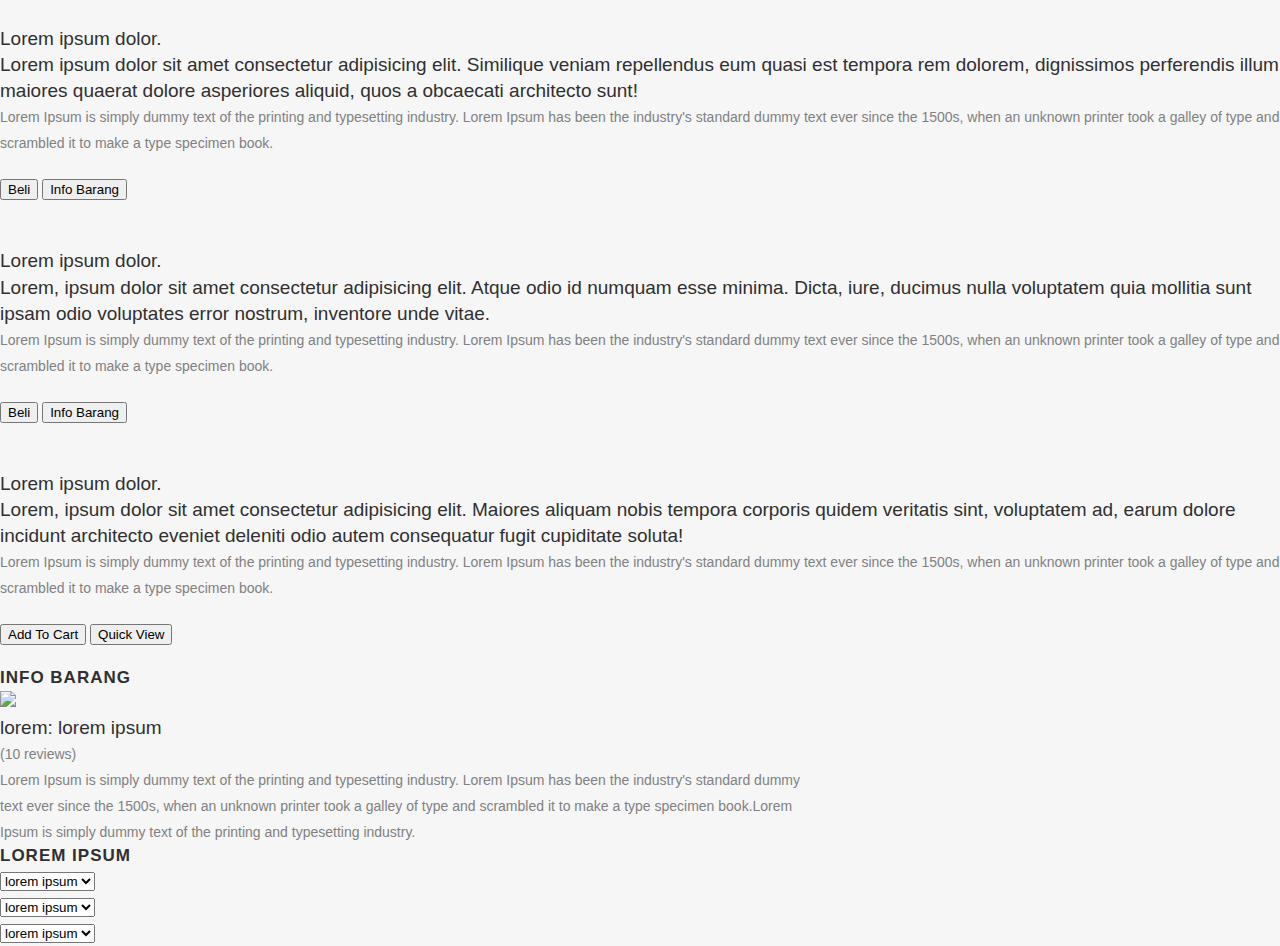
==== index.html @ 594ed44a "update-modal" ====
<!DOCTYPE html>
<html>

<head>
    <meta charset="utf-8">
    <meta name="viewport" content="width=device-width, initial-scale=1.0">
    <meta http-equiv="X-UA-Compatible" content="IE=edge">

    <title>Furniture Shop</title>

    <!-- Bootstrap Styling -->
    <link rel="stylesheet" href="https://stackpath.bootstrapcdn.com/bootstrap/4.1.0/css/bootstrap.min.css" integrity="sha384-9gVQ4dYFwwWSjIDZnLEWnxCjeSWFphJiwGPXr1jddIhOegiu1FwO5qRGvFXOdJZ4" crossorigin="anonymous">
    <link rel="stylesheet" href="Assets/css/style.css">

    <!-- Font Awesome JS -->
    <script defer src="https://use.fontawesome.com/releases/v5.0.13/js/solid.js" integrity="sha384-tzzSw1/Vo+0N5UhStP3bvwWPq+uvzCMfrN1fEFe+xBmv1C/AtVX5K0uZtmcHitFZ" crossorigin="anonymous"></script>
    <script defer src="https://use.fontawesome.com/releases/v5.0.13/js/fontawesome.js" integrity="sha384-6OIrr52G08NpOFSZdxxz1xdNSndlD4vdcf/q2myIUVO0VsqaGHJsB0RaBE01VTOY" crossorigin="anonymous"></script>

    <!-- script-->
    <script src="http://code.jquery.com/jquery-3.5.1.min.js" integrity="sha256-9/aliU8dGd2tb6OSsuzixeV4y/faTqgFtohetphbbj0=" crossorigin="anonymous"></script>
    <script src="https://stackpath.bootstrapcdn.com/bootstrap/4.5.0/js/bootstrap.min.js" integrity="sha384-OgVRvuATP1z7JjHLkuOU7Xw704+h835Lr+6QL9UvYjZE3Ipu6Tp75j7Bh/kR0JKI" crossorigin="anonymous"></script>
    <script src="https://code.jquery.com/jquery-3.5.1.slim.min.js" integrity="sha384-DfXdz2htPH0lsSSs5nCTpuj/zy4C+OGpamoFVy38MVBnE+IbbVYUew+OrCXaRkfj" crossorigin="anonymous"></script>
    <script src="https://cdn.jsdelivr.net/npm/popper.js@1.16.0/dist/umd/popper.min.js" integrity="sha384-Q6E9RHvbIyZFJoft+2mJbHaEWldlvI9IOYy5n3zV9zzTtmI3UksdQRVvoxMfooAo" crossorigin="anonymous"></script>
    <script src="//code.jquery.com/jquery-1.11.1.min.js"></script>
</head>


<body>
    <div class="container">
        <div class="row">
            <div class="col-md-4">
                  <div class="thumbnail">
                    <img src="Assets/images/sample.jpg" alt="" class="img-responsive">
                    <div class="caption">
                      <h4 class="pull-right">Lorem ipsum dolor.</h4>
                      <h4><a href="#">Lorem ipsum dolor sit amet consectetur adipisicing elit. Similique veniam repellendus eum quasi est tempora rem dolorem, dignissimos perferendis illum maiores quaerat dolore asperiores aliquid, quos a obcaecati architecto sunt!</a></h4>
                      <p>Lorem Ipsum is simply dummy text of the printing and typesetting industry. Lorem Ipsum has been the industry's standard dummy text ever since the 1500s, when an unknown printer took a galley of type and scrambled it to make a type specimen book.</p>
                    </div>
                    <div class="space-ten"></div>
                    <div class="btn-ground text-center">
                        <button type="button" class="btn btn-primary"><i class="fa fa-shopping-cart"></i>Beli</button>
                        <button type="button" class="btn btn-primary" data-toggle="modal" data-target="#product_view"><i class="fa fa-search"></i>Info Barang</button>
                    </div>
                    <div class="space-ten"></div>
                  </div>
                </div>
                <div class="col-md-4">
                  <div class="thumbnail">
                    <img src="Assets/images/sample.jpg" alt="" class="img-responsive">
                    <div class="caption">
                      <h4 class="pull-right">Lorem ipsum dolor.</h4>
                      <h4><a href="#">Lorem, ipsum dolor sit amet consectetur adipisicing elit. Atque odio id numquam esse minima. Dicta, iure, ducimus nulla voluptatem quia mollitia sunt ipsam odio voluptates error nostrum, inventore unde vitae.</a></h4>
                      <p>Lorem Ipsum is simply dummy text of the printing and typesetting industry. Lorem Ipsum has been the industry's standard dummy text ever since the 1500s, when an unknown printer took a galley of type and scrambled it to make a type specimen book.</p>
                    </div>
                    <div class="space-ten"></div>
                    <div class="btn-ground text-center">
                        <button type="button" class="btn btn-primary"><i class="fa fa-shopping-cart"></i>Beli</button>
                        <button type="button" class="btn btn-primary" data-toggle="modal" data-target="#product_view"><i class="fa fa-search"></i>Info Barang</button>
                    </div>
                    <div class="space-ten"></div>
                  </div>
                </div>
                <div class="col-md-4">
                  <div class="thumbnail">
                    <img src="Assets/images/sample.jpg" alt="" class="img-responsive">
                    <div class="caption">
                      <h4 class="pull-right">Lorem ipsum dolor.</h4>
                      <h4><a href=  "#">Lorem, ipsum dolor sit amet consectetur adipisicing elit. Maiores aliquam nobis tempora corporis quidem veritatis sint, voluptatem ad, earum dolore incidunt architecto eveniet deleniti odio autem consequatur fugit cupiditate soluta!</a></h4>
                      <p>Lorem Ipsum is simply dummy text of the printing and typesetting industry. Lorem Ipsum has been the industry's standard dummy text ever since the 1500s, when an unknown printer took a galley of type and scrambled it to make a type specimen book.</p>
                    </div>
                    <div class="space-ten"></div>
                    <div class="btn-ground text-center">
                        <button type="button" class="btn btn-primary"><i class="fa fa-shopping-cart"></i> Add To Cart</button>
                        <button type="button" class="btn btn-primary" data-toggle="modal" data-target="#product_view"><i class="fa fa-search"></i> Quick View</button>
                    </div>
                    <div class="space-ten"></div>
                  </div>
                </div>
        </div>
    </div>
    <div class="modal fade product_view" id="product_view">
        <div class="modal-dialog">
            <div class="modal-content">
                <div class="modal-header">
                    <a href="#" data-dismiss="modal" class="class pull-right"><span class="glyphicon glyphicon-remove"></span></a>
                    <h3 class="modal-title">Info barang</h3>
                </div>
                <div class="modal-body">
                    <div class="row">
                        <div class="col-md-6 product_img">
                            <img src="Assets/images/sample.jpg" class="img-responsive">
                        </div>
                        <div class="col-md-6 product_content">
                            <h4>lorem: <span>lorem ipsum</span></h4>
                            <div class="rating">
                                <span class="glyphicon glyphicon-star"></span>
                                <span class="glyphicon glyphicon-star"></span>
                                <span class="glyphicon glyphicon-star"></span>
                                <span class="glyphicon glyphicon-star"></span>
                                <span class="glyphicon glyphicon-star"></span>
                                (10 reviews)
                            </div>
                            <p>Lorem Ipsum is simply dummy text of the printing and typesetting industry. Lorem Ipsum has been the industry's standard dummy text ever since the 1500s, when an unknown printer took a galley of type and scrambled it to make a type specimen book.Lorem Ipsum is simply dummy text of the printing and typesetting industry.</p>
                            <h3 class="cost"><span class="glyphicon glyphicon-usd"></span>lorem ipsum <small class="pre-cost"></small></h3>
                            <div class="row">
                                <div class="col-md-4 col-sm-6 col-xs-12">
                                    <select class="form-control" name="select">
                                        <option value="" selected="">lorem ipsum</option>
                                        <option value="black">lorem ipsum</option>
                                        <option value="white">lorem ipsum</option>
                                        <option value="gold">lorem ipsum</option>
                                        <option value="rose gold">lorem ipsum</option>
                                    </select>
                                </div>
                                <!-- end col -->
                                <div class="col-md-4 col-sm-6 col-xs-12">
                                    <select class="form-control" name="select">
                                        <option value="">lorem ipsum</option>
                                        <option value="">lorem ipsum</option>
                                        <option value="">lorem ipsum</option>
                                        <option value="">lorem ipsum</option>
                                        <option value="">lorem ipsum</option>
                                    </select>
                                </div>
                                <!-- end col -->
                                <div class="col-md-4 col-sm-12">
                                    <select class="form-control" name="select">
                                        <option value="" selected="">lorem ipsum</option>
                                        <option value="">1</option>
                                        <option value="">2</option>
                                        <option value="">3</option>
                                    </select>
                                </div>
                                <!-- end col -->
                            </div>
                        </div>
                    </div>
                </div>
            </div>
        </div>
    </div>
</body>

</html>
---- Assets/css/style.css ----
.wp-caption, .wp-caption-text, .sticky, .gallery-caption, .bypostauthor {
    opacity: 1;
}
.clearfix:before, .clearfix:after {
    content: " ";
    display: table;
}
.clearfix:after {
    clear: both;
}
.clearfix {
    *zoom: 1;
}
.clear:after {
    clear: both;
    content: "";
    display: block;
}
::selection {
    background: #1abc9c;
    color: #fff;
}
::-moz-selection {
    background: #1abc9c;
    color: #fff;
}
.alignleft {
    float: left;
    margin: 0 20px 20px 0;
}
.alignright {
    float: right;
    margin: 0 0 20px 20px;
}
.aligncenter {
    display: block;
    margin: 10px auto;
}
.header_top .aligncenter {
    margin: 8px auto;
}
.text-align-right {
    text-align: right;
}
.text-align-left {
    text-align: left;
}
.text-align-center {
    text-align: center;
}
.content ul ul, .content ol ol {
    padding: 0 0 0 15px;
}
html, body, div, span, applet, object, iframe, h1, h2, h3, h4, h5, h6, p, blockquote, pre, a, abbr, acronym, address, big, cite, code, del, dfn, em, font, ins, kbd, q, s, samp, small, strike, strong, sub, sup, tt, var, b, u, i, center, dl, dt, dd, ol, ul, li, fieldset, form, label, legend, table, caption, tbody, tfoot, thead, tr, th, td {
    background: transparent;
    border: 0;
    margin: 0;
    padding: 0;
    vertical-align: baseline;
    outline: 0;
}
article, aside, details, figcaption, figure, footer, header, hgroup, nav, section {
    display: block;
}
blockquote {
    quotes: none;
}
blockquote:before, blockquote:after {
    content: '';
    content: none;
}
del {
    text-decoration: line-through;
}
table {
    border-collapse: collapse;
    border-spacing: 0;
    border: medium none;
    vertical-align: middle;
}
table th {
    border: 0;
    padding: 5px 7px;
    text-align: center;
}
table td {
    padding: 5px 10px;
    text-align: center;
}
a img {
    border: 0;
}
img {
    max-width: 100%;
    height: auto;
}
h1, h2, h3, h4, h5, h6 {
    color: #303030;
}
h1 {
    font-size: 30px;
    line-height: 1.25em;
}
h2 {
    font-size: 24px;
    line-height: 1.384615384615385em;
    text-transform: uppercase;
    letter-spacing: 1px;
    font-weight: 600;
}
h3 {
    font-size: 17px;
    line-height: 1.304347826086957em;
    text-transform: uppercase;
    letter-spacing: 1px;
    font-weight: 600;
}
h4 {
    font-size: 19px;
    line-height: 1.375em;
    font-weight: 400;
}
h5 {
    font-size: 15px;
    line-height: 1.571428571428571em;
    text-transform: uppercase;
    letter-spacing: 1px;
    font-weight: 600;
}
h6 {
    font-size: 13px;
    line-height: 1.538461538461538em;
    text-transform: uppercase;
    letter-spacing: 1px;
    font-weight: 600;
}
h1 a, h2 a, h3 a, h4 a, h5 a, h6 a {
    color: #303030;
}
h1 a:hover, h2 a:hover, h3 a:hover, h4 a:hover, h5 a:hover, h6 a:hover {
    color: #1abc9c;
}
a, p a {
    color: #303030;
    text-decoration: none;
    cursor: pointer;
}
a:hover, p a:hover {
    color: #1abc9c;
    text-decoration: none;
}
input[type='submit'], .woocommerce input[type='button'], .woocommerce-page input[type='button'] {
    -webkit-appearance: none;
}
ul {
    list-style-position: inside;
}
html {
    height: 100%;
    margin: 0!important;
    -webkit-transition: all 1.3s ease-out;
    -moz-transition: all 1.3s ease-out;
    -o-transition: all 1.3s ease-out;
    -ms-transition: all 1.3s ease-out;
    transition: all 1.3s ease-out;
}
body {
    font-family: 'Raleway', sans-serif;
    font-size: 14px;
    line-height: 26px;
    color: #818181;
    font-weight: 400;
    background-color: #f6f6f6;
    overflow-y: scroll;
    overflow-x: hidden!important;
    -webkit-font-smoothing: antialiased;
}
.wrapper {
    background-color: #f6f6f6;
    position: relative;
    z-index: 1000;
    -webkit-transition: left .33s cubic-bezier(0.694, 0.0482, 0.335, 1);
    -moz-transition: left .33s cubic-bezier(0.694, 0.0482, 0.335, 1);
    -o-transition: left .33s cubic-bezier(0.694, 0.0482, 0.335, 1);
    -ms-transition: left .33s cubic-bezier(0.694, 0.0482, 0.335, 1);
    transition: left .33s cubic-bezier(0.694, 0.0482, 0.335, 1);
    left: 0;
}
.right_side_menu_opened .wrapper {
    left: -270px;
}
.right_side_menu_opened .wrapper header.fixed, .right_side_menu_opened .wrapper header.fixed_hiding, .right_side_menu_opened .wrapper header.sticky {
    left: -270px;
}
@media only screen and (min-width:1100px) {
    .right_side_menu_opened: not(.boxed) .carousel-inner:not(.relative_position) {
    left: -270px!important;
}
}
.wrapper_inner {
    width: 100%;
    overflow: hidden;
}
body.boxed .wrapper_inner {
    overflow: visible;
}
body.boxed .content {
    overflow: hidden;
}
.meta {
    display: none;
}
.ajax_loader {
    position: fixed;
    top: 50%;
    left: 50%;
    z-index: 1100;
    display: none;
}
.ajax_loader_1 {
    position: relative;
    display: inline-block;
    width: 100%;
    height: 100%}
.ajax_loader_2 {
    margin: -50% 0 0 -50%}
.ajax_loader .pulse {
    width: 32px;
    height: 32px;
    margin: -16px 0 0 -16px;
    background-color: #303030;
    -webkit-border-radius: 16px;
    -moz-border-radius: 16px;
    -ms-border-radius: 16px;
    -o-border-radius: 16px;
    border-radius: 16px;
    -webkit-animation: scaleout 1.0s infinite ease-in-out;
    animation: scaleout 1.0s infinite ease-in-out;
}
@-webkit-keyframes scaleout {
    0% {
    -webkit-transform: scale(0);
}
100% {
    -webkit-transform: scale(1);
    opacity: 0;
}
}@-moz-keyframes scaleout {
    0% {
    -moz-transform: scale(0);
}
100% {
    -moz-transform: scale(1);
    opacity: 0;
}
}@-ms-keyframes scaleout {
    0% {
    -ms-transform: scale(0);
}
100% {
    -ms-transform: scale(1);
    opacity: 0;
}
}@-o-keyframes scaleout {
    0% {
    -o-transform: scale(0);
}
100% {
    -o-transform: scale(1);
    opacity: 0;
}
}@keyframes scaleout {
    0% {
    transform: scale(0);
    -webkit-transform: scale(0);
}
100% {
    transform: scale(1);
    -webkit-transform: scale(1);
    opacity: 0;
}
}.ajax_loader .double_pulse {
    width: 40px;
    height: 40px;
    margin: -20px 0 0 -20px;
    position: relative;
}
.ajax_loader .double_pulse .double-bounce1, .ajax_loader .double_pulse .double-bounce2 {
    width: 100%;
    height: 100%;
    border-radius: 50%;
    background-color: #303030;
    opacity: .6;
    position: absolute;
    top: 0;
    left: 0;
    -webkit-animation: bounce 2.0s infinite ease-in-out;
    animation: bounce 2.0s infinite ease-in-out;
}
.ajax_loader .double_pulse .double-bounce2 {
    -webkit-animation-delay: -1.0s;
    animation-delay: -1.0s;
}
@-webkit-keyframes bounce {
    0%, 100% {
    -webkit-transform: scale(0.0);
}
50% {
    -webkit-transform: scale(1.0);
}
}@keyframes bounce {
    0%, 100% {
    transform: scale(0.0);
    -webkit-transform: scale(0.0);
}
50% {
    transform: scale(1.0);
    -webkit-transform: scale(1.0);
}
}.ajax_loader .cube {
    width: 60px;
    height: 60px;
    margin: -30px 0 0 -30px;
    background-color: #303030;
    -webkit-animation: rotateplane 1.2s infinite ease-in-out;
    animation: rotateplane 1.2s infinite ease-in-out;
}
@-webkit-keyframes rotateplane {
    0% {
    -webkit-transform: perspective(120px);
}
50% {
    -webkit-transform: perspective(120px) rotateY(180deg);
}
100% {
    -webkit-transform: perspective(120px) rotateY(180deg) rotateX(180deg);
}
}@keyframes rotateplane {
    0% {
    transform: perspective(120px) rotateX(0deg) rotateY(0deg);
    -webkit-transform: perspective(120px) rotateX(0deg) rotateY(0deg);
}
50% {
    transform: perspective(120px) rotateX(-180.1deg) rotateY(0deg);
    -webkit-transform: perspective(120px) rotateX(-180.1deg) rotateY(0deg);
}
100% {
    transform: perspective(120px) rotateX(-180deg) rotateY(-179.9deg);
    -webkit-transform: perspective(120px) rotateX(-180deg) rotateY(-179.9deg);
}
}.ajax_loader .rotating_cubes {
    width: 32px;
    height: 32px;
    margin: -16px 0 0 -16px;
    position: relative;
}
.ajax_loader .rotating_cubes .cube1, .ajax_loader .rotating_cubes .cube2 {
    background-color: #303030;
    width: 10px;
    height: 10px;
    position: absolute;
    top: 0;
    left: 0;
    -webkit-animation: cubemove 1.8s infinite ease-in-out;
    animation: cubemove 1.8s infinite ease-in-out;
}
.ajax_loader .rotating_cubes .cube2 {
    -webkit-animation-delay: -0.9s;
    animation-delay: -0.9s;
}
@-webkit-keyframes cubemove {
    25% {
    -webkit-transform: translateX(42px) rotate(-90deg) scale(0.5);
}
50% {
    -webkit-transform: translateX(42px) translateY(42px) rotate(-180deg);
}
75% {
    -webkit-transform: translateX(0px) translateY(42px) rotate(-270deg) scale(0.5);
}
100% {
    -webkit-transform: rotate(-360deg);
}
}@keyframes cubemove {
    25% {
    transform: translateX(42px) rotate(-90deg) scale(0.5);
    -webkit-transform: translateX(42px) rotate(-90deg) scale(0.5);
}
50% {
    transform: translateX(42px) translateY(42px) rotate(-179deg);
    -webkit-transform: translateX(42px) translateY(42px) rotate(-179deg);
}
50.1% {
    transform: translateX(42px) translateY(42px) rotate(-180deg);
    -webkit-transform: translateX(42px) translateY(42px) rotate(-180deg);
}
75% {
    transform: translateX(0px) translateY(42px) rotate(-270deg) scale(0.5);
    -webkit-transform: translateX(0px) translateY(42px) rotate(-270deg) scale(0.5);
}
100% {
    transform: rotate(-360deg);
    -webkit-transform: rotate(-360deg);
}
}.ajax_loader .stripes {
    width: 50px;
    height: 60px;
    margin: -30px 0 0 -25px;
    text-align: center;
    font-size: 10px;
}
.ajax_loader .stripes>div {
    background-color: #303030;
    height: 100%;
    width: 6px;
    display: inline-block;
    margin: 0 3px 0 0;
    -webkit-animation: stretchdelay 1.2s infinite ease-in-out;
    animation: stretchdelay 1.2s infinite ease-in-out;
}
.ajax_loader .stripes .rect2 {
    -webkit-animation-delay: -1.1s;
    animation-delay: -1.1s;
}
.ajax_loader .stripes .rect3 {
    -webkit-animation-delay: -1.0s;
    animation-delay: -1.0s;
}
.ajax_loader .stripes .rect4 {
    -webkit-animation-delay: -0.9s;
    animation-delay: -0.9s;
}
.ajax_loader .stripes .rect5 {
    -webkit-animation-delay: -0.8s;
    animation-delay: -0.8s;
}
@-webkit-keyframes stretchdelay {
    0%, 40%, 100% {
    -webkit-transform: scaleY(0.4);
}
20% {
    -webkit-transform: scaleY(1.0);
}
}@keyframes stretchdelay {
    0%, 40%, 100% {
    transform: scaleY(0.4);
    -webkit-transform: scaleY(0.4);
}
20% {
    transform: scaleY(1.0);
    -webkit-transform: scaleY(1.0);
}
}.ajax_loader .wave {
    width: 72px;
    text-align: center;
    margin: -9px 0 0 -36px;
}
.ajax_loader .wave>div {
    width: 18px;
    height: 18px;
    background-color: #303030;
    margin: 0 3px 0 0;
    border-radius: 100%;
    display: inline-block;
    -webkit-animation: bouncedelay 1.4s infinite ease-in-out;
    animation: bouncedelay 1.4s infinite ease-in-out;
    -webkit-animation-fill-mode: both;
    animation-fill-mode: both;
}
.ajax_loader .wave .bounce1 {
    -webkit-animation-delay: -0.32s;
    animation-delay: -0.32s;
}
.ajax_loader .wave .bounce2 {
    -webkit-animation-delay: -0.16s;
    animation-delay: -0.16s;
}
@-webkit-keyframes bouncedelay {
    0%, 80%, 100% {
    -webkit-transform: scale(0.0);
}
40% {
    -webkit-transform: scale(1.0);
}
}@keyframes bouncedelay {
    0%, 80%, 100% {
    transform: scale(0.0);
    -webkit-transform: scale(0.0);
}
40% {
    transform: scale(1.0);
    -webkit-transform: scale(1.0);
}
}.ajax_loader .two_rotating_circles {
    width: 40px;
    height: 40px;
    margin: -20px 0 0 -20px;
    position: relative;
    text-align: center;
    -webkit-animation: rotatecircles 2.0s infinite linear;
    animation: rotatecircles 2.0s infinite linear;
}
.ajax_loader .two_rotating_circles .dot1, .ajax_loader .two_rotating_circles .dot2 {
    width: 60%;
    height: 60%;
    display: inline-block;
    position: absolute;
    top: 0;
    background-color: #303030;
    border-radius: 100%;
    -webkit-animation: bounce 2.0s infinite ease-in-out;
    animation: bounce 2.0s infinite ease-in-out;
}
.ajax_loader .two_rotating_circles .dot2 {
    top: auto;
    bottom: 0;
    -webkit-animation-delay: -1.0s;
    animation-delay: -1.0s;
}
@-webkit-keyframes rotatecircles {
    100% {
    -webkit-transform: rotate(360deg);
}
}@keyframes rotatecircles {
    100% {
    transform: rotate(360deg);
    -webkit-transform: rotate(360deg);
}
}.ajax_loader .five_rotating_circles {
    width: 60px;
    height: 60px;
    margin: -30px 0 0 -30px;
    position: relative;
}
.ajax_loader .five_rotating_circles .container1>div, .ajax_loader .five_rotating_circles .container2>div, .ajax_loader .five_rotating_circles .container3>div {
    width: 12px;
    height: 12px;
    background-color: #303030;
    border-radius: 100%;
    position: absolute;
    -webkit-animation: bouncedelay 1.2s infinite ease-in-out;
    animation: bouncedelay 1.2s infinite ease-in-out;
    -webkit-animation-fill-mode: both;
    animation-fill-mode: both;
}
.ajax_loader .five_rotating_circles .spinner-container {
    position: absolute;
    width: 100%;
    height: 100%}
.ajax_loader .five_rotating_circles .container2 {
    -webkit-transform: rotateZ(45deg);
    transform: rotateZ(45deg);
}
.ajax_loader .five_rotating_circles .container3 {
    -webkit-transform: rotateZ(90deg);
    transform: rotateZ(90deg);
}
.ajax_loader .five_rotating_circles .circle1 {
    top: 0;
    left: 0;
}
.ajax_loader .five_rotating_circles .circle2 {
    top: 0;
    right: 0;
}
.ajax_loader .five_rotating_circles .circle3 {
    right: 0;
    bottom: 0;
}
.ajax_loader .five_rotating_circles .circle4 {
    left: 0;
    bottom: 0;
}
.ajax_loader .five_rotating_circles .container2 .circle1 {
    -webkit-animation-delay: -1.1s;
    animation-delay: -1.1s;
}
.ajax_loader .five_rotating_circles .container3 .circle1 {
    -webkit-animation-delay: -1.0s;
    animation-delay: -1.0s;
}
.ajax_loader .five_rotating_circles .container1 .circle2 {
    -webkit-animation-delay: -0.9s;
    animation-delay: -0.9s;
}
.ajax_loader .five_rotating_circles .container2 .circle2 {
    -webkit-animation-delay: -0.8s;
    animation-delay: -0.8s;
}
.ajax_loader .five_rotating_circles .container3 .circle2 {
    -webkit-animation-delay: -0.7s;
    animation-delay: -0.7s;
}
.ajax_loader .five_rotating_circles .container1 .circle3 {
    -webkit-animation-delay: -0.6s;
    animation-delay: -0.6s;
}
.ajax_loader .five_rotating_circles .container2 .circle3 {
    -webkit-animation-delay: -0.5s;
    animation-delay: -0.5s;
}
.ajax_loader .five_rotating_circles .container3 .circle3 {
    -webkit-animation-delay: -0.4s;
    animation-delay: -0.4s;
}
.ajax_loader .five_rotating_circles .container1 .circle4 {
    -webkit-animation-delay: -0.3s;
    animation-delay: -0.3s;
}
.ajax_loader .five_rotating_circles .container2 .circle4 {
    -webkit-animation-delay: -0.2s;
    animation-delay: -0.2s;
}
.ajax_loader .five_rotating_circles .container3 .circle4 {
    -webkit-animation-delay: -0.1s;
    animation-delay: -0.1s;
}
body.smooth_scroll {
    overflow-y: hidden;
}
body.boxed .wrapper_inner, body.boxed .footer_inner {
    width: 1150px;
    margin: 0 auto;
}
header {
    width: 100%;
    display: inline-block;
    margin: 0;
    vertical-align: middle;
    position: relative;
    z-index: 110;
    -webkit-backface-visibility: hidden;
}
header .header_inner_left {
    position: absolute;
    left: 45px;
    top: 0;
}
header .container_inner .header_inner_left {
    position: absolute;
    left: 0;
    top: 0;
}
.boxed header {
    background-color: transparent!important;
    border: 0!important;
}
.boxed .header_inner {
    width: 1150px;
    margin: 0 auto;
}
.header_inner_right {
    float: right;
    position: relative;
    z-index: 110;
}
.header_top {
    position: relative;
    z-index: 111;
    line-height: 33px;
    height: 33px;
    padding: 0;
    font-size: 13px;
    background-color: #fff;
    -webkit-transition: all .2s ease 0s;
    -moz-transition: all .2s ease 0s;
    -o-transition: all .2s ease 0s;
    transition: all .2s ease 0s;
}
header.scrolled .header_top {
    background-color: #fff!important;
}
.header_top p {
    line-height: 32px;
    padding: 0 15px;
}
.header_top .left {
    float: left;
}
.header_top .right {
    float: right;
}
.header_top .right .inner #lang_sel {
    float: left;
    padding: 0;
}
.header_top .inner #lang_sel>ul {
    list-style: none;
}
.header_top .left .inner>div, .header_top .left .inner>div:last-child {
    float: left;
    border-bottom: 0;
    border-top: 0;
}
.header_top .right .inner>div {
    border-left: 0;
    float: left;
}
header.scrolled:not(.scroll_header_top_area) .header_top {
    border-bottom: 0;
}
.header_bottom {
    padding: 0 45px;
    position: relative;
    background-color: #fff;
    -webkit-transition: all .2s ease 0s;
    -moz-transition: all .2s ease 0s;
    -o-transition: all .2s ease 0s;
    transition: all .2s ease 0s;
}
.boxed .header_bottom {
    padding: 0 25px;
}
.logo_wrapper {
    height: 100px;
    float: left;
}
.q_logo {
    position: relative;
    top: 50%;
    left: 0;
}
.q_logo a {
    position: relative;
    display: block;
    visibility: hidden;
}
.q_logo img {
    display: block;
    opacity: 1;
    position: absolute;
    top: -50%;
    width: auto!important;
    max-width: none;
    -webkit-transition: opacity .6s ease-in-out;
    -moz-transition: opacity .6s ease-in-out;
    -o-transition: opacity .6s ease-in-out;
    -ms-transition: opacity .6s ease-in-out;
}
.q_logo img.light, .q_logo img.sticky, .q_logo img.dark, .q_logo img.popup {
    opacity: 0;
}
header.scrolled .q_logo img.normal, header.scrolled.dark .q_logo img.normal, header.scrolled.light .q_logo img.normal {
    opacity: 1;
}
header.scrolled .q_logo img.light, header.scrolled.light .q_logo img.light, header.scrolled.dark .q_logo img.light, header.scrolled .q_logo img.dark, header.scrolled.light .q_logo img.dark, header.scrolled.dark .q_logo img.dark {
    opacity: 0;
}
header.light .q_logo img.normal {
    opacity: 0;
}
header.light .q_logo img.light {
    opacity: 1;
}
header.light .q_logo img.dark {
    opacity: 0;
}
header.dark .q_logo img.normal {
    opacity: 0;
}
header.dark .q_logo img.light {
    opacity: 0;
}
header.dark .q_logo img.dark {
    opacity: 1;
}
header.sticky {
    -webkit-transition: all .33s cubic-bezier(0.694, 0.0482, 0.335, 1);
    -moz-transition: all .33s cubic-bezier(0.694, 0.0482, 0.335, 1);
    -o-transition: all .33s cubic-bezier(0.694, 0.0482, 0.335, 1);
    -ms-transition: all .33s cubic-bezier(0.694, 0.0482, 0.335, 1);
    transition: all .33s cubic-bezier(0.694, 0.0482, 0.335, 1);
    top: -120px;
    left: 0;
    position: fixed;
    -moz-background-clip: border;
    -webkit-background-clip: border;
    background-clip: border-box;
    -moz-background-clip: padding;
    -webkit-background-clip: padding;
    background-clip: padding-box;
    -moz-background-clip: content;
    -webkit-background-clip: content;
    background-clip: content-box;
}
header.sticky .header_top {
    display: none;
}
header.sticky .header_bottom {
    background-color: #fff!important;
    box-shadow: 0 1px 3px rgba(0, 0, 0, 0.11);
}
header.sticky.no_shadow .header_bottom {
    box-shadow: none;
}
header.sticky.centered_logo {
    top: -300px;
}
header.sticky.sticky_animate {
    top: 0;
}
header.sticky .q_logo img.sticky {
    opacity: 1;
}
header.sticky .q_logo img.normal, header.sticky .q_logo img.light, header.sticky .q_logo img.dark, header.sticky .q_logo img.popup {
    opacity: 0!important;
}
header.sticky .logo_wrapper, header.sticky.centered_logo .logo_wrapper {
    height: 60px!important;
    float: left;
}
header.sticky .drop_down .second {
    margin-top: 0;
}
header.sticky .header_fixed_right_area {
    display: none;
}
header.sticky .side_menu_button {
    height: 60px;
}
.sticky .header_menu_bottom {
    position: static;
}
header.fixed, header.fixed_hiding {
    -webkit-transition: left .13s cubic-bezier(0.694, 0.0482, 0.335, 1), left .33s cubic-bezier(0.694, 0.0482, 0.335, 1);
    -moz-transition: left .13s cubic-bezier(0.694, 0.0482, 0.335, 1), left .33s cubic-bezier(0.694, 0.0482, 0.335, 1);
    -o-transition: left .13s cubic-bezier(0.694, 0.0482, 0.335, 1), left .33s cubic-bezier(0.694, 0.0482, 0.335, 1);
    -ms-transition: left .13s cubic-bezier(0.694, 0.0482, 0.335, 1), left .33s cubic-bezier(0.694, 0.0482, 0.335, 1);
    transition: left .13s cubic-bezier(0.694, 0.0482, 0.335, 1), left .33s cubic-bezier(0.694, 0.0482, 0.335, 1);
    width: 100%;
    position: fixed;
    z-index: 110;
    top: 0;
    left: 0;
}
header.fixed.scrolled .header_bottom, header.fixed_hiding.scrolled .header_bottom {
    -webkit-box-shadow: 0 1px 3px rgba(0, 0, 0, 0.11);
    -moz-box-shadow: 0 1px 3px rgba(0, 0, 0, 0.11);
    box-shadow: 0 1px 3px rgba(0, 0, 0, 0.11);
    background-color: #fff!important;
}
header.menu_bottom .header_inner_left {
    left: 0;
}
header:not(.sticky) .header_menu_bottom nav.main_menu>ul>li>a {
    line-height: 60px;
}
header:not(.sticky) .header_menu_bottom nav.main_menu>ul>li:first-child>a {
    padding-left: 0;
}
header.menu_bottom:not(.sticky) .drop_down .second {
    top: 100%}
header:not(.sticky) .header_menu_bottom .side_menu_button {
    height: 60px;
}
header.menu_bottom.has_header_fixed_right .mobile_menu_button {
    height: 130px;
}
header.menu_bottom .header_inner_left {
    position: relative;
}
.menu_bottom.sticky .container_inner .header_inner_left {
    position: absolute;
}
.menu_bottom .logo_wrapper {
    float: none;
}
.menu_bottom .q_logo a {
    display: inline-block;
}
.menu_bottom.sticky .logo_wrapper {
    float: left;
}
.header_menu_bottom {
    position: relative;
    display: block;
}
header.centered_logo {
    text-align: center;
}
header.centered_logo .header_inner_left {
    float: none;
    position: relative;
    display: block;
    margin: 20px 0 10px 0;
}
header.centered_logo.sticky .header_inner_left {
    margin: 0;
}
header.centered_logo .logo_wrapper {
    float: none;
    height: auto!important;
}
header.centered_logo .q_logo {
    top: 0;
}
header.centered_logo.sticky .q_logo {
    top: 50%}
header.centered_logo .q_logo a {
    display: inline-block;
    vertical-align: middle;
}
header.centered_logo .q_logo img {
    top: 0;
    margin: 0;
}
@media only screen and (min-width:1000px) {
    header.centered_logo: not(.sticky) .q_logo img {
    -webkit-transform: translate(-50%, 0px);
    -moz-transform: translate(-50%, 0px);
    -ms-transform: translate(-50%, 0px);
    -o-transform: translate(-50%, 0px);
    transform: translate(-50%, 0px);
}
}header.centered_logo.centered_logo_animate .q_logo img, header:not(.centered_logo) .q_logo img {
    height: 100%}
header.centered_logo.sticky .q_logo img {
    top: -50%}
header.centered_logo.sticky .q_logo img {
    height: 100%!important;
}
header.centered_logo .header_inner_right {
    float: none;
    display: inline-block;
    position: relative;
    vertical-align: middle;
}
header.centered_logo .header_right_widget {
    float: left;
}
header.centered_logo nav.main_menu, header.centered_logo nav.main_menu.right {
    position: relative;
    display: inline-block;
    left: auto;
    float: none;
    vertical-align: middle;
}
header.centered_logo nav.main_menu>ul {
    left: 0;
}
@media only screen and (min-width:1000px) {
    header.fixed_hiding .holeder_for_hidden_menu {
    overflow: hidden;
    max-height: 150px;
    vertical-align: middle;
    -webkit-transition: max-height .2s cubic-bezier(0.23, 1, 0.32, 1) 0s;
    -moz-transition: max-height .2s cubic-bezier(0.23, 1, 0.32, 1) 0s;
    -o-transition: max-height .2s cubic-bezier(0.23, 1, 0.32, 1) 0s;
    -ms-transition: max-height .2s cubic-bezier(0.23, 1, 0.32, 1) 0s;
    transition: max-height .2s cubic-bezier(0.23, 1, 0.32, 1) 0s;
}
header.fixed_hiding.scrolled .holeder_for_hidden_menu {
    max-height: 0;
}
header.fixed_hiding .holeder_for_hidden_menu:hover {
    overflow: visible;
}
header.fixed_hiding.scrolled:hover .holeder_for_hidden_menu {
    max-height: 150px;
    transition-duration: .5s;
    -webkit-transition-duration: .8s;
    -moz-transition-duration: .8s;
    -ms-transition-duration: .8s;
    -o-transition-duration: .8s;
}
header.fixed_hiding.centered_logo .header_inner_left {
    margin: 20px 0;
    display: table;
    width: 100%}
header.fixed_hiding.centered_logo.fixed_hiding .header_inner_left {
    height: 50px;
}
header.fixed_hiding .header-left-from-logo-widget, header.fixed_hiding .header-right-from-logo-widget, header.fixed_hiding .logo_wrapper {
    display: table-cell;
    width: 33.33%;
    vertical-align: middle;
    position: relative;
}
header.fixed_hiding .header-left-from-logo-widget-inner, header.fixed_hiding .header-right-from-logo-widget-inner {
    width: 100%}
header.fixed_hiding .header-left-from-logo-widget {
    text-align: left;
}
header.fixed_hiding .header-right-from-logo-widget {
    text-align: right;
}
header.fixed_hiding .q_logo a, header.fixed_hiding .q_logo {
    max-height: 124px;
    opacity: 1;
    -webkit-transition: max-height .2s ease 0s, opacity .2s ease 0s;
    -moz-transition: max-height .2s ease 0s, opacity .2s ease 0s;
    -o-transition: max-height .2s ease 0s, opacity .2s ease 0s;
    -ms-transition: max-height .2s ease 0s, opacity .2s ease 0s;
    transition: max-height .2s ease-out 0s, opacity .2s ease 0s;
}
header.fixed_hiding.scrolled .q_logo, header.fixed_hiding.scrolled .q_logo a {
    -webkit-transition: max-height .2s ease 0s, opacity .4s ease 0s;
    -moz-transition: max-height .2s ease 0s, opacity .4s ease 0s;
    -o-transition: max-height .2s ease 0s, opacity .4s ease 0s;
    -ms-transition: max-height .2s ease 0s, opacity .4s ease 0s;
    transition: max-height .2s ease-out 0s, opacity .4s ease 0s;
    max-height: 0!important;
    opacity: 0;
}
header.fixed_hiding .q_logo_hidden a {
    height: 50px;
    position: relative;
    display: block;
    opacity: 0;
    max-height: 0;
    -webkit-transition: opacity 0s ease 0s, max-height 0s ease 0s;
    -moz-transition: opacity 0s ease 0s, max-height 0s ease 0s;
    -o-transition: opacity 0s ease 0s, max-height 0s ease 0s;
    -ms-transition: opacity 0s ease 0s, max-height 0s ease 0s;
    transition: opacity 0s ease 0s, max-height 0s ease 0s;
}
header.fixed_hiding.scrolled .q_logo_hidden a {
    max-height: 500px;
    opacity: 1;
    -webkit-transition: opacity .15s ease .3s, max-height .15s ease .2s;
    -moz-transition: opacity .15s ease .3s, max-height .15s ease .2s;
    -o-transition: opacity .15s ease .3s, max-height .15s ease .2s;
    -ms-transition: opacity .15s ease .3s, max-height .15s ease .2s;
    transition: opacity .15s ease .3s, max-height .15s ease .2s;
}
}nav.main_menu {
    position: absolute;
    left: 50%;
    z-index: 100;
    text-align: left;
}
nav.main_menu.right {
    position: relative;
    left: auto;
    float: right;
}
nav.main_menu ul {
    list-style: none outside none;
    margin: 0;
    padding: 0;
}
nav.main_menu>ul {
    left: -50%;
    position: relative;
}
nav.main_menu.right>ul {
    left: auto;
}
nav.main_menu ul li {
    display: inline-block;
    float: left;
    padding: 0;
    margin: 0;
    background-repeat: no-repeat;
    background-position: right;
}
nav.main_menu ul li a {
    color: #777;
    font-weight: 400;
    text-decoration: none;
    display: inline-block;
    position: relative;
    line-height: 100px;
    padding: 0;
    margin: 0;
    cursor: pointer;
}
header.sticky nav.main_menu>ul>li>a, .light.sticky nav.main_menu>ul>li>a, .light.sticky nav.main_menu>ul>li>a:hover, .light.sticky nav.main_menu>ul>li.active>a, .dark.sticky nav.main_menu>ul>li>a, .dark.sticky nav.main_menu>ul>li>a:hover, .dark.sticky nav.main_menu>ul>li.active>a {
    line-height: 60px;
}
nav.main_menu>ul>li>a, nav.main_menu>ul>li>a {
    display: inline-block;
    height: 100%;
    background-color: transparent;
    -webkit-transition: opacity .3s ease-in-out, color .3s ease-in-out;
    -moz-transition: opacity .3s ease-in-out, color .3s ease-in-out;
    -o-transition: opacity .3s ease-in-out, color .3s ease-in-out;
    -ms-transition: opacity .3s ease-in-out, color .3s ease-in-out;
    transition: opacity .3s ease-in-out, color .3s ease-in-out;
}
.with_hover_bg_color nav.main_menu>ul>li>a {
    -webkit-transition: background-color 0 ease-in-out .15s, color 0 ease-in-out .15s;
    -moz-transition: background-color 0 ease-in-out .15s, color 0 ease-in-out .15s;
    -ms-transition: background-color 0 ease-in-out .15s, color 0 ease-in-out .15s;
    -o-transition: background-color 0 ease-in-out .15s, color 0 ease-in-out .15s;
    transition: background-color 0 ease-in-out .15s, color 0 ease-in-out .15s;
}
header:not(.with_hover_bg_color) nav.main_menu>ul>li:hover>a {
    opacity: .8;
}
nav.main_menu>ul>li.active>a {
    color: #303030;
}
nav.main_menu>ul>li>a>i.blank {
    display: none;
}
nav.main_menu>ul>li.has_sub>a>i.q_menu_arrow {
    display: inline-block;
    margin-left: 6px;
}
.light:not(.sticky):not(.scrolled) nav.main_menu>ul>li>a, .light:not(.sticky):not(.scrolled) nav.main_menu>ul>li>a:hover, .light:not(.sticky):not(.scrolled) nav.main_menu>ul>li.active>a, .light:not(.sticky):not(.scrolled) nav.main_menu>ul>li:before {
    color: #fff;
}
.dark:not(.sticky):not(.scrolled) nav.main_menu>ul>li>a, .dark:not(.sticky):not(.scrolled) nav.main_menu>ul>li.active>a, .dark:not(.sticky):not(.scrolled) nav.main_menu>ul>li:not(:first-child):before {
    color: #000;
}
nav.main_menu>ul>li>a {
    position: relative;
    padding: 0 17px;
    color: #9d9d9d;
    text-transform: uppercase;
    font-weight: 600;
    font-size: 13px;
    letter-spacing: 1px;
}
.drop_down ul {
    list-style: none;
}
.drop_down ul li {
    position: relative;
}
header.transparent.fixed.scrolled .drop_down .second, header.transparent.fixed_hiding.scrolled .drop_down .second {
    top: 100%}
.drop_down .second {
    left: 0;
    margin: 0;
    top: 100%;
    position: absolute;
    display: block;
    visibility: hidden;
    overflow: hidden;
    opacity: 0;
    z-index: 10;
    -webkit-transition: top .3s ease-in-out;
    -moz-transition: top .3s ease-in-out;
    -ms-transition: top .3s ease-in-out;
    -o-transition: top .3s ease-in-out;
    transition: top .3s ease-in-out;
}
header.transparent:not(.sticky) .drop_down .second {
    top: 75%}
header.transparent.with_border:not(.sticky) .drop_down .second, header.transparent.with_hover_bg_color:not(.sticky) .drop_down .second {
    top: 100%}
.drop_down li.left_position .second {
    left: auto;
    right: 0;
}
header.transparent .drop_down .second:not(.right) {
    left: 16px;
}
header.transparent.with_hover_bg_color .drop_down .second:not(.right) {
    left: 0;
}
.drop_down li.right_position .second {
    left: -100%}
.drop_down .second.drop_down_start {
    visibility: visible;
    overflow: visible;
    opacity: 1;
}
nav.main_menu>ul>li:hover>.second {
    z-index: 20;
}
.drop_down .second .inner {
    position: relative;
    padding: 0;
    display: block;
    z-index: 997;
}
.drop_down .second .inner>ul, li.narrow .second .inner ul {
    display: inline-block;
    position: relative;
    background-color: #262626;
    border-color: #3d3d3d;
}
li.narrow .second .inner ul {
    padding: 7px 0;
}
.drop_down .second .inner ul li {
    display: block;
    padding: 0 15px;
    position: relative;
    float: none;
    height: auto;
    background: 0;
    width: 190px;
}
li.narrow .second .inner ul li:last-child {
    border-bottom: 0;
}
.drop_down .wide.left_position .second ul li, .drop_down .wide.right_position .second ul li {
    width: 180px;
}
.drop_down .second .inner ul li a, .drop_down .second .inner ul li h5 {
    display: block;
    font-weight: 600;
    color: #9d9d9d;
    height: auto;
    line-height: 16px;
    margin: 0;
    padding: 9px 0;
    -webkit-transition: color .3s ease-in-out;
    -moz-transition: color .3s ease-in-out;
    -ms-transition: color .3s ease-in-out;
    -o-transition: color .3s ease-in-out;
    transition: color .3s ease-in-out;
    font-size: 11px;
    text-transform: uppercase;
    letter-spacing: 1px;
}
.drop_down .second .inner>ul>li:last-child>a, .drop_down .second .inner>ul>li>ul>li:last-child>a, .drop_down .second .inner>ul>li>ul>li>ul>li:last-child>a {
    border-bottom: 0;
}
.drop_down .second .inner ul.right li a {
    padding: 9px 20px 9px 0;
}
.drop_down .second .inner>ul>li>a:hover, .drop_down .second .inner ul li.sub ul li a:hover {
    color: #fff;
}
.drop_down .narrow .second .inner ul li {
    padding: 0;
    width: 225px;
}
.drop_down .narrow .second .inner ul li a {
    padding-left: 20px;
    padding-right: 20px;
}
.drop_down .wide .second ul li a, .drop_down .wide .second .inner ul li.sub a, .drop_down .wide .second .inner ul li h5 {
    background: 0;
}
.drop_down .second i {
    display: none;
}
.drop_down .second .inner ul li ul {
    position: absolute;
    left: 100%;
    top: -7px;
    height: auto;
    display: none;
    overflow: hidden;
    z-index: 10;
}
.drop_down .second .inner ul li:hover ul {
    z-index: 20;
    display: block;
}
.drop_down .second.right {
    right: 0;
    left: auto;
}
.drop_down .second .inner ul.right li a, .drop_down .second .inner ul.right li h5 {
    text-align: right;
}
.drop_down .second .inner ul.right li ul {
    left: -100%}
.drop_down .second .inner ul li.sub ul li a, .drop_down .second .inner ul.right li.sub ul li a {
    background: 0;
}
.drop_down .second .inner .widget {
    padding: 0 20px;
}
.drop_down .second .inner .widget p {
    font-size: 13px;
    line-height: 16px;
    padding: 12px 0;
}
.drop_down .wide .second ul {
    padding: 15px 10px;
}
.drop_down .second ul li {
    border-bottom-width: 1px;
    border-bottom-color: #3d3d3d;
}
.drop_down .wide .second ul li {
    float: left;
    width: 249px;
    padding: 0 10px 0 10px;
    border-left: 1px solid #3d3d3d;
    border-bottom: 0;
}
.drop_down .wide .second>.inner>ul>li.sub>ul>li>a, .drop_down .wide .second ul li a {
    padding: 11px 9px;
}
.drop_down .wide:not(.right_position) .second ul li:first-child, .drop_down .wide.right_position .second ul li:last-child {
    border-left-color: transparent;
}
.drop_down .wide .second ul li:last-child {
    margin-right: 0;
}
.drop_down .wide.right_position .second ul li {
    float: right;
}
.drop_down .wide .second ul li:hover {
    background-color: transparent;
}
.drop_down .wide .second ul li:nth-child(4n+1) {
    clear: both;
}
.drop_down .second .inner ul li.sub a i.q_menu_arrow {
    display: inline-block;
    float: right;
    position: relative;
    top: 2px;
    font-size: 12px;
    color: #888;
}
.drop_down .second .inner ul li.sub ul li a i.q_menu_arrow, .drop_down .wide .second .inner ul li.sub a i.q_menu_arrow {
    display: none;
}
.drop_down .second .inner ul.right li.sub a i.q_menu_arrow {
    float: left;
    -ms-transform: rotate(180deg);
    -moz-transform: rotate(180deg);
    -webkit-transform: rotate(180deg);
}
.drop_down .wide .second .inner>ul>li>a {
    color: #fff;
    border-bottom: 0;
    text-transform: uppercase;
    letter-spacing: 1px;
    font-weight: 600;
}
.drop_down .wide .second .inner>ul>li>a {
    margin-bottom: 7px;
    font-size: 13px;
}
.drop_down .wide .second .inner ul li.sub h5 a, .drop_down .wide .second .inner ul li h5 a {
    padding: 0!important;
}
.drop_down .wide .second ul li ul {
    display: block;
    left: 0;
    padding: 0;
    position: relative;
    top: 0;
    visibility: visible;
    background-color: transparent!important;
}
.drop_down .wide .second ul li ul .widget {
    padding: 0 10px;
}
.drop_down .second .inner ul li ul {
    overflow: visible;
}
.drop_down .wide .second ul li.show_widget_area_in_popup:hover .popup_wrapper>a {
    color: #fff;
}
.drop_down .wide .second ul li.show_widget_area_in_popup .popup_wrapper {
    position: relative;
    display: inline-block;
    vertical-align: middle;
}
.drop_down .wide .second ul li.show_widget_area_in_popup a {
    display: inline-block;
    vertical-align: middle;
}
.drop_down .wide .second ul li.show_widget_area_in_popup .widget {
    height: 0;
    width: 0;
    overflow: hidden;
    opacity: 0;
    position: absolute;
    left: 100%;
    top: 0;
    padding: 5px;
    margin: 5px 0 0 5px;
    background-color: #262626;
}
.drop_down .wide .second ul li ul li {
    z-index: 1;
}
.drop_down .wide .second ul li.show_widget_area_in_popup:hover {
    z-index: 10;
}
.drop_down .wide .second ul li.show_widget_area_in_popup:hover .widget {
    height: auto;
    width: auto;
    opacity: 1;
}
.drop_down .wide .second ul li.show_widget_area_in_popup .widget img {
    max-width: inherit;
    display: block;
    position: relative;
}
.drop_down .wide .second ul li.show_widget_area_in_popup .widget a {
    padding: 0;
}
.drop_down .wide .second ul li ul li {
    padding: 0;
    margin: 0;
    border: 0;
}
.drop_down .wide .second ul li ul li.menu-item-has-children>a, .drop_down .wide .second ul li ul li.menu-item-has-children>a:hover {
    border-bottom: 0 none;
    color: #303030;
    font-size: 15px;
}
.drop_down .wide.icons .second ul li a span {
    position: relative;
    display: block;
}
.drop_down .wide.icons .second i {
    width: 24px;
    height: 16px;
    float: left;
    display: inline-block;
    color: #888;
    line-height: 16px;
    -webkit-transition: color .3s ease-in-out;
    -moz-transition: color .3s ease-in-out;
    -ms-transition: color .3s ease-in-out;
    -o-transition: color .3s ease-in-out;
    transition: color .3s ease-in-out;
}
.drop_down .wide.icons .second a:hover i {
    color: #fff;
}
.drop_down .wide.icons .second i.blank {
    background: 0;
    border: 0;
    display: none;
}
@media only screen and (min-width:1000px) {
    header.stick_with_left_right_menu: not(.sticky) {
    text-align: center;
}
header.stick_with_left_right_menu .header_inner_left {
    display: inline-block;
    vertical-align: middle;
    position: relative;
    top: 0;
    left: auto;
    z-index: 100;
}
header.stick_with_left_right_menu.sticky .header_inner_left {
    display: none;
}
header.stick_with_left_right_menu nav.main_menu.left_side {
    text-align: right;
    position: absolute;
    width: 49%;
    top: 0;
    left: 0;
    z-index: 50;
}
header.stick_with_left_right_menu nav.main_menu.left_side>ul {
    text-align: left;
    display: inline-block;
    vertical-align: middle;
}
header.stick_with_left_right_menu nav.main_menu.right_side {
    position: absolute;
    width: 49%;
    top: 0;
    right: 0;
    left: auto;
    z-index: 50;
}
header.stick_with_left_right_menu nav.main_menu.left_side:hover, header.stick_with_left_right_menu nav.main_menu.right_side:hover {
    z-index: 200;
}
header.stick_with_left_right_menu.sticky nav.main_menu.left_side, header.stick_with_left_right_menu.sticky nav.main_menu.right_side {
    position: relative;
    display: inline-block;
    vertical-align: middle;
}
header.stick_with_left_right_menu.sticky nav.main_menu.left_side>ul>li:last-child, header.stick_with_left_right_menu.sticky nav.main_menu.right_side>ul>li:first-child {
    margin: 0!important;
}
nav.main_menu.left_side>ul, nav.main_menu.right_side>ul {
    left: auto;
}
}.mobile_menu_button {
    display: none;
    float: left;
    height: 100px;
    margin: 0 20px 0 0;
}
.mobile_menu_button span {
    color: #777;
    width: 19px;
    height: 17px;
    font-size: 14px;
    z-index: 50;
    display: table-cell;
    position: relative;
    cursor: pointer;
    vertical-align: middle;
}
.dark .mobile_menu_button span {
    color: #000;
}
nav.mobile_menu {
    display: none;
    width: 100%;
    float: left;
    position: relative;
    top: 0;
    text-align: left;
    overflow: hidden;
    background-color: #fff;
    z-index: 100;
}
nav.mobile_menu ul {
    display: none;
    width: 100%;
    position: relative;
    list-style: none;
    padding: 0;
    margin: 0;
}
nav.mobile_menu>ul {
    margin-bottom: -1px!important;
}
nav.mobile_menu ul li {
    margin: 0;
    padding: 0;
    position: relative;
}
nav.mobile_menu ul li a {
    -webkit-transition: all .2s ease;
    -moz-transition: all .2s ease;
    -o-transition: all .2s ease;
    -webkit-tap-highlight-color: transparent;
}
nav.mobile_menu ul li, nav.mobile_menu ul li, nav.mobile_menu ul li ul li {
    border-bottom: 1px solid #eaeaea;
}
nav.mobile_menu ul li.open_sub>ul {
    border-top: 1px solid #eaeaea;
}
nav.mobile_menu ul li:last-child {
    border: 0!important;
}
nav.mobile_menu ul>li.has_sub>span.mobile_arrow, nav.mobile_menu ul>li.has_sub>span.mobile_arrow {
    cursor: pointer;
    display: inline-block;
    float: right;
    height: 46px;
    line-height: 46px;
    margin: 0;
    padding: 0 10px 0 0;
    position: absolute;
    top: 0;
    right: 0;
    text-align: right;
    width: 50px;
    z-index: 9000;
    -webkit-tap-highlight-color: transparent;
}
nav.mobile_menu ul li span.mobile_arrow i, nav.mobile_menu ul li span.mobile_arrow i {
    color: #888;
}
nav.mobile_menu ul>li>span.mobile_arrow i {
    display: none;
}
nav.mobile_menu ul>li.has_sub>span.mobile_arrow i {
    display: inline;
}
nav.mobile_menu ul>li.has_sub>span.mobile_arrow i.fa-angle-down, nav.mobile_menu ul>li.has_sub>span.mobile_arrow i.fa-angle-down {
    display: none;
}
nav.mobile_menu ul>li.has_sub.open_sub>span.mobile_arrow i.fa-angle-right, nav.mobile_menu ul>li.has_sub>ul.open_sub>li>span.mobile_arrow i.fa-angle-right {
    display: none;
}
nav.mobile_menu ul>li.has_sub.open_sub>span.mobile_arrow i.fa-angle-down, nav.mobile_menu ul>li.has_sub ul.open_sub>li>span.mobile_arrow i.fa-angle-down {
    display: inline;
}
nav.mobile_menu ul li a, nav.mobile_menu ul li h3 {
    font-size: 13px;
    font-weight: 400;
    color: #888;
    padding: 10px 0 10px 0;
    display: block;
    position: relative;
    text-transform: none;
    line-height: 26px;
    letter-spacing: 0;
}
nav.mobile_menu ul li a:hover, nav.mobile_menu ul li.active>a {
    color: #1abc9c;
}
nav.mobile_menu ul li ul li {
    margin: 0 0 0 20px;
}
header:not(.centered_logo) .header_fixed_right_area {
    position: absolute;
    right: 0;
    top: 0;
    height: 100%;
    line-height: 100px;
}
.header_menu_bottom .main_menu {
    left: auto;
}
.sticky .header_menu_bottom .main_menu {
    float: right;
    left: auto;
    position: relative;
}
.sticky .header_menu_bottom .main_menu_header_inner_right_holder .main_menu {
    float: left;
}
.sticky .header_menu_bottom .main_menu_header_inner_right_holder.with_center_logo .main_menu {
    float: left;
}
.sticky .header_menu_bottom .main_menu_header_inner_right_holder {
    float: right;
}
.header_menu_bottom nav.main_menu>ul {
    left: auto;
}
.sticky .header_menu_bottom nav.main_menu>ul {
    left: auto;
}
.side_menu_button_wrapper {
    display: table;
}
.side_menu_button {
    cursor: pointer;
    display: table-cell;
    vertical-align: middle;
    height: 100px;
}
.header_bottom_right_widget_holder {
    display: table-cell;
    vertical-align: middle;
    height: 100%;
    padding: 0 17px;
}
@media only screen and (min-width:1000px) {
    header.dark: not(.sticky):not(.scrolled) .header_bottom_right_widget_holder a.qbutton {
    border-color: #000!important;
    background-color: transparent!important;
    color: #000!important;
}
header.light:not(.sticky):not(.scrolled) .header_bottom_right_widget_holder a.qbutton {
    border-color: #fff!important;
    background-color: transparent!important;
    color: #fff!important;
}
}.side_menu_button>a {
    font-size: 14px;
    position: relative;
    display: inline;
    width: 20px;
    height: 20px;
    padding: 0 12px;
}
.side_menu_button>a.side_menu_button_link.medium {
    display: inline-block;
    font-size: 21px;
    line-height: 30px;
    height: 30px;
    width: 19px;
}
.side_menu_button>a.side_menu_button_link.large {
    display: inline-block;
    font-size: 28px;
    line-height: 34px;
    height: 34px;
    width: 24px;
}
.side_menu_button>a, .mobile_menu_button span {
    -webkit-transition: opacity .3s ease;
    -moz-transition: opacity .3s ease;
    -ms-transition: opacity .3s ease;
    -o-transition: opacity .3s ease;
    color: #9d9d9d;
}
.side_menu_button>a:hover, .mobile_menu_button span:hover {
    opacity: .8;
}
.light:not(.sticky):not(.scrolled) .header-widget .q_social_icon_holder i.simple_social, .light:not(.sticky):not(.scrolled) .header-widget, .light:not(.sticky):not(.scrolled) .header-widget.widget_nav_menu ul.menu>li>a, .light:not(.sticky):not(.scrolled) .header-widget p, .light:not(.sticky):not(.scrolled) .header-widget a, .light:not(.sticky):not(.scrolled) .header-widget span {
    color: #fff;
}
.light:not(.sticky):not(.scrolled) .header-widget .q_social_icon_holder i.simple_social, .light:not(.sticky):not(.scrolled) .header-widget #lang_sel>ul>li>a, .light:not(.sticky):not(.scrolled) .header-widget #lang_sel_click>ul>li>a {
    color: #fff!important;
}
.dark:not(.sticky):not(.scrolled) .q_social_icon_holder i.simple_social, .dark:not(.sticky):not(.scrolled) .header-widget, .dark:not(.sticky):not(.scrolled) .header-widget.widget_nav_menu ul.menu>li>a, .dark:not(.sticky):not(.scrolled) .header-widget p, .dark:not(.sticky):not(.scrolled) .header-widget a, .dark:not(.sticky):not(.scrolled) .header-widget span {
    color: #000;
}
.dark:not(.sticky):not(.scrolled) .header-widget .q_social_icon_holder i.simple_social, .dark:not(.sticky):not(.scrolled) .header-widget #lang_sel>ul>li>a, .dark:not(.sticky):not(.scrolled) .header-widget #lang_sel_click>ul>li>a {
    color: #000!important;
}
.side_menu_button a:last-child {
    padding: 0 0 0 8px;
}
.side_menu .q_font_awsome_icon i {
    color: #818181;
    -webkit-transition: color .3s ease-in-out;
    -moz-transition: color .3s ease-in-out;
    -o-transition: color .3s ease-in-out;
    -ms-transition: color .3s ease-in-out;
    transition: color .3s ease-in-out;
    margin: 0 8px 0 0;
    -webkit-backface-visibility: visible;
}
.side_menu li:hover .q_font_awsome_icon i {
    color: #fff;
}
.q_slider {
    width: 100%;
    overflow: hidden;
    position: relative;
    z-index: 10;
}
.ls-wp-fullwidth-helper {
    left: 0!important;
}
.content {
    margin-top: 0;
    position: relative;
    z-index: 100;
    background-color: #f6f6f6;
}
.content.content_top_margin {
    margin-top: 100px!important;
}
.content.content_top_margin_none {
    margin-top: 0!important;
}
.container {
    position: relative;
    padding: 0;
    width: 100%;
    z-index: 100;
}
.container_inner {
    width: 1100px;
    margin: 0 auto;
}
.content .container {
    background-color: #f6f6f6;
}
.content .container .container_inner {
    padding: 0;
}
.content .container .container_inner.page_container_inner {
    padding: 30px 0 0 0;
}
.full_page_container_inner {
    padding: 30px 0 0 0;
}
.full_width {
    position: relative;
    z-index: 100;
    background-color: #f6f6f6;
}
.header_bottom .container_inner {
    position: relative;
}
.content .title .container_inner {
    padding: 0!important;
}
section.section {
    display: block;
    position: relative;
    padding: 50px 0;
    overflow: hidden;
}
div.section {
    position: relative;
    background-position: center center;
    background-repeat: no-repeat;
    background-size: cover;
}
.use_row_as_box {
    -moz-border-radius: 4px;
    -webkit-border-radius: 4px;
    -ms-border-radius: 4px;
    -o-border-radius: 4px;
    border-radius: 4px;
}
div.video_section {
    overflow: hidden;
}
.boxed .section .section_inner, .grid_section .section_inner {
    width: 1100px;
    margin: 0 auto;
    position: relative;
    z-index: 20;
}
.full_section_inner {
    position: relative;
    z-index: 20;
}
.section .mobile-video-image {
    background-position: center center;
    background-repeat: no-repeat;
    background-size: cover;
    display: none;
    height: 100%;
    left: 0;
    position: absolute;
    top: 0;
    width: 100%;
    z-index: 10;
}
.section .video-overlay {
    height: 3000px;
    left: 0;
    opacity: 0;
    position: absolute;
    top: 0;
    width: 100%;
    z-index: 11;
}
.section .video-overlay.active {
    background-image: url("img/pixel-video.png");
    background-position: 0 0;
    background-repeat: repeat;
    opacity: 1;
}
.section .video-wrap {
    top: 0;
    left: 0;
    overflow: hidden;
    position: absolute;
    width: 100%;
    z-index: 10;
}
.section .video-wrap .mejs-poster {
    background-size: cover!important;
    -moz-background-size: cover!important;
    -webkit-background-size: cover!important;
    -o-background-size: cover!important;
}
.section .video-wrap .mejs-container .mejs-controls {
    display: none!important;
}
.section .video-wrap .mejs-controls .mejs-button button:focus {
    outline: none!important;
}
.section .video-wrap .mejs-controls .mejs-time-rail .mejs-time-loaded {
    background-color: rgba(255, 255, 255, 0.18)!important;
}
.section .video-wrap .mejs-container {
    background-color: transparent!important;
    background-image: none!important;
    height: auto!important;
}
.section .video-wrap .mejs-mediaelement {
    background: none!important;
    border: 0!important;
}
.section .video-wrap .mejs-container .mejs-poster img {
    max-width: none!important;
    width: 100%!important;
}
.section .video-wrap .mejs-controls button {
    opacity: .8;
}
.section .video-wrap .mejs-controls button:hover, .mejs-controls .mejs-fullscreen-button:hover button {
    opacity: 1!important;
}
.section .video-wrap .mejs-controls .mejs-time-rail .mejs-time-total {
    background: #1f1f1f none repeat scroll 0 0!important;
}
.section .video-wrap .mejs-controls .mejs-horizontal-volume-slider .mejs-horizontal-volume-current {
    background: transparent!important;
}
.two_columns_66_33 {
    width: 100%}
.two_columns_66_33>.column1 {
    width: 66.66%;
    float: left;
}
.two_columns_66_33>.column1>.column_inner {
    padding: 0 20px 0 0;
}
.two_columns_66_33>.column2 {
    width: 33.33%;
    float: left;
}
.two_columns_66_33>.column2>.column_inner {
    padding: 0 0 0 20px;
}
.two_columns_33_66 {
    width: 100%}
.two_columns_33_66>.column1 {
    width: 33.33%;
    float: left;
}
.two_columns_33_66>.column1>.column_inner {
    padding: 0 20px 0 0;
}
.two_columns_33_66>.column2 {
    width: 66.66%;
    float: left;
}
.two_columns_33_66>.column2>.column_inner {
    padding: 0 0 0 20px;
}
.two_columns_75_25 {
    width: 100%}
.two_columns_75_25>.column1 {
    width: 75%;
    float: left;
}
.two_columns_75_25>.column1>.column_inner {
    padding: 0 20px 0 0;
}
.two_columns_75_25>.column2 {
    width: 25%;
    float: left;
}
.two_columns_75_25>.column2>.column_inner {
    padding: 0 0 0 20px;
}
.two_columns_25_75 {
    width: 100%}
.two_columns_25_75>.column1 {
    width: 25%;
    float: left;
}
.two_columns_25_75>.column1>.column_inner {
    padding: 0 20px 0 0;
}
.two_columns_25_75>.column2 {
    width: 75%;
    float: left;
}
.two_columns_25_75>.column2>.column_inner {
    padding: 0 0 0 20px;
}
.two_columns_50_50 {
    width: 100%}
.two_columns_50_50>.column1 {
    width: 50%;
    float: left;
}
.two_columns_50_50>.column1>.column_inner {
    padding: 0 10px 0 0;
}
.two_columns_50_50>.column2 {
    width: 50%;
    float: left;
}
.two_columns_50_50>.column2>.column_inner {
    padding: 0 0 0 10px;
}
.three_columns {
    width: 100%}
.three_columns>.column1, .three_columns>.column2, .three_columns>.column3 {
    width: 33.33%;
    float: left;
}
.three_columns>.column1>.column_inner {
    padding: 0 15px 0 0;
}
.three_columns>.column2>.column_inner {
    padding: 0 5px 0 10px;
}
.three_columns>.column3>.column_inner {
    padding: 0 0 0 15px;
}
.four_columns {
    width: 100%}
.four_columns>.column1, .four_columns>.column2, .four_columns>.column3, .four_columns>.column4 {
    width: 25%;
    float: left;
}
.four_columns>.column1>.column_inner {
    padding: 0 15px 0 0;
}
.four_columns>.column2>.column_inner {
    padding: 0 10px 0 5px;
}
.four_columns>.column3>.column_inner {
    padding: 0 5px 0 10px;
}
.four_columns>.column4>.column_inner {
    padding: 0 0 0 15px;
}
.five_columns>.column1, .five_columns>.column2, .five_columns>.column3, .five_columns>.column4, .five_columns>.column5 {
    width: 20%;
    float: left;
}
.five_columns>.column1>.column_inner, .five_columns>.column2>.column_inner, .five_columns>.column3>.column_inner, .five_columns>.column4>.column_inner {
    margin: 0 2.5% 0 0;
}
.five_columns>.column5>.column_inner {
    margin: 0;
}
.title_outer.animate_title_area {
    overflow: hidden;
}
.title {
    display: block;
    width: 100%;
    height: 100px;
    text-align: left;
    position: relative;
    z-index: 101;
    border-bottom-color: #eee;
}
.title_outer.with_image .title {
    height: auto!important;
    line-height: normal;
    background: 0;
}
.title img {
    display: block;
    position: relative;
    width: 100%}
.title .not_responsive {
    display: none;
}
.title .title_holder {
    display: table;
    height: 100%;
    left: 0;
    position: relative;
    width: 100%}
.title_outer.with_image .title .title_holder, .title_outer .has_fixed_background.title .title_holder, .title_outer .has_background.title .title_holder {
    position: absolute;
    top: 0;
    display: block;
}
.title .title_overlay {
    position: absolute;
    width: 100%;
    height: 100%;
    background-repeat: repeat;
    background-position: 0 0;
    top: 0;
}
.title .title_holder .container {
    display: table-cell;
    vertical-align: middle;
    background-color: transparent;
}
.title_outer.with_image .title .title_holder .container, .title_outer .has_fixed_background.title .title_holder .container, .title_outer .has_background.title .title_holder .container {
    display: block;
    height: 100%}
.content .title_outer.with_image .title .container_inner, .title_outer .has_fixed_background.title .title_holder .container_inner, .title_outer .has_background.title .title_holder .container_inner {
    display: table;
    height: 100%}
.title_subtitle_holder {
    display: block;
    padding: 0;
    position: relative;
}
.title_outer.with_image .title .title_subtitle_holder, .title_outer .has_fixed_background.title .title_subtitle_holder, .title_outer .has_background.title .title_subtitle_holder {
    display: table-cell;
    vertical-align: middle;
    width: 100%}
.title_subtitle_holder_inner {
    position: relative;
}
.title h1 {
    color: #303030;
    padding: 0;
    text-transform: uppercase;
    letter-spacing: 1px;
    font-weight: 600;
}
.title.title_size_medium h1 {
    font-size: 24px;
    line-height: 1.384615384615385em;
}
.title.title_size_small h1, .title h1 {
    font-size: 17px;
    line-height: 1.304347826086957em;
}
.title.title_size_large h1 {
    font-size: 47px;
    line-height: 60px;
}
.title_text_shadow .title h1 {
    text-shadow: 1px 1px 2px rgba(0, 0, 0, 0.4);
}
.subtitle {
    display: block;
}
.title_text_shadow .subtitle {
    text-shadow: 1px 1px 2px rgba(0, 0, 0, 0.4);
}
.animate_title_text .title h1 {
    -webkit-animation: title-from-right .5s 1 cubic-bezier(0.175, 0.885, 0.320, 1.275) 1s;
    -moz-animation: title-from-right .5s 1 cubic-bezier(0.175, 0.885, 0.320, 1.275) 1s;
    -o-animation: title-from-right .5s 1 cubic-bezier(0.175, 0.885, 0.320, 1.275) 1s;
    animation: title-from-right .5s 1 cubic-bezier(0.175, 0.885, 0.320, 1.275) 1s;
    -webkit-animation-fill-mode: both;
    -moz-animation-fill-mode: both;
    -ms-animation-fill-mode: both;
    -o-animation-fill-mode: both;
    animation-fill-mode: both;
    visibility: visible;
}
@-webkit-keyframes title-from-right {
    0% {
    filter: alpha(opacity=0);
    opacity: 0;
    -webkit-transform: translate(50%, 0);
}
100% {
    filter: alpha(opacity=100);
    opacity: 1;
    -webkit-transform: translate(0, 0);
}
}@-moz-keyframes title-from-right {
    0% {
    filter: alpha(opacity=0);
    opacity: 0;
    -moz-transform: translate(50%, 0);
}
100% {
    filter: alpha(opacity=100);
    opacity: 1;
    -moz-transform: translate(0, 0);
}
}@-o-keyframes title-from-right {
    0% {
    filter: alpha(opacity=0);
    opacity: 0;
    -o-transform: translate(50%, 0);
}
100% {
    filter: alpha(opacity=100);
    opacity: 1;
    -o-transform: translate(0, 0);
}
}@keyframes title-from-right {
    0% {
    filter: alpha(opacity=0);
    opacity: 0;
    transform: translate(50%, 0);
}
100% {
    filter: alpha(opacity=100);
    opacity: 1;
    transform: translate(0, 0);
}
}.position_center.title .title_subtitle_holder {
    text-align: center;
}
.position_right.title .title_subtitle_holder {
    text-align: right;
}
.position_right .breadcrumb {
    left: 0;
    right: auto;
}
.title.has_background {
    background-repeat: no-repeat;
    background-position: center 0;
}
.title.has_fixed_background {
    background-repeat: no-repeat;
    background-attachment: fixed;
    background-position: center 0;
    position: relative;
    z-index: 101;
}
.breadcrumb {
    position: absolute;
    height: 100%;
    font-size: 13px;
    top: 0;
    right: 0;
    color: #303030;
}
.breadcrumbs {
    display: table;
    height: 100%;
    width: 100%;
    line-height: 1em;
}
.breadcrumbs .breadcrumbs_inner {
    display: table-cell;
    vertical-align: middle;
}
.title_text_shadow .breadcrumbs .breadcrumbs_inner {
    text-shadow: 1px 1px 2px rgba(0, 0, 0, 0.4);
}
.position_center.title .breadcrumb {
    position: relative;
    text-align: center;
}
.title .separator.small, .title .separator.small.left, .title .separator.small.right {
    margin-top: 14px;
    margin-bottom: 10px;
}
.breadcrumb .current {
    color: #303030;
}
.breadcrumb a {
    color: #303030;
}
.breadcrumb a:hover {
    color: #1abc9c;
}
.touch .title.has_fixed_background {
    background-attachment: scroll;
}
.box_image_with_border {
    display: block;
    position: relative;
    border-bottom: 5px solid #ddd;
    -webkit-transition: all .4s ease-out 0s;
    -moz-transition: all .4s ease-out 0s;
    -o-transition: all .4s ease-out 0s;
    -ms-transition: all .4s ease-out 0s;
    text-align: center;
}
.box_image_with_border:hover {
    border-color: #1abc9c;
}
.box_image_with_border h3 {
    margin: 0 0 15px;
}
.box_image_holder {
    display: block;
    position: relative;
    margin: 0 0 56px;
    text-align: left;
}
.box_image_holder a {
    position: relative;
    display: block;
}
.box_image_holder .box_image_shadow {
    display: block;
    position: absolute;
    bottom: -8px;
    left: 0;
    width: 100%;
    height: 100%;
    background-image: url('img/box_image_shadow.png');
    background-repeat: no-repeat;
    background-position: center bottom;
    background-size: 100% 30px;
    -webkit-background-size: 100% 30px;
    -moz-background-size: 100% 30px;
    -o-background-size: 100% 30px;
    -webkit-transition: all .4s ease-out 0s;
    -moz-transition: all .4s ease-out 0s;
    -o-transition: all .4s ease-out 0s;
    -ms-transition: all .4s ease-out 0s;
}
.box_image_with_border:hover .box_image_shadow {
    bottom: -13px;
    opacity: .2;
    filter: alpha(opacity=20);
}
.box_image_holder .image_holder_inner {
    position: relative;
    display: inline-block;
    width: 100%;
    top: 0;
    left: 0;
    -webkit-transition: all .4s ease-out 0s;
    -moz-transition: all .4s ease-out 0s;
    -o-transition: all .4s ease-out 0s;
    -ms-transition: all .4s ease-out 0s;
}
.box_image_with_border:hover .box_image_holder .image_holder_inner {
    top: -15px;
}
.box_image_holder img {
    width: 100%}
.box_image_holder .box_icon {
    display: inline-block;
    position: absolute;
    left: 50%;
    bottom: 0;
    -webkit-transform: translateZ(0px);
    -moz-transform: translateZ(0px);
}
.box_image_holder .box_icon .fa-stack {
    margin: 0 0 0 -50%;
    font-size: 4em;
}
.box_image_holder .box_icon .fa-stack i {
    margin: 35% 0 0;
}
.box_image_holder .box_icon .fa-stack i.fa-stack-base {
    color: #1abc9c;
}
.separator {
    position: relative;
    display: block;
    height: 1px;
    background-color: #eaeaea;
    margin: 10px 0;
}
.separator.transparent {
    background-color: transparent;
}
.separator.small {
    background-color: #303030;
    height: 2px;
    position: relative;
    width: 22px;
    display: block;
    margin: 10px auto 20px auto;
}
.wpb_column>.wpb_wrapper .separator.small {
    margin-bottom: 20px;
}
.separator.small.left {
    margin: 10px 0 20px 0;
}
.separator.small.right {
    margin: 10px 0 20px auto;
}
.q_icon_list {
    margin-bottom: 21px;
}
.q_icon_list p {
    font-size: 15px;
    line-height: 27px;
    font-weight: 400;
    margin: 0 0 10px;
    padding: 0 0 0 38px;
    position: relative;
    color: #303030;
}
.q_icon_list i {
    background-color: #1abc9c;
    color: #fff;
    font-size: 18px;
    line-height: 27px;
    height: 27px;
    width: 27px;
    text-align: center;
    border-radius: 2em;
    -webkit-border-radius: 2em;
    -moz-border-radius: 2em;
    -o-border-radius: 2em;
}
.q_icon_list i.transparent {
    background: transparent;
    border: 0;
    color: #ababab;
}
.q_progress_bar {
    position: relative;
    margin: 0 0 28px 0;
    width: 100%;
    overflow: hidden;
    text-align: left;
}
.q_progress_bar .progress_content_outer {
    background-color: #e3e3e3;
    position: relative;
    overflow: hidden;
    height: 13px;
}
.q_progress_bar .progress_content {
    position: absolute;
    top: 0;
    left: 0;
    max-width: 100%;
    overflow: hidden;
    background-color: #1abc9c;
    height: 13px;
    box-sizing: border-box;
}
.q_progress_bar .progress_title_holder {
    position: relative;
    margin: 0 0 7px 0;
}
.q_progress_bar .progress_title {
    display: inline-block;
    z-index: 100;
}
.q_progress_bar .progress_number_wrapper {
    text-align: right;
    position: absolute;
    left: 0;
    z-index: 10;
    opacity: 0;
    filter: alpha(opacity=0);
    color: #fff;
}
.q_progress_bar .progress_number {
    position: absolute;
    right: 0;
    font-size: 18px;
    font-weight: 500;
    top: -1px;
}
.q_progress_bars_vertical .progress_content_outer {
    height: 200px;
    position: relative;
    background-color: #e3e3e3;
}
.q_progress_bars_vertical .progress_number {
    font-size: 18px;
    line-height: 1em;
    color: #303030;
    display: block;
    position: relative;
    font-weight: 500;
    margin-bottom: 14px;
}
.q_progress_bars_vertical .progress_title {
    margin-bottom: .7777777777777778em;
    margin-top: 1em;
}
.q_progress_bars_vertica .progress_text {
    display: inline-block;
    line-height: 18px;
}
.q_progress_bars_vertical .progress_content_outer .progress_content {
    display: inline-block;
    width: 100%;
    position: absolute;
    bottom: 0;
    left: 0;
    background-color: #1abc9c;
    box-sizing: border-box;
}
.q_counter_holder {
    display: block;
    opacity: 0;
    filter: alpha(opacity=0);
    -webkit-transition: opacity .4s ease 0s;
    -moz-transition: opacity .4s ease 0s;
    -o-transition: opacity .4s ease 0s;
    padding: 20px 0;
}
.q_counter_holder.boxed_counter {
    border: 1px solid #eaeaea;
    padding: 20px 40px;
    background-color: #fff;
}
.q_counter_holder.left {
    text-align: left;
}
.q_counter_holder.right {
    text-align: right;
}
.q_counter_holder.center {
    text-align: center;
    padding: 20px 40px;
}
.q_counter_holder span.counter {
    font-size: 60px;
    line-height: 1em;
    font-weight: 300;
    color: #1abc9c;
    display: inline-block!important;
    height: 1em;
}
.q_counter_holder p.counter_text {
    font-weight: 600;
    text-transform: uppercase;
    letter-spacing: 1px;
    margin: 12px 0 0 00;
}
.q_counter_holder .separator.small {
    background-color: #eaeaea;
    margin: 19px auto 0 auto;
}
.q_counter_holder.left .separator.small {
    margin-left: 0;
    margin-right: auto;
}
.q_counter_holder.right .separator.small {
    margin-left: auto;
    margin-right: 0;
}
.q_box_holder {
    display: block;
    position: relative;
    border: 1px solid transparent;
    z-index: 200;
}
.q_box_holder.with_icon {
    border: 2px solid #c0c0c0;
    -webkit-border-radius: 4px;
    -moz-border-radius: 4px;
    -ms-border-radius: 4px;
    -o-border-radius: 4px;
    border-radius: 4px;
}
.box_holder_inner {
    padding: 30px 20px;
    display: block;
}
.q_box_holder.with_icon .box_holder_inner.tiny {
    padding: 37px 20px 30px;
}
.q_box_holder.with_icon .box_holder_inner.small {
    padding: 45px 20px 30px;
}
.q_box_holder.with_icon .box_holder_inner.medium {
    padding: 58px 20px 30px;
}
.q_box_holder.with_icon .box_holder_inner.large {
    padding: 71px 20px 30px;
}
.q_box_holder.with_icon .box_holder_inner.very_large {
    padding: 85px 20px 30px;
}
.box_holder_inner.left {
    text-align: left;
}
.box_holder_inner.right {
    text-align: right;
}
.box_holder_inner.center {
    text-align: center;
}
.box_holder_icon {
    position: absolute;
    display: block;
    left: 50%;
    top: 0;
    z-index: 250;
}
.box_holder_icon_inner {
    margin: -50% 0 0 -50%}
.box_holder_icon_inner.circle, .box_holder_icon_inner.square, .box_holder_icon_inner.image {
    margin: -50% 0 0 -50%}
.box_holder_icon_inner.circle .fa-stack, .circle .icon_holder .fa-stack {
    -o-border-radius: 2em;
    -moz-border-radius: 2em;
    -webkit-border-radius: 2em;
    -ms-border-radius: 2em;
    border-radius: 2em;
}
.box_holder_icon .fa-stack i {
    color: #1abc9c;
}
.box_holder_icon_inner.tiny i.fa-circle {
    font-size: 40px;
}
.box_holder_icon_inner.image.tiny img {
    height: 35px;
}
.box_holder_icon_inner.image.small img {
    height: 52px;
}
.box_holder_icon_inner.image.medium img {
    height: 78px;
}
.box_holder_icon_inner.image.large img {
    height: 104px;
}
.box_holder_icon_inner.image.very_large img {
    height: 130px;
}
.qbutton, .load_more a, .blog_load_more_button a, #submit_comment, .drop_down .wide .second ul li .qbutton, .drop_down .wide .second ul li ul li .qbutton {
    position: relative;
    display: inline-block;
    width: auto;
    height: 39px;
    line-height: 39px;
    margin: 0;
    padding: 0 23px;
    border: 2px solid #303030;
    font-size: 13px;
    font-weight: 700;
    font-family: inherit;
    text-align: left;
    color: #303030;
    text-decoration: none;
    cursor: pointer;
    white-space: nowrap;
    outline: 0;
    font-style: normal;
    text-transform: uppercase;
    letter-spacing: 1px;
    -o-border-radius: 4px;
    -moz-border-radius: 4px;
    -webkit-border-radius: 4px;
    -ms-border-radius: 4px;
    border-radius: 4px;
    text-shadow: none;
    background-color: transparent;
    -webkit-transition: color .1s linear, background-color .1s linear, border-color .1s linear;
    -moz-transition: color .1s linear, background-color .1s linear, border-color .1s linear;
    -ms-transition: color .1s linear, background-color .1s linear, border-color .1s linear;
    -o-transition: color .1s linear, background-color .1s linear, border-color .1s linear;
    transition: color .1s linear, background-color .1s linear, border-color .1s linear;
    -webkit-box-sizing: initial!important;
    -moz-box-sizing: initial!important;
    box-sizing: initial!important;
}
input.qbutton {
    line-height: 36px;
}
.qbutton:hover, .load_more a:hover, .blog_load_more_button a:hover, #submit_comment:hover, .drop_down .wide .second ul li .qbutton:hover, .drop_down .wide .second ul li ul li .qbutton:hover {
    background-color: #1abc9c;
    border-color: #1abc9c;
    color: #fff;
    text-decoration: none;
}
.qbutton.left {
    text-align: left;
}
.qbutton.right {
    text-align: right;
}
.qbutton.center {
    text-align: center;
}
.qbutton.big_large {
    height: 58px;
    line-height: 58px;
    font-size: 20px;
    padding: 0 22px;
}
.qbutton.big_large_full_width {
    width: 100%;
    height: 90px;
    line-height: 90px;
    font-size: 20px;
    padding: 0;
    text-align: center;
    -webkit-box-sizing: border-box;
    -moz-box-sizing: border-box;
    -ms-box-sizing: border-box;
    -o-box-sizing: border-box;
}
.qbutton.large {
    height: 47px;
    line-height: 47px;
    font-size: 16px;
    padding: 0 29px;
}
.qbutton.small {
    height: 30px;
    line-height: 30px;
    font-size: 12px;
    padding: 0 17px;
}
.qbutton.white {
    border-color: #fff;
    color: #fff;
}
.qbutton.white:hover {
    background-color: #1abc9c;
    border-color: #1abc9c;
}
.qbutton.green {
    border-color: #1abc9c;
    color: #fff;
    background-color: #1abc9c;
}
.qbutton.green:hover {
    background-color: #fff;
    border-color: #fff;
    color: #a2a2a2;
}
.qbutton i {
    margin: 0 0 0 10px;
}
.qbutton.large i {
    margin: 0 0 0 17px;
}
.qbutton.medium i {
    margin: 0 0 0 15px;
}
.qbutton.small i {
    margin: 0 0 0 10px;
}
.qbutton.tiny i {
    margin: 0 0 0 8px;
}
.qbutton.big_large i, .qbutton.big_large_full_width i {
    margin: 0 0 0 19px;
}
#submit_comment, .load_more.tiny a {
    height: 39px;
    line-height: 39px;
    font-size: 12px;
    padding: 0 18px;
}
#submit_comment {
    line-height: 36px;
}
.easyPieChart {
    position: relative;
}
.easyPieChart canvas {
    position: absolute;
    top: 0;
    left: 0;
}
.q_pie_chart_holder, .q_pie_chart_with_icon_holder {
    display: block;
    margin: 0 0 30px;
    opacity: 0;
    filter: alpha(opacity=0);
    -webkit-transition: opacity .3s ease 0s;
    -moz-transition: opacity .3s ease 0s;
    -o-transition: opacity .3s ease 0s;
}
.q_percentage {
    font-size: 35px;
    font-weight: 500;
    color: #303030;
    text-align: center;
    margin: 0 auto;
    opacity: 0;
    filter: alpha(opacity=0);
    -webkit-transition: opacity .3s ease 0s;
    -moz-transition: opacity .3s ease 0s;
    -o-transition: opacity .3s ease 0s;
}
.q_percentage_with_icon {
    color: #1abc9c;
    text-align: center;
    margin: 0 auto;
    opacity: 0;
    filter: alpha(opacity=0);
    -webkit-transition: opacity .3s ease 0s;
    -moz-transition: opacity .3s ease 0s;
    -o-transition: opacity .3s ease 0s;
    -webkit-backface-visibility: hidden;
}
.q_pie_chart_holder .tocounter {
    float: none;
    margin: 0;
}
.q_percentage_with_icon i {
    float: none;
    margin: 0;
    vertical-align: middle!important;
    color: #b9b9b9;
}
.q_pie_chart_holder .pie_chart_text, .q_pie_chart_with_icon_holder .pie_chart_text {
    text-align: center;
    margin: 28px 0 0;
}
.q_pie_chart_holder .pie_chart_text .pie_title, .q_pie_chart_with_icon_holder .pie_chart_text .pie_title {
    margin: 0 0 .35em;
}
.q_pie_chart_holder .separator.small {
    background-color: #eaeaea;
    margin: 10px auto 12px auto;
}
.image_with_text {
    display: inline-block;
    width: 100%;
    position: relative;
}
.image_with_text img {
    display: block;
    margin: 0 0 22px 0;
}
.call_to_action {
    position: relative;
    display: block;
    padding: 51px 21px;
    background-color: #1abc9c;
}
.call_to_action .two_columns_75_25 {
    position: relative;
}
.call_to_action .text_wrapper {
    position: relative;
}
.call_to_action .text_wrapper .call_to_action_text {
    color: #fff;
    letter-spacing: 1px;
    font-size: 22px;
    font-weight: 500;
}
.call_to_action.with_icon .text_wrapper .call_to_action_text {
    padding: 0 0 0 54px;
    line-height: 1em;
}
.call_to_action .text_wrapper .call_to_action_icon_holder {
    position: absolute;
    height: 100%}
.call_to_action .text_wrapper .call_to_action_icon {
    display: table;
    height: 100%}
.call_to_action .text_wrapper .call_to_action_icon_inner {
    display: table-cell;
    height: 100%;
    vertical-align: middle;
}
.call_to_action .text_wrapper .call_to_action_icon_inner i {
    color: #fff;
}
.call_to_action .column2.button_wrapper {
    text-align: right;
}
.call_to_action .column2.button_wrapper .qbutton {
    position: absolute;
    right: 0;
    top: 50%;
    margin: -21px 0 0 0;
}
.call_to_action .column2.button_wrapper .qbutton.small {
    margin-top: -17px;
}
.call_to_action .column2.button_wrapper .qbutton.large {
    margin-top: -25px;
}
.call_to_action .column2.button_wrapper .qbutton.big_large {
    margin-top: -31px;
}
.full_width .parallax_content {
    width: 1100px;
    margin: 0 auto;
}
section.section section.parallax {
    margin: -50px 0;
}
.boxed section.section section.parallax {
    margin: -50px -25px;
}
.boxed .full_width .parallax_content {
    width: auto;
    margin: 0;
    padding: 0 25px;
}
section.parallax_section_holder {
    position: static;
    padding: 0;
    background-repeat: no-repeat;
    background-color: transparent;
    background-position: center 0;
    background-attachment: fixed;
    overflow: hidden;
}
.parallax_content {
    z-index: 100;
    position: relative;
}
.parallax_content.left {
    text-align: left;
}
.parallax_content.center {
    text-align: center;
}
.parallax_content.right {
    text-align: right;
}
.portfolio_single {
    display: block;
    position: relative;
}
.portfolio_single_text_holder, .portfolio_detail, .lightbox_single_portfolio {
    position: relative;
}
.portfolio_single .flexslider, .portfolio_single .portfolio_single_text_holder {
    margin: 0 0 40px;
}
.portfolio_single .portfolio_images .fluid-width-video-wrapper, .portfolio_single .portfolio_images img {
    margin: 0 0 18px;
}
.portfolio_single .portfolio_container {
    position: relative;
    z-index: 200;
}
.portfolio_single h2 {
    margin: 0 0 5px 0;
}
.portfolio_single h3 {
    margin: 0 0 8px 0;
}
.portfolio_detail.portfolio_single_follow {
    position: relative;
}
.portfolio_detail .info {
    padding: 0 0 9px;
    margin: 0 0 9px;
}
.portfolio_detail .info:last-child {
    border: 0;
}
.video_holder {
    position: relative;
    width: 100%;
    display: block;
    min-height: 1px;
}
.portfolio_single .video .mobile-video-image {
    background-position: center center;
    background-repeat: no-repeat;
    background-size: cover;
    display: none;
    height: 100%;
    left: 0;
    position: absolute;
    top: 0;
    width: 100%;
    z-index: 10;
}
.portfolio_single .video {
    margin: 0 0 44px;
    position: relative;
}
.portfolio_single .video .video-wrap {
    overflow: hidden;
    position: relative;
    width: 100%;
    z-index: 10;
}
.portfolio_single .video .video-wrap .mejs-poster {
    background-size: cover!important;
    -moz-background-size: cover!important;
    -webkit-background-size: cover!important;
    -o-background-size: cover!important;
    width: 100%!important;
    height: 100%!important;
}
.portfolio_single .video .video-wrap .mejs-container {
    background-color: transparent!important;
    background-image: none!important;
    height: 100%!important;
    width: 100%!important;
    overflow: hidden;
}
.portfolio_single .video .video-wrap .mejs-mediaelement {
    background: none!important;
    border: 0!important;
}
.portfolio_single .video .video-wrap .mejs-container .mejs-poster img {
    max-width: none!important;
    width: 100%!important;
}
.portfolio_single .mejs-container .mejs-controls {
    visibility: visible!important;
}
.portfolio_single .mejs-controls .mejs-volume-button .mejs-volume-slider {
    display: none!important;
}
.flexslider .slides .mejs-poster img, .portfolio_slider .portfolio_slides .mejs-poster img {
    display: none;
}
.portfolio_single .flexslider .video .video-wrap {
    margin: 0;
}
.portfolio_navigation {
    display: inline-block;
    width: 100%;
    text-align: center;
    padding: 28px 0 50px;
    z-index: 100;
    position: relative;
}
.portfolio_navigation .portfolio_prev, .portfolio_navigation .portfolio_next, .portfolio_navigation .portfolio_button {
    display: inline-block;
    height: 35px;
    line-height: 35px;
}
.portfolio_navigation .portfolio_prev {
    position: absolute;
    left: 0;
}
.portfolio_navigation .portfolio_next {
    position: absolute;
    right: 0;
}
.portfolio_navigation .portfolio_prev a, .portfolio_navigation .portfolio_next a {
    position: relative;
    display: inline-block;
    width: 38px;
    height: 38px;
    line-height: 38px;
    margin: 0 11px 0 0;
    text-align: center;
    font-size: 18px;
    color: #b4b4b4;
    text-decoration: none;
    text-transform: uppercase;
    cursor: pointer;
    white-space: nowrap;
    border: 2px solid #e5e5e5;
    outline: 0;
    -o-border-radius: 4px;
    -moz-border-radius: 4px;
    -webkit-border-radius: 4px;
    -ms-border-radius: 4px;
    border-radius: 4px;
    text-shadow: none;
    -webkit-transition: all .3s ease-in-out;
    -moz-transition: all .3s ease-in-out;
    -ms-transition: all .3s ease-in-out;
    -o-transition: all .3s ease-in-out;
    transition: all .3s ease-in-out;
}
.portfolio_navigation .portfolio_prev a:hover, .portfolio_navigation .portfolio_next a:hover {
    color: #303030;
    background-color: #e3e3e3;
    border-color: #e3e3e3;
}
.portfolio_navigation .portfolio_button a {
    background-image: url('img/portfolio_list_button.png');
    background-position: 0 0;
    background-repeat: no-repeat;
    width: 19px;
    display: block;
    height: 19px;
    margin: 11px 0 0 0;
    -webkit-transition: background-image .3s ease-in-out;
    -moz-transition: background-image .3s ease-in-out;
    -ms-transition: background-image .3s ease-in-out;
    -o-transition: background-image .3s ease-in-out;
    transition: background-image .3s ease-in-out;
}
.portfolio_navigation .portfolio_button a:hover {
    background-image: url('img/portfolio_list_button_hover.png');
}
@media only screen and (-webkit-min-device-pixel-ratio:1.5), only screen and (min--moz-device-pixel-ratio:1.5), only screen and (-o-min-device-pixel-ratio:150/100), only screen and (min-device-pixel-ratio:1.5), only screen and (min-resolution:160dpi) {
    .portfolio_navigation .portfolio_button a {
    background-image: url('img/portfolio_list_button@1_5x.png');
    -o-background-size: 19px 19px;
    -webkit-background-size: 19px 19px;
    -moz-background-size: 19px 19px;
    background-size: 19px 19px;
}
.portfolio_navigation .portfolio_button a:hover {
    background-image: url('img/portfolio_list_button_hover@1_5x.png');
}
}@media only screen and (-webkit-min-device-pixel-ratio:2.0), only screen and (min--moz-device-pixel-ratio:2.0), only screen and (-o-min-device-pixel-ratio:200/100), only screen and (min-device-pixel-ratio:2.0), only screen and (min-resolution:210dpi) {
    .portfolio_navigation .portfolio_button a {
    background-image: url('img/portfolio_list_button@2x.png');
    -o-background-size: 19px 19px;
    -webkit-background-size: 19px 19px;
    -moz-background-size: 19px 19px;
    background-size: 19px 19px;
}
.portfolio_navigation .portfolio_button a:hover {
    background-image: url('img/portfolio_list_button_hover@2x.png');
}
}.portfolio_navigation .portfolio_prev a:hover, .portfolio_navigation .portfolio_next a:hover {
    background-image: url('img/button-bg-px.png')!important;
}
.portfolio_social_holder {
    width: 100%;
    display: inline-block;
}
.portfolio_single .portfolio_social_holder .portfolio_share, .portfolio_single .portfolio_social_holder .portfolio_like {
    display: inline-block;
    margin: 0;
}
.portfolio_gallery {
    display: inline-block;
    width: 100%;
    position: relative;
    margin: 0 0 15px 0;
}
.portfolio_single .portfolio_gallery {
    margin: 0 0 3px 0;
}
.portfolio_gallery a {
    position: relative;
    float: left;
    display: inline-block;
    overflow: hidden;
    -webkit-backface-visibility: hidden;
    -webkit-transform: translateZ(0px);
    -moz-transform: translateZ(0px);
}
.portfolio_gallery a.v2 {
    width: 49%;
    margin: 0 2% 2% 0;
}
.portfolio_gallery a.v3 {
    width: 32%;
    margin: 0 2% 2% 0;
}
.portfolio_gallery a.v4 {
    width: 23.5%;
    margin: 0 2% 2% 0;
}
.portfolio_gallery a.v2:nth-child(2n), .portfolio_gallery a.v3:nth-child(3n), .portfolio_gallery a.v4:nth-child(4n) {
    margin: 0 0 2% 0;
}
.portfolio_gallery a img, .portfolio_gallery a frame {
    position: relative;
    display: block;
    width: 100%;
    z-index: 100;
}
.portfolio_gallery iframe {
    min-height: 200px;
}
.portfolio_gallery a .gallery_text_holder {
    background-color: #000;
    background-color: rgba(0, 0, 0, 0.50);
    position: absolute;
    bottom: 0;
    left: 0;
    width: 100%;
    height: 100%;
    display: inline-block;
    z-index: 200;
    opacity: 0;
    filter: alpha(opacity=0);
    visibility: visible;
    -webkit-transition: opacity .4s;
    -moz-transition: opacity .4s;
    -o-transition: opacity .4s;
    -ms-transition: opacity .4s;
}
.portfolio_gallery a img {
    -webkit-transition: all .3s ease-out;
    -moz-transition: all .3s ease-out;
    -o-transition: all .3s ease-out;
    transition: all .3s ease-out;
}
.portfolio_gallery a:hover .gallery_text_holder {
    opacity: 1;
    filter: alpha(opacity=100);
}
.portfolio_gallery a .gallery_text_inner {
    display: table;
    text-align: center;
    vertical-align: middle;
    width: 100%;
    height: 100%}
.portfolio_gallery a .gallery_text_inner h6 {
    display: table-cell;
    text-align: center;
    vertical-align: middle;
    width: 100%;
    height: 100%;
    margin: 0;
    padding: 0 15px;
    color: #fff;
}
.projects_holder_outer {
    margin: 0;
    display: block;
    width: 100%}
.projects_holder_outer .container .container_inner {
    padding: 0;
}
.full_width .projects_holder_outer.v6 .hover_text, .full_width .projects_holder_outer.v5 .hover_text, .full_width .projects_holder_outer.v4 .hover_text, .full_width .projects_holder_outer.v5 .standard, .full_width .projects_holder_outer.v6 .standard, .full_width .projects_holder_outer.v4 .standard {
    width: 95%;
    margin: 0 auto;
}
.full_width .section_inner .projects_holder_outer.v6 .hover_text, .full_width .section_inner .projects_holder_outer.v5 .hover_text, .full_width .section_inner .projects_holder_outer.v4 .hover_text, .full_width .section_inner .projects_holder_outer.v5 .standard, .full_width .section_inner .projects_holder_outer.v6 .standard, .full_width .section_inner .projects_holder_outer.v4 .standard {
    width: 100%}
.full_width .projects_holder_outer.v6 .hover_text.no_space, .full_width .projects_holder_outer.v5 .hover_text.no_space, .full_width .projects_holder_outer.v4 .hover_text.no_space {
    width: 100%;
    margin: 0;
}
.projects_holder {
    font-size: .1px;
    line-height: 0;
    list-style-type: none;
    text-align: justify;
}
.projects_holder:after, .projects_holder:before {
    content: "";
    display: inline-block!important;
    width: 100%}
.projects_holder>.mix {
    display: none;
    position: relative;
    vertical-align: top;
    -webkit-transition: all .7s ease-out;
    -moz-transition: all .7s ease-out;
    -o-transition: all .7s ease-out;
    transition: all .7s ease-out;
    text-align: left;
}
.projects_holder .mix .image {
    position: relative;
    display: block;
    overflow: hidden;
    width: 100%;
    -moz-transform: translateZ(0px);
    -webkit-transform: translateZ(0px);
}
.projects_holder article .image img {
    position: relative;
    display: block;
    width: 100%;
    z-index: 100;
}
.projects_holder article .image img, .portfolio_slider .portfolio_slides li.item img {
    -webkit-transform: scale(1);
    -moz-transform: scale(1);
    -ms-transform: scale(1);
    -o-transform: scale(1);
    transform: scale(1);
    -webkit-transition: -webkit-transform .3s ease-in-out;
    -moz-transition: -moz-transform .3s ease-in-out;
    -ms-transition: -ms-transform .3s ease-in-out;
    -o-transition: -o-transform .3s ease-in-out;
    transition: transform .3s ease-in-out;
}
.projects_holder.hover_text.no_space article .image img {
    margin: 0 1px;
}
.projects_holder article .image_holder:hover .image img, .portfolio_slider .portfolio_slides li.item:hover img {
    -webkit-transform: scale(1.1);
    -moz-transform: scale(1.1);
    -ms-transform: scale(1.1);
    -o-transform: scale(1.1);
    transform: scale(1.1);
}
.projects_holder article .image_holder, .projects_holder article .portfolio_description {
    display: block;
    position: relative;
}
.projects_holder article .portfolio_description {
    padding: 20px 0 22px;
    text-align: center;
    background-color: #fff;
    border-style: none;
    border-top: none!important;
    border-width: 1px;
    border-color: #fefefe;
}
.projects_holder article .portfolio_description.text_align_left {
    text-align: left;
}
.projects_holder article .portfolio_description.text_align_center {
    text-align: center;
}
.projects_holder article .portfolio_description.text_align_right {
    text-align: right;
}
.standard_no_space.projects_holder article .portfolio_description {
    margin: 0 -1px 0 0;
}
.projects_holder article .portfolio_description .portfolio_title {
    display: block;
    margin: 0 0 7px 0;
}
.portfolio_slider .image_holder .separator.small {
    margin: 10px auto;
    background-color: #fff;
}
.projects_holder article .hover_feature_holder_title .separator.small, .projects_masonry_holder article .hover_feature_holder_title .separator.small {
    background-color: #fff;
    margin-top: 10px;
    margin-bottom: 10px;
}
.projects_holder article .portfolio_description .separator.small {
    margin-top: 10px;
    margin-bottom: 10px;
}
.wpb_column>.wpb_wrapper .portfolio_slider .image_holder .separator.small {
    background-color: #fff;
}
.portfolio_slider .image_holder .separator.small.transparent {
    background-color: transparent!important;
}
.projects_holder.hover_text article .hover_feature_holder_title .separator {
    background-color: #fff;
}
.projects_holder.hover_text article .hover_feature_holder_title .portfolio_title a, .projects_holder.hover_text article span.text_holder span.text_inner .hover_feature_holder_title .project_category {
    color: #fff;
}
.projects_holder.hover_text article span.text_holder span.text_inner .hover_feature_holder_title .project_category {
    font-weight: 500;
}
.projects_holder.hover_text article .hover_feature_holder_title .portfolio_title {
    margin: 0 0 7px;
}
.projects_holder article .portfolio_description .project_category, .projects_holder.hover_text article .project_category {
    line-height: 22px;
    display: block;
    font-size: 13px;
    font-weight: 500;
}
.portfolio_single .portfolio_like {
    position: relative;
    display: inline-block;
    cursor: pointer;
    padding: 0;
}
.portfolio_single .dots {
    padding: 0 7px 0 4px;
}
.portfolio_single .dots i {
    font-size: 3px;
    vertical-align: middle;
}
.portfolio_single .portfolio_like a {
    display: block;
    font-size: 13px;
    line-height: 13px;
    text-align: center;
}
.portfolio_single .portfolio_like span {
    line-height: 19px;
}
.portfolio_slider .portfolio_like a:hover i, .portfolio_slider .portfolio_like span {
    color: #e0e0e0;
}
.projects_holder article .portfolio_like a, .projects_holder article .portfolio_like:hover a {
    color: #fff;
}
.projects_holder article span.text_holder {
    background-color: #000;
    background-color: rgba(21, 21, 21, 0.78);
    bottom: 0;
    display: inline-block;
    height: 100%;
    left: 0;
    opacity: 0;
    position: absolute;
    transition: opacity .4s ease-in-out;
    -webkit-transition: opacity .4s ease-in-out;
    -moz-transition: opacity .4s ease-in-out;
    -o-transition: opacity .4s ease-in-out;
    -ms-transition: opacity .4s ease-in-out;
    visibility: visible;
    overflow: hidden;
    width: 100%;
    z-index: 200;
}
.touch .projects_holder article span.text_holder {
    display: none!important;
    height: 0!important;
    width: 0!important;
    opacity: 0!important;
    visibility: hidden!important;
}
.projects_holder article:hover span.text_holder {
    height: 100%!important;
}
.projects_holder article .image_holder:hover span.text_holder {
    opacity: 1;
    filter: alpha(opacity=100);
}
.projects_holder.hover_text.with_mask article .image_holder:hover .image_hover {
    opacity: 0;
    filter: alpha(opacity=0);
}
.projects_holder article span.text_holder span.text_outer {
    display: table;
    text-align: center;
    vertical-align: middle;
    width: 100%;
    height: 100%;
    overflow: hidden;
}
.projects_holder article span.text_holder span span.text_inner {
    display: table-cell;
    text-align: center;
    vertical-align: middle;
    width: 100%;
    height: 100%;
    margin: 0;
    padding: 0;
}
.projects_holder article span.text_holder span span.text_inner .project_category {
    color: #a6a6a6;
    display: block;
    font-size: 13px;
    line-height: 22px;
}
.projects_holder article .feature_holder, .projects_holder article .feature_holder .feature_holder_icons {
    display: inline-block;
}
.projects_holder.hover_text article .feature_holder {
    width: 100%}
.projects_holder.hover_text article .feature_holder .feature_holder_icons {
    margin: 20px 0 0 0;
}
.portfolio_slider, .portfolio_slides .image_holder {
    position: relative;
    display: block;
    -webkit-backface-visibility: hidden;
}
.portfolio_slides .image_pixel_hover {
    position: absolute;
    height: 100%;
    width: 100%;
    display: block;
    background-color: transparent;
    -webkit-transition: all .3s ease-in-out;
    -moz-transition: all .3s ease-in-out;
    -ms-transition: all .3s ease-in-out;
    -o-transition: all .3s ease-in-out;
    transition: all .3s ease-in-out;
    z-index: 100;
}
.touch .portfolio_slides .image_pixel_hover {
    display: none!important;
}
.portfolio_slides li:hover .image_pixel_hover {
    background-color: #000;
    background-color: rgba(21, 21, 21, 0.78);
}
.portfolio_slides .image_holder .image {
    position: relative;
    display: block;
    overflow: hidden;
    width: 100%;
    -webkit-transition: -webkit-transform .4s;
    -moz-transition: -moz-transform .4s;
    transition: transform .4s;
    -webkit-backface-visibility: hidden;
    -moz-backface-visibility: hidden;
}
.portfolio_slides .hover_feature_holder {
    position: absolute;
    display: block;
    top: 0;
    left: 0;
    width: 100%;
    height: 100%;
    z-index: 101;
}
.touch .portfolio_slides .hover_feature_holder {
    display: none!important;
}
.portfolio_slides .hover_feature_holder_icons {
    position: relative;
    opacity: 0;
    text-align: center;
    display: inline-block;
    width: 100%;
    margin: 0 0 30px;
    -webkit-transition: opacity .4s ease-in-out .1s;
    -moz-transition: opacity .4s ease-in-out .1s;
    -o-transition: opacity .4s ease-in-out .1s;
    -ms-transition: opacity .4s ease-in-out .1s;
    transition: opacity .4s ease-in-out .1s;
    -webkit-transform: translateZ(0px);
    -moz-transform: translateZ(0px);
    display: none;
}
.portfolio_slides li:hover .hover_feature_holder_icons {
    opacity: 1;
}
.portfolio_slides .hover_feature_holder_icons_inner {
    display: inline-block;
    position: relative;
}
.portfolio_slides .hover_feature_holder_outer {
    position: relative;
    opacity: 1!important;
    top: 0;
    height: 100%;
    display: table;
    width: 100%}
.portfolio_slides .hover_feature_holder_inner {
    height: 100%;
    width: 100%;
    top: 0;
    -webkit-box-sizing: border-box;
    -moz-box-sizing: border-box;
    -ms-box-sizing: border-box;
    -o-box-sizing: border-box;
    box-sizing: border-box;
    opacity: 0;
    display: table-cell;
    vertical-align: middle;
    padding: 0 5%;
    text-align: center;
    color: #fff;
    -webkit-transition: all .3s ease-in-out;
    -moz-transition: all .3s ease-in-out;
    -ms-transition: all .3s ease-in-out;
    -o-transition: all .3s ease-in-out;
    transition: all .3s ease-in-out;
    -webkit-backface-visibility: hidden;
    -moz-backface-visibility: hidden;
}
.portfolio_slides .hover_feature_holder_inner .portfolio_title {
    text-transform: uppercase;
    letter-spacing: 1px;
}
.portfolio_slides .hover_feature_holder_inner .portfolio_title a {
    color: #fff;
}
.portfolio_slides .hover_feature_holder_inner .qbutton {
    margin-top: 24px;
    margin-left: 5px;
    margin-right: 5px;
}
.portfolio_slides .hover_feature_holder_inner .qbutton:hover {
    border-color: #1abc9c;
}
.portfolio_slides li:hover .hover_feature_holder_inner {
    opacity: 1;
}
.projects_holder.hover_text article .image_holder {
    overflow: hidden;
}
.projects_holder.hover_text.no_space article .image_holder {
    margin: 0 -1px;
}
.projects_holder article a.lightbox, .projects_holder article a.preview, .projects_holder article .portfolio_like, .portfolio_slider a.lightbox, .portfolio_slider a.preview, .portfolio_slider .portfolio_like {
    position: relative;
    display: inline-block;
    margin: 0 0 5px 0;
    -webkit-backface-visibility: hidden;
}
.projects_holder article a.lightbox, .portfolio_slider a.lightbox {
    margin: 0 10px 0 0;
}
.projects_holder article .portfolio_like, .portfolio_slider .portfolio_like {
    margin: 0 0 0 10px;
}
.projects_holder article .portfolio_like i, .portfolio_slider .portfolio_like i {
    line-height: 20px;
    margin: 4px 0 0 0;
}
.portfolio_like .qode-like-count span {
    display: none;
}
.projects_holder article .portfolio_like .qode-like-count, .portfolio_slider article .portfolio_like .qode-like-count {
    font-size: 13px;
    line-height: 13px;
    color: #fff;
}
.projects_holder .filler {
    display: inline-block;
    height: 0;
}
.projects_holder.v6 .mix, .projects_holder.v6.hover_text .mix {
    width: 15.7%;
    margin: 0 0 1.2%}
.projects_holder.v6.hover_text .mix {
    margin: 0 0 1.7%}
.projects_holder.v6 .filler, .projects_holder.v6.hover_text .filler {
    width: 15.7%}
.projects_holder.v6.standard_no_space .mix, .projects_holder.v6.hover_text.no_space .mix {
    width: 16.66%;
    margin: 0;
}
.projects_holder.v6.standard_no_space .mix {
    margin: 0;
}
.projects_holder.v6.standard_no_space .filler, .projects_holder.v6.hover_text.no_space .filler {
    width: 16.66%}
.safari_browser .projects_holder.v6.standard_no_space .mix, .safari_browser .projects_holder.v6.hover_text.no_space .mix {
    width: 16.6%}
.safari_browser .projects_holder.v6.standard_no_space .filler, .safari_browser .projects_holder.v6.hover_text.no_space .filler {
    width: 16.6%}
.projects_holder.v5 .mix, .projects_holder.v5.hover_text .mix {
    width: 18%;
    margin: 0 0 2.9%}
.projects_holder.v5.hover_text .mix {
    margin: 0 0 2%}
.projects_holder.v5 .filler, .projects_holder.v5.hover_text .filler {
    width: 18.5%}
.projects_holder.v5.standard_no_space .mix, .projects_holder.v5.hover_text.no_space .mix {
    width: 19.99%;
    margin: 0;
}
.projects_holder.v5.standard_no_space .mix {
    margin: 0;
}
.projects_holder.v5.standard_no_space .filler, .projects_holder.v5.hover_text.no_space .filler {
    width: 19.99%}
.safari_browser .projects_holder.v5.standard_no_space .mix, .safari_browser .projects_holder.v5.hover_text.no_space .mix {
    width: 19.93%}
.safari_browser .projects_holder.v5.standard_no_space .filler, .safari_browser .projects_holder.v5.hover_text.no_space .filler {
    width: 19.93%}
.projects_holder.v4 .mix, .projects_holder.v4.hover_text .mix {
    width: 23.5%;
    margin: 0 0 2.5%}
.projects_holder.v4.hover_text .mix {
    margin: 0 0 2.2%}
.projects_holder.v4 .filler, .projects_holder.v4.hover_text .filler {
    width: 23.5%}
.projects_holder.v4.standard_no_space .mix, .projects_holder.v4.hover_text.no_space .mix {
    width: 24.99%;
    margin: 0;
}
.projects_holder.v4.standard_no_space .mix {
    margin: 0;
}
.projects_holder.v4.standard_no_space .filler, .projects_holder.v4.hover_text.no_space .filler {
    width: 24.99%}
.projects_holder.v3 .mix, .projects_holder.v3.hover_text .mix {
    width: 32%;
    margin: 0 0 2.4%}
.projects_holder.v3.hover_text .mix {
    margin: 0 0 2.2%}
.projects_holder.v3 .filler, .projects_holder.v3.hover_text .filler {
    width: 32%}
.projects_holder.v3.standard_no_space .mix, .projects_holder.v3.hover_text.no_space .mix {
    width: 33.32%;
    margin: 0;
}
.projects_holder.v3.standard_no_space .mix {
    margin: 0;
}
.projects_holder.v3.standard_no_space .filler, .projects_holder.v3.hover_text.no_space .filler {
    width: 33.32%}
.safari_browser .projects_holder.v3.standard_no_space .mix, .safari_browser .projects_holder.v3.hover_text.no_space .mix {
    width: 33.3%}
.safari_browser .projects_holder.v3.standard_no_space .filler, .safari_browser .projects_holder.v3.hover_text.no_space .filler {
    width: 33.3%}
.projects_holder.v2 .mix, .projects_holder.v2.hover_text .mix {
    width: 49%;
    margin: 0 0 2.4%}
.projects_holder.v2.hover_text .mix {
    margin: 0 0 2.1%}
.projects_holder.v2 .filler, .projects_holder.v2.hover_text .filler {
    width: 49%}
.projects_holder.v2.standard_no_space .mix, .projects_holder.v2.hover_text.no_space .mix {
    width: 49.99%;
    margin: 0;
}
.projects_holder.v2.standard_no_space .mix {
    margin: 0;
}
.projects_holder.v2.standard_no_space .filler, .projects_holder.v2.hover_text.no_space .filler {
    width: 49.99%}
.portfolio_paging, .portfolio_paging_loading {
    text-align: center;
    margin: 40px 0 0;
}
.portfolio_paging_loading {
    display: none;
}
.portfolio_with_space .portfolio_paging, .portfolio_with_space .portfolio_paging_loading {
    margin: 15px 0 0;
}
.filter_outer {
    display: block;
    position: relative;
    height: 37px;
    margin: -30px 0 40px;
    text-align: center;
}
.vertical_menu_enabled .full_width .filter_outer {
    margin: 0 0 40px;
}
.filter_holder {
    display: inline-block;
}
.filter_holder ul {
    display: inline-block;
    list-style: none;
}
.filter_holder ul li {
    cursor: pointer;
    display: block;
    margin: 0;
    float: left;
    text-align: center;
}
.filter_holder ul li span {
    display: inline-block;
    padding: 0 22px;
    position: relative;
    letter-spacing: 1px;
    text-transform: uppercase;
    font-weight: 600;
}
.filter_holder ul li.active span {
    color: #1abc9c!important;
}
.filter_holder ul li:hover span {
    color: #1abc9c!important;
}
.projects_masonry_holder {
    opacity: 0;
}
.projects_masonry_holder .portfolio_masonry_item, .projects_masonry_holder .portfolio_masonry_item.large_height {
    width: 33.33%}
.projects_masonry_holder .portfolio_masonry_item.large_width, .projects_masonry_holder .portfolio_masonry_item.large_width_height {
    width: 66.66%}
.full_width .projects_masonry_holder .portfolio_masonry_item, .full_width .projects_masonry_holder .portfolio_masonry_item.large_height {
    width: 19.96%}
.full_width .projects_masonry_holder .portfolio_masonry_item.large_width, .full_width .projects_masonry_holder .portfolio_masonry_item.large_width_height {
    width: 39.92%}
.projects_masonry_holder:after, .projects_masonry_holder .portfolio_masonry_item:after {
    clear: both;
    content: "";
    display: block;
    height: 0;
    visibility: hidden;
}
.projects_masonry_holder .image_holder img {
    vertical-align: top;
    width: 100%;
    height: auto;
}
.projects_masonry_holder .image_holder {
    margin: 0 -1px 0 0;
}
.projects_masonry_holder .text_holder {
    position: absolute;
    top: 0;
    left: 0;
    width: 100.2%;
    height: 100%;
    background-color: rgba(0, 0, 0, 0.8);
    text-align: center;
    transition: opacity .4s ease-in-out;
    -webkit-transition: opacity .4s ease-in-out;
    -moz-transition: opacity .4s ease-in-out;
    -o-transition: opacity .4s ease-in-out;
    -ms-transition: opacity .4s ease-in-out;
    visibility: visible;
    overflow: hidden;
    z-index: 200;
    opacity: 0;
    filter: alpha(opacity=0);
}
.projects_masonry_holder .text_holder .text_outer {
    display: table;
    text-align: center;
    vertical-align: middle;
    width: 100%;
    height: 100%;
    overflow: hidden;
}
.projects_masonry_holder .text_holder .text_inner {
    display: table-cell;
    text-align: center;
    vertical-align: middle;
    width: 100%;
    height: 100%;
    margin: 0;
    padding: 0;
}
.projects_masonry_holder article.portfolio_masonry_item:hover .text_holder {
    opacity: 1;
    filter: alpha(opacity=100);
}
.projects_masonry_holder .portfolio_title {
    margin: 0 0 7px;
}
.projects_masonry_holder .portfolio_title a {
    color: #fff;
}
.projects_masonry_holder .project_category {
    font-weight: 500;
    color: #fff;
}
.projects_masonry_holder .feature_holder_icons {
    margin: 20px 0 0 0;
    display: inline-block;
}
.projects_masonry_holder .feature_holder {
    width: 100%;
    display: inline-block;
}
.projects_masonry_holder a.lightbox {
    margin: 0 10px 0 0;
}
.projects_masonry_holder .portfolio_like {
    margin: 0 0 0 10px;
}
.projects_masonry_holder .portfolio_like a, .projects_masonry_holder .portfolio_like:hover a {
    color: #fff;
}
.masonry_with_space .projects_holder {
    position: relative;
    opacity: 0;
}
.masonry_with_space .projects_holder .mix {
    display: block;
    padding: 0 7px;
    margin: 0 0 14px 0!important;
    -webkit-transition: none;
    -moz-transition: none;
    -o-transition: none;
    transition: none;
    -webkit-box-sizing: border-box;
    -moz-box-sizing: border-box;
    box-sizing: border-box;
}
.masonry_with_space .projects_holder.v6 .mix {
    width: 16.66%}
.masonry_with_space .projects_holder.v5 .mix {
    width: 20%}
.masonry_with_space .projects_holder.v4 .mix {
    width: 25%}
.masonry_with_space .projects_holder.v3 .mix {
    width: 33.33%}
.masonry_with_space .projects_holder.v2 .mix {
    width: 49.99%}
.q_tabs {
    display: block;
    visibility: hidden;
}
.q_tabs .tabs-nav {
    list-style: none outside none;
    margin: 0;
    overflow: hidden;
    padding: 0;
    display: inline-block;
    position: relative;
}
.q_tabs .tabs-nav li {
    margin: 0;
    overflow: hidden;
    padding: 0;
    position: relative;
    display: inline-block;
    float: left;
}
.q_tabs .tabs-nav li a {
    height: 40px;
    line-height: 40px;
    display: block;
    margin: 0;
    padding: 0 14px;
    font-size: 13px;
    text-decoration: none;
    font-style: normal;
    color: #b4b4b4;
    text-transform: uppercase;
    letter-spacing: 1px;
    font-weight: 700;
    -webkit-transition: color .3s ease-in-out;
    -moz-transition: color .3s ease-in-out;
    transition: color .3s ease-in-out;
}
.q_tabs .tabs-nav li.active a {
    color: #303030;
}
.q_tabs .tabs-nav li.active a:hover, .q_tabs .tabs-nav li a:hover {
    color: #1abc9c;
}
.q_tabs.horizontal.center {
    text-align: center;
}
.q_tabs.horizontal.left {
    text-align: left;
}
.q_tabs.horizontal.right {
    text-align: right;
}
.q_tabs.horizontal .tabs-container {
    padding-top: 4px;
    text-align: left;
}
.q_tabs.horizontal.right .tabs-container {
    text-align: right;
}
.q_tabs.horizontal .tabs-nav li:first-child a {
    padding-left: 0;
}
.q_tabs.vertical .tabs-nav {
    width: 24.02957486136784%;
    margin: 0;
}
.q_tabs.vertical.right .tabs-nav {
    float: right;
}
.q_tabs.vertical.left .tabs-nav {
    float: left;
}
.q_tabs.vertical .tabs-nav li {
    display: block;
    width: 100%}
.q_tabs.vertical .tabs-nav li a {
    text-align: center;
    height: auto;
    line-height: normal;
    padding: 13px 17px;
}
.q_tabs.vertical .tabs-nav li.active a {
    border: 2px solid #e3e3e3;
    padding: 11px 14px 11px 14px;
    position: relative;
    z-index: 100;
}
.q_tabs.vertical.left .tabs-nav li.active a {
    border-right-color: #fff;
    -webkit-border-top-left-radius: 4px;
    -webkit-border-bottom-left-radius: 4px;
    -moz-border-radius-topleft: 4px;
    -moz-border-radius-bottomleft: 4px;
    border-top-left-radius: 4px;
    border-bottom-left-radius: 4px;
}
.q_tabs.vertical.right .tabs-nav li.active a {
    border-left-color: #fff;
    -webkit-border-top-right-radius: 4px;
    -webkit-border-bottom-right-radius: 4px;
    -moz-border-radius-topright: 4px;
    -moz-border-radius-bottomright: 4px;
    border-top-right-radius: 4px;
    border-bottom-right-radius: 4px;
}
.q_tabs.vertical .tabs-container {
    width: 73.68576709796673%}
.q_tabs.vertical.left .tabs-container {
    float: left;
    text-align: left;
}
.q_tabs.vertical.right .tabs-container {
    float: right;
    text-align: right;
}
.q_tabs.vertical .tab-content {
    position: relative;
    z-index: 50;
}
.q_tabs.vertical.left .tab-content {
    padding-left: 17px;
    border-left: 2px solid #e3e3e3;
    left: -2px;
}
.q_tabs.vertical.right .tab-content {
    padding-right: 17px;
    border-right: 2px solid #e3e3e3;
    right: -2px;
}
.q_tabs.boxed {
    text-align: left;
}
.q_tabs.boxed .tabs-nav {
    display: block;
}
.q_tabs.boxed .tabs-nav li a {
    border-bottom: 0;
    position: relative;
    z-index: 200;
}
.q_tabs.boxed .tabs-nav li.active a {
    position: relative;
    z-index: 100;
    line-height: 40px;
    height: 40px;
    padding: 0 12px;
    border: 2px solid #e3e3e3;
    border-bottom-color: #fff;
    -webkit-border-top-left-radius: 3px;
    -moz-border-radius-topleft: 3px;
    border-top-left-radius: 3px;
    -webkit-border-top-right-radius: 3px;
    -moz-border-radius-topright: 3px;
    border-top-right-radius: 3px;
}
.q_tabs.boxed .tabs-container {
    overflow: hidden;
    text-align: left;
    padding: 19px 0 0;
    border-top: 2px solid #e3e3e3;
    position: relative;
    top: -2px;
    z-index: 50;
}
.q_accordion_holder {
    position: relative;
    display: block;
    visibility: hidden;
    margin: 0 0 30px;
}
.q_accordion_holder.accordion.with_icon {
    border-top: 1px solid #eaeaea;
}
.q_accordion_holder.accordion .ui-accordion-header {
    cursor: pointer;
    position: relative;
    display: block;
    line-height: 2em;
    min-height: 45px;
    padding: 0;
    margin: 0 0 5px;
    -webkit-transform: translateZ(0px);
    -moz-transform: translateZ(0px);
    box-sizing: border-box;
}
.q_accordion_holder.accordion h3.ui-accordion-header {
    padding-top: 3px;
}
.q_accordion_holder.accordion h4.ui-accordion-header {
    padding-top: 5px;
}
.q_accordion_holder.accordion h5.ui-accordion-header {
    font-size: 14px;
    padding-top: 9px;
}
.q_accordion_holder.accordion h6.ui-accordion-header {
    padding-top: 10px;
}
.q_accordion_holder.accordion.with_icon h3.ui-accordion-header {
    padding-bottom: 3px;
}
.q_accordion_holder.accordion.with_icon h4.ui-accordion-header {
    padding-bottom: 5px;
}
.q_accordion_holder.accordion.with_icon h5.ui-accordion-header {
    padding-bottom: 9px;
}
.q_accordion_holder.accordion.with_icon h6.ui-accordion-header {
    padding-bottom: 10px;
}
.q_accordion_holder.accordion.with_icon .ui-accordion-header {
    line-height: 3em;
    min-height: 3em;
    margin: 0;
    border: 1px solid #eaeaea;
    border-top: 0!important;
    -webkit-transition: border-bottom .3s ease-in-out;
    -moz-transition: border-bottom .3s ease-in-out;
    -o-transition: border-bottom .3s ease-in-out;
    -ms-transition: border-bottom .3s ease-in-out;
}
.q_accordion_holder.accordion .ui-accordion-header, .q_accordion_holder.accordion.with_icon .ui-accordion-header {
    -webkit-transition: color .3s ease-in-out;
    -moz-transition: color .3s ease-in-out;
    -o-transition: color .3s ease-in-out;
    -ms-transition: color .3s ease-in-out;
    color: #303030;
    font-weight: 600;
    text-transform: uppercase;
    letter-spacing: 1px;
}
.q_accordion_holder.accordion .ui-accordion-header:hover {
    color: #1abc9c;
}
.q_accordion_holder.accordion.with_icon .ui-accordion-header:last-child {
    border-bottom: 0!important;
}
.q_accordion_holder.accordion.with_icon .ui-accordion-header span.tab-title {
    width: 72%;
    line-height: 1.5625em;
    margin: .85em 0 .85em 20px;
    display: inline-block;
}
.q_accordion_holder.accordion.without_icon .ui-accordion-header span.tab-title {
    padding: 0 0 0 63px;
    display: block;
}
.q_accordion_holder.accordion.with_icon .ui-state-active {
    border-bottom-color: transparent;
    -webkit-transition: border-bottom .3s ease-in-out;
    -moz-transition: border-bottom .3s ease-in-out;
    -o-transition: border-bottom .3s ease-in-out;
    -ms-transition: border-bottom .3s ease-in-out;
}
.q_accordion_holder.accordion.with_icon .ui-state-active, .q_accordion_holder.accordion .ui-state-active {
    -webkit-transition: color .3s ease-in-out;
    -moz-transition: color .3s ease-in-out;
    -o-transition: color .3s ease-in-out;
    -ms-transition: color .3s ease-in-out;
}
.q_accordion_holder.accordion.with_icon .ui-accordion-header-active, .q_accordion_holder.with_icon div.accordion_content {
    background-color: #fbfbfb;
}
.q_accordion_holder.accordion.with_icon .ui-accordion-header div.icon-wrapper, .q_accordion_holder .ui-accordion-header .accordion_mark {
    float: left;
    line-height: 3.25em;
    position: relative;
    top: .09375em;
}
.q_accordion_holder.accordion.without_icon .ui-accordion-header div.icon-wrapper {
    display: none!important;
}
.q_accordion_holder.accordion.with_icon .ui-accordion-header i {
    margin: 0 0 0 15px;
    font-size: 18px;
    color: #1abc9c;
}
.q_accordion_holder.accordion .ui-accordion-header .accordion_mark_icon {
    display: block;
    width: 41px;
    height: 41px;
    background-image: url(img/plus.png);
    background-repeat: no-repeat;
    background-position: center;
}
.q_accordion_holder.with_icon .ui-accordion-header.ui-state-active .accordion_icon_mark {
    background-image: url(img/minus.png);
}
.q_accordion_holder.accordion .ui-accordion-header .accordion_mark {
    display: block;
    width: 45px;
    height: 45px;
    border: 2px solid #e3e3e3;
    -webkit-border-radius: 3px;
    -moz-border-radius: 3px;
    -o-border-radius: 3px;
    -ms-border-radius: 3px;
    border-radius: 3px;
    background-color: transparent;
    transition: background-color .3s ease-in-out;
    box-sizing: border-box;
}
.q_accordion_holder.accordion .ui-accordion-header .accordion_mark:hover {
    background-image: url('img/button-bg-px.png')!important;
}
.q_accordion_holder.accordion .ui-accordion-header .accordion_mark.left_mark {
    position: absolute;
    top: 0;
    left: 0;
}
.q_accordion_holder.accordion .ui-accordion-header .accordion_mark.right_mark {
    position: absolute;
    right: .65em;
    top: .65em;
}
.q_accordion_holder.accordion.without_icon .ui-accordion-header .accordion_mark.right_mark, .q_accordion_holder.accordion.with_icon .ui-accordion-header .accordion_mark.left_mark {
    display: none;
}
.q_accordion_holder.accordion .ui-accordion-header.ui-state-active .accordion_mark_icon {
    background-image: url(img/minus.png);
}
.q_accordion_holder.accordion .ui-accordion-header.ui-state-active .accordion_mark {
    background-color: #e3e3e3;
    transition: background-color .3s ease-in-out;
}
@media only screen and (-webkit-min-device-pixel-ratio:1.5), only screen and (min--moz-device-pixel-ratio:1.5), only screen and (-o-min-device-pixel-ratio:150/100), only screen and (min-device-pixel-ratio:1.5), only screen and (min-resolution:160dpi) {
    .q_accordion_holder.with_icon .accordion_icon_mark, .q_accordion_holder.accordion .ui-accordion-header .accordion_mark_icon {
    -o-background-size: 9px 9px;
    -webkit-background-size: 9px 9px;
    -moz-background-size: 9px 9px;
    background-size: 9px 9px;
    background-image: url('img/plus@1_5x.png');
}
.q_accordion_holder.with_icon .ui-accordion-header.ui-state-active .accordion_icon_mark, .q_accordion_holder.accordion .ui-accordion-header.ui-state-active .accordion_mark_icon {
    -o-background-size: 9px 9px;
    -webkit-background-size: 9px 9px;
    -moz-background-size: 9px 9px;
    background-size: 9px 9px;
    background-image: url('img/minus@1_5x.png');
}
}@media only screen and (-webkit-min-device-pixel-ratio:2.0), only screen and (min--moz-device-pixel-ratio:2.0), only screen and (-o-min-device-pixel-ratio:200/100), only screen and (min-device-pixel-ratio:2.0), only screen and (min-resolution:210dpi) {
    .q_accordion_holder.with_icon .accordion_icon_mark, .q_accordion_holder.accordion .ui-accordion-header .accordion_mark_icon {
    -o-background-size: 9px 9px;
    -webkit-background-size: 9px 9px;
    -moz-background-size: 9px 9px;
    background-size: 9px 9px;
    background-image: url('img/plus@2x.png');
}
.q_accordion_holder.with_icon .ui-accordion-header.ui-state-active .accordion_icon_mark, .q_accordion_holder.accordion .ui-accordion-header.ui-state-active .accordion_mark_icon {
    -o-background-size: 9px 9px;
    -webkit-background-size: 9px 9px;
    -moz-background-size: 9px 9px;
    background-size: 9px 9px;
    background-image: url('img/minus@2x.png');
}
}.q_accordion_holder.accordion div.accordion_content {
    padding: 0 0 0 63px;
    margin: 0;
}
.q_accordion_holder.with_icon div.accordion_content {
    padding: 0 0 0 50px;
    border: 1px solid #eaeaea;
    border-top: 0;
}
.q_accordion_holder.accordion.with_icon div.accordion_content.no_icon {
    padding: 0 0 0 22px;
}
.q_accordion_holder.accordion div.accordion_content_inner {
    padding: 8px 0 25px;
    display: block;
}
.q_accordion_holder.with_icon div.accordion_content_inner {
    padding: 10px 27px 19px 0;
}
.q_accordion_holder.accordion.boxed .ui-accordion-header {
    text-align: center;
    background-color: #e3e3e3;
}
.q_accordion_holder.boxed .ui-accordion-header .accordion_mark {
    display: none;
}
.q_accordion_holder.boxed div.accordion_content {
    padding-left: 26px;
}
.q_accordion_holder.boxed div.accordion_content_inner {
    padding-top: 20px;
}
.highlight {
    background-color: #1abc9c;
    color: #fff;
    padding: 0 3px;
}
.testimonials_holder {
    text-align: center;
}
.testimonials {
    position: relative;
}
.testimonials .testimonial_container {
    overflow: hidden;
    width: 100%;
    background-color: transparent;
    text-align: left;
    margin: 0 0 16px;
}
.testimonials_holder .flex-direction-nav {
    display: block;
    position: static;
}
.testimonials_holder .flex-direction-nav li {
    display: inline-block;
    height: 30px;
    margin-top: 37px;
}
.testimonials_holder .flex-direction-nav li:first-child {
    margin-right: 5px;
}
.testimonials_holder .flex-direction-nav li:last-child {
    margin-left: 4px;
}
.testimonials_holder .flex-direction-nav a {
    position: relative;
    width: 30px;
    height: 30px;
    border: 2px solid #303030;
    -webkit-border-radius: 4px;
    -moz-border-radius: 4px;
    -ms-border-radius: 4px;
    border-radius: 4px;
    opacity: 1;
    background-color: transparent;
    text-indent: -9999px;
    box-sizing: border-box;
    -moz-box-sizing: border-box;
    -webkit-box-sizing: border-box;
}
.testimonials_holder .flex-direction-nav a:hover {
    background-color: #303030;
}
.testimonials_holder.light .flex-direction-nav a {
    border-color: #fff;
}
.testimonials_holder.light .flex-direction-nav a:hover {
    background-color: #1abc9c;
    border-color: #1abc9c;
}
.testimonials_holder.light .flex-direction-nav a:before {
    color: #fff;
}
.testimonials_holder .flex-direction-nav a:before {
    font-family: 'FontAwesome', sans-serif;
    position: absolute;
    height: 26px;
    width: 26px;
    line-height: 26px;
    top: 0;
    left: 0;
    color: #000;
    text-indent: 0;
    font-size: 16px;
}
.testimonials_holder .flex-direction-nav a:hover:before {
    color: #fff;
}
.testimonials_holder .flex-direction-nav a.flex-prev:before {
    content: '\f104'}
.testimonials_holder .flex-direction-nav a.flex-next:before {
    content: '\f105'}
.testimonials_holder.full_width {
    background: 0;
}
.content .testimonial_content .container .container_inner {
    padding: 0;
}
.testimonial_text_holder {
    position: relative;
    display: block;
}
.testimonials .author_image_holder {
    margin-left: 15px;
    position: relative;
}
.author_image_holder .image_holder {
    border-radius: 3em;
    border: 1px solid #eaeaea;
    width: 60px;
    height: 60px;
    display: inline-block;
    float: left;
    margin: 0 15px 0 0;
    overflow: hidden;
}
.testimonials .testimonial_text_inner p.testimonial_author {
    font-size: 13px;
    color: #303030;
    margin-top: 22px;
    font-weight: 500;
}
.testimonials .testimonial_text_inner p.testimonial_author span.author_company {
    color: #1abc9c;
}
.testimonial_content_inner .testimonial_author .website {
    color: #303030;
    font-weight: 300;
    display: block;
}
.testimonial_content_inner .testimonial_author h4 {
    color: #00a8e8;
}
.testimonial_text_inner .testimonial_name {
    display: block;
}
.testimonial_content_inner .testimonial_author .company_position {
    color: #1abc9c;
}
.testimonials .testimonial_text_inner {
    display: block;
}
.testimonials .testimonial_text_inner p {
    line-height: 1.666666666666667em;
    font-size: 21px;
}
.testimonials_holder.standard .testimonials .testimonial_text_inner {
    -webkit-border-radius: 4px;
    -moz-border-radius: 4px;
    -ms-border-radius: 4px;
    -o-border-radius: 4px;
    border-radius: 4px;
}
.testimonials_holder.full_width .testimonials .testimonial_text_inner {
    border-left: none;
    border-right: 0;
    position: relative;
    text-align: center;
}
.testimonials_holder.full_width .testimonials .testimonial_text_inner p {
    margin: 0 0 19px;
}
.testimonial_arrow {
    width: 20px;
    height: 20px;
    display: inline-block;
    margin: 0 0 0 -10px;
    z-index: 999;
    position: relative;
    overflow: hidden;
    left: 45px;
    bottom: 11px;
    background-color: #fbfbfb;
    border-width: 0 1px 1px 0;
    border-style: solid;
    border-color: #eaeaea;
    -webkit-transform: rotate(45deg);
    -moz-transform: rotate(45deg);
    -o-transform: rotate(45deg);
    transform: rotate(45deg);
}
.testimonials.transparent .testimonial_text_inner {
    background-color: transparent!important;
    padding: 0;
    border: 0;
}
.testimonial_image_holder {
    text-align: center;
    border-radius: 60px;
    -webkit-border-radius: 60px;
    -moz-border-radius: 60px;
    -o-border-radius: 60px;
    display: inline-block;
    position: relative;
    overflow: hidden;
    height: 47px;
    width: 47px;
}
blockquote {
    position: relative;
    padding: 14px 14px 14px 10px;
    border-left: 4px solid transparent;
}
blockquote h5 {
    line-height: 1.5625em;
    text-transform: none;
    font-size: 21px;
    letter-spacing: normal;
    font-weight: 400;
    margin: 0!important;
}
blockquote.with_quote_icon h5 {
    padding: 0 0 0 40px;
}
blockquote i.pull-left {
    font-size: 22px;
    color: #c1c0c0;
    margin: 6px 0 0!important;
}
.gallery_holder {
    display: block;
    position: relative;
}
.wpb_image_grid .gallery_holder {
    width: 100.1%}
.gallery_holder ul {
    list-style: none;
    display: block;
    width: 100%;
    position: relative;
    margin: 0;
    padding: 0;
}
.gallery_holder ul li {
    position: relative;
    display: block;
    float: left;
    overflow: hidden;
}
.gallery_holder ul li a {
    display: block;
    position: relative;
    -webkit-backface-visibility: hidden;
}
.gallery_holder ul li a {
    display: block;
    overflow: hidden;
    -webkit-transform: translateZ(0px);
    -moz-transform: translateZ(0px);
}
.wpb_image_grid .gallery_holder ul li a {
    margin-right: -1px;
    margin-bottom: -1px!important;
}
.gallery_holder ul li a img {
    display: block;
    width: 100%;
    -webkit-transition: all .3s ease-in-out;
    -moz-transition: all .3s ease-in-out;
    -ms-transition: all .3s ease-in-out;
    -o-transition: all .3s ease-in-out;
    transition: all .3s ease-in-out;
    -webkit-transform: scale(1, 1);
    -moz-transform: scale(1, 1);
    -ms-transform: scale(1, 1);
    -o-transform: scale(1, 1);
    transform: scale(1, 1);
}
.gallery_holder ul li.grayscale a img {
    -webkit-filter: grayscale(100%);
    -moz-filter: grayscale(100%);
    filter: gray;
    filter: grayscale(100%);
    filter: url(img/desaturate.svg#grayscale);
}
.gallery_holder ul li.grayscale:hover a img {
    -webkit-filter: grayscale(0);
    filter: none;
}
.gallery_holder ul li:hover a img {
    -webkit-transform: scale(1.03, 1.03);
    -moz-transform: scale(1.03, 1.03);
    -ms-transform: scale(1.03, 1.03);
    -o-transform: scale(1.03, 1.03);
    transform: scale(1.03, 1.03);
}
.gallery_holder ul li .gallery_hover {
    position: absolute;
    bottom: 0;
    left: 0;
    width: 100%;
    height: 100%;
    display: inline-block;
    background-color: #000;
    background-color: rgba(0, 0, 0, 0.81);
    visibility: visible;
    opacity: 0;
    filter: alpha(opacity=0);
    -webkit-transition: opacity .4s;
    -moz-transition: opacity .4s;
    -o-transition: opacity .4s;
    -ms-transition: opacity .4s;
    -webkit-transform: translateZ(0px);
    -moz-transform: translateZ(0px);
    -webkit-backface-visibility: hidden;
    z-index: 1000;
}
.gallery_holder ul li:hover .gallery_hover {
    opacity: 1;
    filter: alpha(opacity=100);
}
.gallery_holder ul li .gallery_hover i {
    position: absolute;
    top: 50%;
    left: 50%;
    margin: -15px 0 0 -15px;
    font-size: 30px;
    color: #fff;
    width: 30px;
    height: 30px;
    line-height: 30px;
    text-align: center;
    display: inline-block;
}
.gallery_holder ul.v5 li, .wpb_gallery_slides .gallery_holder ul.v5 li {
    width: 20%;
    margin: 0;
}
.gallery_holder ul.v4 li, .wpb_gallery_slides .gallery_holder ul.v4 li {
    width: 25%;
    margin: 0;
}
.gallery_holder ul.v3 li, .wpb_gallery_slides .gallery_holder ul.v3 li {
    width: 33.33333333333333%;
    margin: 0;
}
.gallery_holder ul.v2 li, .wpb_gallery_slides .gallery_holder ul.v2 li {
    width: 50%;
    margin: 0;
}
.wpb_content_element.wpb_single_image img {
    vertical-align: middle;
}
.q_dropcap {
    position: relative;
    display: inline-block;
    float: left;
    height: 48px;
    width: 48px;
    line-height: 48px;
    font-size: 23px;
    color: #1abc9c;
    text-align: center;
    margin: 5px 20px 0 0;
    border: 1px solid transparent;
}
.q_dropcap.circle, .q_dropcap.square {
    margin: 5px 20px 0 0;
    font-size: 22px;
    background-color: #1abc9c;
    border: 1px solid transparent;
    color: #fff;
    font-weight: 300;
}
.q_dropcap.normal {
    font-weight: 700;
    position: relative;
    left: 8px;
}
.q_dropcap.circle {
    -webkit-border-radius: 2em;
    -moz-border-radius: 2em;
    -ms-border-radius: 2em;
    -o-border-radius: 2em;
    border-radius: 2em;
}
.q_dropcap.square {
    -webkit-border-radius: 4px;
    -moz-border-radius: 4px;
    -ms-border-radius: 4px;
    -o-border-radius: 4px;
    border-radius: 4px;
}
.q_message {
    position: relative;
    padding: 26px 30px;
    color: #fff;
    background-color: #1abc9c;
}
.q_message .q_message_inner {
    position: relative;
}
.q_message.with_icon .q_message_icon_holder {
    float: left;
    padding: 0 27px 0 0;
}
.q_message.with_icon .q_message_icon {
    display: table;
    height: 100%}
.q_message.with_icon .q_message_icon_inner {
    display: table-cell;
    height: 100%;
    vertical-align: middle;
}
.q_message.with_icon>i {
    line-height: 1em;
}
.q_message.with_icon img {
    float: left;
}
.q_message a.close {
    position: absolute;
    top: -19px;
    right: -23px;
    line-height: 13px;
    color: #fff;
}
.q_message a.close i {
    width: 14px;
    height: 14px;
    display: inline-block;
    background-repeat: no-repeat;
    background-position: center;
}
.q_message .message_text {
    display: table;
    height: 100%;
    font-weight: 700;
    font-size: 18px;
    text-transform: uppercase;
    letter-spacing: 1px;
}
.q_message .message_text_holder {
    padding: 0 20px 0 0;
}
.q_message .message_text_inner {
    display: table-cell;
    height: 100%;
    vertical-align: middle;
}
.q_message.with_icon .message_text_holder {
    padding: 0 20px 0 0;
}
.q_price_table {
    position: relative;
    width: 100%;
    padding: 0;
    color: #fff;
    border-top: 1px solid #ebebeb;
    margin-left: 2.5%;
    float: left;
}
.qode_pricing_tables.two_columns .q_price_table {
    width: 48.75%}
.qode_pricing_tables.three_columns .q_price_table {
    width: 31.666666666666668%}
.qode_pricing_tables.four_columns .q_price_table {
    width: 23.125%}
.qode_pricing_tables .q_price_table:first-child {
    margin-left: 0;
}
.q_price_table .price_table_inner {
    background-color: #262626;
    position: relative;
}
.q_price_table.active .active_text {
    position: absolute;
    top: 0;
    left: 0;
    width: 100%;
    text-align: center;
    background-color: #1abc9c;
    font-size: 13px;
    line-height: 31px;
}
.q_price_table.active .price_table_inner>ul {
    padding: 31px 0 0;
    margin: -31px 0;
}
.price_table_inner ul {
    list-style: none outside none;
    margin: 0;
    padding-left: 0!important;
}
.price_table_inner ul li {
    text-align: center;
    margin: 0;
    padding: 2px 20px 13px;
}
.price_table_inner ul li.pricing_table_content {
    padding: 20px 27px 10px;
}
.price_table_inner ul li.pricing_table_content li {
    font-size: 13px;
}
.price_table_inner ul li.pricing_table_content li:last-child {
    border-bottom: 0;
}
.price_table_inner ul li.prices {
    padding-top: 0;
    padding-bottom: 3px;
}
.price_table_inner ul li.table_title {
    padding: 25px 25px 3px;
}
.price_table_inner ul li.table_title .title_content {
    color: #fff;
    font-weight: 700;
    font-size: 17px;
}
.price_in_table {
    text-align: center;
}
.price_in_table .value {
    font-size: 20px;
    font-weight: 600;
    vertical-align: top;
    position: relative;
    top: 17px;
}
.price_in_table .price {
    font-size: 83px;
    line-height: 1em;
    padding: 0 3px;
    font-weight: 200;
    vertical-align: middle;
}
.price_in_table .mark {
    vertical-align: bottom;
    position: relative;
    font-size: 16px;
    font-weight: 600;
    text-transform: uppercase;
    top: 10px;
}
.price_table_inner .price_button {
    padding: 0 0 32px;
}
.price_button .qbutton {
    margin: 0 7px;
}
.q_icon_with_title {
    display: block;
    position: relative;
}
.q_icon_with_title .icon_holder {
    float: left;
    display: inline-block;
    position: relative;
    z-index: 2;
}
.q_icon_with_title .icon_text_holder .icon_title {
    display: block;
    margin: 0 0 1.08em;
    font-weight: 600;
}
.q_icon_with_title.large .icon_text_holder .icon_title {
    margin-bottom: .35em;
}
.q_icon_with_title .icon_with_title_link {
    display: inline-block;
    margin: 13px 0 0;
    color: #1abc9c;
}
.q_icon_with_title .icon_with_title_link:hover {
    color: #303030;
}
.q_icon_with_title .icon_holder.q_icon_animation, .box_holder_icon_inner.q_icon_animation {
    -webkit-transform: scale(0);
    -moz-transform: scale(0);
    -ms-transform: scale(0);
    -o-transform: scale(0);
    transform: scale(0);
    -webkit-transition: all .4s ease;
    -moz-transition: all .4s ease;
    -o-transition: all .4s ease;
    transition: all .4s ease;
    -webkit-backface-visibility: hidden;
}
.q_icon_with_title .icon_holder.q_icon_animation.q_show_animation, .box_holder_icon_inner.q_icon_animation.q_show_animation {
    -webkit-transform: scale(1.0);
    -moz-transform: scale(1.0);
    -ms-transform: scale(1.0);
    -o-transform: scale(1.0);
    transform: scale(1.0);
}
.q_icon_with_title .icon_holder .fa-stack, .box_holder_icon_inner .fa-stack, .q_font_awsome_icon_square, .q_font_awsome_icon_stack i.fa-stack-base {
    border: 2px solid #c0c0c0;
    -webkit-transition: all .1s linear;
    -moz-transition: all .1s linear;
    -ms-transition: all .1s linear;
    -o-transition: all .1s linear;
    transition: all .1s linear;
    -webkit-backface-visibility: hidden;
    -webkit-box-sizing: initial;
    -moz-box-sizing: initial;
    box-sizing: initial;
}
.q_font_awsome_icon_stack i.fa-stack-base {
    border: 0;
}
.q_icon_with_title .icon_text_holder {
    position: relative;
}
.q_icon_with_title span.fa-stack i:last-child, .q_box_holder.with_icon span.fa-stack i:last-child {
    font-size: .7em;
    color: #c0c0c0;
    -webkit-transition: all .1s linear;
    -moz-transition: all .1s linear;
    -ms-transition: all .1s linear;
    -o-transition: all .1s linear;
    transition: all .1s ease-in-out;
}
.q_icon_with_title.circle span.fa-stack i:last-child {
    font-size: .9em;
}
.q_icon_with_title span.fa-stack.custom-font i:last-child {
    font-size: .7em;
}
.q_icon_with_title .icon_text_inner {
    padding: 0 0 18px;
}
.q_icon_with_title .icon_title_holder {
    display: table;
    width: 100%;
    height: 100%;
    margin: 0 0 12px;
}
.q_icon_with_title .icon_title_holder .icon_holder {
    display: table-cell;
    text-align: center;
    height: 100%;
    vertical-align: middle;
    float: none;
    padding: 0 15px 0 0;
    box-sizing: content-box;
    -moz-box-sizing: content-box;
    -webkit-box-sizing: content-box;
}
.q_icon_with_title .icon_title_holder .icon_holder span {
    position: relative;
    top: 2px;
}
.q_icon_with_title .icon_text_holder .icon_title_holder .icon_title {
    display: table-cell;
    margin: 0;
    vertical-align: middle;
    width: 100%}
.q_font_awsome_icon_square i {
    color: #fff;
}
.q_font_awsome_icon_stack i:last-child {
    color: #fff;
}
.qode_icon_shortcode.fa-stack a {
    display: inline-block;
    width: 100%;
    height: 100%}
.touch .no_animation_on_touch .q_icon_animation {
    -webkit-transform: scale(1.0);
    -moz-transform: scale(1.0);
    -ms-transform: scale(1.0);
    -o-transform: scale(1.0);
    transform: scale(1.0);
}
.q_icon_with_title.center {
    text-align: center;
}
.q_icon_with_title.center.center .icon_holder {
    float: none;
    display: block;
    margin: 0 0 20px;
}
.q_icon_with_title.icon_image.center .icon_holder {
    margin: 0 0 13px;
}
.q_icon_with_title.center .icon_holder {
    width: 100%!important;
}
.q_icon_with_title.center .icon_holder .font_awsome_icon i {
    color: #7b7b7b;
    -webkit-transition: color .3s ease-in-out;
    -moz-transition: color .3s ease-in-out;
    -o-transition: color .3s ease-in-out;
    transition: color .3s ease-in-out;
}
.q_icon_with_title.center .icon_holder .font_awsome_icon i:hover {
    color: #1abc9c;
}
.q_icon_with_title.boxed .icon_holder .fa-stack, .q_font_awsome_icon_square {
    background-color: #1abc9c;
    border-radius: 4px;
    text-align: center;
    -webkit-transition: all .3s ease-in-out;
    -moz-transition: all .3s ease-in-out;
    -o-transition: all .3s ease-in-out;
    transition: all .3s ease-in-out;
    -webkit-backface-visibility: hidden;
}
.q_box_holder.with_icon .box_holder_icon_inner .fa-stack i.fa-stack-base {
    color: #1abc9c;
    -webkit-transition: all .3s ease-in-out;
    -moz-transition: all .3s ease-in-out;
    -o-transition: all .3s ease-in-out;
    transition: all .3s ease-in-out;
    -webkit-backface-visibility: hidden;
}
.q_icon_with_title.square .icon_holder .fa-stack, .box_holder_icon_inner.square .fa-stack {
    -webkit-border-radius: 4px;
    -moz-border-radius: 4px;
    border-radius: 4px;
    line-height: 1.7em;
}
.q_font_awsome_icon_square {
    -webkit-border-radius: 4px;
    -moz-border-radius: 4px;
    border-radius: 4px;
}
.q_icon_with_title.square .icon_holder .fa-stack:hover, .box_holder_icon_inner.square .fa-stack:hover, .box_holder_icon_inner.circle .fa-stack:hover, .circle .icon_holder .fa-stack:hover {
    background-color: #1abc9c;
    border-color: transparent!important;
}
.q_font_awsome_icon_stack .fa-circle, .q_icon_with_title.boxed .icon_holder .fa-stack {
    color: #1abc9c;
    -webkit-transition: color .4s ease-in-out;
    -moz-transition: color .4s ease-in-out;
    -o-transition: color .4s ease-in-out;
    transition: color .4s ease-in-out;
}
.q_icon_with_title.circle .icon_holder .fa-stack:hover i.fa-circle, .q_font_awsome_icon_stack:hover .fa-circle, .q_box_holder.with_icon .box_holder_icon_inner .fa-stack:hover i.fa-stack-base {
    color: #f3f3f3!important;
}
.q_icon_with_title.boxed .icon_holder .fa-stack {
    -webkit-transition: background-color .2s ease-in-out;
    -moz-transition: background-color .2s ease-in-out;
    -o-transition: background-color .2s ease-in-out;
    transition: background-color .2s ease-in-out;
}
.q_icon_with_title.circle .icon_holder .fa-stack:hover i:last-child, .q_font_awsome_icon_stack:hover i:last-child, .q_icon_with_title.boxed .icon_holder .fa-stack:hover i, .q_box_holder.with_icon span.fa-stack:hover i:last-child, .q_icon_with_title.square .icon_holder .fa-stack:hover i, .box_holder_icon_inner.square:hover i, .q_font_awsome_icon_square:hover i {
    color: #fff;
}
.q_box_holder.with_icon .tiny span.fa-stack i:last-child {
    top: 1px;
}
.q_icon_with_title.with_border_line .icon_text_inner {
    border-bottom: 1px solid #fbfbfb;
}
.q_icon_with_title.tiny .icon_text_holder {
    padding: 0 0 0 44px;
}
.q_icon_with_title.small .icon_text_holder {
    padding: 0 0 0 46px;
}
.q_icon_with_title.left_from_title .icon_text_holder {
    padding: 0;
}
.q_icon_with_title.medium .icon_holder, .q_icon_with_title.tiny.square .icon_holder, .q_icon_with_title.small.square .icon_holder {
    text-align: center;
}
.q_icon_with_title.tiny.square .icon_text_holder, .q_icon_with_title.medium .icon_text_holder {
    padding: 0 0 0 56px;
}
.q_icon_with_title.large .icon_text_holder {
    padding: 0 0 0 65px;
}
.q_icon_with_title.large .icon_holder {
    text-align: center;
}
.q_icon_with_title.very_large .icon_text_holder {
    padding: 0 0 0 84px;
}
.q_icon_with_title.tiny.boxed .icon_text_holder, .q_icon_with_title.tiny.circle .icon_text_holder, .q_icon_with_title.tiny.icon_image .icon_text_holder {
    padding: 0 0 0 55px;
}
.q_icon_with_title.small.square .icon_text_holder, .q_icon_with_title.small.boxed .icon_text_holder, .q_icon_with_title.small.circle .icon_text_holder, .q_icon_with_title.small.icon_image .icon_text_holder {
    padding: 0 0 0 72px;
}
.q_icon_with_title.medium.circle .icon_text_holder {
    padding: 0 0 0 119px;
}
.q_icon_with_title.medium.boxed .icon_text_holder, .q_icon_with_title.medium.icon_image .icon_text_holder, .q_icon_with_title.medium.square .icon_text_holder {
    padding: 0 0 0 95px;
}
.q_icon_with_title.large.boxed .icon_text_holder, .q_icon_with_title.large.circle .icon_text_holder, .q_icon_with_title.large.icon_image .icon_text_holder, .q_icon_with_title.large.square .icon_text_holder {
    padding: 0 0 0 122px;
}
.q_icon_with_title.very_large.boxed .icon_text_holder, .q_icon_with_title.very_large.circle .icon_text_holder, .q_icon_with_title.very_large.icon_image .icon_text_holder, .q_icon_with_title.very_large.square .icon_text_holder {
    padding: 0 0 0 150px;
}
.q_icon_with_title.left_from_title .icon_text_holder {
    padding: 0 0 0 0!important;
}
.q_icon_with_title.left_from_title .icon_text_holder .icon_holder {
    width: auto!important;
}
.q_icon_with_title.tiny.center .icon_text_holder, .q_icon_with_title.small.center .icon_text_holder, .q_icon_with_title.medium.center .icon_text_holder, .q_icon_with_title.large.center .icon_text_holder, .q_icon_with_title.very_large.center .icon_text_holder, .q_icon_with_title.tiny.boxed.center .icon_text_holder, .q_icon_with_title.tiny.circle.center .icon_text_holder, .q_icon_with_title.small.boxed.center .icon_text_holder, .q_icon_with_title.small.circle.center .icon_text_holder, .q_icon_with_title.medium.boxed.center .icon_text_holder, .q_icon_with_title.medium.circle.center .icon_text_holder, .q_icon_with_title.large.boxed.center .icon_text_holder, .q_icon_with_title.large.circle.center .icon_text_holder, .q_icon_with_title.very_large.boxed.center .icon_text_holder, .q_icon_with_title.very_large.circle.center .icon_text_holder, .q_icon_with_title.tiny.icon_image.center .icon_text_holder, .q_icon_with_title.small.icon_image.center .icon_text_holder, .q_icon_with_title.medium.icon_image.center .icon_text_holder, .q_icon_with_title.large.icon_image.center .icon_text_holder, .q_icon_with_title.very_large.icon_image.center .icon_text_holder {
    padding: 0;
}
.q_icon_with_title.left_from_title .icon_holder {
    display: block;
}
.q_icon_with_title.tiny .icon_holder img, .q_icon_with_title.left_from_title.tiny .icon_holder, .q_icon_with_title.left_from_title.small.normal_icon .icon_holder {
    width: 35px;
}
.q_icon_with_title.small .icon_holder img, .q_icon_with_title.left_from_title.small .icon_holder, .q_icon_with_title.left_from_title.large.normal_icon .icon_holder {
    width: 52px;
}
.q_icon_with_title.medium .icon_holder img, .q_icon_with_title.left_from_title.medium .icon_holder, .q_icon_with_title.left_from_title.very_large.normal_icon .icon_holder {
    width: 78px;
}
.q_icon_with_title.large .icon_holder img, .q_icon_with_title.left_from_title.large .icon_holder {
    width: 104px;
}
.q_icon_with_title.very_large .icon_holder img, .q_icon_with_title.left_from_title.very_large .icon_holder {
    width: 130px;
}
.q_icon_with_title.left_from_title.tiny.normal_icon .icon_holder {
    width: 25px;
}
.q_icon_with_title.left_from_title.medium.normal_icon .icon_holder {
    width: 45px;
}
.q_font_awsome_icon {
    display: inline-block;
}
.q_font_awsome_icon i {
    color: #1abc9c;
    -webkit-transition: color .3s ease-in-out;
    -moz-transition: color .3s ease-in-out;
    -o-transition: color .3s ease-in-out;
    -ms-transition: color .3s ease-in-out;
    transition: color .3s ease-in-out;
    -webkit-backface-visibility: hidden;
}
.q_font_awsome_icon i:hover {
    color: #1abc9c;
}
.q_font_awsome_icon.pull-center {
    display: block;
    text-align: center;
}
.q_font_awsome_icon_square.pull-center, .q_font_awsome_icon_stack.pull-center {
    display: block;
    margin: 0 auto!important;
}
.q_font_awsome_icon.q_icon_animation, .q_font_awsome_icon_square.q_icon_animation, .q_font_awsome_icon_stack.q_icon_animation {
    -webkit-transform: scale(0);
    -moz-transform: scale(0);
    -ms-transform: scale(0);
    -o-transform: scale(0);
    transform: scale(0);
    -webkit-transition: -webkit-transform .4s ease;
    -moz-transition: -moz-transform .4s ease;
    -o-transition: -o-transform .4s ease;
    -ms-transition: -ms-transform .4s ease;
    transition: transform .4s ease;
    -webkit-backface-visibility: hidden;
}
.q_font_awsome_icon.q_icon_animation.q_show_animation, .q_font_awsome_icon_square.q_icon_animation.q_show_animation, .q_font_awsome_icon_stack.q_icon_animation.q_show_animation {
    -webkit-transform: scale(1.0);
    -moz-transform: scale(1.0);
    -ms-transform: scale(1.0);
    -o-transform: scale(1.0);
    transform: scale(1.0);
}
#back_to_top span, .q_social_icon_holder .fa-stack, .q_icon_with_title.square .icon_holder .fa-stack, .box_holder_icon_inner.square .fa-stack {
    text-align: center;
}
.drop_down .wide .second ul li div.flexslider li:nth-child(4n+1) {
    clear: none;
}
.drop_down .wide .second ul li .flexslider ul {
    padding: 0;
    border: 0;
}
.drop_down .wide .second ul li ul.flex-direction-nav a {
    position: absolute;
    top: 0;
    border: 0;
    margin: 0;
}
.drop_down .wide .second ul li ul.flex-direction-nav {
    position: absolute;
    top: 45px;
    left: 0;
    overflow: visible;
    width: 100%}
.drop_down .wide .second ul li div.flexslider {
    margin: 0;
}
.drop_down .wide .second ul li .flexslider.widget_flexslider ul.flex-direction-nav li {
    width: 100%}
.flexslider.widget_flexslider h3, .drop_down .wide .second ul li ul li .flexslider.widget_flexslider h3, .drop_down .wide .second ul li ul li .flexslider.widget_flexslider h3 a {
    color: #fff;
    font-size: 15px;
    font-weight: 400;
    line-height: 22px;
    padding: 10px 0 2px!important;
}
.flexslider.widget_flexslider ul li h3 a, .drop_down .wide .second .inner ul li.flexslider.widget_flexslider ul li h3 a {
    color: #000;
    font-size: 18px;
    font-weight: 300;
    line-height: 22px;
}
.flexslider.widget_flexslider ul.flex-direction-nav a.flex-prev, .drop_down .wide .second .inner ul li.sub .flexslider.widget_flexslider ul.flex-direction-nav a.flex-prev {
    background-color: #000;
    background-color: rgba(0, 0, 0, 0.4);
    width: 40px;
    height: 40px;
    line-height: 40px;
}
.drop_down .second .flexslider.widget_flexslider ul.flex-direction-nav i {
    display: inline;
}
.drop_down .wide.icons .second .flexslider.widget_flexslider ul.flex-direction-nav i {
    width: auto;
    float: none;
    height: auto;
    color: #fff;
}
.flexslider.widget_flexslider ul.flex-direction-nav a.flex-next, .drop_down .wide .second .inner ul li.sub .flexslider.widget_flexslider ul.flex-direction-nav a.flex-next {
    background-color: #000;
    background-color: rgba(0, 0, 0, 0.4);
    width: 40px;
    height: 40px;
    line-height: 40px;
}
.flexslider.widget_flexslider ul.flex-direction-nav a.flex-next:hover, .drop_down .wide .second .inner ul li.sub .flexslider.widget_flexslider ul.flex-direction-nav a.flex-next:hover, .flexslider.widget_flexslider ul.flex-direction-nav a.flex-prev:hover, .drop_down .wide .second .inner ul li.sub .flexslider.widget_flexslider ul.flex-direction-nav a.flex-prev:hover {
    background-color: #000;
}
.drop_down .wide .second .inner ul li.sub .flexslider.widget_flexslider .menu_recent_post_text {
    padding: 10px 0;
}
.drop_down .wide .second .inner ul li.sub .flexslider.widget_flexslider .menu_recent_post_text a {
    display: inline;
    padding: 0;
}
.drop_down .wide .second .inner ul li.sub .flexslider.widget_flexslider .menu_recent_post_text a:hover {
    color: #fff;
}
.drop_down .wide .second .inner ul li.sub .flexslider.widget_flexslider a, .drop_down .wide .second ul li .flexslider.widget_flexslider a {
    padding: 0;
    margin: 0;
}
.drop_down .wide .second .inner ul li.sub .flexslider.widget_flexslider a i, .drop_down .wide .second ul li .flexslider.widget_flexslider a i {
    font-size: 20px;
}
ul.flickr_widget {
    display: inline-block;
    position: relative;
    padding: 0;
}
ul.flickr_widget li {
    float: left;
    margin: 0 5px 5px 0;
}
ul.flickr_widget li:nth-child(3n) {
    margin: 0 0 5px;
}
ul.flickr_widget li a img {
    float: left;
}
.menu_recent_post_text {
    display: block;
}
.menu_recent_post_text a {
    display: inline-block!important;
    color: #fff!important;
}
.q_progress_bars_icons {
    display: block;
    position: relative;
    opacity: 0;
    filter: alpha(opacity=0);
}
.q_progress_bars_icons_inner {
    position: relative;
    width: 100%}
.q_progress_bars_icons_inner .bar {
    position: relative;
    float: left;
    margin: 0 10px 10px 0;
}
.q_progress_bars_icons_inner.normal .bar {
    margin: 0 0 10px;
}
.q_progress_bars_icons_inner.tiny .bar {
    height: 39px;
    width: 39px;
}
.q_progress_bars_icons_inner.small .bar {
    width: 56px;
    height: 56px;
}
.q_progress_bars_icons_inner.medium .bar {
    width: 83px;
    height: 83px;
}
.q_progress_bars_icons_inner.large .bar {
    width: 109px;
    height: 109px;
}
.q_progress_bars_icons_inner.very_large .bar {
    width: 135px;
    height: 135px;
}
.q_progress_bars_icons_inner .bar .bar_noactive, .q_progress_bars_icons_inner .bar .bar_active {
    display: inline-block;
    position: absolute;
    top: 0;
    left: 0;
    overflow: hidden;
    z-index: 50;
}
.q_progress_bars_icons_inner .bar.active .bar_noactive {
    z-index: 100;
}
.q_progress_bars_icons_inner.square .bar .bar_noactive, .q_progress_bars_icons_inner.square .bar .bar_active {
    border: 1px solid #d7d7d7;
    -webkit-border-radius: 4px;
    -moz-border-radius: 4px;
    -ms-border-radius: 4px;
    -o-border-radius: 4px;
    border-radius: 4px;
}
.q_progress_bars_icons_inner.circle .bar .bar_noactive, .q_progress_bars_icons_inner.circle .bar .bar_active {
    border: 1px solid #d7d7d7;
    -webkit-border-radius: 2em;
    -moz-border-radius: 2em;
    -ms-border-radius: 2em;
    -o-border-radius: 2em;
    border-radius: 2em;
}
.q_progress_bars_icons_inner.square .bar.active .bar_noactive, .q_progress_bars_icons_inner.square .bar.active .bar_active, .q_progress_bars_icons_inner.circle .bar.active .bar_noactive, .q_progress_bars_icons_inner.circle .bar.active .bar_active {
    border: 1px solid #1abc9c;
}
.q_progress_bars_icons_inner.square .bar.active i, .q_progress_bars_icons_inner.circle .bar.active i, .q_progress_bars_icons_inner.normal .bar.active i, .q_progress_bars_icons_inner .bar.active i.fa-circle {
    color: #1abc9c;
}
.q_progress_bars_icons_inner.square .bar i, .q_progress_bars_icons_inner.circle .bar i, .q_progress_bars_icons_inner.normal .bar i, .q_progress_bars_icons_inner .bar i.fa-circle {
    color: #d7d7d7;
}
.more_facts_outer {
    position: relative;
    display: block;
    height: 0;
    overflow: hidden;
}
.more_facts_inner_holder {
    position: relative;
    display: inline-block;
    width: 100%;
    vertical-align: middle;
}
.more_facts_inner {
    display: inline-block;
    width: 100%;
    padding: 70px 0 0;
    position: relative;
}
.more_facts_holder {
    background-color: #f6f6f6;
}
.more_facts_button {
    display: block;
    position: relative;
    margin: 0;
    padding: 39px 0 15px;
    color: #303030;
    font-size: 19px;
    line-height: 22px;
    cursor: pointer;
    z-index: 90;
}
.more_facts_button:hover {
    color: #1abc9c;
}
.more_facts_button .more_facts_button_text, .more_facts_button .more_facts_button_arrow {
    display: block;
}
.more_facts_button .more_facts_button_text {
    display: block;
    font-size: 17px;
    font-weight: 600;
    letter-spacing: 1px;
    text-transform: uppercase;
    padding: 0 0 5px;
}
.more_facts_button .more_facts_button_arrow {
    -webkit-transition: -webkit-transform 300ms ease-in-out;
    -moz-transition: -moz-transform 300ms ease-in-out;
    -ms-transition: -ms-transform 300ms ease-in-out;
    -o-transition: -o-transform 300ms ease-in-out;
    transition: transform 300ms ease-in-out;
}
.more_facts_button .more_facts_button_arrow.rotate_arrow {
    -webkit-transform: rotate(-180deg);
    -moz-transform: rotate(-180deg);
    -ms-transform: rotate(-180deg);
    -o-transform: rotate(-180deg);
    transform: rotate(-180deg);
}
.more_facts_button_holder {
    display: block;
    position: relative;
}
.more_facts_button_holder.left {
    text-align: left;
}
.more_facts_button_holder.center {
    text-align: center;
}
.more_facts_button_holder.right {
    text-align: right;
}
.ordered ul, .ordered ol {
    counter-reset: li;
    display: block;
    list-style-type: decimal;
    background-position: left center;
    background-repeat: no-repeat;
    margin: 0 0 30px;
    padding: 0 0 0 20px;
}
.ordered ol li {
    margin: 0 0 21px;
    padding: 0 0 0 4px;
    color: #303030;
}
.q_list.normal ul>li {
    font-weight: 400!important;
}
.q_list.light ul>li {
    font-weight: 300!important;
}
.q_list.bold ul>li {
    font-weight: 600!important;
}
.q_list.circle ul, .q_list.number ul {
    display: block;
    list-style-type: none;
    margin: 0;
    padding: 0;
}
.q_list.number ul {
    counter-reset: li;
}
.q_list.number.circle_number li {
    padding-left: 43px;
    margin-bottom: 22px;
}
.q_list.circle ul>li, .q_list.number ul>li {
    position: relative;
    font-weight: 400;
    margin: 0 0 22px;
    padding: 0 0 0 22px;
    color: #303030;
}
.q_list.circle ul>li:before {
    position: absolute;
    left: 0;
    width: 7px;
    height: 7px;
    top: 9px;
    background-color: #ababab;
    display: block;
    content: '';
    border-radius: 25px;
}
.q_list.number ul>li:before {
    height: 20px;
    width: 20px;
    line-height: 20px;
    display: inline-block;
    position: absolute;
    left: 0;
    top: 1px;
    padding: 0;
    color: #1abc9c;
    text-align: center;
    content: counter(li, decimal-leading-zero);
    counter-increment: li;
    font-weight: 500;
}
.q_list.number.circle_number ul>li:before {
    color: #fff;
    background-color: #1abc9c;
    border-radius: 2em;
    height: 31px;
    width: 31px;
    line-height: 31px;
    top: -3px;
}
.q_list.circle.animate_list ul li, .q_list.number.animate_list ul li {
    opacity: 0;
    filter: alpha(opacity = 0);
    top: -40px;
}
.touch .no_animation_on_touch .q_list.circle.animate_list ul li, .touch .no_animation_on_touch .q_list.number.animate_list ul li {
    opacity: 1;
    filter: alpha(opacity = 100);
    top: 0;
}
.q_social_icon_holder {
    display: inline-block;
    position: relative;
}
.q_social_icon_holder.normal_social {
    margin: 0 6px;
}
header .header_top .q_social_icon_holder {
    float: left;
    margin: 0;
    width: 32px;
}
.q_social_icon_holder i.simple_social {
    color: #bcbcbc;
    -webkit-transition: all .3s ease-in-out;
    -moz-transition: all .3s ease-in-out;
    -ms-transition: all .3s ease-in-out;
    -o-transition: all .3s ease-in-out;
    transition: all .3s ease-in-out;
}
.q_social_icon_holder:hover i.simple_social {
    color: #1abc9c;
}
header .header_top .q_social_icon_holder a {
    display: block;
}
header .header_top .q_social_icon_holder:last-child {
    border-right: 0;
}
header .header_top .q_social_icon_holder i.simple_social.fa-lg {
    font-size: 13px;
}
.q_social_icon_holder .fa-stack {
    background-color: #e3e3e3;
    border: 0 solid #f0f0f0;
    -o-border-radius: 2em;
    -moz-border-radius: 2em;
    -webkit-border-radius: 2em;
    border-radius: 2em;
    margin: .2307692307692308em;
    -webkit-transition: all .3s ease-out;
    -moz-transition: all .3s ease-out;
    -o-transition: all .3s ease-out;
    transition: all .3s ease-out;
}
.q_social_icon_holder .fa-stack .header_top .q_social_icon_holder .fa-stack {
    background: transparent;
    border: 0;
    padding: 0;
    margin: 0;
    box-shadow: none;
    border-radius: 0;
    font-size: 13px;
}
.header_top .q_social_icon_holder .fa-stack:hover i {
    color: #fff;
}
.q_social_icon_holder .fa-stack i {
    color: #b9b9b9;
    -webkit-transition: color .3s ease-out;
    -moz-transition: color .3s ease-out;
    -o-transition: color .3s ease-out;
    transition: color .3s ease-out;
}
.header_top .q_social_icon_holder .fa-stack i {
    color: #7b7b7b;
}
.q_social_icon_holder.circle_social .fa-stack:hover {
    background-color: #1abc9c;
    border-color: transparent;
}
.q_social_icon_holder.circle_social .fa-stack:hover i {
    color: #fff;
}
.q_social_icon_holder .fa-stack i.fa-circle {
    color: #fbfbfb;
}
.q_social_icon_holder .fa-stack.fa-2x {
    width: 36px;
    height: 36px;
    line-height: 31px;
}
.q_social_icon_holder .fa-stack i:last-child {
    font-size: .7692307692307692em;
}
.q_social_icon_holder .fa-stack.fa-lg i:last-child {
    font-size: 1em;
}
.social_share_holder {
    position: relative;
    display: inline-block;
}
.social_share_holder:hover .social_share_title {
    cursor: pointer;
}
.social_share_holder:hover .social_share_dropdown {
    visibility: visible;
}
.social_share_title {
    display: inline-block;
}
.social_share_dropdown {
    display: block;
    left: 3px;
    margin: 0;
    padding: 10px 0 0 0;
    position: absolute;
    top: 100%;
    width: 35px;
    visibility: hidden;
    z-index: 950;
}
.social_share_dropdown .inner_arrow {
    display: block;
    position: absolute;
    top: -6px;
    left: 8px;
    width: 0;
    height: 0;
    border-color: transparent transparent #323232 transparent;
    border-style: solid;
    border-width: 9px;
    z-index: 999;
}
.social_share_dropdown ul {
    list-style: none;
    position: relative;
    display: block;
    background-color: #323232;
    z-index: 990;
    -webkit-border-radius: 4px;
    -moz-border-radius: 4px;
    -ms-border-radius: 4px;
    -o-border-radius: 4px;
    border-radius: 4px;
    padding: 4px 0!important;
    width: 35px;
}
.page_share {
    position: relative;
}
.social_share_dropdown ul li {
    display: block;
    position: relative;
    text-align: center;
}
.social_share_dropdown ul li.share_title {
    display: block;
    text-align: center;
    color: #fff;
    background-color: #1abc9c;
    padding: 10px 20px;
}
.social_share_dropdown ul li a {
    display: block;
    height: 20px;
    line-height: 20px;
    padding: 5px 0;
    -webkit-box-sizing: content-box;
    -moz-box-sizing: content-box;
    box-sizing: content-box;
    margin: 0!important;
}
.social_share_dropdown ul li:last-child a {
    border-bottom: 0;
}
.social_share_dropdown ul li i {
    font-size: 17px;
    width: 22px;
    height: 22px;
    line-height: 22px;
    color: #fff;
    text-align: center;
}
.social_share_dropdown ul li img {
    width: 22px;
    float: left;
    margin: 0 13px 0 0;
}
.social_share_dropdown ul li :hover i {
    color: #1abc9c;
}
.social_share_list_holder ul {
    list-style: none;
    display: inline-block;
}
.social_share_list_holder ul li {
    display: inline;
    margin-right: 10px;
}
.social_share_list_holder ul li i {
    color: #bcbcbc;
    -webkit-transition: color .3s ease-in-out;
    -moz-transition: color .3s ease-in-out;
    -ms-transition: color .3s ease-in-out;
    -o-transition: color .3s ease-in-out;
    transition: color .3s ease-in-out;
}
.social_share_list_holder ul li i:hover {
    color: #1abc9c;
}
.latest_post_holder {
    display: inline-block;
    width: 100%}
.latest_post_holder.date_in_box .latest_post {
    padding-left: 85px;
}
.latest_post_holder.minimal .latest_post {
    border-bottom: 0;
    padding-bottom: 0;
}
.latest_post_holder li:last-child .latest_post {
    border-bottom: 0;
}
.latest_post_holder .latest_post_date {
    float: left;
    margin-right: 25px;
    width: 59px;
    border-radius: 4px;
    text-align: center;
    margin-top: 5px;
}
.latest_post_holder .latest_post_date .post_publish_day {
    font-size: 22px;
    color: #fff;
    height: 39px;
    line-height: 39px;
    background-color: #1abc9c;
}
.latest_post_holder .latest_post_date .post_publish_month {
    border: 1px solid #eaeaea;
    background-color: #f4f4f4;
    color: #303030;
    font-size: 12px;
    -webkit-border-bottom-left-radius: 2px;
    -webkit-border-bottom-right-radius: 2px;
    -moz-border-radius-bottomleft: 2px;
    -moz-border-radius-bottomright: 2px;
    border-bottom-left-radius: 2px;
    border-bottom-right-radius: 2px;
    height: 18px;
    line-height: 18px;
}
.latest_post_holder>ul {
    list-style: none;
    display: inline-block;
    width: 100%;
    position: relative;
    margin: 0;
    padding: 0;
}
.latest_post_holder>ul>li {
    display: block;
    position: relative;
    padding-top: 15px;
}
.latest_post_holder.minimal>ul>li {
    padding-top: 11px;
}
.latest_post_holder.image_in_box .latest_post_holder>ul>li {
    padding-top: 15px;
}
.latest_post_holder>ul>li:first-child {
    padding-top: 0;
}
.latest_post_holder.boxes>ul {
    clear: both;
}
.latest_post_holder.boxes>ul>li {
    padding: 0;
    float: left;
    border: 0;
    -webkit-box-sizing: border-box;
    -moz-box-sizing: border-box;
    -ms-box-sizing: border-box;
    -o-box-sizing: border-box;
    margin: 0 2% 0 0;
    background-color: #fff;
}
.latest_post_holder.boxes.two_columns>ul>li {
    width: 49%}
.latest_post_holder.boxes.three_columns>ul>li {
    width: 32%}
.latest_post_holder.boxes.four_columns>ul>li {
    width: 23.5%}
.latest_post_holder.boxes>ul>li:last-child {
    margin: 0;
}
.latest_post_holder.boxes>ul>li .latest_post {
    padding: 19px 20px 10px;
    border-top: 0;
}
.latest_post_holder.boxes>ul>li .latest_post p.excerpt {
    margin: 10px 0 9px;
}
.latest_post_holder.boxes>ul>li .latest_post .post_infos>a, .latest_post_holder.boxes>ul>li .latest_post .post_infos>span {
    display: inline-block;
}
.latest_post_holder.boxes>ul>li .latest_post .latest-vert-separator {
    margin-left: 3px;
}
.latest_post_holder.boxes .boxes_image {
    overflow: hidden;
}
.latest_post_holder.boxes .boxes_image a {
    display: block;
    -webkit-transform: scale(1);
    -moz-transform: scale(1);
    -ms-transform: scale(1);
    -o-transform: scale(1);
    transform: scale(1);
    -webkit-transition: -webkit-transform .3s ease-in-out;
    -moz-transition: -moz-transform .3s ease-in-out;
    -ms-transition: -ms-transform .3s ease-in-out;
    -o-transition: -o-transform .3s ease-in-out;
    transition: transform .3s ease-in-out;
    -webkit-backface-visibility: hidden;
}
.latest_post_holder.boxes .boxes_image a img {
    vertical-align: top;
}
.latest_post_holder.boxes .boxes_image a:hover {
    -webkit-transform: scale(1.1);
    -moz-transform: scale(1.1);
    -ms-transform: scale(1.1);
    -o-transform: scale(1.1);
    transform: scale(1.1);
}
.latest_post_holder>ul>li .date_hour_holder i {
    margin-right: 8px;
}
.latest_post, .latest_post>a, .latest_post a img {
    display: block;
    position: relative;
}
.latest_post_image {
    width: 95px;
    float: left;
}
.latest_post_image img {
    width: 100%;
    float: left;
}
.latest_post_text {
    display: block;
    width: auto;
}
.latest_post_holder.image_in_box .latest_post_text {
    padding: 0 0 0 116px;
}
.latest_post_holder.minimal .latest_post_inner {
    margin: 0 0 0!important;
}
.latest_post_inner {
    margin: 0 0 10px!important;
}
.latest_post_holder.image_in_box .latest_post_text_inner {
    display: table-cell;
    vertical-align: middle;
}
.latest_post_holder.image_in_box .latest_post_inner {
    display: table;
    width: 100%;
    margin: 0 0 0!important;
}
.latest_post_inner .post_infos {
    display: block;
    font-weight: 500;
}
.latest_post_inner .post_infos a {
    color: #303030;
}
.latest_post_inner .post_infos a {
    margin: 0 7px 0 0;
}
.latest_post_inner .post_infos a.post_comments {
    margin: 0;
}
.latest_post_inner .post_infos a:hover {
    color: #1abc9c;
}
.latest_post_holder.minimal .latest_post_inner .post_infos {
    margin: 0 0 3px 0;
}
.latest_post_holder.image_in_box .latest_post_text .latest_post_title {
    margin: -3px 0 2px 0;
}
.latest_post_holder.image_in_box .latest_post_text .excerpt {
    margin: 0 0 8px 0;
}
.latest_post_holder .post_infos .dots {
    padding: 0 7px 0 7px;
}
.latest_post_holder .post_infos .dots i {
    font-size: 3px;
    vertical-align: middle;
}
.q_masonry_blog {
    margin-bottom: 50px;
    transition: none!important;
    overflow: visible!important;
    opacity: 0;
    filter: alpha(opacity=0);
}
.q_masonry_blog article, .full_width .grid_section .q_masonry_blog article {
    width: 31.2%;
    margin: 0 0 20px;
    padding: 0;
    text-align: left;
    vertical-align: top;
    z-index: 100;
    border: 0;
    background-color: #fff;
    float: left;
    display: block;
}
.full_width .q_masonry_blog article {
    width: 18.9%;
    margin-left: .5%;
    margin-right: .5%}
.q_masonry_blog article.format-link:hover, .q_masonry_blog article.format-quote:hover {
    background-color: #1abc9c;
}
.q_masonry_blog article.format-link .q_masonry_blog_post_title, .q_masonry_blog article.format-quote .q_masonry_blog_post_title {
    padding: 0 0 0 60px;
}
.q_masonry_blog article.format-quote .q_masonry_blog_post_text i.qoute_mark, .q_masonry_blog article.format-link .q_masonry_blog_post_text i.link_mark {
    margin: 7px 0 0;
    color: #c0c0c0;
    font-size: 36px;
}
.q_masonry_blog article.format-quote .q_masonry_blog_post_text p, .q_masonry_blog article.format-link .q_masonry_blog_post_text p {
    font-size: 21px;
    line-height: 35px;
    color: #303030;
}
.q_masonry_blog article.format-link:hover .q_masonry_blog_post_info, .q_masonry_blog article.format-link:hover .q_masonry_blog_post_info a, .q_masonry_blog article.format-quote:hover .q_masonry_blog_post_info, .q_masonry_blog article.format-quote:hover .q_masonry_blog_post_info a, .q_masonry_blog article.format-quote:hover .q_masonry_blog_post_text .quote_author, .q_masonry_blog article.format-quote:hover .q_masonry_blog_post_text i.qoute_mark, .q_masonry_blog article.format-link:hover .q_masonry_blog_post_text i.link_mark, .q_masonry_blog article.format-quote:hover .q_masonry_blog_post_text p a, .q_masonry_blog article.format-link:hover .q_masonry_blog_post_text p a {
    color: #fff;
}
.two_columns_75_25 .q_masonry_blog article, .two_columns_66_33 .q_masonry_blog article, .two_columns_33_66 .q_masonry_blog article, .two_columns_25_75 .q_masonry_blog article {
    width: 48%}
.q_masonry_blog article:hover {
    z-index: 200;
}
.q_masonry_blog article .q_masonry_blog_post_image {
    margin: 0;
    width: auto;
}
.q_masonry_blog article .q_masonry_blog_post_image img {
    vertical-align: middle;
}
.q_masonry_blog article .q_masonry_blog_post_info {
    margin: 15px 0 0 0;
    color: #303030;
}
.q_masonry_blog article .q_masonry_blog_post_info a {
    color: #bebebe;
}
.q_masonry_blog article .q_masonry_blog_post_info a:hover {
    color: #1abc9c;
}
.q_masonry_blog article .quote_author {
    font-family: inherit;
    font-weight: 400;
    display: block;
    font-size: 21px;
    line-height: 35px;
    color: #c0c0c0;
}
.q_masonry_blog article.format-link .q_masonry_blog_post_info, .q_masonry_blog article.format-quote .q_masonry_blog_post_info {
    margin: 0 0 20px;
}
.q_masonry_blog article .q_masonry_blog_post_text {
    padding: 20px 15px 20px 15px;
}
.q_masonry_blog article h5 {
    margin: 0 0 10px;
}
.q_masonry_blog article .mejs-controls div.mejs-horizontal-volume-slider {
    margin: 0 10px 0 0;
}
.q_masonry_blog article .flexslider {
    margin-bottom: 0;
}
.blog_holder article {
    display: inline-block;
    width: 100%;
    margin: 0 0 60px;
}
.blog_holder.masonry article, .blog_holder.masonry_full_width article {
    display: block;
    float: left;
}
.blog_holder.blog_large_image_simple article {
    margin: 0 0 23px;
}
.blog_holder.blog_single article {
    margin: 0;
}
.blog_holder.blog_small_image article {
    margin: 0 0 32px;
}
.single-post .blog_single p {
    margin-bottom: 22px;
}
.single-post .blog_single p:last-child {
    margin-bottom: 0;
}
.blog_single.blog_holder article .post_text .post_text_inner {
    padding-left: 0;
    padding-right: 0;
    padding-bottom: 0;
    background-color: transparent;
}
.blog_single.blog_holder article.format-link .post_text .post_text_inner, .blog_single.blog_holder article.format-quote .post_text .post_text_inner {
    padding: 23px 23px 35px 23px;
    background-color: #fff;
    margin: 0 0 30px 0;
}
.blog_holder article .post_content_holder {
    width: 100%}
.blog_holder article .post_image, .blog_holder article .post_image>a, .blog_holder article .post_image img {
    position: relative;
    width: 100%;
    display: block;
}
.blog_holder article .post_text .post_text_inner {
    padding: 23px 23px 35px 23px;
    background-color: #fff;
}
.blog_holder.blog_large_image_simple article .post_text .post_text_inner {
    background-color: transparent;
    padding-left: 195px;
    padding-right: 195px;
    padding-top: 45px;
    padding-bottom: 45px;
    text-align: center;
}
.blog_holder.masonry article .post_text .post_text_inner, .blog_holder.masonry_full_width article .post_text .post_text_inner {
    padding: 17px 15px 18px 15px;
    background-color: #fff;
}
.blog_large_image_simple .minimalist_date {
    padding-bottom: 9px;
    color: #1abc9c;
}
.blog_large_image_simple .separator.small {
    margin-top: 22px;
}
.blog_holder article .post_text h5 {
    margin: 0 0 10px;
}
.blog_holder article .post_text h2 .date {
    color: #bebebe;
}
.blog_holder article .post_info {
    display: inline-block;
    width: 100%;
    margin: 0 0 18px;
    color: #bebebe;
    font-weight: 500;
}
.blog_holder article .post_info a {
    color: #bebebe;
}
.blog_holder article .post_info a:hover {
    color: #1abc9c;
}
.blog_holder article.format-quote .post_info, .blog_holder article.format-link .post_info {
    margin: 0 0 15px;
}
.blog_holder article .post_info .dots {
    padding: 0 7px 0 4px;
}
.blog_holder article .post_info .dots i {
    font-size: 3px;
    vertical-align: middle;
}
.blog_holder article .post_more {
    margin: 30px 0 0;
}
.blog_holder article .video .mobile-video-image {
    background-position: center center;
    background-repeat: no-repeat;
    background-size: cover;
    display: none;
    height: 100%;
    left: 0;
    position: absolute;
    top: 0;
    width: 100%;
    z-index: 10;
}
.blog_holder article .video {
    position: relative;
}
.blog_holder article .video .video-wrap {
    overflow: hidden;
    position: relative;
    width: 100%;
    z-index: 10;
}
.blog_holder article .video .video-wrap .mejs-poster {
    background-size: cover!important;
    -moz-background-size: cover!important;
    -webkit-background-size: cover!important;
    -o-background-size: cover!important;
    width: 100%!important;
    height: 100%!important;
}
.blog_holder article .video .video-wrap .mejs-container {
    background-color: transparent!important;
    background-image: none!important;
    height: 100%!important;
    width: 100%!important;
    overflow: hidden;
}
.blog_holder article .video .video-wrap .mejs-mediaelement {
    background: none!important;
    border: 0!important;
}
.blog_holder article .video .video-wrap .mejs-container .mejs-poster img {
    max-width: none!important;
    width: 100%!important;
}
.blog_holder article .mejs-container .mejs-controls {
    visibility: visible!important;
}
.blog_holder article .mejs-controls .mejs-volume-button .mejs-volume-slider {
    display: none!important;
}
.blog_holder article .post_image .mejs-poster img {
    display: none!important;
}
.blog_holder article.format-gallery .flexslider {
    margin: 0;
    overflow: hidden;
}
.portfolio_single .flexslider {
    overflow: hidden;
}
.blog_holder.blog_small_image article .post_image, .blog_holder.blog_small_image article .post_text {
    width: 50%;
    float: left;
    margin: 0;
}
.blog_holder.blog_small_image article .post_text .post_text_inner {
    padding: 23px 23px 23px 23px;
}
.grid2 .blog_holder.blog_small_image article .post_comments {
    margin-left: 0;
}
.blog_holder article .post_description {
    margin: 2px 0 10px;
}
.latest_post_inner .post_comments i {
    font-size: 16px;
    color: #adadad;
    padding: 0 8px 0 0;
}
.latest_post_inner .post_comments:hover i {
    color: #1abc9c;
}
.blog_holder article .post_info .post_info_left a.post_author_avatar {
    display: inline-block;
    float: left;
    padding: 0 10px 0 0;
}
.blog_holder article .post_info .post_info_left a.post_author {
    display: inline-block;
    line-height: 64px;
    float: left;
}
.post_author_avatar img {
    border-radius: 60px;
    border: 2px solid #eaeaea;
}
.blog_holder.masonry article .post_description, .blog_holder.masonry_full_width article .post_description {
    margin: 0 0 4px;
}
.blog_holder article .post_description a:hover, .blog_holder article .post_description .post_comments:hover {
    color: #1abc9c;
}
.blog_like {
    display: inline-block;
}
.blog_like a {
    display: block;
    line-height: 14px;
}
.blog_like a i {
    color: #adadad;
    font-size: 16px;
}
.blog_holder.masonry article .blog_like a i, .blog_holder.masonry_full_width article .blog_like a i, .blog_holder.blog_single article .blog_like a i, .blog_holder.blog_large_image article .blog_like a i {
    display: inline-block;
}
.blog_like a:hover i, .blog_like a.liked i, .blog_like a:hover span {
    color: #1abc9c;
}
.blog_like span {
    padding: 0 0 0 4px;
}
.blog_holder.masonry article .blog_like span, .blog_holder.masonry_full_width article .blog_like span, .blog_holder.blog_single article .blog_like span, .blog_holder.blog_large_image article .blog_like span {
    display: inline-block;
    padding: 0 0 0 5px;
}
.blog_holder article .post_info .qbutton.dark {
    text-transform: none;
}
.blog_share {
    display: inline-block;
}
.blog_holder article.format-quote .post_text i.qoute_mark, .blog_holder article.format-link .post_text i.link_mark {
    margin: 7px 0 0;
    color: #c0c0c0;
    font-size: 36px;
}
.blog_large_image_simple.blog_holder article.format-quote .post_text i.qoute_mark, .blog_large_image_simple.blog_holder article.format-link .post_text i.link_mark {
    margin: 20px 0;
    float: none;
}
.blog_holder article.format-quote .post_text .post_title, .blog_holder article.format-link .post_text .post_title {
    padding: 0 0 0 60px;
}
.blog_large_image_simple.blog_holder article.format-quote .post_text .post_title, .blog_large_image_simple.blog_holder article.format-link .post_text .post_title {
    padding: 0;
}
.blog_holder article.format-quote .post_text .post_title p, .blog_holder article.format-link .post_text .post_title p {
    font-size: 21px;
    line-height: 35px;
    color: #303030;
}
.blog_holder article.format-quote .post_text .quote_author {
    font-family: inherit;
    font-weight: 400;
    display: block;
    font-size: 21px;
    line-height: 35px;
    color: #c0c0c0;
}
.blog_holder article.format-link .post_text:hover .post_text_inner, .blog_holder article.format-quote .post_text:hover .post_text_inner {
    background-color: #1abc9c!important;
}
.blog_holder article.format-link .post_text:hover .post_text_inner, .blog_holder article.format-quote .post_text:hover .post_text_inner {
    border-color: #1abc9c!important;
}
.blog_holder article.format-link .post_text:hover .post_info, .blog_holder article.format-link .post_text:hover .post_info a, .blog_holder article.format-quote .post_text:hover .post_info, .blog_holder article.format-quote .post_text:hover .post_info a, .blog_holder article.format-quote .blog_like a:hover span, .blog_holder article.format-quote .post_text:hover .quote_author, .blog_holder article.format-quote .post_text:hover i.qoute_mark, .blog_holder article.format-link .post_text:hover i.link_mark, .blog_holder article.format-link .blog_like a:hover span, .blog_holder article.format-quote .post_text:hover p a, .blog_holder article.format-link .post_text:hover p a, .blog_holder.blog_single article.format-quote .post_text:hover p, .blog_holder.blog_single article.format-link .post_text:hover p, .blog_large_image_simple article.format-quote .post_text:hover .minimalist_date, .blog_large_image_simple article.format-link .post_text:hover .minimalist_date {
    color: #fff;
}
.blog_holder.blog_single article h2 {
    display: block;
}
.blog_load_more_button_holder {
    text-align: center;
    padding: 0 0 40px;
}
.blog_load_more_button_loading {
    display: none;
}
.single_links_pages {
    margin: 50px 0 0;
    display: block;
    text-align: center;
    display: block;
    text-decoration: none;
}
.single_links_pages span {
    position: relative;
    display: inline-block;
    width: 38px;
    height: 38px;
    line-height: 38px;
    margin: 0 11px 0 0;
    text-align: center;
    color: #303030;
    text-decoration: none;
    text-transform: uppercase;
    cursor: pointer;
    white-space: nowrap;
    border: 2px solid #e3e3e3;
    background-color: #e3e3e3;
    outline: 0;
    -o-border-radius: 4px;
    -moz-border-radius: 4px;
    -webkit-border-radius: 4px;
    -ms-border-radius: 4px;
    border-radius: 4px;
    text-shadow: none;
    -webkit-transition: all .3s ease-in-out;
    -moz-transition: all .3s ease-in-out;
    -ms-transition: all .3s ease-in-out;
    -o-transition: all .3s ease-in-out;
    transition: all .3s ease-in-out;
}
.single_links_pages a span {
    color: #b4b4b4;
    background-color: transparent;
    border-color: #e5e5e5;
}
.single_links_pages a:hover span {
    background-color: #e3e3e3;
    border-color: #e3e3e3;
    color: #303030;
}
.author_description {
    display: block;
    position: relative;
    margin: 34px 0 0;
    background-color: #fff;
    padding: 23px 23px;
}
.author_description_inner {
    display: block;
}
.author_description_inner .image {
    display: block;
    width: 75px;
    height: 75px;
    float: left;
    border-radius: 75px;
    overflow: hidden;
}
.author_text_holder {
    padding: 0 0 0 100px;
    min-height: 100px;
    position: relative;
}
.author_text_holder .author_name {
    display: block;
    margin: 0 0 4px 0;
}
.author_text_holder .author_email {
    display: block;
    margin: 0 0 6px 0;
}
.single_tags {
    margin: 26px 0 0 0;
}
.single_tags a, .widget .tagcloud a {
    letter-spacing: 1px;
}
.single_tags h5 {
    display: inline-block;
}
.widget .tagcloud a {
    display: inline-block;
    font-size: 13px!important;
}
.widget .tagcloud a:after {
    content: ", "}
.widget .tagcloud a:last-child:after {
    content: ""}
.blog_social_and_comments {
    display: inline-block;
    width: 100%;
    margin: 0 0 20px;
}
.comment_number_holder {
    display: inline-block;
    float: left;
}
.blog_single_social {
    display: inline-block;
    float: right;
}
.blog_single_social .blog_like {
    float: right;
    margin: 0 0 0 15px;
}
.comment_holder {
    padding: 28px 0 38px;
    margin: 0;
}
.comment_number_holder .comment_number {
    color: #000;
}
.comment_holder .comment_number {
    margin: 0 0 20px;
}
.comment_number .comment_number_inner i {
    position: relative;
    top: -1px;
    padding: 0 10px 0 0;
}
.comment_holder ul.comment-list {
    list-style: none;
    position: relative;
    z-index: 150;
    padding: 0;
}
.comment_holder .comment-list {
    margin: 0;
}
.comment_holder .comment-list li {
    display: inline-block;
    position: relative;
    width: 100%}
.comment_holder .comment-list li ul.children li:last-child {
    padding: 0;
}
.comment_holder .comment-list>li {
    margin: 0 0 18px;
}
.comment_holder .comment-list>li:last-child {
    margin: 0;
}
.comment_holder .comment {
    padding: 23px;
    background-color: #fff;
}
.comment_holder .comment .image {
    display: block;
    width: 75px;
    height: 75px;
    float: left;
    border-radius: 75px;
    overflow: hidden;
}
.comment_holder .comment .text {
    padding: 0 0 0 100px;
    min-height: 80px;
    position: relative;
}
.comment_holder .comment .text .name {
    display: block;
    color: #303030;
}
.comment_holder .comment .text .replay, .comment_holder .comment .text .comment-reply-link {
    color: #1abc9c;
    font-size: 9px;
    text-transform: uppercase;
    font-weight: 700;
    padding: 0 0 0 5px;
}
.comment_holder .comment .text .text_holder {
    display: block;
    margin: 3px 0 0 0;
}
.comment_holder .comment .logged-in-as {
    margin: 10px 0;
}
.comment_holder .comment .form-submit {
    margin: 0 0 20px;
}
.comment_holder .comment-list li ul.children {
    margin: 18px 0 0 0;
    padding: 0 0 0 70px;
}
.comment_holder .comment-list li ul.children li {
    margin: 0;
    border-bottom: 0;
}
#respond h3 {
    margin: 0 0 15px 0;
}
#respond h3.comment-reply-title {
    margin: 0;
}
#respond small {
    display: block;
    margin: 0 0 12px;
    position: relative;
}
.comment_holder .comment .comment-respond {
    margin-top: 20px;
}
#respond textarea, #respond input[type='text'], .contact_form input[type='text'], .contact_form textarea {
    width: 100%;
    margin: 0 0 20px 0;
    padding: 15px 12px;
    border: 0;
    outline: 0;
    resize: none;
    font-size: 13px;
    line-height: 17px;
    background-color: #fff;
    color: #818181;
    font-family: 'Raleway';
    font-weight: 400;
    -webkit-box-sizing: border-box;
    -moz-box-sizing: border-box;
    box-sizing: border-box;
}
#respond textarea {
    padding: 12px;
}
.comment_holder #respond textarea, .comment_holder #respond input[type='text'] {
    background-color: #fff;
}
.comment_holder .comment #respond textarea, .comment_holder .comment #respond input[type='text'] {
    background-color: #f6f6f6;
}
.comment_holder #respond textarea {
    margin: 0 0 12px;
}
div.comment_form {
    display: inline-block;
    margin: 0 0 30px;
    width: 100%}
div.comment_form form p.form-submit, div.comment_holder .comment p.form-submit {
    margin: 0;
    text-align: right;
}
div.comment_form form p.form-submit .success p {
    margin: 10px 0 0;
}
div.comment_form form p.logged-in-as {
    margin: 0 0 17px;
}
#cancel-comment-reply-link {
    margin: 0;
    display: inline-block;
    width: 100%}
body.page-template-blog-masonry-full-width-php .content .full_width {
    padding: 0 20px 25px 45px;
}
body.page-template-blog-masonry-full-width-php.vertical_menu_enabled .content .full_width {
    padding-left: 305px;
}
.blog_holder.masonry, .blog_holder.masonry_full_width {
    margin-bottom: 20px;
    transition: none!important;
    overflow: visible!important;
    opacity: 0;
    filter: alpha(opacity=0);
}
#infscr-loading {
    position: absolute;
    bottom: -15px;
    left: 50%}
.blog_infinite_scroll_button {
    display: none;
}
.blog_holder.masonry article, .blog_holder.masonry_full_width article {
    width: 31.2%;
    margin: 0 0 20px;
    padding: 0;
    text-align: left;
    vertical-align: top;
    z-index: 100;
    border: 0;
}
.blog_holder.masonry_full_width article {
    width: 18.7%}
.two_columns_75_25 .blog_holder.masonry article, .two_columns_66_33 .blog_holder.masonry article, .two_columns_33_66 .blog_holder.masonry article, .two_columns_25_75 .blog_holder.masonry article {
    width: 48%}
.blog_holder.masonry article:hover {
    z-index: 200;
}
.blog_holder.masonry article .post_image {
    margin: 0;
    width: auto;
}
.blog_holder.masonry article .post_info, .blog_holder.masonry_full_width article .post_info {
    margin: 15px 0 0 0;
    color: #303030;
}
.blog_holder.masonry article.format-link .post_info, .blog_holder.masonry_full_width article.format-link .post_info, .blog_holder.masonry_full_width article.format-quote .post_info, .blog_holder.masonry article.format-quote .post_info {
    margin: 0 0 20px;
}
.blog_holder.masonry article .post_text .post_text_innet, .blog_holder.masonry_full_width article .post_text .post_text_innet {
    padding: 20px 15px 20px 15px;
}
.blog_holder.masonry article.format-link .post_text, .blog_holder.masonry_full_width article.format-link .post_text, .blog_holder.masonry article.format-quote .post_text, .blog_holder.masonry_full_width article.format-quote .post_text {
    border: 0;
}
.blog_holder article.format-quote h3 {
    margin: 0 0 10px;
    line-height: 35px;
}
.blog_holder.masonry article h4, .blog_holder.masonry_full_width article h4 {
    margin: 0 0 4px;
}
.blog_holder.masonry article h3 a {
    font-weight: 300;
}
.blog_holder.masonry article.format-link .post_text, .blog_holder.masonry_full_width article.format-link .post_text, .blog_holder.masonry_full_width article.format-quote .post_text, .blog_holder.masonry article.format-quote .post_text {
    padding: 0;
}
.blog_holder.masonry article .mejs-controls div.mejs-horizontal-volume-slider, .blog_holder.masonry_full_width article .mejs-controls div.mejs-horizontal-volume-slider {
    margin: 0 10px 0 0;
}
.isotope-item {
    z-index: 2;
}
.isotope-hidden.isotope-item {
    pointer-events: none;
    z-index: 1;
}
.isotope {
    -webkit-transition-property: height;
    -moz-transition-property: height;
    -ms-transition-property: height;
    -o-transition-property: height;
    transition-property: height;
}
.isotope .isotope-item {
    -webkit-transition-property: -webkit-transform, opacity;
    -moz-transition-property: -moz-transform, opacity;
    -ms-transition-property: -ms-transform, opacity;
    -o-transition-property: -o-transform, opacity;
    transition-property: transform, opacity;
}
.isotope.no-transition, .isotope.no-transition .isotope-item, .isotope .isotope-item.no-transition {
    -webkit-transition-duration: 0s;
    -moz-transition-duration: 0s;
    -ms-transition-duration: 0s;
    -o-transition-duration: 0s;
    transition-duration: 0s;
}
.pagination {
    display: inline-block;
    width: 100%;
    text-align: center;
    margin: 0 0 50px;
    position: relative;
}
.pagination ul {
    display: inline-block;
    list-style-type: none;
    margin: 0;
    padding: 0;
}
.pagination ul li {
    float: left;
}
.pagination ul li span, .pagination ul li a {
    position: relative;
    display: inline-block;
    width: 38px;
    height: 38px;
    line-height: 38px;
    margin: 0 11px 0 0;
    text-align: center;
    color: #b4b4b4;
    font-size: 18px;
    text-decoration: none;
    text-transform: uppercase;
    cursor: pointer;
    white-space: nowrap;
    border: 2px solid #e5e5e5;
    outline: 0;
    -o-border-radius: 4px;
    -moz-border-radius: 4px;
    -webkit-border-radius: 4px;
    -ms-border-radius: 4px;
    border-radius: 4px;
    text-shadow: none;
    -webkit-transition: all .3s ease-in-out;
    -moz-transition: all .3s ease-in-out;
    -ms-transition: all .3s ease-in-out;
    -o-transition: all .3s ease-in-out;
    transition: all .3s ease-in-out;
}
.pagination ul li span, .pagination ul li a:hover {
    color: #303030;
    background-color: #e3e3e3;
    border-color: #e3e3e3;
}
.google_map_holder {
    position: relative;
}
.google_map_ovrlay {
    position: absolute;
    z-index: 1000;
    width: 100%;
    height: 100%;
    display: none;
}
.google_map {
    display: block;
    width: 100%;
    height: 450px;
    margin: 0 0 25px;
}
.google_map iframe, .google_map object, .google_map embed {
    width: 100%;
    display: block;
}
.google_map img {
    max-width: none;
}
.contact_form h5 {
    margin: 0 0 18px;
}
.contact_info .q_social_icon_holder .fa-stack {
    margin: .2307692307692308em .4615384615384616em .2307692307692308em 0;
}
.contact-error {
    display: block;
    margin: 0;
    position: relative;
    top: -20px;
}
.contact_section {
    text-align: center;
    padding: 0 0 55px;
}
.contact_section.contact_section_position_left {
    text-align: left;
}
.contact_section.contact_section_position_right {
    text-align: right;
}
.contact_section .separator, .contact_section .separator.small.right, .contact_section .separator.small.left {
    margin-top: 6px;
    margin-bottom: 35px;
}
span.submit_button_contact {
    display: block;
    text-align: right;
}
.contact_form {
    margin: 0 0 50px;
}
.contact_detail.map_grid .google_map {
    margin: 0 0 35px;
}
.header-widget.widget_nav_menu {
    padding: 0 15px 0 0;
    position: relative;
    font-size: 12px;
}
.header-widget.widget_nav_menu ul ul {
    display: none;
    height: auto;
    border-top: 0;
    background-color: #262626;
    z-index: 1010;
    position: absolute;
    top: 33px;
    left: -1px;
    width: 180px;
    padding: 0;
}
.header-widget.widget_nav_menu ul li:hover ul {
    display: block;
}
.header-widget.widget_nav_menu ul li {
    list-style: none;
}
.header-widget.widget_nav_menu ul.menu>li {
    display: inline-block;
    float: left;
    position: relative;
}
.header-widget.widget_nav_menu ul.menu li a {
    display: inline-block;
    padding: 0 0 0 15px;
    color: #777;
}
.header-widget.widget_nav_menu ul.menu>li.menu-item-has-children>a:after {
    content: "\f107";
    font-family: 'FontAwesome', sans-serif;
    margin-left: 5px;
}
.header-widget.widget_nav_menu ul.menu li a:hover {
    color: #1abc9c;
}
.header-widget.widget_nav_menu ul.menu li ul li a {
    color: #9d9d9d;
    display: block;
    white-space: nowrap;
    font-size: 11px;
    font-weight: 600;
    line-height: 38px;
    padding: 0 15px;
    border-bottom: 1px solid #303030;
    text-transform: uppercase;
}
.header-widget.widget_nav_menu ul.menu li ul li:last-child a {
    border-bottom: 0;
}
.header-widget ul.menu li:last-child {
    margin-right: 0;
}
.header-left-from-logo-widget, .header-right-from-logo-widget {
    display: block;
    height: 100%;
    position: absolute;
    top: 0;
    left: 0;
    padding: 0 50px;
}
.header-right-from-logo-widget {
    left: auto;
    right: 0;
}
header .container_inner .header-left-from-logo-widget, header .container_inner .header-right-from-logo-widget {
    padding: 0;
}
.header-left-from-logo-widget-inner, .header-right-from-logo-widget-inner {
    display: table;
    height: 100%}
.header-left-from-logo-widget-inner2, .header-right-from-logo-widget-inner2 {
    display: table-cell;
    height: 100%;
    vertical-align: middle;
}
header.sticky .header-left-from-logo-widget, header.sticky .header-right-from-logo-widget {
    display: none;
}
.container aside {
    position: relative;
    z-index: 11;
}
aside .widget a, .side_menu a, .side_menu .widget li {
    font-weight: 400;
    -webkit-transition: color .3s ease-in-out;
    -moz-transition: color .3s ease-in-out;
    -ms-transition: color .3s ease-in-out;
    -o-transition: color .3s ease-in-out;
    transition: color .3s ease-in-out;
}
aside .widget a:hover {
    color: #1abc9c;
}
.side_menu .widget a:hover, .side_menu .widget li:hover, .side_menu .widget li:hover>a {
    color: #fff;
}
aside .widget ul, .side_menu .widget ul {
    list-style: none;
    padding: 0;
}
aside .widget li, .side_menu .widget li {
    margin: 0 0 10px;
}
aside .widget li:last-child, .side_menu .widget li:last-child {
    margin: 0;
}
.widget.widget_rss li a.rsswidget, #wp-calendar caption {
    color: #000;
}
.footer_top .widget.widget_rss li a.rsswidget, .footer_top #wp-calendar caption {
    color: #fff;
}
#wp-calendar th, #wp-calendar td {
    padding: 3px 4px;
}
#wp-calendar td#today {
    color: #fff;
    background-color: #1abc9c;
    -webkit-border-radius: 4px;
    -moz-border-radius: 4px;
    -ms-border-radius: 4px;
    -o-border-radius: 4px;
    border-radius: 4px;
}
#wp-calendar {
    width: 100%;
    text-align: center;
}
.widget.widget_rss li span.rss-date, #wp-calendar caption {
    margin: 0 0 15px;
}
.widget.widget_rss li {
    margin: 0 0 25px;
}
aside .widget.widget_search {
    border-bottom: 0;
    padding: 0;
}
aside .widget h5 {
    margin-bottom: 14px;
}
aside .widget.posts_holder li {
    padding: 7px 0 7px 0;
    margin: 0;
}
aside .widget.posts_holder li.page_item_has_children>ul.children li:last-child, aside .widget.posts_holder li.menu-item-has-children>ul.sub-menu li:last-child {
    border-bottom: 0;
}
aside .widget.posts_holder li:hover {
    color: #1abc9c;
}
aside .widget.posts_holder li.page_item_has_children>ul.children, aside .widget.posts_holder li.menu-item-has-children>ul.sub-menu {
    padding-left: 10px;
}
aside .widget.posts_holder li.page_item_has_children>a, aside .widget.posts_holder li.menu-item-has-children>a {
    display: block;
}
aside .widget a {
    color: inherit;
}
aside .widget {
    margin: 0 0 42px;
}
aside .widget_nav_menu .sub-menu, aside .widget_pages .children {
    margin-left: 20px;
    margin-top: 6px;
}
.side_menu {
    background-color: #1b1b1b;
    height: 100%;
    min-height: 100%;
    overflow: hidden;
    padding: 30px;
    position: fixed;
    top: 0;
    right: -270px;
    width: 210px;
    z-index: 90;
    visibility: hidden;
}
.side_menu h5, .side_menu h6 {
    margin: 0 0 12px 0;
    color: #fff;
}
.side_menu .widget li {
    position: relative;
}
.side_menu .widget ul li.page_item_has_children, .side_menu .widget ul li.menu-item-has-children {
    padding-right: 0;
    border-bottom: 0;
}
.side_menu .widget ul ul {
    padding: 6px 0 0 20px;
}
.side_menu .widget {
    margin: 0 0 43px;
}
.side_menu a, .side_menu li, .side_menu span, .side_menu p, .side_menu .widget.widget_rss li a.rsswidget, .side_menu #wp-calendar caption, .side_menu #wp-calendar th, .side_menu #wp-calendar td {
    color: #818181;
}
.side_menu .side_menu_title {
    display: block;
    margin: 0 0 12px;
}
.side_menu .widget.widget_nav_menu li:last-child, .side_menu .widget.widget_nav_menu li a {
    margin: 0;
}
.side_menu a.close_side_menu {
    display: inline-block;
    position: absolute;
    top: 29px;
    right: 25px;
    width: 13px;
    height: 13px;
    line-height: 13px;
    background-image: url('img/close_side_menu.png');
    background-repeat: no-repeat;
    z-index: 1000;
    -webkit-transition: all .5s ease;
    -moz-transition: all .5s ease;
    -ms-transition: all .5s ease;
    -o-transition: all .5s ease;
    transition: all .5s ease;
}
.side_menu a.close_side_menu:hover {
    transform: rotate(180deg);
    -ms-transform: rotate(180deg);
    -webkit-transform: rotate(180deg);
    -o-transform: rotate(180deg);
    -moz-transform: rotate(180deg);
}
@media only screen and (-webkit-min-device-pixel-ratio:2.0), only screen and (min--moz-device-pixel-ratio:2.0), only screen and (-o-min-device-pixel-ratio:200/100), only screen and (min-device-pixel-ratio:2.0), only screen and (min-resolution:210dpi) {
    .side_menu a.close_side_menu {
    background-image: url("img/close_side_menu@2x.png");
    -o-background-size: 13px 13px;
    -webkit-background-size: 13px 13px;
    -moz-background-size: 13px 13px;
    background-size: 13px 13px;
}
}@media only screen and (-webkit-min-device-pixel-ratio:1.5), only screen and (min--moz-device-pixel-ratio:1.5), only screen and (-o-min-device-pixel-ratio:150/100), only screen and (min-device-pixel-ratio:1.5), only screen and (min-resolution:160dpi) {
    .side_menu a.close_side_menu {
    background-image: url("img/close_side_menu@2x.png");
    -o-background-size: 13px 13px;
    -webkit-background-size: 13px 13px;
    -moz-background-size: 13px 13px;
    background-size: 13px 13px;
}
}.side_menu.dark a.close_side_menu {
    background-image: url('img/close_side_menu_dark.png');
}
@media only screen and (-webkit-min-device-pixel-ratio:2.0), only screen and (min--moz-device-pixel-ratio:2.0), only screen and (-o-min-device-pixel-ratio:200/100), only screen and (min-device-pixel-ratio:2.0), only screen and (min-resolution:210dpi) {
    .side_menu.dark a.close_side_menu {
    background-image: url("img/close_side_menu_dark@2x.png");
    -o-background-size: 13px 13px;
    -webkit-background-size: 13px 13px;
    -moz-background-size: 13px 13px;
    background-size: 13px 13px;
}
}@media only screen and (-webkit-min-device-pixel-ratio:1.5), only screen and (min--moz-device-pixel-ratio:1.5), only screen and (-o-min-device-pixel-ratio:150/100), only screen and (min-device-pixel-ratio:1.5), only screen and (min-resolution:160dpi) {
    .side_menu.dark a.close_side_menu {
    background-image: url("img/close_side_menu_dark@2x.png");
    -o-background-size: 13px 13px;
    -webkit-background-size: 13px 13px;
    -moz-background-size: 13px 13px;
    background-size: 13px 13px;
}
}.footer_top .widget.widget_nav_menu li {
    margin: 0;
    line-height: 22px;
}
.widget.widget_archive select, .widget.widget_categories select, .widget.widget_text select {
    width: 100%;
    overflow: hidden;
    border: 1px solid transparent;
    font-size: 13px;
    background-color: #fff;
    outline: 0;
    color: #818181;
    font-family: inherit;
    padding: 2px 4%;
    height: 37px;
}
.widget #searchform {
    display: inline-block;
    width: 100%;
    overflow: hidden;
    background-color: #fff;
}
.footer_top .widget #searchform {
    background-color: transparent;
    border: 1px solid #6a6a6a;
}
.header_top #searchform {
    padding: 0 10px;
    height: 33px;
}
.widget.widget_search form.form_focus {
    border-color: #1abc9c;
}
.widget.widget_search form input[type="submit"], .header_top #searchform input[type="submit"] {
    width: 37px;
    height: 37px;
    line-height: 37px;
    display: inline-block;
    margin: 0;
    padding: 0 4%;
    outline: 0;
    border: 0;
    text-decoration: none;
    background-color: transparent;
    color: #b9b9b9;
    font-family: 'FontAwesome', sans-serif;
    cursor: pointer;
    white-space: nowrap;
    float: right;
    -webkit-transition: all .2s ease-in-out;
    -moz-transition: all .2s ease-in-out;
    -o-transition: all .2s ease-in-out;
    -ms-transition: all .2s ease-in-out;
}
.footer_top .widget #searchform input[type="submit"] {
    color: #6a6a6a;
}
.header_top #searchform input[type="submit"] {
    width: 22px;
    height: 25px;
    line-height: 25px;
    margin: 4px 0 0;
    background: 0;
}
.widget.widget_search form .screen-reader-text, .header_top #searchform .screen-reader-text {
    display: none;
}
.widget.widget_search form input[type="text"], .header_top #searchform input[type="text"] {
    display: inline-block;
    text-decoration: none;
    border: 0;
    outline: 0;
    color: #adadad;
    background-color: transparent;
    font-family: inherit;
    margin: 0;
    padding: 2px 4%;
    width: 74%;
    height: 33px;
    float: left;
}
.footer_top .widget #searchform input[type="text"] {
    color: #6a6a6a;
}
.header_top #searchform input[type="text"] {
    height: 29px;
    font-size: 12px;
}
.side_menu .widget #searchform input[type="text"], .footer_top .widget.widget_search form input[type="text"] {
    width: 70%!important;
}
.widget .tagcloud {
    display: inline-block;
    width: 100%}
.widget .tagcloud a {
    margin: 0 0 3px 0;
}
.side_menu .widget .tagcloud a {
    color: #fff;
}
footer {
    display: block;
    width: 100%;
    margin: 0 auto;
    z-index: 100;
    position: relative;
}
footer.uncover {
    position: fixed;
    bottom: 0;
    left: 0;
    z-index: 99;
    -webkit-transition: left .33s cubic-bezier(0.694, 0.0482, 0.335, 1);
    -moz-transition: left .33s cubic-bezier(0.694, 0.0482, 0.335, 1);
    -o-transition: left .33s cubic-bezier(0.694, 0.0482, 0.335, 1);
    -ms-transition: left .33s cubic-bezier(0.694, 0.0482, 0.335, 1);
    transition: left .33s cubic-bezier(0.694, 0.0482, 0.335, 1);
    -webkit-backface-visibility: hidden;
}
.boxed footer {
    width: 100%!important;
    box-sizing: border-box;
    -moz-box-sizing: border-box;
}
.right_side_menu_opened footer.uncover {
    left: -270px;
}
footer .container_inner {
    position: relative;
}
.footer_top_holder {
    display: block;
    background-color: #262626;
}
.footer_top {
    padding: 72px 0 52px;
}
.footer_top.footer_top_full {
    padding: 48px 24px;
}
.footer_top h5 {
    color: #fff;
    margin: 0 0 22px;
}
.footer_top ul {
    list-style: none;
}
.footer_top a, .footer_top p, .footer_top span, .footer_top li, .footer_top .textwidget {
    color: #818181;
    word-wrap: break-word;
}
.footer_top a {
    -webkit-transition: color .2s ease-in-out;
    -moz-transition: color .2s ease-in-out;
    -o-transition: color .2s ease-in-out;
    -ms-transition: color .2s ease-in-out;
}
.footer_top a:hover {
    color: #fff!important;
}
.footer_top .four_columns .column2 .column_inner>div, .footer_top .three_columns .column2 .column_inner>div, .footer_top .two_columns_50_50 .column2 .column_inner>div {
    margin: 0 0 0 15px;
}
.footer_top .four_columns .column3 .column_inner>div, .footer_top .three_columns .column3 .column_inner>div {
    margin: 0 0 0 10px;
}
.footer_top .four_columns .column4 .column_inner>div {
    margin: 0 0 0 5px;
}
.footer_top .widget_nav_menu li.menu-item a {
    margin-bottom: 0;
}
.footer_top .widget_recent_entries>ul>li, .footer_top .widget_recent_comments>ul>li, .footer_top .widget_meta>ul>li, .footer_top .widget_nav_menu ul li, .footer_top .widget_pages ul li {
    padding: 0 0 17px;
    position: relative;
}
.footer_top .widget_nav_menu ul li ul, .footer_top .widget_pages ul li ul {
    padding: 0 0 0 10px;
}
.footer_top .widget_recent_entries>ul>li>a, .footer_top .widget_pages>ul>li>a, .footer_top .widget_meta>ul>li>a, .footer_top .widget_nav_menu ul li a, .footer_top .widget_recent_comments>ul>li>a, .footer_top .widget_recent_entries>ul>li>span {
    display: block;
}
.footer_top .widget_recent_entries>ul>li>span {
    color: #9d9d9d;
}
.footer_bottom_holder {
    display: block;
    background-color: #1b1b1b;
}
.footer_bottom {
    display: table-cell;
    text-align: center;
    font-size: 12px;
    line-height: 22px;
    height: 53px;
    width: 1%;
    vertical-align: middle;
}
.footer_bottom p, .footer_bottom span {
    margin: 0;
}
.footer_bottom .footer_text_title {
    display: none;
}
.footer_bottom ul {
    list-style: none;
    text-align: center;
}
.footer_bottom ul li {
    display: inline-block;
    margin-right: 46px;
}
.footer_bottom ul li:last-child {
    margin-right: 0;
}
.footer_bottom ul li a {
    color: #fff;
    text-transform: uppercase;
    font-weight: 500;
    letter-spacing: 1px;
    font-size: 13px;
    -webkit-transition: color .3s ease-in-out;
    -moz-transition: color .3s ease-in-out;
    -ms-transition: color .3s ease-in-out;
    -o-transition: color .3s ease-in-out;
    transition: color .3s ease-in-out;
}
.footer_bottom ul li a:hover {
    color: #818181;
}
.footer_top .q_social_icon_holder i.simple_social {
    margin-right: 16px;
}
.footer_top .q_social_icon_holder i.simple_social, .side_menu .q_social_icon_holder i.simple_social {
    color: #818181;
}
.footer_top .q_social_icon_holder:hover i.simple_social, .side_menu .q_social_icon_holder:hover i.simple_social {
    color: #fff!important;
}
.footer_top .q_social_icon_holder.normal_social {
    margin: 0;
}
.footer_top .q_social_icon_holder:last-child i.simple_social {
    margin-right: 0;
}
.footer_top .q_social_icon_holder i.simple_social {
    -webkit-transition: all .3s ease 0s;
    -moz-transition: all .3s ease 0s;
    -o-transition: all .3s ease 0s;
    transition: all .3s ease 0s;
}
#back_to_top {
    color: #cdcdcd;
    height: auto;
    position: fixed;
    bottom: 65px;
    margin: 0;
    z-index: 10000;
    -webkit-transition: all .3s ease 0s;
    -moz-transition: all .3s ease 0s;
    -o-transition: all .3s ease 0s;
    transition: all .3s ease 0s;
    right: 25px;
    opacity: 0;
    filter: alpha(opacity=0);
    visibility: hidden;
    -webkit-backface-visibility: hidden;
}
#back_to_top.off {
    opacity: 0;
    filter: alpha(opacity=0);
    right: 25px;
}
#back_to_top.on {
    opacity: 1;
    filter: alpha(opacity=100);
    visibility: visible;
    right: 25px;
}
#back_to_top .hover {
    display: none;
}
#back_to_top span {
    width: 52px;
    height: 52px;
    line-height: 52px;
    text-decoration: none;
    -o-border-radius: 52px;
    -moz-border-radius: 52px;
    -webkit-border-radius: 52px;
    border-radius: 52px;
    -webkit-transition: all .2s ease 0s;
    -moz-transition: all .2s ease 0s;
    -o-transition: all .2s ease 0s;
    border: 2px solid #e8e8e8;
    background: transparent;
}
#back_to_top span i {
    font-size: 22px;
    -webkit-transition: color .2s ease 0s;
    -moz-transition: color .2s ease 0s;
    -o-transition: color .2s ease 0s;
    color: #b0b0b0;
    line-height: 52px;
}
#back_to_top:hover span {
    background-color: #e8e8e8;
}
.right_side_menu_opened #back_to_top {
    display: none;
}
.q_steps_holder {
    width: 100%;
    text-align: center;
}
.q_steps_holder_inner {
    position: relative;
    display: inline-block;
}
.q_steps_holder .circle_small, .q_steps_holder .circle_small_inner {
    width: 192px;
    height: 192px;
}
.q_steps_holder .circle_small_wrapper {
    margin: 0 auto;
    border-radius: 530px;
    border: 2px solid transparent;
    border-top: 2px solid #1abc9c;
    width: 193px;
    height: 192px;
}
.q_steps_holder .circle_small {
    margin: 0 auto;
    border: 1px solid #c7c7c7;
    color: #666;
    font-family: inherit;
    font-size: 26px;
    border-radius: 500px;
    text-align: center;
}
.q_steps_holder .circle_small:hover span, .q_steps_holder .circle_small:hover .step_title {
    color: #1abc9c!important;
}
.q_steps_holder .circle_small_inner {
    display: table-cell;
    vertical-align: middle;
}
.q_steps_holder .circle_small_inner span {
    font-size: 50px;
    font-weight: 500;
    line-height: 50px;
}
.q_steps_holder a.circle_small_inner {
    color: #666;
}
.q_steps_holder a.circle_small_inner:hover {
    color: inherit;
}
.q_steps_holder .circle_small span {
    display: block;
    margin-bottom: 5px;
    -webkit-transition: color .2s ease 0s;
    -moz-transition: color .2s ease 0s;
    -o-transition: color .2s ease 0s;
}
.q_steps_holder .circle_small .step_title {
    color: #666;
    letter-spacing: 1px;
    font-size: 16px;
    -webkit-transition: color .2s ease 0s;
    -moz-transition: color .2s ease 0s;
    -o-transition: color .2s ease 0s;
}
.q_steps_holder .circle_small_holder p {
    margin-top: 5px;
    text-align: center;
    padding: 0 21px;
}
.q_steps_holder .circle_small_holder {
    width: 265px;
    display: inline-block;
}
.q_steps_holder .circle_small_holder_inner {
    position: relative;
}
.q_steps_holder .circle_small_holder:last-child .circle_small_holder_inner .arrow_holder {
    background: 0;
}
.q_steps_holder.show .circle_small_holder {
    opacity: 1;
    -webkit-transform: scale(1);
    -moz-transform: scale(1);
    -ms-transform: scale(1);
    -o-transform: scale(1);
    transform: scale(1);
}
.q_steps_holder .circle_small_holder {
    -webkit-transform: scale(0.7);
    -moz-transform: scale(0.7);
    -ms-transform: scale(0.7);
    -o-transform: scale(0.7);
    transform: scale(0.7);
    opacity: 0;
    -webkit-transition: all .3s ease-out;
    -moz-transition: all .3s ease-out;
    -o-transition: all .3s ease-out;
    transition: all .3s ease-out;
}
.q_steps_holder .step1 {
    left: 40px;
    top: 85px;
    -webkit-transition-delay: .5s;
    -moz-transition-delay: .5s;
    -ms-transition-delay: .5s;
    -o-transition-delay: .5s;
    transition-delay: .5s;
}
.q_steps_holder .step1 .circle_small_wrapper {
    transform: rotate(-25deg);
    -ms-transform: rotate(-25deg);
    -webkit-transform: rotate(-25deg);
}
.q_steps_holder .step1 .circle_small {
    transform: rotate(25deg);
    -ms-transform: rotate(25deg);
    -webkit-transform: rotate(25deg);
}
.q_steps_holder .step2 {
    -webkit-transition-delay: 1s;
    -moz-transition-delay: 1s;
    -ms-transition-delay: 1s;
    -o-transition-delay: 1s;
    transition-delay: 1s;
}
.q_steps_holder .step2 .circle_small_wrapper {
    transform: rotate(-175deg);
    -ms-transform: rotate(-175deg);
    -webkit-transform: rotate(-175deg);
}
.q_steps_holder .step2 .circle_small {
    transform: rotate(175deg);
    -ms-transform: rotate(175deg);
    -webkit-transform: rotate(175deg);
}
.q_steps_holder .step3 {
    -webkit-transition-delay: 1.5s;
    -moz-transition-delay: 1.5s;
    -ms-transition-delay: 1.5s;
    -o-transition-delay: 1.5s;
    transition-delay: 1.5s;
}
.q_steps_holder .step3 .circle_small_wrapper {
    transform: rotate(25deg);
    -ms-transform: rotate(25deg);
    -webkit-transform: rotate(25deg);
}
.q_steps_holder .step3 .circle_small {
    transform: rotate(-25deg);
    -ms-transform: rotate(-25deg);
    -webkit-transform: rotate(-25deg);
}
.q_steps_holder .step4 .circle_small_wrapper {
    transform: rotate(-170deg);
    -ms-transform: rotate(-170deg);
    -webkit-transform: rotate(-170deg);
}
.q_steps_holder .step4 .circle_small {
    transform: rotate(170deg);
    -ms-transform: rotate(170deg);
    -webkit-transform: rotate(170deg);
}
.q_steps_holder .step4 {
    -webkit-transition-delay: 2s;
    -moz-transition-delay: 2s;
    -ms-transition-delay: 2s;
    -o-transition-delay: 2s;
    transition-delay: 2s;
}
.vc_text_separator.full {
    padding-bottom: 20px;
    border-top: 1px solid #eaeaea;
    margin-top: 20px;
    border-bottom: 0;
}
.vc_text_separator.full.separator_align_center {
    text-align: center;
}
.vc_text_separator.full.separator_align_right {
    text-align: right;
}
.vc_text_separator.full div {
    padding: 0 35px;
    line-height: 36px;
    top: -19px;
    font-size: 12px;
    color: #fff;
    font-weight: 700;
    background-color: #1abc9c;
    border-radius: 2px;
    -webkit-border-radius: 2px;
    -moz-border-radius: 2px;
    -o-border-radius: 2px;
    border: 1px solid transparent;
    display: inline-block;
    position: relative;
}
.page_not_found {
    text-align: center;
    margin: 0 0 83px;
}
.page_not_found h2 {
    margin: 40px 0 20px;
    font-size: 32px;
}
.page_not_found p {
    margin: 15px 0 35px;
}
.custom_font_holder {
    display: block;
    position: relative;
}
body div.pp_default .pp_loaderIcon {
    background-color: #fff;
    border-radius: 20px;
}
div.pp_default .pp_top, div.pp_default .pp_top .pp_middle, div.pp_default .pp_top .pp_left, div.pp_default .pp_top .pp_right, div.pp_default .pp_bottom, div.pp_default .pp_bottom .pp_left, div.pp_default .pp_bottom .pp_middle, div.pp_default .pp_bottom .pp_right {
    height: 13px;
}
div.pp_default .pp_top .pp_left {
    background: url(img/prettyPhoto/sprite.png) -78px -93px no-repeat;
}
div.pp_default .pp_top .pp_middle {
    background: url(img/prettyPhoto/sprite_x.png) top left repeat-x;
}
div.pp_default .pp_top .pp_right {
    background: url(img/prettyPhoto/sprite.png) -112px -93px no-repeat;
}
div.pp_default .pp_content .ppt {
    color: #f8f8f8;
}
div.pp_default .pp_content_container .pp_left {
    background: url(img/prettyPhoto/sprite_y.png) -7px 0 repeat-y;
    padding-left: 13px;
}
div.pp_default .pp_content_container .pp_right {
    background: url(img/prettyPhoto/sprite_y.png) top right repeat-y;
    padding-right: 13px;
}
div.pp_default .pp_next:hover {
    background: url(img/prettyPhoto/sprite_next.png) center right no-repeat;
    cursor: pointer;
}
div.pp_default .pp_previous:hover {
    background: url(img/prettyPhoto/sprite_prev.png) center left no-repeat;
    cursor: pointer;
}
div.pp_default .pp_expand {
    background: url(img/prettyPhoto/sprite.png) 0 -29px no-repeat;
    cursor: pointer;
    width: 28px;
    height: 28px;
}
div.pp_default .pp_expand:hover {
    background: url(img/prettyPhoto/sprite.png) 0 -56px no-repeat;
    cursor: pointer;
}
div.pp_default .pp_contract {
    background: url(img/prettyPhoto/sprite.png) 0 -84px no-repeat;
    cursor: pointer;
    width: 28px;
    height: 28px;
}
div.pp_default .pp_contract:hover {
    background: url(img/prettyPhoto/sprite.png) 0 -113px no-repeat;
    cursor: pointer;
}
div.pp_default .pp_close {
    width: 30px;
    height: 30px;
    background: url(img/prettyPhoto/sprite.png) 2px 1px no-repeat;
    cursor: pointer;
}
div.pp_default .pp_gallery ul li a {
    background: url(img/prettyPhoto/default_thumb.png) center center #f8f8f8;
    border: 1px solid #aaa;
}
div.pp_default .pp_social {
    margin-top: 7px;
}
div.pp_default .pp_gallery a.pp_arrow_previous, div.pp_default .pp_gallery a.pp_arrow_next {
    position: static;
    left: auto;
}
div.pp_default .pp_nav .pp_play, div.pp_default .pp_nav .pp_pause {
    background: url(img/prettyPhoto/sprite.png) -51px 1px no-repeat;
    height: 30px;
    width: 30px;
}
div.pp_default .pp_nav .pp_pause {
    background-position: -51px -29px;
}
div.pp_default a.pp_arrow_previous, div.pp_default a.pp_arrow_next {
    background: url(img/prettyPhoto/sprite.png) -31px -3px no-repeat;
    height: 20px;
    width: 20px;
    margin: 4px 0 0;
}
div.pp_default a.pp_arrow_next {
    left: 52px;
    background-position: -82px -3px;
}
div.pp_default .pp_content_container .pp_details {
    margin-top: 5px;
}
div.pp_default .pp_nav {
    clear: none;
    height: 30px;
    width: 110px;
    position: relative;
}
div.pp_default .pp_nav .currentTextHolder {
    font-family: inherit;
    color: #999;
    font-size: 13px;
    left: 65px;
    line-height: 25px;
    position: absolute;
    top: 2px;
    margin: 0;
    padding: 0 0 0 10px;
}
div.pp_default .pp_close:hover, div.pp_default .pp_nav .pp_play:hover, div.pp_default .pp_nav .pp_pause:hover, div.pp_default .pp_arrow_next:hover, div.pp_default .pp_arrow_previous:hover {
    opacity: .7;
}
div.pp_default .pp_description {
    font-size: 15px;
    font-weight: 300;
    line-height: 14px;
    margin: 10px 50px 10px 0;
}
div.pp_default .pp_bottom .pp_left {
    background: url(img/prettyPhoto/sprite.png) -78px -127px no-repeat;
}
div.pp_default .pp_bottom .pp_middle {
    background: url(img/prettyPhoto/sprite_x.png) bottom left repeat-x;
}
div.pp_default .pp_bottom .pp_right {
    background: url(img/prettyPhoto/sprite.png) -112px -127px no-repeat;
}
div.pp_default .pp_loaderIcon {
    background: url(img/prettyPhoto/loader.gif) center center no-repeat;
}
div.pp_pic_holder a:focus {
    outline: 0;
}
div.pp_overlay {
    background-color: #000;
    display: none;
    left: 0;
    position: absolute;
    top: 0;
    width: 100%;
    z-index: 9500;
}
div.pp_pic_holder {
    display: none;
    position: absolute;
    width: 100px;
    z-index: 10000;
}
.pp_content {
    height: 40px;
    min-width: 40px;
}
* html .pp_content {
    width: 40px;
}
.pp_content_container {
    position: relative;
    text-align: left;
    width: 100%}
.pp_content_container .pp_left {
    padding-left: 20px;
}
.pp_content_container .pp_right {
    padding-right: 20px;
}
.pp_content_container .pp_details {
    float: left;
    margin: 10px 0 2px;
}
.pp_description {
    display: none;
    margin: 0;
}
.pp_social {
    float: left;
    margin: 0;
}
.pp_social .facebook {
    float: left;
    margin-left: 5px;
    width: 55px;
    overflow: hidden;
}
.pp_social .twitter {
    float: left;
}
.pp_nav {
    clear: right;
    float: left;
    margin: 3px 10px 0 0;
}
.pp_nav p {
    float: left;
    white-space: nowrap;
    margin: 2px 4px;
}
.pp_nav .pp_play, .pp_nav .pp_pause {
    float: left;
    margin-right: 4px;
    text-indent: -10000px;
}
a.pp_arrow_previous, a.pp_arrow_next {
    display: block;
    float: left;
    height: 15px;
    margin-top: 3px;
    overflow: hidden;
    text-indent: -10000px;
    width: 14px;
}
.pp_hoverContainer {
    position: absolute;
    top: 0;
    width: 100%;
    z-index: 2000;
}
.pp_gallery {
    display: none;
    left: 50%;
    margin-top: -50px;
    position: absolute;
    z-index: 10000;
}
.pp_gallery div {
    float: left;
    overflow: hidden;
    position: relative;
}
.pp_gallery ul {
    float: left;
    height: 35px;
    position: relative;
    white-space: nowrap;
    margin: 0 0 0 5px;
    padding: 0;
}
.pp_gallery ul a {
    border: 1px rgba(0, 0, 0, 0.5) solid;
    display: block;
    float: left;
    height: 33px;
    overflow: hidden;
}
.pp_gallery ul a img {
    border: 0;
}
.pp_gallery li {
    display: block;
    float: left;
    margin: 0 5px 0 0;
    padding: 0;
}
.pp_gallery li.default a {
    background: url(../images/prettyPhoto/facebook/default_thumbnail.gif) 0 0 no-repeat;
    display: block;
    height: 33px;
    width: 50px;
}
.pp_gallery .pp_arrow_previous, .pp_gallery .pp_arrow_next {
    margin-top: 7px!important;
}
a.pp_next {
    display: block;
    float: right;
    height: 100%;
    text-indent: -10000px;
    width: 49%}
a.pp_previous {
    display: block;
    float: left;
    height: 100%;
    text-indent: -10000px;
    width: 49%}
a.pp_expand, a.pp_contract {
    cursor: pointer;
    display: none;
    height: 20px;
    position: absolute;
    right: 30px;
    text-indent: -10000px;
    top: 10px;
    width: 20px;
    z-index: 20000;
}
a.pp_close {
    position: absolute;
    right: 0;
    top: 0;
    display: block;
    line-height: 22px;
    text-indent: -10000px;
}
.pp_loaderIcon {
    display: block;
    height: 24px;
    left: 50%;
    position: absolute;
    top: 50%;
    width: 24px;
    margin: -12px 0 0 -12px;
}
#pp_full_res {
    line-height: 1!important;
}
#pp_full_res .pp_inline {
    text-align: left;
}
#pp_full_res .pp_inline p {
    margin: 0 0 15px;
}
div.ppt {
    color: #fff;
    display: none;
    font-size: 17px;
    z-index: 9999;
    margin: 0 0 5px 15px;
}
div.pp_default .pp_content {
    background-color: #fff;
}
div.pp_default #pp_full_res .pp_inline {
    color: #000;
}
div.pp_default .pp_gallery ul li a:hover, div.pp_default .pp_gallery ul li.selected a, .pp_gallery ul a:hover, .pp_gallery li.selected a {
    border-color: #fff;
}
div.pp_default .pp_details {
    position: relative;
}
.pp_top, .pp_bottom {
    height: 20px;
    position: relative;
}
* html .pp_top, * html .pp_bottom {
    padding: 0 20px;
}
.pp_top .pp_left, .pp_bottom .pp_left {
    height: 20px;
    left: 0;
    position: absolute;
    width: 20px;
}
.pp_top .pp_middle, .pp_bottom .pp_middle {
    height: 20px;
    left: 20px;
    position: absolute;
    right: 20px;
}
* html .pp_top .pp_middle, * html .pp_bottom .pp_middle {
    left: 0;
    position: static;
}
.pp_top .pp_right, .pp_bottom .pp_right {
    height: 20px;
    left: auto;
    position: absolute;
    right: 0;
    top: 0;
    width: 20px;
}
.pp_fade, .pp_gallery li.default a img {
    display: none;
}
body div.pp_overlay {
    opacity: .7!important;
}
body div.pp_default .pp_content_container .pp_left {
    background: 0;
    padding: 0;
}
body div.pp_default .pp_content_container .pp_right {
    background: 0;
    padding: 0;
}
body div.pp_default .pp_top, body div.pp_default .pp_top .pp_middle, body div.pp_default .pp_top .pp_left, body div.pp_default .pp_top .pp_right, body div.pp_default .pp_bottom, body div.pp_default .pp_bottom .pp_left, body div.pp_default .pp_bottom .pp_middle, body div.pp_default .pp_bottom .pp_right {
    background: 0;
    display: none;
}
body div.pp_default .pp_expand {
    display: none!important;
}
body div.pp_default .pp_content {
    background: 0;
}
body a.pp_next, body a.pp_previous {
    background: none!important;
    opacity: 0;
    -webkit-transition: opacity .3s ease-in-out;
    -moz-transition: opacity .3s ease-in-out;
    -ms-transition: opacity .3s ease-in-out;
    -o-transition: opacity .3s ease-in-out;
    transition: opacity .3s ease-in-out;
}
body div.pp_default .pp_content:hover a.pp_next, body div.pp_default .pp_content:hover a.pp_previous {
    opacity: 1;
}
body a.pp_next:after {
    border: 2px solid #fff;
    border-radius: 50px;
    color: #fff;
    content: "\f105";
    display: block!important;
    font-family: 'FontAwesome', serif;
    font-size: 30px;
    height: 54px;
    line-height: 54px;
    margin: -27px 0 0;
    position: absolute;
    right: 25px;
    text-align: center;
    top: 50%;
    width: 54px;
    text-indent: 0;
}
body a.pp_previous:after {
    border: 2px solid #fff;
    border-radius: 50px;
    color: #fff;
    content: "\f104";
    display: block!important;
    font-family: 'FontAwesome', serif;
    font-size: 30px;
    height: 54px;
    line-height: 54px;
    margin: -27px 0 0;
    position: absolute;
    left: 25px;
    text-align: center;
    top: 50%;
    width: 54px;
    text-indent: 0;
}
body div.pp_default .pp_content_container .pp_details {
    opacity: .7;
}
body div.pp_default .pp_description {
    display: none!important;
}
body div.pp_default .pp_nav {
    float: none;
    width: auto;
    margin: 0;
}
body div.pp_default .pp_nav .currentTextHolder {
    left: auto;
    position: relative;
    float: left;
    padding: 0 20px;
    font-family: 'Raleway', sans-serif;
    font-size: 15px;
    color: #fff;
    font-weight: 600;
}
body .pp_gallery {
    display: none!important;
}
body div.pp_default .pp_nav .pp_play, body div.pp_default .pp_nav .pp_pause {
    display: none;
}
body div.pp_default a.pp_arrow_previous, body div.pp_default a.pp_arrow_next {
    background: 0;
    position: relative;
    left: 0;
}
body div.pp_default a.pp_arrow_previous:after {
    color: #fff;
    content: "\f104";
    font-family: 'FontAwesome', serif;
    font-size: 20px;
    height: 20px;
    line-height: 20px;
    text-align: center;
    width: 20px;
    text-indent: 0;
    position: absolute;
    top: 0;
    left: 0;
}
body div.pp_default a.pp_arrow_next:after {
    color: #fff;
    content: "\f105";
    font-family: 'FontAwesome', serif;
    font-size: 20px;
    height: 20px;
    line-height: 20px;
    text-align: center;
    width: 20px;
    text-indent: 0;
    position: absolute;
    top: 0;
    right: 0;
}
body div.pp_default .pp_close {
    background: 0;
    opacity: 1!important;
}
body div.pp_default .pp_close:after {
    color: #fff;
    content: "\f00d";
    font-family: 'FontAwesome', serif;
    font-size: 15px;
    height: 15px;
    line-height: 30px;
    text-align: center;
    width: 30px;
    text-indent: 0;
    position: absolute;
    top: 0;
    left: 0;
}
.mejs-container {
    position: relative;
    text-align: left;
    vertical-align: top;
    text-indent: 0;
    height: 40px!important;
    border-radius: 4px;
    -webkit-border-radius: 4px;
    -moz-border-radius: 4px;
    background-color: #fff;
}
.mejs-container.wp-audio-shortcode {
    height: 30px!important;
    border-radius: 0;
    -webkit-border-radius: 0;
    -moz-border-radius: 0;
}
.blog_holder.masonry .mejs-container {
    border: 0;
}
.blog_holder.small_images article .post_text .post_inner .mejs-container {
    margin: 0 0 15px;
}
.me-plugin {
    position: absolute;
}
.mejs-embed, .mejs-embed body {
    width: 100%;
    height: 100%;
    margin: 0;
    padding: 0;
    overflow: hidden;
}
.mejs-fullscreen {
    overflow: hidden!important;
}
.mejs-container-fullscreen {
    position: fixed;
    left: 0;
    top: 0;
    right: 0;
    bottom: 0;
    overflow: hidden;
    z-index: 1000;
}
.mejs-container-fullscreen .mejs-mediaelement, .mejs-container-fullscreen video {
    width: 100%;
    height: 100%}
.mejs-clear {
    clear: both;
}
.mejs-background {
    position: absolute;
    top: 0;
    left: 0;
}
.mejs-mediaelement {
    position: absolute;
    top: 0;
    left: 0;
    width: 100%;
    height: 100%;
    -webkit-border-radius: 4px;
    -moz-border-radius: 4px;
    border-radius: 4px;
}
.blog_holder.masonry .mejs-mediaelement {
    border: 0;
}
.mejs-poster {
    position: absolute;
    top: 0;
    left: 0;
    background-size: contain;
    background-position: 50% 50%;
    background-repeat: no-repeat;
}
:root .mejs-poster img {
    display: none;
}
.mejs-poster img {
    border: 0;
    padding: 0;
    border: 0;
}
.mejs-overlay {
    position: absolute;
    top: 0;
    left: 0;
}
.mejs-overlay-play {
    cursor: pointer;
}
.mejs-container .mejs-controls {
    position: absolute;
    list-style-type: none;
    margin: 0;
    padding: 0;
    bottom: 0;
    left: 0;
    height: 40px;
    width: 100%}
.mejs-container .mejs-controls div {
    list-style-type: none;
    background-image: none;
    display: block;
    float: left;
    margin: 0;
    padding: 0;
    width: 35px;
    height: 40px;
    border: 0;
}
.mejs-controls .mejs-button button {
    cursor: pointer;
    display: block;
    font-size: 0;
    line-height: 0;
    text-decoration: none;
    margin: 14px 15px 13px 15px;
    padding: 0;
    position: absolute;
    width: 12px;
    height: 13px;
    border: 0;
    background: transparent;
}
.no-svg .mejs-controls .mejs-button button {
    background-image: url(img/audio/controls.png);
}
.mejs-controls .mejs-button button:focus {
    outline: 0;
}
.mejs-container .mejs-controls .mejs-time {
    color: #000;
    display: block;
    height: 40px;
    width: auto;
    padding: 0;
    overflow: hidden;
    text-align: center;
    -moz-box-sizing: content-box;
    -webkit-box-sizing: content-box;
    box-sizing: content-box;
}
.mejs-container .mejs-controls .mejs-time span {
    color: #000;
    font-size: 13px;
    font-weight: 400;
    line-height: 40px;
    display: block;
    float: left;
    margin: 0;
    width: auto;
}
.mejs-controls .mejs-play button {
    background-image: url(img/audio/play.png);
    background-repeat: no-repeat;
    background-position: center;
}
.mejs-controls .mejs-pause button {
    background-image: url(img/audio/pause.png);
    background-repeat: no-repeat;
    background-position: center;
}
.mejs-controls .mejs-stop button {
    background-image: url(img/audio/stop.png);
    background-repeat: no-repeat;
    background-position: center;
}
.mejs-controls div.mejs-time-rail {
    direction: ltr;
    width: 200px;
}
.mejs-controls .mejs-time-rail span {
    display: block;
    position: absolute;
    width: auto;
    height: 8px;
    margin: 16px 15px;
    cursor: pointer;
}
.mejs-controls .mejs-time-rail .mejs-time-total {
    background-color: #ddd;
}
.mejs-controls .mejs-time-rail .mejs-time-buffering {
    width: 100%;
    background-image: -o-linear-gradient(-45deg, rgba(224, 222, 222, 0.15) 25%, transparent 25%, transparent 50%, rgba(224, 222, 222, 0.15) 50%, rgba(224, 222, 222, 0.15) 75%, transparent 75%, transparent);
    background-image: -webkit-gradient(linear, 0 100%, 100% 0, color-stop(0.25, rgba(224, 222, 222, 0.15)), color-stop(0.25, transparent), color-stop(0.5, transparent), color-stop(0.5, rgba(224, 222, 222, 0.15)), color-stop(0.75, rgba(224, 222, 222, 0.15)), color-stop(0.75, transparent), to(transparent));
    background-image: -webkit-linear-gradient(-45deg, rgba(224, 222, 222, 0.15) 25%, transparent 25%, transparent 50%, rgba(224, 222, 222, 0.15) 50%, rgba(224, 222, 222, 0.15) 75%, transparent 75%, transparent);
    background-image: -moz-linear-gradient(-45deg, rgba(224, 222, 222, 0.15) 25%, transparent 25%, transparent 50%, rgba(224, 222, 222, 0.15) 50%, rgba(224, 222, 222, 0.15) 75%, transparent 75%, transparent);
    background-image: -ms-linear-gradient(-45deg, rgba(224, 222, 222, 0.15) 25%, transparent 25%, transparent 50%, rgba(224, 222, 222, 0.15) 50%, rgba(224, 222, 222, 0.15) 75%, transparent 75%, transparent);
    background-image: linear-gradient(-45deg, rgba(224, 222, 222, 0.15) 25%, transparent 25%, transparent 50%, rgba(224, 222, 222, 0.15) 50%, rgba(224, 222, 222, 0.15) 75%, transparent 75%, transparent);
    -webkit-background-size: 15px 15px;
    -moz-background-size: 15px 15px;
    -o-background-size: 15px 15px;
    background-size: 15px 15px;
    -webkit-animation: buffering-stripes 2s linear infinite;
    -moz-animation: buffering-stripes 2s linear infinite;
    -ms-animation: buffering-stripes 2s linear infinite;
    -o-animation: buffering-stripes 2s linear infinite;
    animation: buffering-stripes 2s linear infinite;
}
@-webkit-keyframes buffering-stripes {
    from {
    background-position: 0 0;
}
to {
    background-position: 30px 0;
}
}@-moz-keyframes buffering-stripes {
    from {
    background-position: 0 0;
}
to {
    background-position: 30px 0;
}
}@-ms-keyframes buffering-stripes {
    from {
    background-position: 0 0;
}
to {
    background-position: 30px 0;
}
}@-o-keyframes buffering-stripes {
    from {
    background-position: 0 0;
}
to {
    background-position: 30px 0;
}
}@keyframes buffering-stripes {
    from {
    background-position: 0 0;
}
to {
    background-position: 30px 0;
}
}.mejs-controls .mejs-time-rail .mejs-time-loaded {
    width: 0;
    margin: 0;
}
.mejs-controls .mejs-time-rail .mejs-time-current {
    background-color: #1abc9c;
    margin: 0;
}
.mejs-controls .mejs-time-rail .mejs-time-handle {
    display: none;
    position: absolute;
    margin: 0;
    width: 10px;
    background-color: #1abc9c;
    cursor: pointer;
    top: 0;
    text-align: center;
}
.mejs-controls .mejs-time-rail .mejs-time-float {
    position: absolute;
    display: none;
    width: 36px;
    height: 15px;
    top: -35px;
    margin-left: -18px;
    text-align: center;
    color: #000;
}
.mejs-controls .mejs-time-rail .mejs-time-float-current {
    margin: 2px;
    width: 30px;
    display: block;
    text-align: center;
    left: 0;
}
.mejs-controls .mejs-time-rail .mejs-time-float-corner {
    display: none;
}
.mejs-long-video .mejs-controls .mejs-time-rail .mejs-time-float {
    width: 48px;
}
.mejs-long-video .mejs-controls .mejs-time-rail .mejs-time-float-current {
    width: 44px;
}
.mejs-long-video .mejs-controls .mejs-time-rail .mejs-time-float-corner {
    left: 18px;
}
.mejs-controls .mejs-volume-button {
    background-image: url(img/audio/sound.png);
    background-repeat: no-repeat;
    background-position: center;
}
.mejs-controls .mejs-mute button {
    background-image: url(img/audio/sound.png);
    background-repeat: no-repeat;
    background-position: center;
}
.mejs-controls .mejs-unmute button {
    background-image: url(img/audio/mute.png);
    background-repeat: no-repeat;
    background-position: center;
}
.mejs-controls .mejs-volume-button {
    position: relative;
}
.mejs-controls .mejs-volume-button button {
    width: 18px;
    height: 16px;
    margin: 12px 6px 12px 11px;
}
.mejs-controls .mejs-volume-button .mejs-volume-slider {
    display: none;
    height: 115px;
    width: 25px;
    background-image: url(img/audio/sound.png);
    background-repeat: no-repeat;
    background-position: center;
    top: -115px;
    left: 0;
    z-index: 1;
    position: absolute;
    margin: 0;
}
.mejs-controls .mejs-volume-button .mejs-volume-slider .mejs-volume-total {
    position: absolute;
    left: 11px;
    top: 8px;
    width: 2px;
    height: 100px;
    margin: 0;
}
.mejs-controls .mejs-volume-button .mejs-volume-slider .mejs-volume-current {
    position: absolute;
    left: 11px;
    top: 8px;
    width: 2px;
    height: 100px;
    margin: 0;
}
.mejs-controls .mejs-volume-button .mejs-volume-slider .mejs-volume-handle {
    position: absolute;
    left: 4px;
    top: -3px;
    width: 16px;
    height: 6px;
    cursor: N-resize;
    margin: 0;
}
.mejs-controls div.mejs-horizontal-volume-slider {
    height: 40px;
    width: 45px;
    position: relative;
}
.mejs-controls .mejs-horizontal-volume-slider .mejs-horizontal-volume-total {
    position: absolute;
    left: 0;
    top: 16px;
    width: 35px;
    height: 8px;
    margin: 0;
    padding: 0;
    font-size: 1px;
    background-color: #ddd;
}
.mejs-controls .mejs-horizontal-volume-slider .mejs-horizontal-volume-current {
    position: absolute;
    left: 0;
    top: 16px;
    width: 40px;
    height: 8px;
    margin: 0;
    padding: 0;
    font-size: 1px;
    background-color: #1abc9c;
}
.mejs-controls .mejs-horizontal-volume-slider .mejs-horizontal-volume-handle {
    display: none;
}
.me-cannotplay a {
    color: #fff;
    font-weight: bold;
}
.me-cannotplay span {
    padding: 15px;
    display: block;
}
.mejs-controls .mejs-loop-off button {
    background-position: -64px -16px;
}
.mejs-controls .mejs-loop-on button {
    background-position: -64px 0;
}
.mejs-controls .mejs-backlight-off button {
    background-position: -80px -16px;
}
.mejs-controls .mejs-backlight-on button {
    background-position: -80px 0;
}
.q_pie_graf_holder, .q_line_graf_holder {
    display: block;
    position: relative;
    overflow: hidden;
}
.q_pie_graf, .q_line_graf {
    margin: 0 22px 0 0;
    float: left;
}
.q_pie_graf_legend {
    position: relative;
    float: left;
    width: 40%}
.q_line_graf_legend {
    position: relative;
    float: left;
    width: 20%}
.q_pie_graf_legend ul, .q_line_graf_legend ul {
    list-style: none;
    padding: 0;
}
.q_pie_graf_legend ul li, .q_line_graf_legend ul li {
    display: block;
    margin: 0 0 10px 0;
}
.q_pie_graf_legend ul li .color_holder, .q_line_graf_legend ul li .color_holder {
    width: 25px;
    height: 25px;
    background-color: #1abc9c;
    float: left;
}
.q_pie_graf_legend ul li p, .q_line_graf_legend ul li p {
    line-height: 25px;
    margin: 0;
    padding: 0 0 0 50px;
}
.header_top .right #lang_sel ul ul img.iclflag, .header_top .right #lang_sel_click ul ul img.iclflag {
    float: right;
    top: 11px;
    margin-right: 0;
    margin-left: 15px;
}
.header_top .left #lang_sel ul ul img.iclflag, .header_top .left #lang_sel_click ul ul img.iclflag {
    float: left;
    top: 11px;
}
.header_top .right #lang_sel ul ul, .header_top .right #lang_sel_click ul ul {
    left: auto;
    right: 0;
}
.header_top #lang_sel_click ul ul {
    padding: 5px 15px!important;
}
.header_top .right #lang_sel ul ul li, .header_top .right #lang_sel_click ul ul li {
    width: 100%;
    text-align: right;
}
.header_top .left #lang_sel ul ul li, .header_top .left #lang_sel_click ul ul li {
    width: 100%}
.header_top #lang_sel ul ul li img.iclflag, .header_top #lang_sel_click ul ul li img.iclflag {
    position: relative;
    top: 11px;
}
.header_top #lang_sel li, .header_top #lang_sel_click li {
    width: auto;
}
.header_top #lang_sel, .header_top #lang_sel_click {
    font-family: inherit;
    float: left;
    padding: 0;
    z-index: 1000;
    height: 33px;
    position: relative;
}
.header_top #lang_sel ul>li>a, .header_top #lang_sel_click ul>li>a {
    width: auto;
    float: none;
    padding: 0 15px!important;
}
.header_top #lang_sel>ul>li:hover, .header_top #lang_sel_click>ul>li:hover {
    border-bottom: none!important;
}
.header_top #lang_sel>ul>li>a, .header_top #lang_sel_click>ul>li>a {
    color: #777!important;
    line-height: 33px!important;
    height: 33px;
    z-index: 2500;
    font-size: 13px;
}
.header_top #lang_sel>ul>li>a:hover, .header_top #lang_sel_click>ul>li>a:hover {
    color: #1abc9c!important;
}
.header_top .left #lang_sel>ul>li>a, .header_top .left #lang_sel_click>ul>li>a {
    left: 0;
    right: auto;
}
.header_top #lang_sel>ul>li>a:hover, .header_top #lang_sel_click>ul>li>a:hover, .header_top #lang_sel>ul>li:hover>a, .header_top #lang_sel_click>ul>li:hover>a {
    top: 0;
}
.header_top #lang_sel ul>li ul>li, .header_top #lang_sel_click ul>li ul>li {
    padding: 0!important;
}
.header_top #lang_sel ul>li a.lang_sel_sel, .header_top #lang_sel_click ul>li a.lang_sel_sel {
    background: 0;
    line-height: 30px;
    border: 0;
    padding: 0;
}
.header_top .right #lang_sel ul>li a.lang_sel_sel, .header_top .right #lang_sel_click ul>li a.lang_sel_sel {
    text-align: right;
}
.header_top .right #lang_sel ul>li a.lang_sel_sel {
    padding-right: 0!important;
}
.header_top .left #lang_sel ul>li a.lang_sel_sel {
    padding-left: 0!important;
}
.header_top #lang_sel .lang_sel_sel:after, .header_top #lang_sel_click .lang_sel_sel:after {
    content: "\f107";
    font-family: 'FontAwesome', sans-serif;
    margin-left: 5px;
}
.header_top .left #lang_sel ul>li a.lang_sel_sel, .header_top .left #lang_sel_click ul>li a.lang_sel_sel {
    text-align: left;
}
.header_top #lang_sel ul ul, .header_top #lang_sel_click ul ul {
    height: auto;
    border-top: 0;
    background-color: #262626;
    z-index: 1000;
    position: absolute;
    top: 33px;
    left: -1px;
    width: 180px;
    list-style: none;
}
.header_top #lang_sel ul li ul li a, .header_top #lang_sel ul li ul li a:visited, .header_top #lang_sel_click ul li ul li a, .header_top #lang_sel_click ul li ul li a:visited {
    background: 0;
    border: 0;
    color: #9d9d9d;
    display: block;
    height: 38px;
    white-space: nowrap;
    font-weight: 600;
    font-size: 11px;
    text-transform: uppercase;
    line-height: 38px;
    padding: 0 15px!important;
    border-bottom: 1px solid #303030;
    -webkit-transition: color .3s ease-in-out;
    -moz-transition: color .3s ease-in-out;
    -ms-transition: color .3s ease-in-out;
    -o-transition: color .3s ease-in-out;
    transition: color .3s ease-in-out;
}
.header_top #lang_sel ul li ul li:last-child a, .header_top #lang_sel_click ul li ul li:last-child a {
    border-bottom: 0;
}
.header_top #lang_sel ul li ul li a:hover, .header_top #lang_sel_click ul li ul li a:hover {
    color: #fff;
}
.header_top #lang_sel_list {
    font-family: inherit;
    height: auto;
    width: auto;
    float: left;
}
.header_top #lang_sel_list ul {
    border: 0;
    padding: 0!important;
    width: auto;
}
.header_top #lang_sel_list li {
    display: inline-block;
    float: none;
    width: auto;
}
.header_top #lang_sel_list ul li a, .header_top #lang_sel_list ul li a:visited {
    padding: 0 8px 0 8px;
    border: 0;
    background: none repeat scroll 0 0 transparent;
    line-height: 33px;
    font-size: 13px;
    color: #818181;
    margin: 0!important;
    -webkit-transition: color .3s ease-in-out;
    -moz-transition: color .3s ease-in-out;
    -ms-transition: color .3s ease-in-out;
    -o-transition: color .3s ease-in-out;
    transition: color .3s ease-in-out;
}
.header_top #lang_sel_list ul li a.lang_sel_sel, .header_top #lang_sel_list ul li a:hover {
    color: #1abc9c;
}
.header_top #lang_sel img.iclflag, .header_top #lang_sel_click img.iclflag, .header_top #lang_sel_list img.iclflag {
    display: inline;
    float: none;
    top: 1px;
    position: relative;
    margin-right: 5px;
}
aside .widget.posts_holder #lang_sel li:after, aside .widget.posts_holder #lang_sel_click li:after {
    content: none;
}
aside .widget #lang_sel_list, section.side_menu #lang_sel_list, footer #lang_sel_list {
    height: auto;
    font-family: inherit;
    width: 100%}
aside .widget #lang_sel_list li, section.side_menu #lang_sel_list li, footer #lang_sel_list li {
    float: none;
    margin-bottom: 0!important;
    padding: 9px 10px 9px 0!important;
    width: auto;
}
footer #lang_sel_list li {
    padding: 5px 5px 5px 0!important;
}
aside .widget #lang_sel_list li a, aside .widget #lang_sel li a, aside .widget #lang_sel_click li a, section.side_menu #lang_sel_list li a, section.side_menu #lang_sel li a, section.side_menu #lang_sel_click li a, footer #lang_sel_list li a, footer #lang_sel li a, footer #lang_sel_click li a {
    font-family: inherit;
    font-size: 13px;
    font-weight: 400;
    border: 0;
    color: #777;
}
aside .widget #lang_sel_list li a, section.side_menu #lang_sel_list li a, aside .widget #lang_sel_list li a, footer #lang_sel_list li a {
    display: inline;
}
aside .widget #lang_sel li, aside .widget #lang_sel_click li, section.side_menu #lang_sel li, section.side_menu #lang_sel_click li, footer #lang_sel li, footer #lang_sel_click li {
    margin-bottom: 0;
}
aside .widget #lang_sel, aside .widget #lang_sel_click, section.side_menu #lang_sel, section.side_menu #lang_sel_click, footer #lang_sel, footer #lang_sel_click {
    width: 100%}
aside .widget #lang_sel>ul>li>a, aside .widget #lang_sel_click>ul>li>a, section.side_menu #lang_sel>ul>li>a, section.side_menu #lang_sel_click>ul>li>a, footer #lang_sel>ul>li>a, footer #lang_sel_click>ul>li>a {
    height: 35px;
    line-height: 35px!important;
    font-family: inherit;
    font-weight: 300;
    padding-left: 13px;
    font-weight: 300;
    background-image: url(img/wc_select_arrow.png)!important;
    background-repeat: no-repeat;
    background-position: right;
}
footer #lang_sel>ul>li>a, footer #lang_sel_click>ul>li>a, section.side_menu #lang_sel>ul>li>a, section.side_menu #lang_sel_click>ul>li>a {
    background-image: url(img/wc_select_arrow_footer.png)!important;
    background-repeat: no-repeat;
    background-position: right;
}
aside .widget #lang_sel>ul>li a, aside .widget #lang_sel_click>ul>li a {
    background-color: #fff;
}
footer #lang_sel>ul>li a, footer #lang_sel_click>ul>li a, section.side_menu #lang_sel>ul>li a, section.side_menu #lang_sel_click>ul>li a {
    background-color: #262626!important;
}
footer #lang_sel ul li a, footer #lang_sel ul ul a, footer #lang_sel_click ul li a, footer #lang_sel_click ul ul a, footer #lang_sel_click ul ul a span, section.side_menu #lang_sel ul li a, section.side_menu #lang_sel ul ul a, section.side_menu #lang_sel ul ul a:visited, section.side_menu #lang_sel_click>ul>li>a, section.side_menu #lang_sel_click ul ul a, section.side_menu #lang_sel_click ul ul a:visited {
    color: #777!important;
}
aside .widget #lang_sel>ul li a, aside .widget #lang_sel ul ul a, aside .widget #lang_sel_click>ul li a, aside .widget #lang_sel_click ul ul a, aside .widget #lang_sel_list li a {
    color: #adadad;
    font-family: 'Raleway', sans-serif;
    background-color: #fff;
}
aside .widget #lang_sel a.lang_sel_sel:hover, aside .widget #lang_sel_click a.lang_sel_sel:hover, aside .widget #lang_sel ul ul a:hover, aside .widget #lang_sel_click ul ul a:hover, aside .widget #lang_sel_list li a.lang_sel_sel, aside .widget #lang_sel_list li a:hover {
    color: #1abc9c;
}
footer #lang_sel_list li a:hover, footer #lang_sel a.lang_sel_sel, footer #lang_sel a.lang_sel_sel:hover, footer #lang_sel ul ul a:hover, footer #lang_sel_click a.lang_sel_sel, footer #lang_sel_click ul ul a:hover, footer #lang_sel_click ul ul a:hover span, footer #lang_sel_list a.lang_sel_sel, footer #lang_sel_list ul ul a:hover, footer #lang_sel_list ul ul a:hover span, section.side_menu a.lang_sel_sel, section.side_menu #lang_sel ul li a.lang_sel_sel, section.side_menu #lang_sel_click ul li a.lang_sel_sel, section.side_menu #lang_sel_list li a:hover, section.side_menu #lang_sel ul ul a:hover, section.side_menu #lang_sel_click ul ul a:hover, section.side_menu #lang_sel_click ul ul a:hover span {
    color: #fff!important;
}
aside .widget #lang_sel li, aside .widget #lang_sel_click li, section.side_menu #lang_sel li, section.side_menu #lang_sel_click li, footer #lang_sel li, footer #lang_sel_click li {
    width: 100%;
    padding: 0;
    border: 0;
}
aside .widget #lang_sel ul ul, aside .widget #lang_sel_click ul ul {
    width: 100%;
    top: 32px;
    height: auto;
    border: 0;
    z-index: 1000;
    padding: 3px 0 0 0;
    overflow: hidden;
}
footer #lang_sel ul ul, footer #lang_sel_click ul ul, section.side_menu #lang_sel ul ul, section.side_menu #lang_sel_click ul ul {
    width: 100%;
    top: 32px;
    border: 0;
}
section.side_menu #lang_sel li a:after, section.side_menu #lang_sel li:before {
    display: none;
}
section.side_menu #lang_sel ul ul a, #lang_sel ul ul a:visited {
    padding: 8px 10px;
}
footer #lang_sel ul ul, footer #lang_sel_click ul ul, section.side_menu #lang_selul ul, section.side_menu #lang_sel_click ul ul {
    left: 0!important;
}
aside .widget #lang_sel ul ul a, aside .widget #lang_sel_click ul ul a, aside .widget #lang_sel ul ul a:visited, aside .widget #lang_sel_click ul ul a:visited {
    padding: 10px 13px;
}
footer #lang_sel ul ul a, footer #lang_sel_click ul ul a, footer #lang_sel ul ul a:visited, footer #lang_sel_click ul ul a:visited {
    padding: 10px 13px;
}
aside .widget #lang_sel_list.lang_sel_list_vertical ul, section.side_menu #lang_sel_list.lang_sel_list_vertical ul, footer #lang_sel_list.lang_sel_list_vertical ul {
    height: auto;
    border-top: 0;
}
aside .widget #lang_sel_list.lang_sel_list_vertical a, aside .widget #lang_sel_list.lang_sel_list_vertical a:visited, section.side_menu #lang_sel_list.lang_sel_list_vertical a, section.side_menu #lang_sel_list.lang_sel_list_vertical a:visited, footer #lang_sel_list.lang_sel_list_vertical a, footer #lang_sel_list.lang_sel_list_vertical a:visited {
    border: 0;
    padding: 0;
}
section.side_menu #lang_sel_list.lang_sel_list_vertical a, section.side_menu #lang_sel_list.lang_sel_list_vertical a:visited, section.side_menu #lang_sel_list.lang_sel_list_horizontal a, section.side_menu #lang_sel_list.lang_sel_list_horizontal a:visited, footer #lang_sel_list.lang_sel_list_vertical a, footer #lang_sel_list.lang_sel_list_vertical a:visited, footer #lang_sel_list.lang_sel_list_horizontal a, footer #lang_sel_list.lang_sel_list_horizontal a:visited {
    background: transparent;
}
aside #lang_sel img.iclflag, aside #lang_sel_click img.iclflag, section.side_menu #lang_sel img.iclflag, section.side_menu #lang_sel_click img.iclflag, footer #lang_sel img.iclflag, footer #lang_sel_click img.iclflag, footer #lang_sel_list.lang_sel_list_horizontal a img, footer #lang_sel_list.lang_sel_list_vertical a img {
    margin-right: 5px;
}
footer #lang_sel_list.lang_sel_list_horizontal a:hover, footer #lang_sel_list.lang_sel_list_vertical a:hover, .side_menu #lang_sel_list.lang_sel_list_horizontal a:hover, .side_menu #lang_sel_list.lang_sel_list_vertical a:hover {
    color: #fff;
}
footer #lang_sel_list.lang_sel_list_horizontal a, footer #lang_sel_list.lang_sel_list_vertical a, .side_menu #lang_sel_list.lang_sel_list_horizontal a, .side_menu #lang_sel_list.lang_sel_list_vertical a {
    color: #777;
}
#lang_sel_footer {
    background-color: #111;
    border: 0;
    z-index: 1500;
    position: relative;
    font-family: 'Roboto', sans-serif;
}
#lang_sel_footer a {
    font-size: 13px;
    color: #777;
    -webkit-transition: color .3s ease 0s!important;
    -moz-transition: color .3s ease 0s!important;
    -o-transition: color .3s ease 0s!important;
    -ms-transition: color .3s ease 0s!important;
    transition: color .3s ease 0s!important;
}
#lang_sel_footer a:hover {
    color: #fff;
    -webkit-transition: color .3s ease 0s!important;
    -moz-transition: color .3s ease 0s!important;
    -o-transition: color .3s ease 0s!important;
    -ms-transition: color .3s ease 0s!important;
    transition: color .3s ease 0s!important;
}
#lang_sel_footer a img {
    margin-right: 15px;
}
.ls-nav-prev, .ls-nav-next {
    position: absolute;
    display: block!important;
    line-height: 40px;
    margin: -20px 0 0;
    top: 60%;
    z-index: 90;
    cursor: pointer;
    opacity: .6!important;
    filter: alpha(opacity=60)!important;
}
.ls-nav-prev {
    background-image: none!important;
    background-color: transparent!important;
    height: 54px;
    width: 54px;
    border: 2px solid #fff!important;
    line-height: 54px;
    font-size: 14px;
    position: absolute;
    top: 50%;
    margin-top: -27px;
    text-align: center;
    z-index: 10;
    -webkit-transition: opacity .3s ease 0s!important;
    -moz-transition: opacity .3s ease 0s!important;
    -o-transition: opacity .3s ease 0s!important;
    transition: opacity .3s ease-in-out!important;
    opacity: .7;
    -webkit-border-radius: 56px;
    -moz-border-radius: 56px;
    -ms-border-radius: 56px;
    -o-border-radius: 56px;
    border-radius: 56px;
    position: absolute;
    left: 23px;
}
.ls-nav-prev:after {
    position: absolute;
    left: 0!important;
    color: #fff;
    width: 100%;
    height: 100%;
    content: "\f104";
    font-family: 'FontAwesome', serif;
    line-height: 54px;
    text-align: center;
    display: block!important;
    font-size: 30px;
}
.ls-nav-next {
    background-image: none!important;
    background-color: transparent!important;
    height: 54px;
    width: 54px;
    border: 2px solid #fff!important;
    line-height: 54px;
    font-size: 14px;
    position: absolute;
    top: 50%;
    margin-top: -27px;
    text-align: center;
    z-index: 10;
    -webkit-transition: opacity .3s ease 0s;
    -moz-transition: opacity .3s ease 0s;
    -o-transition: opacity .3s ease 0s;
    transition: opacity .3s ease-in-out;
    opacity: 0;
    -webkit-border-radius: 56px;
    -moz-border-radius: 56px;
    -ms-border-radius: 56px;
    -o-border-radius: 56px;
    border-radius: 56px;
    right: 23px;
}
.ls-nav-next:after {
    position: absolute;
    left: 0!important;
    color: #fff;
    width: 100%;
    height: 100%;
    content: "\f105";
    font-family: 'FontAwesome', serif;
    line-height: 54px;
    text-align: center;
    display: block!important;
    font-size: 30px;
}
.ls-nav-prev:hover, .ls-nav-next:hover {
    opacity: 1!important;
    filter: alpha(opacity=100)!important;
}
.element_from_left, .element_from_right, .element_from_top, .element_from_bottom, .element_from_fade {
    display: inline-block;
    width: 100%}
.touch .no_animation_on_touch .element_from_left>div, .touch .no_animation_on_touch .element_from_right>div, .touch .no_animation_on_touch .element_from_top>div, .touch .no_animation_on_touch .element_from_bottom>div, .touch .no_animation_on_touch .element_from_fade>div, .touch .no_animation_on_touch .element_transform>div {
    opacity: 1;
    filter: alpha(opacity = 100);
    -webkit-transform: scale(1);
    -moz-transform: scale(1);
    -o-transform: scale(1);
    transform: scale(1);
    -webkit-animation: none;
    -moz-animation: none;
    -o-animation: none;
    animation: none;
}
.element_from_left>div, .element_from_right>div, .element_from_top>div, .element_from_bottom>div, .element_from_fade>div {
    opacity: 0;
    display: inline-block;
    width: 100%;
    filter: alpha(opacity = 0);
}
.element_transform>div {
    opacity: .2;
    -webkit-transform: scale(0.5);
    -moz-transform: scale(0.5);
    -o-transform: scale(0.5);
    transform: scale(0.5);
}
.element_from_fade.element_from_fade_on>div {
    opacity: 1;
    filter: alpha(opacity = 100);
    -webkit-transition: opacity .8s ease 0s;
    -moz-transition: opacity .8s ease 0s;
    -o-transition: opacity .8s ease 0s;
    -webkit-backface-visibility: hidden;
}
.element_from_left.element_from_left_on>div {
    -webkit-animation: element-from-left .7s 1 ease-in-out;
    -moz-animation: element-from-left .7s 1 ease-in-out;
    -o-animation: element-from-left .7s 1 ease-in-out;
    animation: element-from-left .7s 1 ease-in-out;
    opacity: 1;
    filter: alpha(opacity = 100);
    -webkit-backface-visibility: hidden;
}
.element_from_right.element_from_right_on>div {
    -webkit-animation: element-from-right .7s 1 ease-in-out;
    -moz-animation: element-from-right .7s 1 ease-in-out;
    -o-animation: element-from-right .7s 1 ease-in-out;
    animation: element-from-right .7s 1 ease-in-out;
    opacity: 1;
    filter: alpha(opacity = 100);
    -webkit-backface-visibility: hidden;
}
.element_from_top.element_from_top_on>div {
    -webkit-animation: element-from-top .7s 1 ease-in-out;
    -moz-animation: element-from-top .7s 1 ease-in-out;
    -o-animation: element-from-top .7s 1 ease-in-out;
    animation: element-from-top .7s 1 ease-in-out;
    opacity: 1;
    filter: alpha(opacity = 100);
    -webkit-backface-visibility: hidden;
}
.element_from_bottom.element_from_bottom_on>div {
    -webkit-animation: element-from-bottom .7s 1 ease-in-out;
    -moz-animation: element-from-bottom .7s 1 ease-in-out;
    -o-animation: element-from-bottom .7s 1 ease-in-out;
    animation: element-from-bottom .7s 1 ease-in-out;
    opacity: 1;
    filter: alpha(opacity = 100);
    -webkit-backface-visibility: hidden;
}
.element_transform.element_transform_on>div {
    -webkit-animation: element-transform .4s 1 cubic-bezier(0.175, 0.885, 0.320, 1.275);
    -moz-animation: element-transform .4s 1 cubic-bezier(0.175, 0.885, 0.320, 1.275);
    -o-animation: element-transform .4s 1 cubic-bezier(0.175, 0.885, 0.320, 1.275);
    animation: element-transform .4s 1 cubic-bezier(0.175, 0.885, 0.320, 1.275);
    opacity: 1;
    -webkit-transform: scale(1);
    -moz-transform: scale(1);
    -o-transform: scale(1);
    transform: scale(1);
}
@-webkit-keyframes element-from-left {
    0% {
    -webkit-transform: translate(-20%, 0);
    opacity: 0;
}
100% {
    -webkit-transform: translate(0, 0);
    opacity: 1;
}
}@-moz-keyframes element-from-left {
    0% {
    -moz-transform: translate(-20%, 0);
    opacity: 0;
}
100% {
    -moz-transform: translate(0, 0);
    opacity: 1;
}
}@-o-keyframes element-from-left {
    0% {
    -o-transform: translate(-20%, 0);
    opacity: 0;
}
100% {
    -o-transform: translate(0, 0);
    opacity: 1;
}
}@keyframes element-from-left {
    0% {
    transform: translate(-20%, 0);
    opacity: 0;
}
100% {
    transform: translate(0, 0);
    opacity: 1;
}
}@-webkit-keyframes element-from-right {
    0% {
    -webkit-transform: translate(20%, 0);
    opacity: 0;
}
100% {
    -webkit-transform: translate(0, 0);
    opacity: 1;
}
}@-moz-keyframes element-from-right {
    0% {
    -moz-transform: translate(20%, 0);
    opacity: 0;
}
100% {
    -moz-transform: translate(0, 0);
    opacity: 1;
}
}@-o-keyframes element-from-right {
    0% {
    -o-transform: translate(20%, 0);
    opacity: 0;
}
100% {
    -o-transform: translate(0, 0);
    opacity: 1;
}
}@keyframes element-from-right {
    0% {
    transform: translate(20%, 0);
    opacity: 0;
}
100% {
    transform: translate(0, 0);
    opacity: 1;
}
}@-webkit-keyframes element-from-bottom {
    0% {
    -webkit-transform: translate(0, 30%);
    opacity: 0;
}
100% {
    -webkit-transform: translate(0, 0);
    opacity: 1;
}
}@-moz-keyframes element-from-bottom {
    0% {
    -moz-transform: translate(0, 30%);
    opacity: 0;
}
100% {
    -moz-transform: translate(0, 0);
    opacity: 1;
}
}@-o-keyframes element-from-bottom {
    0% {
    -o-transform: translate(0, 30%);
    opacity: 0;
}
100% {
    -o-transform: translate(0, 0);
    opacity: 1;
}
}@keyframes element-from-bottom {
    0% {
    transform: translate(0, 30%);
    opacity: 0;
}
100% {
    transform: translate(0, 0);
    opacity: 1;
}
}@-webkit-keyframes element-from-top {
    0% {
    -webkit-transform: translate(0, -30%);
    opacity: 0;
}
100% {
    -webkit-transform: translate(0, 0);
    opacity: 1;
}
}@-moz-keyframes element-from-top {
    0% {
    -moz-transform: translate(0, -30%);
    opacity: 0;
}
100% {
    -moz-transform: translate(0, 0);
    opacity: 1;
}
}@-o-keyframes element-from-top {
    0% {
    -o-transform: translate(0, -30%);
    opacity: 0;
}
100% {
    -o-transform: translate(0, 0);
    opacity: 1;
}
}@keyframes element-from-top {
    0% {
    transform: translate(0, -30%);
    opacity: 0;
}
100% {
    transform: translate(0, 0);
    opacity: 1;
}
}@-webkit-keyframes element-transform {
    0% {
    -webkit-transform: scale(0.3);
    opacity: .1;
}
100% {
    -webkit-transform: scale(1);
    opacity: 1;
}
}@-moz-keyframes element-transform {
    0% {
    -moz-transform: scale(0.3);
    opacity: .1;
}
100% {
    -moz-transform: scale(1);
    opacity: 1;
}
}@-o-keyframes element-transform {
    0% {
    -o-transform: scale(0.3);
    opacity: .1;
}
100% {
    -o-transform: scale(1);
    opacity: 1;
}
}@keyframes element-transform {
    0% {
    transform: scale(0.3);
    opacity: .1;
}
100% {
    transform: scale(1);
    opacity: 1;
}
}.q_image_with_text_over {
    display: inline-block;
    position: relative;
    margin: 0;
    width: 100%}
.q_image_with_text_over.one_half {
    width: 50%}
.q_image_with_text_over.one_third {
    width: 33.33%}
.q_image_with_text_over.one_fourth {
    width: 25%}
.q_image_with_text_over img {
    display: block;
    position: relative;
    width: 100%;
    z-index: 10;
}
.q_image_with_text_over .shader {
    position: absolute;
    width: 100%;
    height: 100%;
    top: 0;
    left: 0;
    z-index: 20;
    background-color: rgba(0, 0, 0, 0.5);
}
.q_image_with_text_over .text {
    position: absolute;
    width: 100%;
    height: 100%;
    top: 0;
    left: 0;
    z-index: 30;
    text-align: center;
}
.q_image_with_text_over table {
    position: absolute;
    width: 100%;
    height: 100%;
    top: 0;
    left: 0;
    width: 100%;
    height: 100%}
.q_image_with_text_over table td {
    padding: 0;
    vertical-align: middle;
    background: none!important;
}
.q_image_with_text_over .caption, .q_image_with_text_over .icon_holder {
    opacity: 1;
    filter: alpha(opacity = 100);
    -webkit-transition: opacity .4s ease-in-out;
    -moz-transition: opacity .4s ease-in-out;
    -o-transition: opacity .4s ease-in-out;
    -ms-transition: opacity .4s ease-in-out;
    -webkit-transform: translateZ(0px);
}
.q_image_with_text_over .caption {
    line-height: 1em;
}
.q_image_with_text_over .text p, .q_image_with_text_over .caption, .q_image_with_text_over .icon_holder {
    color: #fff;
}
.q_image_with_text_over .icon_holder {
    display: inline-block;
}
.q_image_with_text_over .icon_holder.fa-2x {
    padding: .67em .7em;
}
.q_image_with_text_over .icon_holder.fa-3x {
    padding: .6em .62em;
}
.q_image_with_text_over .caption {
    margin: 2% 0 0;
}
.q_image_with_text_over .caption.no_icon {
    margin: 0;
}
.q_image_with_text_over .desc {
    margin: 0 30px;
    opacity: 0;
    filter: alpha(opacity = 0);
    -webkit-transition: opacity .4s ease-in-out;
    -moz-transition: opacity .4s ease-in-out;
    -o-transition: opacity .4s ease-in-out;
    -ms-transition: opacity .4s ease-in-out;
    -webkit-backface-visibility: hidden;
    -webkit-transform: translateZ(0px);
    color: #fff;
}
.q_image_with_text_over .text:hover .caption, .q_image_with_text_over .text:hover .icon_holder {
    opacity: 0;
    filter: alpha(opacity = 0);
}
.q_image_with_text_over .text:hover .desc {
    opacity: 1;
    filter: alpha(opacity = 100);
}
.q_team {
    background-color: #fff;
    overflow: hidden;
}
.q_team_inner {
    overflow: hidden;
    width: 100%}
.q_team .q_team_image {
    position: relative;
}
.q_team .q_team_image img {
    width: 100%;
    vertical-align: middle;
}
.q_team .q_team_description_wrapper {
    position: absolute;
    top: 0;
    width: 100%;
    height: 100%;
    background-color: rgba(255, 255, 255, 0.95);
    opacity: 0;
    -webkit-transition: opacity .3s ease-in-out;
    -moz-transition: opacity .3s ease-in-out;
    -ms-transition: opacity .3s ease-in-out;
    -o-transition: opacity .3s ease-in-out;
    transition: opacity .3s ease-in-out;
    cursor: default;
}
.q_team .q_team_image:hover .q_team_description_wrapper {
    opacity: 1;
}
.q_team .q_team_description {
    display: table;
    width: 100%;
    height: 100%}
.q_team .q_team_description_inner {
    display: table-cell;
    vertical-align: middle;
    text-align: center;
    padding: 0 50px;
}
.q_team .q_team_description_inner p {
    color: #303030;
}
.q_team .q_team_text {
    padding: 23px 16px 23px;
    border-style: none;
    border-width: 1px;
    border-color: #f6f6f6;
    border-top: none!important;
}
.q_team .q_team_title_holder {
    margin: 0 0 9px;
    text-align: center;
}
.q_team .q_team_title_holder .q_team_name {
    margin-bottom: 7px;
}
.q_team .q_team_text_inner .separator {
    background-color: #1abc9c;
    margin-bottom: 16px!important;
}
.q_team .q_team_social_holder {
    position: relative;
    text-align: center;
}
.q_team .q_team_social_holder .q_social_icon_holder i.simple_social {
    font-size: 19px;
    color: #bcbcbc;
}
.q_team .q_team_social_holder .q_social_icon_holder:hover i.simple_social {
    color: #1abc9c;
}
.circle_item .circle {
    font-size: 15px;
    line-height: 13px;
    width: 155px;
    height: 155px;
    display: inline-block;
    text-align: center;
    color: #000;
    background-color: #fbfbfb;
    -o-border-radius: 182px;
    -moz-border-radius: 182px;
    -webkit-border-radius: 182px;
    border-radius: 182px;
    -webkit-transition: all .5s ease 0s;
    -moz-transition: all .5s ease 0s;
    -o-transition: all .5s ease 0s;
    -webkit-transform: translateZ(0px);
    -moz-transform: translateZ(0px);
}
.circle_item .circle div {
    padding: 69.5px 0;
}
.circle_left {
    width: 100%;
    display: inline-block;
    margin: 0 0 25px 0;
}
.circle_left .circle {
    float: left;
}
.circle_left .text {
    padding: 0 10px 0 170px;
}
.circle_top {
    width: 100%;
    display: inline-block;
    text-align: center;
    margin: 0 0 25px 0;
}
.circle_top .circle {
    margin: 0 auto;
}
.circle_top .text {
    margin: 25px 0 0;
}
.circle_top .text p {
    margin: 0;
}
.circle_item .circle a {
    text-decoration: none;
}
.circle_item .circle:hover {
    background-color: #1abc9c;
    color: #fff;
}
.circle_item .circle.hover {
    cursor: pointer;
}
.circle_item .circle:hover a {
    color: #fff;
}
.fade_in_circle_holder {
    display: block;
    cursor: pointer;
    overflow: hidden;
}
.fade_in_circle_holder.animate_circle {
    opacity: 1;
    filter: alpha(opacity=100);
    -webkit-transform: scale(1);
    -moz-transform: scale(1);
    -o-transform: scale(1);
    -ms-transform: scale(1);
    transform: scale(1);
}
.fade_in_circle_holder {
    display: table;
    position: relative;
    overflow: hidden;
    opacity: 0;
    filter: alpha(opacity=0);
    -webkit-transform: scale(0.1);
    -moz-transform: scale(0.1);
    -o-transform: scale(0.1);
    -ms-transform: scale(0.1);
    -webkit-transition: all .4s ease-in-out;
    -moz-transition: all .4s ease-in-out;
    -o-transition: all .4s ease-in-out;
    -ms-transition: all .4s ease-in-out;
    transition: all .4s ease-in-out;
    -webkit-backface-visibility: hidden;
    z-index: 2000;
}
.touch .no_animation_on_touch .fade_in_circle_holder {
    opacity: 1;
    filter: alpha(opacity=100);
    -webkit-transform: scale(1);
    -moz-transform: scale(1);
    -o-transform: scale(1);
    -ms-transform: scale(1);
    transform: scale(1);
}
.image_hover {
    position: relative;
    display: inline-block;
    width: 100%}
.image_hover .images_holder {
    position: relative;
    display: inline-block;
}
.image_hover .images_holder img.hover_image {
    position: absolute;
    top: 0;
    left: 0;
}
.image_hover .images_holder img.active_image {
    opacity: 1;
    filter: alpha(opacity = 100);
    position: relative;
    display: block;
}
.image_hover .images_holder img.active_image, .image_hover .images_holder img.hover_image, .image_hover.hovered.show .images_holder img.active_image, .image_hover.hovered.show .images_holder img.hover_image {
    -webkit-transition: all .3s ease-in-out;
    -ms-transition: all .3s ease-in-out;
    -moz-transition: all .3s ease-in-out;
    -o-transition: all .3s ease-in-out;
    -webkit-backface-visibility: hidden;
    -webkit-transform: translateZ(0px);
}
.image_hover .images_holder img.hover_image {
    opacity: 0;
    filter: alpha(opacity = 0);
}
.image_hover .images_holder:hover img.active_image, .image_hover.hovered.show .images_holder img.active_image {
    opacity: 0;
    filter: alpha(opacity = 0);
}
.image_hover .images_holder:hover img.hover_image, .image_hover.hovered.show .images_holder img.hover_image {
    opacity: 1;
    filter: alpha(opacity = 100);
}
.content_bottom {
    position: relative;
    z-index: 100;
}
.qode_call_to_action.container {
    background-color: #1abc9c;
}
.qode_call_to_action.in_grid {
    -webkit-border-radius: 4px;
    -moz-border-radius: 4px;
    -ms-border-radius: 4px;
    -o-border-radius: 4px;
    border-radius: 4px;
}
.qode_call_to_action.container .container_inner {
    padding: 40px 0;
}
.call_to_action_text_wrapper p {
    font-size: 19px;
    font-weight: 300;
    line-height: 1.692307692307692em;
    color: #fff;
    text-align: center;
}
.qode_call_to_action .call_to_action_text_wrapper {
    line-height: 40px;
}
.qode_call_to_action .qbutton {
    position: static;
}
.call_to_action_button_wrapper {
    text-align: left;
}
.call_to_action_button_wrapper.left {
    text-align: left;
}
.qode_call_to_action .two_columns_75_25>.column2.left>.column_inner {
    padding: 0 20px 0 0;
}
.qode_call_to_action.in_grid .two_columns_75_25>.column2.left>.column_inner {
    padding-left: 28px;
}
.qode_call_to_action.in_grid .two_columns_75_25>.column2>.column_inner {
    padding-right: 28px;
}
.qode_call_to_action.in_grid .two_columns_75_25>.column1.left>.column_inner {
    padding-right: 28px;
}
.qode_call_to_action.in_grid .two_columns_75_25>.column1>.column_inner {
    padding-left: 28px;
}
.qode_call_to_action .two_columns_75_25>.column1.left>.column_inner {
    padding: 0;
}
.qode_call_to_action .two_columns_75_25>.column1.left {
    text-align: right;
}
.carousel {
    position: relative;
}
.carousel-inner {
    position: relative;
    width: 100%;
    overflow: hidden;
}
.boxed .carousel-inner {
    width: 1150px;
    left: auto!important;
}
.carousel-inner .video {
    position: static;
    left: 0;
    direction: ltr;
}
.carousel-inner>.item {
    position: relative;
    display: none;
    -webkit-transition: .6s ease-in-out left;
    transition: .6s ease-in-out left;
}
.carousel-inner>.item>img, .carousel-inner>.item>a>img {
    display: block;
    height: auto;
    max-width: 100%;
    line-height: 1;
}
.carousel-inner>.active, .carousel-inner>.next, .carousel-inner>.prev {
    display: block;
}
.carousel-inner>.active {
    left: 0;
}
.carousel-inner>.next, .carousel-inner>.prev {
    position: absolute;
    top: 0;
    width: 100%}
.carousel-inner>.next {
    left: 100%}
.carousel-inner>.prev {
    left: -100%}
.carousel-inner>.next.left, .carousel-inner>.prev.right {
    left: 0;
}
.carousel-inner>.active.left {
    left: -100%}
.carousel-inner>.active.right {
    left: 100%}
.carousel.fade .item {
    -webkit-transition: opacity .5s ease-in-out;
    -moz-transition: opacity .5s ease-in-out;
    -ms-transition: opacity .5s ease-in-out;
    -o-transition: opacity .5s ease-in-out;
    transition: opacity .5s ease-in-out;
    opacity: 1;
    filter: alpha(opacity=100);
}
.carousel.fade .active.left, .carousel.fade .active.right {
    opacity: 0;
    filter: alpha(opacity=0);
}
.carousel.fade .active.item {
    opacity: 1;
    filter: alpha(opacity=100);
}
.carousel.fade .active.left, .carousel.fade .active.right {
    left: 0;
    z-index: 2;
    opacity: 0;
    filter: alpha(opacity=0);
}
.carousel.fade .next, .carousel.fade .prev {
    left: 0;
    z-index: 1;
}
.carousel-indicators {
    position: absolute;
    bottom: 20px;
    left: 50%;
    z-index: 15;
    width: 60%;
    padding-left: 0;
    margin-left: -30%;
    text-align: center;
    list-style: none;
}
.carousel-indicators li {
    display: inline-block;
    width: 8px;
    height: 8px;
    margin: 1px;
    text-indent: -999px;
    cursor: pointer;
    border-radius: 10px;
}
.carousel-caption {
    position: absolute;
    right: 15%;
    bottom: 40px;
    left: 15%;
    z-index: 10;
    padding-top: 20px;
    padding-bottom: 20px;
    color: #fff;
    text-align: center;
    text-shadow: 0 1px 2px rgba(0, 0, 0, 0.6);
}
.carousel-caption .btn {
    text-shadow: none;
}
@media screen and (min-width:768px) {
    .carousel-control .icon-prev, .carousel-control .icon-next {
    width: 30px;
    height: 30px;
    margin-top: -15px;
    margin-left: -15px;
    font-size: 30px;
}
.carousel-caption {
    right: 20%;
    left: 20%;
    padding-bottom: 30px;
}
}.carousel {
    margin-bottom: 0;
}
.carousel.full_screen {
    height: 1500px;
}
.qode_slider_preloader {
    width: 100%;
    background-color: #1c1c1c;
    position: absolute;
    z-index: 20;
}
.qode_slider_preloader {
    height: 1500px;
}
.qode_slider_preloader .ajax_loader {
    position: absolute;
}
.carousel-inner .slider_content_outer {
    position: relative;
    height: 100%;
    width: 1100px;
    margin: 0 auto;
    z-index: 12;
}
.carousel-inner .slider_content {
    position: absolute;
    width: 100%}
.carousel-inner .slider_content .slide_anchor_holder {
    margin-top: 8%}
.carousel-inner .item.dark .slider_content .text .slide_anchor_holder .slide_anchor_button {
    color: #000;
}
.carousel-inner .slider_content .slide_anchor_holder .slide_anchor_button {
    font-size: 51px;
    color: #fff;
}
.carousel-inner .slider_content .thumb {
    opacity: 0;
    filter: alpha(opacity = 0);
    text-align: center;
    height: 100%}
@media only screen and (max-height:850px) {
    .full_screen .carousel-inner .slider_content {
    height: 35%}
}@media only screen and (max-height:600px) {
    .full_screen .carousel-inner .slider_content {
    height: 25%}
}.carousel-inner .slider_content.left .thumb {
    text-align: left;
}
.carousel-inner .slider_content.right .thumb {
    text-align: right;
}
.carousel-inner .active .slider_content .thumb {
    -webkit-animation: rotate 1s 1 ease-out;
    -moz-animation: rotate 1s 1 ease-out;
    -o-animation: rotate 1s 1 ease-out;
    animation: rotate 1s 1 ease-out;
    opacity: 1;
    filter: alpha(opacity = 100);
}
.carousel-inner .active .slider_content .thumb.fade {
    -webkit-animation: fade 1s 1 ease-out;
    -moz-animation: fade 1s 1 ease-out;
    -o-animation: fade 1s 1 ease-out;
    animation: fade 1s 1 ease-out;
}
.carousel-inner .slider_content .thumb img {
    max-height: 100%}
.carousel-inner .slider_content .text {
    text-align: center;
    opacity: 0;
    filter: alpha(opacity = 0);
    position: relative;
    display: inline-block;
    width: 100%;
    margin: 10px 0 10px 0;
    -webkit-transform: translateZ(0px);
    -moz-transform: translateZ(0px);
    -ms-transform: translateZ(0px);
    -o-transform: translateZ(0px);
    transform: translateZ(0px);
}
.carousel-inner .active .slider_content .text {
    -webkit-animation: text-from-bottom 1.5s 1 cubic-bezier(0.165, 0.840, 0.440, 1.000);
    -moz-animation: text-from-bottom 1.5s 1 cubic-bezier(0.165, 0.840, 0.440, 1.000);
    -o-animation: text-from-bottom 1.5s 1 cubic-bezier(0.165, 0.840, 0.440, 1.000);
    animation: text-from-bottom 1.5s 1 cubic-bezier(0.165, 0.840, 0.440, 1.000);
    opacity: 1;
    filter: alpha(opacity = 100);
}
.carousel-inner .slider_content .text.one_by_one {
    -webkit-animation: none;
    -moz-animation: none;
    -o-animation: none;
    animation: none;
    opacity: 1;
}
.carousel-inner .slider_content .text.one_by_one h2, .carousel-inner .slider_content .text.one_by_one h4, .carousel-inner .slider_content .text.one_by_one .separator, .carousel-inner .slider_content .text.one_by_one p, .carousel-inner .slider_content .text.one_by_one a.qbutton, .carousel-inner .slider_content .text.one_by_one .slide_anchor_holder {
    opacity: 0;
    filter: alpha(opacity = 0);
    position: relative;
    top: 70px;
}
.carousel-inner .active .slider_content .text.one_by_one h2, .carousel-inner .active .slider_content .text.one_by_one h4, .carousel-inner .active .slider_content .text.one_by_one .separator, .carousel-inner .active .slider_content .text.one_by_one p, .carousel-inner .active .slider_content .text.one_by_one a.qbutton, .carousel-inner .active .slider_content .text.one_by_one .slide_anchor_holder {
    -webkit-animation: text-from-bottom-one-by-one 1.2s 1 cubic-bezier(0.165, 0.840, 0.440, 1.000) 0s;
    -moz-animation: text-from-bottom-one-by-one 1.2s 1 cubic-bezier(0.165, 0.840, 0.440, 1.000) 0s;
    -o-animation: text-from-bottom-one-by-one 1.2s 1 cubic-bezier(0.165, 0.840, 0.440, 1.000) 0s;
    animation: text-from-bottom-one-by-one 1.2s 1 cubic-bezier(0.165, 0.840, 0.440, 1.000) 0s;
    -webkit-animation-fill-mode: both;
    -moz-animation-fill-mode: both;
    -ms-animation-fill-mode: both;
    -o-animation-fill-mode: both;
    animation-fill-mode: both;
    opacity: 1;
    filter: alpha(opacity = 100);
}
.carousel-inner .active .slider_content .text.one_by_one.subtitle_above_title.no_separator h2 {
    animation-delay: .15s;
    -webkit-animation-delay: .15s;
}
.carousel-inner .active .slider_content .text.one_by_one.subtitle_above_title.no_separator p {
    animation-delay: .3s;
    -webkit-animation-delay: .3s;
}
.carousel-inner .active .slider_content .text.one_by_one.subtitle_above_title.no_separator a.qbutton {
    animation-delay: .45s;
    -webkit-animation-delay: .45s;
}
.carousel-inner .active .slider_content .text.one_by_one.subtitle_above_title.no_separator .slide_anchor_holder {
    animation-delay: .6s;
    -webkit-animation-delay: .6s;
}
.carousel-inner .active .slider_content .text.one_by_one.subtitle_above_title.has_separator h2 {
    animation-delay: .15s;
    -webkit-animation-delay: .15s;
}
.carousel-inner .active .slider_content .text.one_by_one.subtitle_above_title.has_separator .separator {
    animation-delay: .3s;
    -webkit-animation-delay: .3s;
}
.carousel-inner .active .slider_content .text.one_by_one.subtitle_above_title.has_separator p {
    animation-delay: .45s;
    -webkit-animation-delay: .45s;
}
.carousel-inner .active .slider_content .text.one_by_one.subtitle_above_title.has_separator a.qbutton {
    animation-delay: .6s;
    -webkit-animation-delay: .6s;
}
.carousel-inner .active .slider_content .text.one_by_one.subtitle_above_title.has_separator .slide_anchor_holder {
    animation-delay: .75s;
    -webkit-animation-delay: .75s;
}
.carousel-inner .active .slider_content .text.one_by_one.subtitle_bellow_title.no_separator h4 {
    animation-delay: .15s;
    -webkit-animation-delay: .15s;
}
.carousel-inner .active .slider_content .text.one_by_one.subtitle_bellow_title.no_separator p {
    animation-delay: .3s;
    -webkit-animation-delay: .3s;
}
.carousel-inner .active .slider_content .text.one_by_one.subtitle_bellow_title.no_separator a.qbutton {
    animation-delay: .45s;
    -webkit-animation-delay: .45s;
}
.carousel-inner .active .slider_content .text.one_by_one.subtitle_bellow_title.no_separator .slide_anchor_holder {
    animation-delay: .6s;
    -webkit-animation-delay: .6s;
}
.carousel-inner .active .slider_content .text.one_by_one.subtitle_bellow_title.has_separator h4 {
    animation-delay: .15s;
    -webkit-animation-delay: .15s;
}
.carousel-inner .active .slider_content .text.one_by_one.subtitle_bellow_title.has_separator .separator {
    animation-delay: .3s;
    -webkit-animation-delay: .3s;
}
.carousel-inner .active .slider_content .text.one_by_one.subtitle_bellow_title.has_separator p {
    animation-delay: .45s;
    -webkit-animation-delay: .45s;
}
.carousel-inner .active .slider_content .text.one_by_one.subtitle_bellow_title.has_separator a.qbutton {
    animation-delay: .6s;
    -webkit-animation-delay: .6s;
}
.carousel-inner .active .slider_content .text.one_by_one.subtitle_bellow_title.has_separator .slide_anchor_holder {
    animation-delay: .75s;
    -webkit-animation-delay: .75s;
}
.carousel-inner .active .slider_content .text.one_by_one.no_subtitle.no_separator p {
    animation-delay: .2s;
    -webkit-animation-delay: .2s;
}
.carousel-inner .active .slider_content .text.one_by_one.no_subtitle.no_separator a.qbutton {
    animation-delay: .4s;
    -webkit-animation-delay: .4s;
}
.carousel-inner .active .slider_content .text.one_by_one.no_subtitle.no_separator .slide_anchor_holder {
    animation-delay: .6s;
    -webkit-animation-delay: .6s;
}
.carousel-inner .active .slider_content .text.one_by_one.no_subtitle.has_separator .separator {
    animation-delay: .15s;
    -webkit-animation-delay: .15s;
}
.carousel-inner .active .slider_content .text.one_by_one.no_subtitle.has_separator p {
    animation-delay: .3s;
    -webkit-animation-delay: .3s;
}
.carousel-inner .active .slider_content .text.one_by_one.no_subtitle.has_separator a.qbutton {
    animation-delay: .45s;
    -webkit-animation-delay: .45s;
}
.carousel-inner .active .slider_content .text.one_by_one.no_subtitle.has_separator .slide_anchor_holder {
    animation-delay: .6s;
    -webkit-animation-delay: .6s;
}
.carousel-inner .slider_content .text .qbutton {
    margin: 10px 0 0 0;
}
.carousel-inner .item.dark .slider_content .text .qbutton {
    border-color: #303030;
    background-color: #303030;
    color: #fff;
}
.carousel-inner .item.dark .slider_content .text .qbutton:hover {
    background-color: transparent;
    color: #303030;
}
.carousel-inner .item.dark .slider_content .text .qbutton.white {
    background-color: transparent;
    color: #303030;
}
.carousel-inner .item.dark .slider_content .text .qbutton.white:hover {
    background-color: #303030;
    color: #fff!important;
    border-color: #303030;
}
.carousel-inner .slider_content .text .qbutton.white {
    margin: 10px 0 0 10px;
}
.carousel-inner h2 {
    margin: 10px 0 20px 0;
    font-size: 45px;
    line-height: 1.071428571428571em;
}
.carousel-inner h2.with_title_border {
    margin: 20px 0 30px 0;
}
.carousel-inner h2.with_title_border span {
    display: inline-block;
    padding: .3em 1.1em;
}
.carousel-inner h2, .carousel-inner .slide_subtitle {
    font-weight: 600;
    color: #fff;
    text-align: center;
    padding: 0;
    text-shadow: 1px 1px 2px rgba(0, 0, 0, 0.4);
}
.carousel-inner h2.with_background_color span {
    padding: 10px;
}
.carousel-inner .slide_subtitle {
    font-size: 26px;
    letter-spacing: 1px;
}
.carousel-inner .slide_subtitle span {
    font-size: 1em;
    margin-bottom: 13px;
    display: inline-block;
}
.carousel-inner .slide_subtitle.with_background_color span {
    padding: 10px;
    margin-bottom: 12px;
}
.carousel-inner p {
    color: #fff;
    text-align: center;
    font-size: 21px;
    line-height: 1.363157894736842em;
    font-weight: 400;
    margin: 10px 0 15px 0;
    text-shadow: 1px 1px 2px rgba(0, 0, 0, 0.4);
}
.carousel-inner .dark h2, .carousel-inner .dark .slide_subtitle, .carousel-inner .dark p {
    color: #000;
}
.carousel-inner .left .text, .carousel-inner .left h2, .carousel-inner .left .slide_subtitle, .carousel-inner .left p {
    text-align: left;
}
.carousel-inner .right .text, .carousel-inner .right h2, .carousel-inner .right .slide_subtitle, .carousel-inner .right p {
    text-align: right;
}
.carousel-inner {
    left: 0!important;
    position: fixed;
    overflow: hidden;
    width: 100%;
    z-index: 1;
    transform: translate(0px, 0px);
    -ms-transform: translate(0px, 0px);
    -moz-transform: translate(0px, 0px);
    -webkit-transform: translate(0px, 0px);
    -o-transform: translate(0px, 0px);
    -webkit-transition: left .33s cubic-bezier(0.694, 0.0482, 0.335, 1), margin .33s cubic-bezier(0.694, 0.0482, 0.335, 1);
    -moz-transition: left .33s cubic-bezier(0.694, 0.0482, 0.335, 1), margin .33s cubic-bezier(0.694, 0.0482, 0.335, 1);
    -o-transition: left .33s cubic-bezier(0.694, 0.0482, 0.335, 1), margin .33s cubic-bezier(0.694, 0.0482, 0.335, 1);
    -ms-transition: left .33s cubic-bezier(0.694, 0.0482, 0.335, 1), margin .33s cubic-bezier(0.694, 0.0482, 0.335, 1);
    transition: left .33s cubic-bezier(0.694, 0.0482, 0.335, 1), margin .33s cubic-bezier(0.694, 0.0482, 0.335, 1);
}
.carousel-inner.relative_position {
    position: relative;
}
.carousel-inner .item img {
    display: inline-block!important;
}
.touch .carousel-inner .item {
    background-position: center 0!important;
}
.carousel-inner .item .image {
    position: absolute;
    top: 0;
    left: 0;
    background-position: center 0;
    background-repeat: no-repeat;
    background-size: cover;
    width: 100%;
    height: 100%}
.carousel-inner .item .image img {
    display: none!important;
    width: 0;
    height: 0;
}
.carousel-inner .item .image_pattern {
    position: absolute;
    top: 0;
    left: 0;
    width: 100%;
    height: 100%;
    background-position: 0 0;
    background-repeat: repeat;
    z-index: 2;
}
.carousel-control {
    top: 0;
    width: 23%;
    color: #303030;
    font-size: 13px;
    height: 100%;
    background: 0;
    text-shadow: none;
    position: absolute;
    border-radius: 0;
    -webkit-border-radius: 0;
    -moz-border-radius: 0;
    border: 0;
    z-index: 2!important;
    margin: 0;
    outline: 0;
    cursor: pointer;
    -webkit-transition: color .6s ease-in-out, opacity .3s ease-in-out;
    -moz-transition: color .6s ease-in-out, opacity .3s ease-in-out;
    -o-transition: color .6s ease-in-out, opacity .3s ease-in-out;
    -ms-transform: color .6s ease-in-out, opacity .3s ease-in-out;
    transition: color .6s ease-in-out, opacity .3s ease-in-out;
}
.carousel-control.right {
    right: 0;
    left: auto;
}
.carousel-control:hover {
    color: #303030;
    opacity: 1!important;
}
.carousel-control.dark, .carousel-control.dark:hover {
    color: #fff;
}
.carousel-control .prev_nav, .carousel-control .next_nav {
    height: 54px;
    width: 54px;
    border: 2px solid #fff;
    line-height: 54px;
    font-size: 14px;
    position: absolute;
    top: 50%;
    margin-top: -27px;
    text-align: center;
    z-index: 10;
    -webkit-transition: opacity .3s ease 0s;
    -moz-transition: opacity .3s ease 0s;
    -o-transition: opacity .3s ease 0s;
    transition: opacity .3s ease-in-out;
    opacity: 0;
    -webkit-border-radius: 56px;
    -moz-border-radius: 56px;
    -ms-border-radius: 56px;
    -o-border-radius: 56px;
    border-radius: 56px;
}
.carousel-control i {
    font-size: 30px;
    color: #fff;
    line-height: 54px;
}
.carousel-control.dark i {
    color: #000;
}
.carousel-control.dark .prev_nav, .carousel-control.dark .next_nav {
    border-color: #000;
}
.carousel-control .prev_nav {
    left: 23px;
}
.q_slider:hover .carousel-control .prev_nav {
    opacity: 1;
}
.carousel-control .next_nav {
    right: 23px;
}
.q_slider:hover .carousel-control .next_nav {
    opacity: 1;
}
.q_slider:hover .carousel-control .next_nav:hover, .q_slider:hover .carousel-control .prev_nav:hover {
    opacity: 1;
}
.carousel-control .thumb_holder {
    width: 150px;
    display: block;
    position: absolute;
    margin: -20px 0 0 0;
    top: 50%;
    z-index: 9;
}
.carousel-control .thumb_holder .thumb_top {
    background-color: #fff;
    display: block;
    position: relative;
}
.carousel-control.dark .thumb_holder .thumb_top {
    background-color: #000;
}
.carousel-control.left .thumb_holder .thumb_top {
    -webkit-border-radius: 0 3px 0 0;
    -moz-border-radius: 0 3px 0 0;
    -ms-border-radius: 0 3px 0 0;
    border-radius: 0 3px 0 0;
}
.carousel-control.right .thumb_holder .thumb_top {
    -webkit-border-radius: 3px 0 0 0;
    -moz-border-radius: 3px 0 0 0;
    -ms-border-radius: 3px 0 0 0;
    border-radius: 3px 0 0 0;
}
.carousel-control.left .thumb_holder {
    left: -100%;
    -webkit-transition: left .2s ease-in-out;
    -moz-transition: left .2s ease-in-out;
    -o-transition: left .2s ease-in-out;
    -ms-transform: left .2s ease-in-out;
    transition: left .2s ease-in-out;
    -webkit-border-radius: 0 3px 3px 0;
    -moz-border-radius: 0 3px 3px 0;
    -ms-border-radius: 0 3px 3px 0;
    border-radius: 0 3px 3px 0;
    display: none;
}
.slider_thumbs .carousel-control.left:hover .thumb_holder {
    left: 0;
}
.in_progress.slider_thumbs .carousel-control.left .thumb_holder {
    left: -100%!important;
}
.carousel-control.right .thumb_holder {
    right: -100%;
    -webkit-transition: right .2s ease-in-out;
    -moz-transition: right .2s ease-in-out;
    -o-transition: right .2s ease-in-out;
    -ms-transform: right .2s ease-in-out;
    transition: right .2s ease-in-out;
    -webkit-border-radius: 3px 0 0 3px;
    -moz-border-radius: 3px 0 0 3px;
    -ms-border-radius: 3px 0 0 3px;
    border-radius: 3px 0 0 3px;
    display: none;
}
.slider_thumbs .carousel-control.right:hover .thumb_holder {
    right: 0;
}
.in_progress.slider_thumbs .carousel-control.right .thumb_holder {
    right: -100%!important;
}
.carousel-control.left .arrow_left {
    float: left;
    height: 40px;
    line-height: 40px;
    padding: 0 0 0 15px;
}
.carousel-control.left .numbers {
    float: right;
    height: 40px;
    line-height: 40px;
    padding: 0 20px 0 0;
}
.carousel-control.right .arrow_right {
    float: right;
    height: 40px;
    line-height: 40px;
    padding: 0 15px 0 0;
}
.carousel-control.right .numbers {
    float: left;
    height: 40px;
    line-height: 40px;
    padding: 0 0 0 20px;
}
.carousel-control .img_outer {
    top: 0;
    clear: both;
    width: 150px;
    height: 47px;
    position: relative;
    display: block;
    overflow: hidden;
    margin: 0 0 -2px 0;
}
.carousel-control .img {
    top: -47px;
    width: 150px;
    height: 47px;
    position: relative;
    display: block;
    overflow: hidden;
}
.in_progress .carousel-control:hover .img {
    top: -47px!important;
}
.carousel-control:hover .img {
    top: 0;
    -webkit-transition: top .2s ease-in-out .2s;
    -moz-transition: top .2s ease-in-out .2s;
    -o-transition: top .2s ease-in-out .2s;
    -ms-transform: top .2s ease-in-out .2s;
    transition: top .2s ease-in-out .2s;
}
.carousel-control.right .img {
    float: right;
}
.carousel-control .img img, .carousel-control .img .video {
    position: absolute;
    top: 0;
    left: 0;
    z-index: 2;
}
.carousel-control .img .video {
    left: -1px;
}
.carousel-control .img .old {
    z-index: 1;
}
@media only screen and (max-width:1300px) {
    .carousel-control {
    width: 15%}
}@media only screen and (max-width:1000px) {
    .carousel-control {
    width: 10%}
.carousel-control .prev_nav {
    left: 0;
    opacity: 1;
}
.carousel-control.left .thumb_holder {
    display: none;
}
.carousel-control .next_nav {
    right: 0;
    opacity: 1;
}
.carousel-control.right .thumb_holder {
    display: none;
}
}.touch .carousel-control {
    width: 10%}
.touch .carousel-control.left {
    background-position: 30px center!important;
}
.touch .carousel-control.left .thumb_holder {
    display: none;
}
.touch .carousel-control.right {
    background-position: 100% center!important;
}
.touch .carousel-control.right .thumb_holder {
    display: none;
}
@media(max-width:1200px) {
    .carousel-inner h2 {
    margin-top: 0;
}
.carousel-inner h2 span {
    font-size: .625em!important;
    line-height: 1.4em!important;
}
.carousel-inner .slide_subtitle span {
    font-size: .8em;
}
.carousel-inner h2 {
    line-height: inherit!important;
}
}@media(max-width:1024px) {
    .carousel-inner {
    position: relative;
}
.carousel-inner .qbutton {
    font-size: 12px;
    line-height: 31px;
    height: 31px;
}
.carousel-inner .qbutton i {
    margin: 0 0 0 20px;
}
}@media only screen and (max-width:800px) {
    .carousel .carousel-inner .slider_content_outer {
    display: table;
}
.carousel-inner .slider_content .thumb {
    height: auto;
}
.carousel .carousel-inner .slider_content {
    display: table-cell;
    vertical-align: middle;
    position: static;
    top: 0!important;
    left: 0!important;
}
.carousel-inner h2.large span {
    font-size: .425em!important;
}
}@media(max-width:768px) {
    .carousel-inner .qbutton {
    font-size: 11px;
    line-height: 27px;
    height: 27px;
}
.carousel-inner .qbutton i {
    margin: 0 0 0 17px;
}
.carousel-inner h2.with_title_border span {
    padding: .3em .8em;
}
}@media(max-width:567px) {
    .carousel-inner .qbutton {
    font-size: 10px;
    line-height: 23px;
    height: 23px;
}
.carousel-inner .qbutton i {
    margin: 0 0 0 14px;
}
.carousel-inner p {
    line-height: 1.4em!important;
}
.carousel-control {
    display: none;
}
.carousel-inner h2.large span {
    font-size: .38em!important;
}
.carousel-inner h2 span {
    font-size: .525em!important;
}
}@media(max-width:480px) {
    .carousel-inner h2.large span {
    font-size: .3em!important;
}
}@media(max-width:320px) {
    .carousel-inner h2.large span {
    font-size: .2em!important;
}
.carousel-inner h2 span {
    font-size: .4em!important;
    line-height: 1em!important;
}
.carousel-inner p span {
    font-size: 60%!important;
}
.carousel-inner p {
    line-height: 1em!important;
}
.carousel-inner .qbutton {
    font-size: 9px;
    line-height: 20px;
    height: 20px;
}
.carousel-inner .qbutton i {
    margin: 0 0 0 10px;
}
.carousel-inner h2.with_title_border {
    margin: 0 0 10px;
}
}@media(max-width:768px) {
    .carousel-control.left {
    left: 0;
}
.carousel-control.right {
    right: 0;
}
}.carousel-indicators li {
    background-color: #fff;
    margin: 0;
    opacity: .4;
    margin: 0 3px;
    -webkit-transition: all .6s ease-in-out;
    -moz-transition: all .6s ease-in-out;
    -o-transition: all .6s ease-in-out;
    -ms-transform: all .6s ease-in-out;
    transition: all .6s ease-in-out;
}
.carousel-indicators.dark li {
    background-color: #000;
}
.carousel-indicators .active {
    opacity: 1;
    margin: 0 3px;
}
@-webkit-keyframes text-from-bottom {
    0% {
    -webkit-transform: translate(0, 15%);
    opacity: 0;
}
50% {
    -webkit-transform: translate(0, 15%);
    opacity: 0;
}
100% {
    -webkit-transform: translate(0, 0);
    opacity: 1;
}
}@-moz-keyframes text-from-bottom {
    0% {
    -moz-transform: translate(0, 15%);
    opacity: 0;
}
50% {
    -moz-transform: translate(0, 15%);
    opacity: 0;
}
100% {
    -moz-transform: translate(0, 0);
    opacity: 1;
}
}@-o-keyframes text-from-bottom {
    0% {
    -o-transform: translate(0, 15%);
    opacity: 0;
}
50% {
    -o-transform: translate(0, 15%);
    opacity: 0;
}
100% {
    -o-transform: translate(0, 0);
    opacity: 1;
}
}@keyframes text-from-bottom {
    0% {
    transform: translate(0, 15%);
    opacity: 0;
}
50% {
    transform: translate(0, 15%);
    opacity: 0;
}
100% {
    transform: translate(0, 0);
    opacity: 1;
}
}@-webkit-keyframes rotate {
    0% {
    -webkit-transform: perspective(600px) rotateX(90deg) scale(.5);
    opacity: 0;
}
50% {
    -webkit-transform: perspective(600px) rotateX(90deg) scale(.5);
    opacity: 0;
}
100% {
    -webkit-transform: perspective(600px) rotateX(0deg) scale(1);
    opacity: 1;
}
}@-moz-keyframes rotate {
    0% {
    -moz-transform: perspective(600px) rotateX(90deg) scale(.5);
    opacity: 0;
}
50% {
    -moz-transform: perspective(600px) rotateX(90deg) scale(.5);
    opacity: 0;
}
100% {
    -moz-transform: perspective(600px) rotateX(0deg) scale(1);
    opacity: 1;
}
}@-o-keyframes rotate {
    0% {
    -o-transform: perspective(600px) rotateX(90deg) scale(.5);
    opacity: .2;
}
50% {
    -o-transform: perspective(600px) rotateX(90deg) scale(.5);
    opacity: .2;
}
100% {
    -o-transform: perspective(600px) rotateX(0deg) scale(1);
    opacity: 1;
}
}@keyframes rotate {
    0% {
    transform: perspective(600px) rotateX(90deg) scale(.5);
    opacity: 0;
}
50% {
    transform: perspective(600px) rotateX(90deg) scale(.5);
    opacity: 0;
}
100% {
    transform: perspective(600px) rotateX(0deg) scale(1);
    opacity: 1;
}
}@-webkit-keyframes fade {
    0% {
    opacity: 0;
}
50% {
    opacity: 0;
}
100% {
    opacity: 1;
}
}@-moz-keyframes fade {
    0% {
    opacity: 0;
}
50% {
    opacity: 0;
}
100% {
    opacity: 1;
}
}@-o-keyframes fade {
    0% {
    opacity: 0;
}
50% {
    opacity: 0;
}
100% {
    opacity: 1;
}
}@keyframes fade {
    0% {
    opacity: 0;
}
50% {
    opacity: 0;
}
100% {
    opacity: 1;
}
}@-webkit-keyframes text-from-bottom-one-by-one {
    0% {
    top: 70px;
    opacity: 0;
}
50% {
    top: 45px;
    opacity: 0;
}
100% {
    top: 0;
    opacity: 1;
}
}@-moz-keyframes text-from-bottom-one-by-one {
    0% {
    top: 70px;
    opacity: 0;
}
50% {
    top: 45px;
    opacity: 0;
}
100% {
    top: 0;
    opacity: 1;
}
}@-o-keyframes text-from-bottom-one-by-one {
    0% {
    top: 70px;
    opacity: 0;
}
50% {
    top: 45px;
    opacity: 0;
}
100% {
    top: 0;
    opacity: 1;
}
}@keyframes text-from-bottom-one-by-one {
    0% {
    top: 70px;
    opacity: 0;
}
50% {
    top: 45px;
    opacity: 0;
}
100% {
    top: 0;
    opacity: 1;
}
}.carousel .video .mobile-video-image {
    background-position: center center;
    background-repeat: no-repeat;
    background-size: cover;
    display: none;
    height: 100%;
    left: 0;
    position: absolute;
    top: 0;
    width: 100%;
    z-index: 10;
}
.carousel .video .video-overlay {
    height: 3000px;
    left: 0;
    opacity: 0;
    position: absolute;
    top: 0;
    width: 100%;
    z-index: 11;
}
.carousel .video .video-overlay.active {
    background-image: url("img/pixel-video.png");
    background-position: 0 0;
    background-repeat: repeat;
    opacity: 1;
}
.carousel .video .video-overlay img {
    display: none!important;
}
.carousel .video .video-wrap {
    top: 0;
    left: 0;
    overflow: hidden;
    position: absolute;
    width: 100%;
    z-index: 10;
}
.carousel .video .video-wrap .mejs-poster {
    background-size: cover!important;
    -moz-background-size: cover!important;
    -webkit-background-size: cover!important;
    -o-background-size: cover!important;
}
.carousel .video .video-wrap .mejs-container .mejs-controls {
    display: none!important;
}
.carousel .video .video-wrap .mejs-controls .mejs-button button:focus {
    outline: none!important;
}
.carousel .video .video-wrap .mejs-controls .mejs-time-rail .mejs-time-loaded {
    background-color: rgba(255, 255, 255, 0.18)!important;
}
.carousel .video .video-wrap .mejs-container {
    background-color: transparent!important;
    background-image: none!important;
    height: auto!important;
}
.carousel .video .video-wrap .mejs-mediaelement {
    background: none!important;
    border: 0!important;
}
.carousel .video .video-wrap .mejs-container .mejs-poster img {
    max-width: none!important;
    width: 100%!important;
}
.carousel .video .video-wrap .mejs-controls button {
    opacity: .8;
}
.carousel .video .video-wrap .mejs-controls button:hover, .mejs-controls .mejs-fullscreen-button:hover button {
    opacity: 1!important;
}
.carousel .video .video-wrap .mejs-controls .mejs-time-rail .mejs-time-total {
    background: #1f1f1f none repeat scroll 0 0!important;
}
.carousel .video .video-wrap .mejs-controls .mejs-horizontal-volume-slider .mejs-horizontal-volume-current {
    background: transparent!important;
}
.carousel .item .text .separator {
    margin-top: 40px;
    margin-bottom: 40px;
    width: 68%}
.carousel .item .left .text .separator {
    margin-left: 0;
}
.carousel .item .right .text .separator {
    margin-right: 0;
}
.flex-container a:active, .flexslider a:active, .flex-container a:focus, .flexslider a:focus, .portfolio_slider .flex-container a:active, .portfolio_slider .flexslider a:active, .portfolio_slider .flex-container a:focus, .portfolio_slider .flexslider a:focus, .qode_carousels .flex-container a:active, .qode_carousels a:active, .qode_carousels .flex-container a:focus, .qode_carousels a:focus {
    outline: 0;
}
.portfolio_slides, .slides, .flex-control-nav, .flex-direction-nav, .caroufredsel-direction-nav {
    margin: 0;
    padding: 0;
    list-style: none;
}
.flexslider .slides>li {
    background-color: transparent;
    display: none;
    position: relative;
    margin: 0;
}
.caroufredsel_wrapper {
    cursor: grab!important;
    cursor: -moz-grab!important;
    cursor: -webkit-grab!important;
    margin: 0!important;
}
.portfolio_slider .portfolio_slides, .qode_carousels .slides {
    opacity: 0;
}
.portfolio_slider .portfolio_slides>li, .qode_carousels .slides>li {
    background-color: transparent;
    position: relative;
    margin: 0;
    float: left;
}
.qode_carousels .slides>li {
    margin: 0 2px 0 0;
}
.flexslider .slides img, .portfolio_slider .portfolio_slides img, .qode_carousels .slides img {
    width: 100%;
    display: block;
}
.gallery_frame {
    width: 100%;
    height: 100%;
    position: absolute;
    top: 0;
    text-align: center;
}
.wpb_flexslider.flexslider.have_frame {
    width: 645px;
    margin: 0 auto;
    overflow: visible;
}
.frame_holder>.wpb_wrapper {
    padding: 34px 0 102px 0;
    position: relative;
}
.frame_holder.frame_holder2>.wpb_wrapper {
    padding: 48px 0 75px 0;
}
.slides:after, .portfolio_slides:after {
    content: ".";
    display: block;
    clear: both;
    visibility: hidden;
    line-height: 0;
    height: 0;
}
html[xmlns] .slides, html[xmlns] .portfolio_slides {
    display: block;
}
* html .slides, * html .portfolio_slides {
    height: 1%}
.no-js .slides>li:first-child, .no-js .portfolio_slides>li:first-child {
    display: block;
}
.flexslider, .portfolio_slider {
    margin: 0 0 60px;
    position: relative;
    zoom: 1;
}
.wpb_flexslider.flexslider {
    overflow: hidden;
}
.portfolio_slider {
    margin: 0;
    width: 100.2%}
.boxed .portfolio_slider {
    margin: 0 -25px 60px;
    overflow: hidden;
}
.flex-viewport, .portfolio_slider .flex-viewport {
    max-height: 2000px;
    -webkit-transition: all 1s ease;
    -moz-transition: all 1s ease;
    transition: all 1s ease;
}
.loading .flex-viewport {
    max-height: 300px;
}
.flexslider .slides, .portfolio_slider .portfolio_slides, .qode_carousels .slides {
    zoom: 1;
}
.flexslider ul {
    padding: 0;
}
.portfolio_slider .flex-direction-nav, .flexslider .flex-direction-nav {
    *height: 0;
}
.flex-direction-nav a, .caroufredsel-direction-nav a {
    width: 42px;
    height: 42px;
    line-height: 42px;
    margin: -23px 0 0;
    display: block;
    position: absolute;
    top: 50%;
    z-index: 10;
    cursor: pointer;
    text-align: center;
    -webkit-transition: all .3s ease 0s;
    -moz-transition: all .3s ease 0s;
    -o-transition: all .3s ease 0s;
    color: #8a8a8a;
    background-color: transparent;
    text-align: center;
    z-index: 200;
    border: 2px solid #fff;
}
.flex-direction-nav a {
    -webkit-box-sizing: initial;
    -moz-box-sizing: initial;
    box-sizing: initial;
}
.flexslider:hover .flex-direction-nav a.flex-prev:hover, .flexslider:hover .flex-direction-nav a.flex-next:hover, .portfolio_slider:hover .flex-direction-nav a.flex-prev:hover, .portfolio_slider:hover .flex-direction-nav a.flex-next:hover, .portfolio_slider:hover .caroufredsel-direction-nav a.caroufredsel-next:hover, .portfolio_slider:hover .caroufredsel-direction-nav a.caroufredsel-prev:hover {
    background-color: #fff;
}
.flexslider:hover .flex-direction-nav a.flex-prev:hover i, .flexslider:hover .flex-direction-nav a.flex-next:hover i, .portfolio_slider:hover .flex-direction-nav a.flex-prev:hover i, .portfolio_slider:hover .flex-direction-nav a.flex-next:hover i, .portfolio_slider:hover .caroufredsel-direction-nav a.caroufredsel-next:hover i, .portfolio_slider:hover .caroufredsel-direction-nav a.caroufredsel-prev:hover i {
    color: #8a8a8a;
}
.flex-direction-nav a i, .caroufredsel-direction-nav a i {
    line-height: 42px;
    color: #fff;
    font-size: 22px;
}
.have_frame .flex-direction-nav a i {
    display: none;
}
.flexslider .flex-next, .portfolio_slider .flex-next, .portfolio_slider .caroufredsel-next {
    right: 15px;
    -webkit-border-radius: 2em;
    -moz-border-radius: 2em;
    -ms-border-radius: 2em;
    border-radius: 2em;
}
.have_frame.flexslider .flex-next {
    right: -80px;
    -webkit-border-radius: 0;
    -moz-border-radius: 0;
    -ms-border-radius: 0;
    border-radius: 0;
    background-image: url('img/frame_arrow_right.png');
    background-repeat: no-repeat;
    background-position: center center;
    width: 25px;
    height: 67px;
    border: 0;
}
.have_frame.flexslider .flex-next:hover {
    background-color: transparent!important;
    background-image: url('img/frame_arrow_right_hover.png');
}
.flexslider .flex-prev, .portfolio_slider .flex-prev, .portfolio_slider .caroufredsel-prev {
    left: 15px;
    -webkit-border-radius: 2em;
    -moz-border-radius: 2em;
    -ms-border-radius: 2em;
    border-radius: 2em;
}
.have_frame.flexslider .flex-prev {
    left: -80px;
    -webkit-border-radius: 0;
    -moz-border-radius: 0;
    -ms-border-radius: 0;
    border-radius: 0;
    background-image: url('img/frame_arrow_left.png');
    background-repeat: no-repeat;
    background-position: center center;
    width: 25px;
    height: 67px;
    border: 0;
}
.have_frame.flexslider .flex-prev:hover {
    background-color: transparent!important;
    background-image: url('img/frame_arrow_left_hover.png');
}
@media only screen and (-webkit-min-device-pixel-ratio:1.5), only screen and (min--moz-device-pixel-ratio:1.5), only screen and (-o-min-device-pixel-ratio:150/100), only screen and (min-device-pixel-ratio:1.5), only screen and (min-resolution:160dpi) {
    .have_frame.flexslider .flex-prev {
    background-image: url('img/frame_arrow_left@1_5x.png');
    -o-background-size: 25px 67px;
    -webkit-background-size: 25px 67px;
    -moz-background-size: 25px 67px;
    background-size: 25px 67px;
}
.have_frame.flexslider .flex-prev:hover {
    background-image: url('img/frame_arrow_left_hover@1_5x.png');
}
.have_frame.flexslider .flex-next {
    background-image: url('img/frame_arrow_right@1_5x.png');
    -o-background-size: 25px 67px;
    -webkit-background-size: 25px 67px;
    -moz-background-size: 25px 67px;
    background-size: 25px 67px;
}
.have_frame.flexslider .flex-next:hover {
    background-image: url('img/frame_arrow_right_hover@1_5x.png');
}
}@media only screen and (-webkit-min-device-pixel-ratio:2.0), only screen and (min--moz-device-pixel-ratio:2.0), only screen and (-o-min-device-pixel-ratio:200/100), only screen and (min-device-pixel-ratio:2.0), only screen and (min-resolution:210dpi) {
    .have_frame.flexslider .flex-prev {
    background-image: url('img/frame_arrow_left@2x.png');
    -o-background-size: 25px 67px;
    -webkit-background-size: 25px 67px;
    -moz-background-size: 25px 67px;
    background-size: 25px 67px;
}
.have_frame.flexslider .flex-prev:hover {
    background-image: url('img/frame_arrow_left_hover@2x.png');
}
.have_frame.flexslider .flex-next {
    background-image: url('img/frame_arrow_right@2x.png');
    -o-background-size: 25px 67px;
    -webkit-background-size: 25px 67px;
    -moz-background-size: 25px 67px;
    background-size: 25px 67px;
}
.have_frame.flexslider .flex-next:hover {
    background-image: url('img/frame_arrow_right_hover@2x.png');
}
}.flex-direction-nav .flex-disabled {
    cursor: default;
}
.qode_carousels .slides>li .first_image_holder, .qode_carousels .slides>li .second_image_holder {
    display: block;
    position: relative;
    width: 100%;
    opacity: 1;
    -webkit-transition: opacity .4s ease-in-out;
    -ms-transition: opacity .4s ease-in-out;
    -moz-transition: opacity .4s ease-in-out;
    -o-transition: opacity .4s ease-in-out;
    -webkit-backface-visibility: hidden;
    -moz-backface-visibility: hidden;
}
.qode_carousels .slides>li .second_image_holder {
    position: absolute;
    top: 0;
    left: 0;
}
.qode_carousels .slides>li .second_image_holder, .qode_carousels .slides>li .carousel_item_holder:hover .first_image_holder.has_hover_image {
    opacity: 0;
}
.qode_carousels .slides>li .carousel_item_holder:hover .second_image_holder.has_hover_image {
    opacity: 1;
}
.qode_carousels {
    padding: 0;
    position: relative;
    display: block;
    zoom: 1;
}
.qode_carousels_holder.two_rows .slides>li .carousel_item_holder {
    margin-bottom: 15px;
    position: relative;
}
.qode_carousels .flex-direction-nav {
    height: 0;
    display: none!important;
}
.qode_carousels .flex-control-nav {
    width: 100%;
    text-align: center;
    position: absolute;
    bottom: -60px;
}
.qode_carousels .flex-control-nav li {
    margin: 0 3px;
    display: inline-block;
    zoom: 1;
    display: inline;
}
.qode_carousels .flex-control-paging li a {
    width: 9px;
    height: 9px;
    display: inline-block;
    border: 1px solid #eaeaea;
    background-color: #fff;
    cursor: pointer;
    text-indent: -9999px;
    -webkit-border-radius: 20px;
    -moz-border-radius: 20px;
    -o-border-radius: 20px;
    border-radius: 20px;
}
.qode_carousels .flex-control-paging li a.flex-active {
    background-color: #1abc9c;
    cursor: default;
    border: 0;
}
.qode_carousels.gray .flex-control-paging li a.flex-active {
    cursor: default;
}
.wpb_row, .wpb_content_element, ul.wpb_thumbnails-fluid>li, .last_toggle_el_margin, .wpb_button {
    margin-bottom: 0!important;
}
.qode_clients .qode_client_holder {
    float: left;
    text-align: center;
    margin-bottom: 35px;
}
.qode_clients.two_columns .qode_client_holder {
    width: 50%}
.qode_clients.three_columns .qode_client_holder {
    width: 33.33%}
.qode_clients.four_columns .qode_client_holder {
    width: 25%}
.qode_clients.five_columns .qode_client_holder {
    width: 20%}
.qode_clients.six_columns .qode_client_holder {
    width: 16.66666666666667%}
.qode_clients .qode_client_holder_inner {
    position: relative;
    margin: 0 20px;
}
.qode_clients .qode_client_holder_inner:before, .qode_clients .qode_client_holder_inner:after {
    display: block;
    content: "";
    position: absolute;
}
.qode_clients .qode_client_holder_inner:before {
    height: 100%;
    right: -20px;
    width: 1px;
    border-right: 1px solid #eaeaea;
}
.qode_clients .qode_client_holder_inner:after {
    width: 100%;
    bottom: -20px;
    height: 1px;
    border-bottom: 1px solid #eaeaea;
}
.qode_clients .qode_client_holder.border-bottom-none .qode_client_holder_inner:after {
    border-bottom: 0;
}
.qode_clients.two_columns .qode_client_holder:nth-child(2n) .qode_client_holder_inner:before, .qode_clients.three_columns .qode_client_holder:nth-child(3n) .qode_client_holder_inner:before, .qode_clients.four_columns .qode_client_holder:nth-child(4n) .qode_client_holder_inner:before, .qode_clients.five_columns .qode_client_holder:nth-child(5n) .qode_client_holder_inner:before, .qode_clients.six_columns .qode_client_holder:nth-child(6n) .qode_client_holder_inner:before {
    border-right-width: 0;
}
.qode_clients .qode_client_holder a {
    display: inline-block;
    vertical-align: middle;
    max-width: 100%;
    line-height: 0;
    -webkit-transition: opacity .6s ease-out;
    -moz-transition: opacity .6s ease-out;
    -o-transition: opacity .6s ease-out;
    -ms-transform: opacity .6s ease-out;
    transition: opacity .6s ease-out;
}
.qode_clients .qode_client_holder a:hover {
    opacity: .4;
}
.animated_icons_with_text .animated_icon_with_text_holder {
    float: left;
    text-align: center;
}
.animated_icons_with_text.two_columns .animated_icon_with_text_holder {
    width: 50%}
.animated_icons_with_text.three_columns .animated_icon_with_text_holder {
    width: 33.33%}
.animated_icons_with_text.four_columns .animated_icon_with_text_holder {
    width: 25%}
.animated_icons_with_text.five_columns .animated_icon_with_text_holder {
    width: 20%}
.animated_icons_with_text.six_columns .animated_icon_with_text_holder {
    width: 16.66666666666667%}
.animated_icons_with_text .animated_icon_with_text_inner {
    position: relative;
    padding: 0 20px;
    height: 85px;
}
.animated_icons_with_text .animated_icon_with_text_inner:before, .animated_icons_with_text .animated_icon_with_text_inner:after {
    display: block;
    content: "";
    position: absolute;
}
.animated_icons_with_text .animated_icon_with_text_inner:before {
    height: 100%;
    right: 0;
    width: 1px;
    border-right: 1px solid #f5f5f5;
}
.animated_icons_with_text .animated_icon_with_text_inner:after {
    width: 100%;
    bottom: 0;
    height: 1px;
    border-bottom: 1px solid #f5f5f5;
}
.animated_icons_with_text .animated_icon_with_text_holder.border-bottom-none .animated_icon_with_text_inner:after {
    border-bottom: 0;
}
.animated_icons_with_text.two_columns .animated_icon_with_text_holder:nth-child(2n) .animated_icon_with_text_inner:before, .animated_icons_with_text.three_columns .animated_icon_with_text_holder:nth-child(3n) .animated_icon_with_text_inner:before, .animated_icons_with_text.four_columns .animated_icon_with_text_holder:nth-child(4n) .animated_icon_with_text_inner:before, .animated_icons_with_text.five_columns .animated_icon_with_text_holder:nth-child(5n) .animated_icon_with_text_inner:before, .animated_icons_with_text.six_columns .animated_icon_with_text_holder:nth-child(6n) .animated_icon_with_text_inner:before {
    border-right-width: 0;
}
.animated_icon_holder {
    height: 100%;
    padding: 0 0 0 15px;
    display: block;
    width: 81px;
    float: left;
    position: relative;
}
.animated_icon {
    height: 100%;
    width: 100%;
    position: relative;
}
.animated_icon_inner span {
    -webkit-backface-visibility: hidden;
    -moz-backface-visibility: hidden;
    backface-visibility: hidden;
    backface-visibility: hidden;
    left: 0;
    position: absolute;
    top: 0;
    -webkit-transition: 200ms ease-in;
    -moz-transition: 200ms ease-in;
    -o-transition: 200ms ease-in;
    transition: 200ms ease-in;
}
.animated_icon_inner span.animated_icon_back {
    -webkit-transform: rotateY(-180deg);
    -moz-transform: rotateY(-180deg);
    -ms-transform: rotateY(-180deg);
    -o-transform: rotateY(-180deg);
    transform: rotateY(-180deg);
}
.animated_icon_with_text_holder:hover .animated_icon_inner span.animated_icon_back {
    -webkit-transform: rotateY(0);
    -moz-transform: rotateY(0);
    -ms-transform: rotateY(0);
    -o-transform: rotateY(0);
    transform: rotateY(0);
}
.animated_icon_with_text_holder:hover .animated_icon_inner span {
    -webkit-transform: rotateY(180deg);
    -moz-transform: rotateY(180deg);
    -ms-transform: rotateY(180deg);
    -o-transform: rotateY(180deg);
    transform: rotateY(180deg);
}
.animated_icon_inner {
    height: 81px;
    width: 100%;
    position: absolute;
    left: 0;
    top: 50%;
    margin: -41px 0 0 0;
}
.animated_icon_inner i {
    width: 77px;
    height: 77px;
    line-height: 77px;
    background: transparent;
    -o-border-radius: 100px;
    -moz-border-radius: 100px;
    -webkit-border-radius: 100px;
    border-radius: 100px;
    margin: 0;
    border: 2px solid #c0c0c0;
    color: #c0c0c0;
    font-size: 35px;
}
.animated_icon_inner span.animated_icon_back i {
    background-color: #1abc9c;
    color: #fff;
    border-color: #1abc9c;
}
.animated_icon_with_text_holder .animated_text_holder {
    text-align: left;
    width: 100%;
    height: 100%}
.animated_icon_with_text_holder .animated_text_holder_wrap {
    display: block;
    padding: 0 0 0 116px;
    height: 100%}
.animated_icon_with_text_holder .animated_text_holder_wrap_inner {
    width: 100%;
    height: 100%;
    position: relative;
}
.animated_text_holder_inner {
    position: absolute;
    left: 0;
    width: 100%;
    top: 0;
    overflow: hidden;
    height: 100%}
.animated_icon_with_text_holder .animated_title, .animated_icon_with_text_holder .animated_text {
    display: table;
    position: absolute;
    overflow: hidden;
    width: 100%;
    height: 100%}
.animated_icon_with_text_holder .animated_title_inner, .animated_icon_with_text_holder .animated_text p {
    display: table-cell;
    vertical-align: middle;
}
.animated_icon_with_text_holder .animated_title, .animated_icon_with_text_holder .animated_title_inner, .animated_icon_with_text_holder .animated_text, .animated_icon_with_text_holder .animated_text p {
    -webkit-transition: 200ms ease-in;
    -moz-transition: 200ms ease-in;
    -o-transition: 200ms ease-in;
    transition: 200ms ease-in;
}
.animated_icon_with_text_holder .animated_text {
    -webkit-transform: translateY(-100%);
    -moz-transform: translateY(-100%);
    -ms-transform: translateY(-100%);
    -o-transform: translateY(-100%);
    transform: translateY(-100%);
    -webkit-transform: translate3d(0, -100%, 0);
    -moz-transform: translate3d(0, -100%, 0);
    -ms-transform: translate3d(0, -100%, 0);
    -o-transform: translate3d(0, -100%, 0);
    transform: translate3d(0, -100%, 0);
}
.animated_icon_with_text_holder .animated_text p {
    -webkit-transform: translateY(100%);
    -moz-transform: translateY(100%);
    -ms-transform: translateY(100%);
    -o-transform: translateY(100%);
    transform: translateY(100%);
    -webkit-transform: translate3d(0, 100%, 0);
    -moz-transform: translate3d(0, 100%, 0);
    -ms-transform: translate3d(0, 100%, 0);
    -o-transform: translate3d(0, 100%, 0);
    transform: translate3d(0, 100%, 0);
}
.animated_icon_with_text_holder:hover .animated_text, .animated_icon_with_text_holder:hover .animated_text p {
    -webkit-transform: translateY(0);
    -moz-transform: translateY(0);
    -ms-transform: translateY(0);
    -o-transform: translateY(0);
    transform: translateY(0);
    -webkit-transform: translate3d(0, 0, 0);
    -moz-transform: translate3d(0, 0, 0);
    -ms-transform: translate3d(0, 0, 0);
    -o-transform: translate3d(0, 0, 0);
    transform: translate3d(0, 0, 0);
    -webkit-transition: 350ms ease-out;
    -moz-transition: 350ms ease-out;
    -o-transition: 350ms ease-out;
    transition: 350ms ease-out;
}
.animated_icon_with_text_holder:hover .animated_title_inner {
    -webkit-transform: translateY(-100%);
    -moz-transform: translateY(-100%);
    -ms-transform: translateY(-100%);
    -o-transform: translateY(-100%);
    transform: translateY(-100%);
    -webkit-transform: translate3d(0, -100%, 0);
    -moz-transform: translate3d(0, -100%, 0);
    -ms-transform: translate3d(0, -100%, 0);
    -o-transform: translate3d(0, -100%, 0);
    transform: translate3d(0, -100%, 0);
    -webkit-transition: 350ms ease-out;
    -moz-transition: 350ms ease-out;
    -o-transition: 350ms ease-out;
    transition: 350ms ease-out;
}
.animated_icon_with_text_holder:hover .animated_title {
    -webkit-transform: translateY(100%);
    -moz-transform: translateY(100%);
    -ms-transform: translateY(100%);
    -o-transform: translateY(100%);
    transform: translateY(100%);
    -webkit-transform: translate3d(0, 100%, 0);
    -moz-transform: translate3d(0, 100%, 0);
    -ms-transform: translate3d(0, 100%, 0);
    -o-transform: translate3d(0, 100%, 0);
    transform: translate3d(0, 100%, 0);
    -webkit-transition: 350ms ease-out;
    -moz-transition: 350ms ease-out;
    -o-transition: 350ms ease-out;
    transition: 350ms ease-out;
}
.service_table_holder {
    display: block;
    position: relative;
    border-color: #f6f6f6;
    border-width: 1px;
    border-style: none;
}
.service_table_inner {
    display: block;
    position: relative;
    list-style: none;
    margin: 0;
    padding: 0;
}
.service_table_inner ul {
    padding: 0!important;
}
.service_table_inner li {
    display: block;
    margin: 0;
    padding: 0;
    list-style: none;
    text-align: center;
    border-bottom: 1px solid #f6f6f6;
}
.service_table_inner>li {
    background-color: #fff;
}
.service_table_inner li li {
    padding: 9px 20px;
}
.service_table_inner li:last-child {
    border-bottom: 0;
}
.service_table_inner li.service_table_title_holder {
    display: block;
    position: relative;
    padding: 31px 20px 20px;
    background-color: #fff;
    border: 0;
}
.service_table_inner li.service_table_title_holder i {
    color: #1abc9c;
}
.service_table_title_inner {
    position: relative;
    display: table;
    width: 100%;
    height: 100%;
    text-align: center;
}
.service_table_title_inner2 {
    display: table-cell;
    width: 100%;
    height: 100%;
    padding: 20px 20px 25px;
    vertical-align: middle;
}
.service_table_inner li.service_table_title_holder.background_image_type {
    background-color: transparent!important;
    border: 0!important;
    padding: 0;
    background-position: center center;
    background-repeat: no-repeat;
    background-size: cover;
}
.service_table_inner li.service_table_title_holder.background_color_type .service_table_title_inner2 {
    padding: 0;
}
.service_table_title_holder .service_title {
    display: block;
}
.service_table_title_holder i {
    display: block;
    line-height: 1em;
    padding: 33px 0 0;
}
.header_top_bottom_holder {
    position: relative;
}
.qode_search_form {
    background: none repeat scroll 0 0 #262626;
    color: #fff;
    margin: 0;
    overflow: hidden;
    width: 100%;
    height: 0;
    position: absolute;
    top: 0;
    left: 0;
}
.qode_search_form i {
    color: #959595;
    font-size: 13px;
    display: inline-block;
    padding: 0 0 0 45px;
    float: left;
    line-height: 50px;
}
.qode_search_form input, .qode_search_form input:focus {
    background-color: #262626;
    border: medium none;
    box-shadow: none;
    color: #959595;
    display: inline-block;
    font-size: 13px;
    line-height: 20px;
    height: 20px;
    margin: 15px 0;
    width: 90%;
    padding: 0 45px 0 10px;
    font-family: inherit;
    outline: 0;
    outline-offset: 0;
    -webkit-appearance: none;
    border-radius: 0;
    float: left;
}
.qode_search_form input:focus {
    outline-offset: 0!important;
}
::-webkit-input-placeholder, :-moz-placeholder, ::-moz-placeholder, :-ms-input-placeholder {
    color: #959595;
    margin: 10px 0 0 0;
}
@media only screen and (max-width:1200px) {
    .qode_search_form input {
    width: 80%}
}@media only screen and (max-width:768px) {
    .qode_search_form input {
    width: 70%}
}@media only screen and (max-width:500px) {
    .qode_search_form input {
    width: 65%}
}.qode_search_form .container_inner {
    position: relative;
}
.qode_search_form .container i {
    padding: 0;
}
.qode_search_form .container input {
    width: 90%;
    padding: 0 0 0 10px;
}
.qode_search_form input[type="submit"] {
    border: 0 none;
    clip: rect(0px, 0px, 0px, 0px);
    height: 1px;
    margin: -1px;
    padding: 0;
    position: absolute;
    width: 1px;
    visibility: hidden;
}
.qode_search_form .qode_search_close {
    color: #959595;
    font-size: 13px;
    position: absolute;
    line-height: 50px;
    height: 50px;
    top: 0;
    right: 45px;
}
.qode_search_form .container .qode_search_close {
    right: 0;
}
.cover_boxes {
    position: relative;
    overflow: hidden;
}
.cover_boxes ul {
    list-style: none;
    margin: 0 -20px 0 0;
    padding: 0;
    width: 200%}
.cover_boxes ul li {
    float: left;
    margin-right: 20px;
    overflow: hidden;
    position: relative;
    width: 265px;
    -webkit-transition: all .5s ease 0s;
    -moz-transition: all .5s ease 0s;
    -o-transition: all .5s ease 0s;
    transition: all .5s ease 0s;
}
.cover_boxes ul li.act {
    width: 530px;
}
.cover_boxes ul li .box {
    width: 530px;
}
.cover_boxes ul li .box .thumb {
    display: inline-block;
    float: left;
    margin-right: 20px;
    position: relative;
    z-index: 10;
    width: 265px;
}
.cover_boxes ul li .box .thumb img {
    display: block;
    position: relative;
    max-width: 100%}
.cover_boxes ul li .box .box_content {
    bottom: 0;
    left: 285px;
    position: absolute;
    padding: 0;
    width: 245px;
    z-index: 9;
    top: 0;
}
.cover_boxes ul li .box h3 {
    margin: 0 0 18px 0;
}
.cover_boxes ul li .box .qbutton, .cover_boxes ul li .box h5 {
    margin: 20px 0 0 0;
}
.q_circles_holder {
    position: relative;
    display: inline-block;
    width: 100%;
    clear: both;
    list-style: none;
    margin: 0;
    padding: 0;
}
.q_circles_holder:before {
    position: absolute;
    left: 80px;
    display: block;
    width: 85%;
    height: 0;
    border-top: 1px solid #eaeaea;
    content: ""}
.q_circles_holder.three_columns:before {
    top: 115px;
}
.q_circles_holder.four_columns:before {
    top: 90px;
}
.q_circles_holder.five_columns:before {
    top: 82px;
}
.q_circles_holder.no_line:before {
    display: none;
    border: 0;
    height: 0;
    width: 0;
}
.q_circles_holder .q_circle_outer {
    position: relative;
    float: left;
    padding: 0;
    margin: 0;
    -webkit-box-sizing: border-box;
    -moz-box-sizing: border-box;
    -ms-box-sizing: border-box;
    -o-box-sizing: border-box;
}
.q_circles_holder.three_columns .q_circle_outer {
    width: 33.3%}
.q_circles_holder.four_columns .q_circle_outer {
    width: 25%}
.q_circles_holder.five_columns .q_circle_outer {
    width: 20%}
.q_circles_holder .q_circle_inner {
    position: relative;
    display: table;
    vertical-align: middle;
    text-align: center;
    margin: 0 auto;
}
.q_circles_holder.three_columns .q_circle_inner {
    width: 230px;
    height: 230px;
}
.q_circles_holder.four_columns .q_circle_inner {
    width: 180px;
    height: 180px;
}
.q_circles_holder.five_columns .q_circle_inner {
    width: 161px;
    height: 161px;
}
.q_circles_holder.five_columns .q_circle_inner.big_border {
    width: 177px;
    height: 177px;
}
.q_circles_holder .q_circle_inner2 {
    position: relative;
    display: table-cell;
    width: 100%;
    height: 100%;
    vertical-align: middle;
    text-align: center;
    background-color: #e3e3e3;
    border: 1px solid #f0f0f0;
    border-radius: 1000px;
    -webkit-border-radius: 1000px;
    -moz-border-radius: 1000px;
    -o-border-radius: 1000px;
    -webkit-box-sizing: border-box;
    -moz-box-sizing: border-box;
    -ms-box-sizing: border-box;
    -o-box-sizing: border-box;
    overflow: hidden;
}
.q_circles_holder .q_circle_inner2 img {
    display: block;
    width: 100%;
    border-radius: 1000px;
    -webkit-border-radius: 1000px;
    -moz-border-radius: 1000px;
    -o-border-radius: 1000px;
}
.q_circles_holder .q_circle_inner2 i, .q_circles_holder .q_circle_inner2, .q_circles_holder .q_circle_inner2 .q_text_in_circle {
    -webkit-transition: all .3s ease-in-out;
    -moz-transition: all .3s ease-in-out;
    -o-transition: all .3s ease-in-out;
    transition: all .3s ease-in-out;
}
.q_circles_holder .q_circle_inner2 i {
    color: #b9b9b9;
}
.q_circles_holder .q_circle_inner2:hover {
    background-color: #1abc9c!important;
    border-color: #1abc9c!important;
}
.q_circles_holder .q_circle_inner2:hover i, .q_circles_holder .q_circle_inner2:hover .q_text_in_circle {
    color: #fff!important;
}
.q_circles_holder .q_circle_text_holder {
    display: block;
    text-align: center;
    margin: 36px 0 0;
    padding: 0 10px;
}
.q_circles_holder .q_circle_text_holder .q_circle_text {
    display: block;
    margin: 7px 0 0;
}
nav.content_menu {
    position: relative;
    text-align: left;
    display: block;
    z-index: 1001;
    background-color: #fff;
    -webkit-transform: translateZ(0px);
    width: 100%;
    -webkit-transition: left .33s cubic-bezier(0.694, 0.0482, 0.335, 1);
    -moz-transition: left .33s cubic-bezier(0.694, 0.0482, 0.335, 1);
    -o-transition: left .33s cubic-bezier(0.694, 0.0482, 0.335, 1);
    -ms-transform: left .33s cubic-bezier(0.694, 0.0482, 0.335, 1);
}
.full_width nav.content_menu.fixed {
    left: 0;
}
.right_side_menu_opened .full_width nav.content_menu.fixed {
    left: -270px;
}
.container_inner nav.content_menu {
    width: 1100px;
}
.container_inner nav.content_menu.fixed {
    -moz-box-shadow: 0 4px 4px -4px rgba(0, 0, 0, 0.11);
    -webkit-box-shadow: 0 4px 4px -4px rgba(0, 0, 0, 0.11);
    box-shadow: 0 4px 4px -4px rgba(0, 0, 0, 0.11);
}
nav.content_menu ul {
    width: 1100px;
    margin: 0 auto;
    position: relative;
    list-style: none outside none;
    padding: 0;
    text-align: center;
    -webkit-backface-visibility: hidden;
}
nav.content_menu ul li {
    display: inline-block;
    padding: 0;
    text-align: center;
    position: relative;
    -webkit-backface-visibility: hidden;
}
nav.content_menu ul li .arrow {
    background-image: url("img/content_menu_arrow.png");
    background-position: 0 0;
    background-repeat: no-repeat;
    display: none;
    width: 11px;
    height: 7px;
    position: absolute;
    left: 50%;
    margin: -1px 0 0 -5px;
    -webkit-backface-visibility: hidden;
}
nav.content_menu.fixed ul li.active .arrow {
    display: none;
}
nav.content_menu ul li a {
    color: #c3c3c3;
    font-size: 13px;
    text-decoration: none;
    display: inline-block;
    position: relative;
    cursor: pointer;
    padding: 21px 20px;
    margin: 0;
}
nav.content_menu ul li a span {
    display: block;
    width: 100%;
    text-transform: uppercase;
    letter-spacing: 1px;
    line-height: 18px;
    padding: 12px 0 0 0;
    font-weight: 600;
}
nav.content_menu ul li i {
    color: #c3c3c3;
    margin: 4px 0 0 0;
    font-size: 24px;
    line-height: 1em;
    display: block;
}
nav.content_menu ul li i.undefined {
    display: none;
}
nav.content_menu ul li.active:hover i, nav.content_menu ul li:hover i, nav.content_menu ul li.active:hover a, nav.content_menu ul li:hover a {
    color: #1abc9c;
}
nav.content_menu ul li.active i, nav.content_menu ul li.active a {
    color: #303030;
}
nav.content_menu .nav_select_menu {
    display: none;
    border: 1px solid #eaeaea;
}
nav.content_menu .nav_select_menu .nav_select_button {
    cursor: pointer;
    display: block;
    height: 40px;
    position: relative;
    width: 40px;
    line-height: 40px;
    text-align: center;
    float: right;
}
nav.content_menu .nav_select_menu ul {
    display: none;
    border: 0;
    width: 100%;
    position: relative;
    top: 0;
    text-align: left;
    padding: 0 0 10px 0;
    float: left;
    z-index: 100;
    zoom: 1;
}
nav.content_menu .nav_select_menu ul li {
    display: block;
    border: 0;
    float: none;
    padding: 0;
    margin: 0;
    text-align: left;
    position: relative;
    -webkit-backface-visibility: hidden;
}
nav.content_menu .nav_select_menu ul li a {
    line-height: 30px;
}
nav.content_menu .nav_select_menu ul li a i {
    width: 12px;
    text-align: center;
}
.boxed nav.content_menu.fixed {
    padding: 0;
    width: 1100px;
}
.section_inner_margin, .parallax_section_inner_margin {
    margin-left: -15px;
    margin-right: -15px;
}
.wpcf7 form.wpcf7-form p {
    margin-bottom: 20px;
}
input.wpcf7-form-control.wpcf7-text, input.wpcf7-form-control.wpcf7-number, input.wpcf7-form-control.wpcf7-date, textarea.wpcf7-form-control.wpcf7-textarea, select.wpcf7-form-control.wpcf7-select {
    width: 100%}
input.wpcf7-form-control.wpcf7-text, input.wpcf7-form-control.wpcf7-number, input.wpcf7-form-control.wpcf7-date, textarea.wpcf7-form-control.wpcf7-textarea, select.wpcf7-form-control.wpcf7-select, input.wpcf7-form-control.wpcf7-quiz {
    margin: 5px 0 0;
    padding: 15px;
    border: 0;
    outline: 0;
    resize: none;
    font-size: 13px;
    line-height: 17px;
    background-color: #fff;
    color: #818181;
    font-family: 'Raleway';
    font-weight: 400;
    -webkit-box-sizing: border-box;
    -moz-box-sizing: border-box;
    box-sizing: border-box;
}
input.wpcf7-form-control.wpcf7-quiz {
    margin-left: 15px;
}
span.wpcf7-form-control-wrap .wpcf7-form-control.wpcf7-checkbox input[type="checkbox"], span.wpcf7-form-control-wrap .wpcf7-form-control.wpcf7-radio input[type="radio"] {
    position: relative;
    top: 2px;
}
span.wpcf7-form-control-wrap .wpcf7-form-control.wpcf7-checkbox input[type="checkbox"] {
    margin-left: 5px;
}
input.wpcf7-form-control.wpcf7-submit {
    position: relative;
    display: inline-block;
    width: auto;
    height: 39px;
    line-height: 36px;
    margin: 0;
    padding: 0 23px;
    font-size: 13px;
    font-weight: 700;
    font-family: 'Raleway', sans-serif;
    text-align: left;
    text-decoration: none;
    cursor: pointer;
    white-space: nowrap;
    outline: 0;
    font-style: normal;
    text-transform: uppercase;
    letter-spacing: 1px;
    -o-border-radius: 4px;
    -moz-border-radius: 4px;
    -webkit-border-radius: 4px;
    -ms-border-radius: 4px;
    border-radius: 4px;
    text-shadow: none;
    background-color: transparent;
    -webkit-transition: all .1s linear;
    -moz-transition: all .1s linear;
    -ms-transition: all .1s linear;
    -o-transition: all .1s linear;
    transition: all .1s linear;
    -webkit-box-sizing: initial;
    -moz-box-sizing: initial;
    box-sizing: initial;
}
input.wpcf7-form-control.wpcf7-submit[disabled] {
    color: #818181;
    border: 2px solid #818181;
    cursor: not-allowed;
}
input.wpcf7-form-control.wpcf7-submit:not([disabled]) {
    border: 2px solid #303030;
    color: #303030;
}
input.wpcf7-form-control.wpcf7-submit:not([disabled]):hover {
    background-color: #1abc9c;
    border-color: #1abc9c;
    color: #fff;
    text-decoration: none;
}
input.wpcf7-form-control.wpcf7-range {
    width: 100%}
div.wpcf7-response-output {
    position: relative;
    padding: 17px 30px 17px 55px;
    color: #fff;
    text-transform: uppercase;
    font-weight: 500;
    margin-left: 0;
    margin-right: 0;
    font-weight: 500;
    font-size: 15px;
    text-transform: uppercase;
    letter-spacing: 1px;
    border: 0;
}
div.wpcf7-response-output:before {
    font-family: 'FontAwesome', sans-serif;
    width: 20px;
    height: 20px;
    display: inline-block;
    color: #fff;
    position: absolute;
    left: 25px;
}
div.wpcf7-response-output.wpcf7-mail-sent-ok {
    background-color: #1abc9c;
}
div.wpcf7-response-output.wpcf7-mail-sent-ok:before {
    content: "\f087"}
div.wpcf7-response-output.wpcf7-validation-errors {
    background-color: #f1c40f;
}
div.wpcf7-response-output.wpcf7-validation-errors:before {
    content: "\f12a"}
body .gform_wrapper .gform_fields .gfield {
    margin: 0 0 20px 0;
}
body .gform_wrapper .gf_progressbar_percentage, body .gform_wrapper .gf_step, body .gform_wrapper .gf_step span.gf_step_number, body .gform_wrapper .gfield_description, body .gform_wrapper input[type=text], body .gform_wrapper input[type=url], body .gform_wrapper input[type=email], body .gform_wrapper input[type=tel], body .gform_wrapper input[type=number], body .gform_wrapper input[type=password], body .gform_wrapper textarea, body .gform_wrapper input[type="button"], body .gform_wrapper input[type="submit"], body .gform_wrapper input[type="reset"], body .gform_wrapper .chzn-container .chzn-single, body .gform_wrapper .chzn-container-single .chzn-single, body .gform_wrapper select {
    font-family: 'Raleway', sans-serif;
}
body .gform_wrapper .gf_progressbar, body .gform_wrapper .chzn-container .chzn-single, body .gform_wrapper .chzn-container-single .chzn-single, body .gform_wrapper .chzn-container-single .chzn-drop, body .gform_wrapper .chzn-container-multi .chzn-drop, body .gform_wrapper .chzn-container-active .chzn-single, body .gform_wrapper .chzn-container-active .chzn-choices {
    -webkit-border-radius: 0;
    -moz-border-radius: 0;
    border-radius: 0;
    -moz-box-shadow: none;
    -webkit-box-shadow: none;
    box-shadow: none;
}
body .gform_wrapper .gf_progressbar, body .gform_wrapper .chzn-container .chzn-single, body .gform_wrapper .chzn-container-single .chzn-single, body .gform_wrapper input[type=text], body .gform_wrapper input[type=url], body .gform_wrapper input[type=email], body .gform_wrapper input[type=tel], body .gform_wrapper input[type=number], body .gform_wrapper input[type=password], body .gform_wrapper textarea, body .gform_wrapper .chzn-container-single .chzn-single div, body .gform_wrapper .chzn-container-single .chzn-single b, body .gform_wrapper .chzn-container .chzn-drop, body .gform_wrapper .chzn-choices, body .gform_wrapper .chzn-container-multi .chzn-choices, body .gform_wrapper li.gfield.gfield_error, body .gform_wrapper li.gfield.gfield_error.gfield_contains_required.gfield_creditcard_warning, body .gform_wrapper select {
    border: 0;
}
body .gform_wrapper .gf_progressbar, body .gform_wrapper .chzn-container .chzn-single, body .gform_wrapper .chzn-container-single .chzn-single {
    background-image: none;
}
body .gform_wrapper .top_label .gfield_label, body .gform_wrapper input[type=text], body .gform_wrapper input[type=url], body .gform_wrapper input[type=email], body .gform_wrapper input[type=tel], body .gform_wrapper input[type=number], body .gform_wrapper input[type=password], body .gform_wrapper textarea, body .gform_wrapper .ginput_left input:focus+label, body .gform_wrapper .ginput_right input:focus+label, body .gform_wrapper .ginput_full input:focus+label, body .gform_wrapper table.gfield_list thead th {
    font-weight: 400;
}
body .gform_wrapper .charleft {
    margin-top: 0;
}
body .gform_wrapper .gfield_description {
    padding: 5px 0 0 0;
}
body .gform_wrapper input[type=text], body .gform_wrapper input[type=url], body .gform_wrapper input[type=email], body .gform_wrapper input[type=tel], body .gform_wrapper input[type=number], body .gform_wrapper input[type=password], body .gform_wrapper textarea, body .gform_wrapper select, body .gform_wrapper.gf_browser_chrome .ginput_complex select, body .gform_wrapper.gf_browser_chrome .ginput_complex .ginput_right select {
    padding: 15px;
    outline: 0;
    resize: none;
    box-sizing: border-box;
}
body .gform_wrapper input[type=text], body .gform_wrapper input[type=url], body .gform_wrapper input[type=email], body .gform_wrapper input[type=tel], body .gform_wrapper input[type=number], body .gform_wrapper input[type=password], body .gform_wrapper textarea, body .gform_wrapper input[type="button"], body .gform_wrapper input[type="submit"], body .gform_wrapper input[type="reset"], body .gform_wrapper .chzn-container .chzn-single, body .gform_wrapper .chzn-container-single .chzn-single, body .gform_wrapper select {
    font-size: 13px;
}
body .gform_wrapper input[type=text], body .gform_wrapper input[type=url], body .gform_wrapper input[type=email], body .gform_wrapper input[type=tel], body .gform_wrapper input[type=number], body .gform_wrapper input[type=password], body .gform_wrapper textarea, body .gform_wrapper .chzn-container .chzn-single, body .gform_wrapper .chzn-container-single .chzn-single {
    line-height: 17px;
}
body .gform_wrapper input[type=text], body .gform_wrapper input[type=url], body .gform_wrapper input[type=email], body .gform_wrapper input[type=tel], body .gform_wrapper input[type=number], body .gform_wrapper input[type=password], body .gform_wrapper textarea, body .gform_wrapper input[type=text], body .gform_wrapper input[type=url], body .gform_wrapper input[type=email], body .gform_wrapper input[type=tel], body .gform_wrapper input[type=number], body .gform_wrapper input[type=password], body .gform_wrapper .chzn-container .chzn-single, body .gform_wrapper .chzn-container-single .chzn-single, body .gform_wrapper .chzn-container-single .chzn-single b {
    background-color: #fff;
}
body .gform_wrapper input[type=text], body .gform_wrapper input[type=url], body .gform_wrapper input[type=email], body .gform_wrapper input[type=tel], body .gform_wrapper input[type=number], body .gform_wrapper input[type=password], body .gform_wrapper textarea, body .gform_wrapper .chzn-container-single .chzn-single span, body .gform_wrapper select {
    color: #818181;
}
body .gform_wrapper input[type=text], body .gform_wrapper input[type=url], body .gform_wrapper input[type=email], body .gform_wrapper input[type=tel], body .gform_wrapper input[type=number], body .gform_wrapper input[type=password], body .gform_wrapper textarea, body .gform_wrapper .chzn-container, body .gform_wrapper select {
    margin: 5px 0 0;
}
body .gform_wrapper input[type="button"], body .gform_wrapper input[type="submit"], body .gform_wrapper input[type="reset"] {
    position: relative;
    display: inline-block;
    width: auto;
    height: 39px;
    line-height: 36px;
    margin: 0;
    padding: 0 23px;
    border: 2px solid #303030;
    font-weight: 700;
    text-align: left;
    color: #303030;
    text-decoration: none;
    cursor: pointer;
    white-space: nowrap;
    outline: 0;
    font-style: normal;
    text-transform: uppercase;
    letter-spacing: 1px;
    -o-border-radius: 4px;
    -moz-border-radius: 4px;
    -webkit-border-radius: 4px;
    -ms-border-radius: 4px;
    border-radius: 4px;
    text-shadow: none;
    background-color: transparent;
    -webkit-transition: all .1s linear;
    -moz-transition: all .1s linear;
    -ms-transition: all .1s linear;
    -o-transition: all .1s linear;
    transition: all .1s linear;
}
body .gform_wrapper input[type="button"]:hover, body .gform_wrapper input[type="submit"]:hover, body .gform_wrapper input[type="reset"]:hover {
    background-color: #1abc9c;
    border-color: #1abc9c;
    color: #fff;
    text-decoration: none;
}
body .gform_wrapper .chzn-container .chzn-single, body .gform_wrapper .chzn-container-single .chzn-single {
    height: auto;
    padding: 15px 2%}
body .gform_wrapper .chzn-container-single .chzn-single div b {
    background-position: -18px 10px;
}
body .gform_wrapper .chzn-container-single .chzn-single-with-drop div b {
    background-position: -1px 10px;
}
body .gform_wrapper .chzn-container-single .chzn-search input {
    border: 1px solid #aaa;
}
body .gform_wrapper .chzn-choices {
    background-image: -webkit-gradient(linear, left bottom, left top, color-stop(0, #fff), color-stop(0, #fff))!important;
}
body .gform_wrapper .chzn-choices .search-field .default {
    padding-left: 10%}
body .gform_wrapper .chzn-container-multi .chzn-choices .search-field input {
    padding: 15px;
}
body .gform_wrapper div.validation_error, body .gform_wrapper .gform_confirmation_message {
    position: relative;
    padding: 17px 30px 17px 30px;
    color: #fff;
    text-transform: uppercase;
    margin-left: 0;
    margin-right: 0;
    font-weight: 500;
    font-size: 15px;
    text-transform: uppercase;
    letter-spacing: 1px;
    border: 0;
}
body .gform_wrapper div.validation_error {
    background-color: #f1c40f;
}
body .gform_wrapper .gform_confirmation_message {
    background-color: #1abc9c;
}
body .gform_wrapper .ginput_complex .name_prefix, body .gform_wrapper .ginput_complex .name_suffix, body .gform_wrapper input.ginput_quantity {
    width: 60px!important;
}
body .gform_wrapper .datepicker {
    width: 105px!important;
}
body .gform_wrapper .gfield_time_ampm select {
    min-width: 80px;
}
body .gform_wrapper .gfield_time_hour {
    vertical-align: middle;
}
body .gform_wrapper .button.gform_button_select_files {
    height: 31px;
    line-height: 24px;
    padding: 0 9px;
    font-size: 12px;
    margin-left: 10px;
}
.vertical_menu_enabled .q_slider, .vertical_menu_enabled .full_width, .vertical_menu_enabled .content .container, .vertical_menu_enabled .title_outer, .vertical_menu_enabled footer {
    padding-left: 260px;
}
.boxed.vertical_menu_enabled .q_slider, .boxed.vertical_menu_enabled .full_width, .boxed.vertical_menu_enabled .content .container, .boxed.vertical_menu_enabled .title_outer, .boxed.vertical_menu_enabled footer {
    padding-left: 0;
}
.boxed.vertical_menu_enabled, .boxed.vertical_menu_enabled footer.uncover {
    padding-left: 260px;
}
.vertical_menu_enabled .content .title .container {
    padding-left: 0;
}
.vertical_menu_enabled .content .container, .vertical_menu_enabled .q_slider, .vertical_menu_enabled footer {
    width: auto;
}
aside.vertical_menu_area {
    position: fixed;
    width: 260px;
    top: 0;
    left: 0;
    padding: 10px 30px;
    background-color: #fff;
    height: 100%;
    z-index: 101;
    -webkit-backface-visibility: hidden;
    -webkit-box-sizing: border-box;
    -moz-box-sizing: border-box;
    box-sizing: border-box;
    -webkit-transition: background-color .3s ease;
    -moz-transition: background-color .3s ease;
    -o-transition: background-color .3s ease;
    -ms-transition: background-color .3s ease;
    transition: background-color .3s ease;
    outline: 0;
}
aside.vertical_menu_area.with_scroll {
    overflow: hidden;
}
aside.vertical_menu_area .vertical_menu_area_widget_holder {
    font-size: 13px;
    position: relative;
}
.vertical_menu_enabled.vertical_area_transparent .content {
    padding-left: 0;
}
.vertical_menu_transparency_on aside.vertical_menu_area.light .vertical_menu_area_widget_holder, .vertical_menu_transparency_on aside.vertical_menu_area.light .widget a, .vertical_menu_transparency_on aside.vertical_menu_area.light .q_social_icon_holder i.simple_social {
    color: #fff;
}
.vertical_menu_transparency_on aside.vertical_menu_area.dark .vertical_menu_area_widget_holder, .vertical_menu_transparency_on aside.vertical_menu_area.dark .widget a, .vertical_menu_transparency_on aside.vertical_menu_area.dark .q_social_icon_holder i.simple_social {
    color: #000;
}
.vertical_menu_enabled header {
    display: block;
}
.vertical_menu_enabled header .header_inner {
    display: none;
}
.vertical_area_background {
    position: fixed;
    width: 260px;
    height: 100%;
    background-position: right top;
    background-repeat: no-repeat;
    background-size: cover;
    top: 0;
    left: 0;
    z-index: 0;
    -webkit-transition: opacity .6s ease;
    -moz-transition: opacity .6s ease;
    -o-transition: opacity .6s ease;
    -ms-transition: opacity .6s ease;
    transition: opacity .6s ease;
    opacity: 1;
}
.vertical_logo_wrapper {
    z-index: 100;
    position: relative;
}
.vertical_logo_wrapper img {
    max-width: 100%;
    position: absolute;
    top: 0;
    left: 0;
    -webkit-transition: opacity .3s ease;
    -moz-transition: opacity .3s ease;
    -o-transition: opacity .3s ease;
    -ms-transition: opacity .3s ease;
    transition: opacity .3s ease;
}
.q_logo_vertical img.normal {
    position: relative;
}
.q_logo_vertical img.light, .q_logo_vertical img.dark {
    opacity: 0;
}
.vertical_menu_transparency_on .light .q_logo_vertical img.normal {
    opacity: 0;
}
.vertical_menu_transparency_on .light .q_logo_vertical img.light {
    opacity: 1;
}
.vertical_menu_transparency_on .light .q_logo_vertical img.dark {
    opacity: 0;
}
.vertical_menu_transparency_on .dark .q_logo_vertical img.normal {
    opacity: 0;
}
.vertical_menu_transparency_on .dark .q_logo_vertical img.light {
    opacity: 0;
}
.vertical_menu_transparency_on .dark .q_logo_vertical img.dark {
    opacity: 1;
}
nav.vertical_menu {
    position: relative;
    z-index: 101;
    margin: 45px 0 0 0;
}
.vertical_menu ul {
    list-style: none;
}
.vertical_menu ul li {
    position: relative;
}
nav.vertical_menu>ul>li>a {
    position: relative;
    color: #303030;
    font-size: 13px;
    font-weight: 700;
    letter-spacing: 1px;
    text-decoration: none;
    text-transform: uppercase;
    display: block;
    position: relative;
    line-height: 34px;
    padding: 0;
    margin: 0;
    cursor: pointer;
    -webkit-transition: color .3s ease;
    -moz-transition: color .3s ease;
    -o-transition: color .3s ease;
    -ms-transition: color .3s ease;
    transition: color .3s ease;
}
.vertical_menu_transparency_on .light nav.vertical_menu>ul>li>a {
    color: #fff;
}
.vertical_menu_transparency_on .dark nav.vertical_menu>ul>li>a {
    color: #000;
}
.vertical_menu .second .inner {
    position: relative;
    display: block;
    padding: 0;
    z-index: 997;
}
.vertical_menu_toggle .second .inner_arrow {
    display: none;
}
.vertical_menu .second .inner>ul>li>a:hover {
    color: #303030;
}
.vertical_menu_toggle .second {
    margin: 0;
    display: none;
    overflow: hidden;
    z-index: 10;
}
.vertical_menu_toggle .second ul ul {
    display: none;
}
nav.vertical_menu_toggle ul li a {
    display: block;
}
nav.vertical_menu_toggle ul li a .line {
    display: none;
}
nav.vertical_menu_toggle ul>li.menu-item-has-children>a>.plus {
    float: right;
    width: 20px;
    height: 8px;
    margin: 12px 0 0 0;
    z-index: 10000;
    display: block;
    position: relative;
    background-image: url('img/vertical_menu_cross.png');
    background-repeat: no-repeat;
    background-position: 100%;
    -o-background-size: 8px 8px;
    -webkit-background-size: 8px 8px;
    -moz-background-size: 8px 8px;
    background-size: 8px 8px;
}
nav.vertical_menu_toggle ul li ul>li.menu-item-has-children>a>.plus {
    margin: 5px 0 0 0;
}
.no-touch nav.vertical_menu_toggle ul>li.menu-item-has-children>a:hover>.plus {
    background-image: url('img/vertical_menu_minus.png');
}
.touch nav.vertical_menu_toggle ul>li.menu-item-has-children.open>a>.plus {
    background-image: url('img/vertical_menu_minus.png');
}
nav.vertical_menu_toggle ul li.menu-item-has-children a span {
    display: inline-block;
    max-width: 180px;
}
.vertical_menu_transparency_on .light nav.vertical_menu_toggle ul>li.menu-item-has-children>a>.plus {
    background-image: url('img/vertical_menu_cross_white.png');
}
.vertical_menu_transparency_on .light nav.vertical_menu_toggle ul>li.menu-item-has-children>a:hover>.plus {
    background-image: url('img/vertical_menu_minus_white.png');
}
.vertical_menu_transparency_on .dark nav.vertical_menu_toggle ul>li.menu-item-has-children>a>.plus {
    background-image: url('img/vertical_menu_cross_black.png');
}
.vertical_menu_transparency_on .dark nav.vertical_menu_toggle ul>li.menu-item-has-children>a:hover>.plus {
    background-image: url('img/vertical_menu_minus_black.png');
}
@media only screen and (-webkit-min-device-pixel-ratio:1.5), only screen and (min--moz-device-pixel-ratio:1.5), only screen and (-o-min-device-pixel-ratio:150/100), only screen and (min-device-pixel-ratio:1.5), only screen and (min-resolution:160dpi) {
    nav.vertical_menu_toggle ul li.menu-item-has-children a .plus {
    background-image: url('img/vertical_menu_cross@1_5x.png');
}
.no-touch nav.vertical_menu_toggle ul>li.menu-item-has-children>a:hover>.plus {
    background-image: url('img/vertical_menu_minus@1_5x.png');
}
.touch nav.vertical_menu_toggle ul>li.menu-item-has-children.open>a>.plus {
    background-image: url('img/vertical_menu_minus@1_5x.png');
}
.vertical_menu_transparency_on .light nav.vertical_menu_toggle ul li.menu-item-has-children a .plus {
    background-image: url('img/vertical_menu_cross_white@1_5x.png');
}
.vertical_menu_transparency_on .light nav.vertical_menu_toggle ul>li.menu-item-has-children>a:hover>.plus {
    background-image: url('img/vertical_menu_minus_white@1_5x.png');
}
.vertical_menu_transparency_on .dark nav.vertical_menu_toggle ul li.menu-item-has-children a .plus {
    background-image: url('img/vertical_menu_cross_black@1_5x.png');
}
.vertical_menu_transparency_on .dark nav.vertical_menu_toggle ul>li.menu-item-has-children>a:hover>.plus {
    background-image: url('img/vertical_menu_minus_black@1_5x.png');
}
}@media only screen and (-webkit-min-device-pixel-ratio:2.0), only screen and (min--moz-device-pixel-ratio:2.0), only screen and (-o-min-device-pixel-ratio:200/100), only screen and (min-device-pixel-ratio:2.0), only screen and (min-resolution:210dpi) {
    nav.vertical_menu_toggle ul li.menu-item-has-children a .plus {
    background-image: url('img/vertical_menu_cross@2x.png');
}
.no-touch nav.vertical_menu_toggle ul>li.menu-item-has-children>a:hover>.plus {
    background-image: url('img/vertical_menu_minus@2x.png');
}
.touch nav.vertical_menu_toggle ul>li.menu-item-has-children.open>a>.plus {
    background-image: url('img/vertical_menu_minus@2x.png');
}
.vertical_menu_transparency_on .light nav.vertical_menu_toggle ul li.menu-item-has-children a .plus {
    background-image: url('img/vertical_menu_cross_white@2x.png');
}
.vertical_menu_transparency_on .light nav.vertical_menu_toggle ul>li.menu-item-has-children>a:hover>.plus {
    background-image: url('img/vertical_menu_minus_white@2x.png');
}
.vertical_menu_transparency_on .dark nav.vertical_menu_toggle ul li.menu-item-has-children a .plus {
    background-image: url('img/vertical_menu_cross_black@2x.png');
}
.vertical_menu_transparency_on .dark nav.vertical_menu_toggle ul>li.menu-item-has-children>a:hover>.plus {
    background-image: url('img/vertical_menu_minus_black@2x.png');
}
}nav.vertical_menu_toggle ul li a .q_menu_arrow {
    display: none;
}
nav.vertical_menu_toggle li.narrow .second .inner ul {
    background-color: transparent;
    padding: 0;
    width: 100%}
nav.vertical_menu_toggle li.narrow .second .inner ul ul {
    display: none;
}
.vertical_menu_toggle .second .inner ul li a {
    display: block;
    height: auto;
    font-family: inherit;
    font-size: 13px;
    line-height: 18px;
    color: #818181;
    margin: 0;
    padding: 5px 0 5px 0;
    text-decoration: none;
    -webkit-transition: color .3s ease;
    -moz-transition: color .3s ease;
    -o-transition: color .3s ease;
    -ms-transition: color .3s ease;
    transition: color .3s ease;
}
.vertical_menu_transparency_on .light .vertical_menu_toggle .second .inner ul li a {
    color: #fff;
}
.vertical_menu_transparency_on .dark .vertical_menu_toggle .second .inner ul li a {
    color: #000;
}
.vertical_menu_toggle .second .inner ul ul li a {
    padding-left: 15px;
}
.vertical_menu_area_widget_holder {
    margin: 60px 0 0 0;
}
.vertical_menu_enabled .carousel-inner:not(.relative_position) {
    left: 260px!important;
}
.vertical_menu_area .q_social_icon_holder {
    margin: 0 8px 2px 0!important;
}
.vertical_menu_enabled .content {
    margin-top: 0!important;
    padding-top: 0!important;
}
.boxed.vertical_menu_enabled .carousel-inner {
    width: 1150px!important;
    left: auto!important;
}
.vertical_menu_enabled.vertical_menu_transparency .full_section_inner {
    overflow: hidden;
}
.vertical_menu_enabled.vertical_menu_transparency_on aside.vertical_menu_area {
    background-color: transparent!important;
}
.vertical_menu_enabled.vertical_menu_transparency_on aside.vertical_menu_area .vertical_area_background {
    -webkit-transition: opacity .3s ease;
    -moz-transition: opacity .3s ease;
    -o-transition: opacity .3s ease;
    -ms-transition: opacity .3s ease;
    transition: opacity .3s ease;
    opacity: 0!important;
}
.vertical_menu_enabled.vertical_menu_transparency .q_slider {
    padding-left: 0;
}
.vertical_menu_enabled.vertical_menu_enabled.vertical_menu_transparency .carousel-inner:not(.relative_position) {
    left: 0!important;
}
.boxed.vertical_menu_enabled.vertical_menu_enabled.vertical_menu_transparency .carousel-inner:not(.relative_position) {
    left: auto!important;
}
.vertical_menu_enabled.vertical_menu_transparency .carousel-control.left {
    bottom: 60px;
    height: 44px;
    right: 105px;
    top: auto;
    width: 44px;
}
.vertical_menu_enabled.vertical_menu_transparency .carousel-control.right {
    bottom: 60px;
    height: 44px;
    right: 50px;
    top: auto;
    width: 44px;
}
.vertical_menu_enabled.vertical_menu_transparency .carousel-control .prev_nav {
    left: 0;
    margin: 0;
    top: 0;
    height: 40px;
    width: 40px;
    line-height: 40px;
}
.vertical_menu_enabled.vertical_menu_transparency .carousel-control .next_nav {
    margin: 0;
    right: 0;
    top: 0;
    height: 40px;
    width: 40px;
    line-height: 40px;
}
.vertical_menu_enabled.vertical_menu_transparency .carousel-control i {
    font-size: 24px;
    line-height: 40px;
}
.vertical_menu_enabled.vertical_menu_transparency .carousel-indicators {
    display: none!important;
}
.vertical_menu_enabled.page-template-landing_page-php .q_slider, .vertical_menu_enabled.page-template-landing_page-php .full_width, .vertical_menu_enabled.page-template-landing_page-php .content .container, .vertical_menu_enabled.page-template-landing_page-php .title_outer, .boxed.vertical_menu_enabled.page-template-landing_page-php, .vertical_menu_enabled.page-template-landing_page-php .full_screen_holder {
    padding-left: 0!important;
}
.vertical_menu_enabled.page-template-landing_page-php .carousel-inner:not(.relative_position) {
    left: 0!important;
}
.popup_menu_inner {
    display: inline-block;
    height: 2px;
    position: relative;
    top: -1px;
    vertical-align: middle;
    width: 20px;
    position: relative;
    width: 20px;
}
.popup_menu .line {
    background-color: #9d9d9d;
    height: 2px;
    margin: 0;
    width: 13px;
    top: 0;
    left: 0;
    -webkit-transition: all .3s ease-in-out;
    -moz-transition: all .3s ease-in-out;
    -o-transition: all .3s ease-in-out;
    -ms-transform: all .3s ease-in-out;
    transition: all .3s ease-in-out;
    position: absolute;
    display: inline-block;
}
.popup_menu .line:after, .popup_menu .line:before {
    background-color: #9d9d9d;
    content: "";
    display: block;
    height: 2px;
    position: absolute;
    -webkit-transition: all .3s ease-in-out;
    -moz-transition: all .3s ease-in-out;
    -o-transition: all .3s ease-in-out;
    -ms-transform: all .3s ease-in-out;
    transition: all .3s ease-in-out;
    width: 13px;
    z-index: -1;
    -webkit-backface-visibility: hidden;
}
@media only screen and (min-width:1000px) {
    .dark: not(.sticky):not(.scrolled) .popup_menu:not(.opened) .line, .dark:not(.sticky):not(.scrolled) .popup_menu:not(.opened) .line:before, .dark:not(.sticky):not(.scrolled) .popup_menu:not(.opened) .line:after {
    background-color: #000;
}
.light:not(.sticky):not(.scrolled) .popup_menu:not(.opened) .line, .light:not(.sticky):not(.scrolled) .popup_menu:not(.opened) .line:before, .light:not(.sticky):not(.scrolled) .popup_menu:not(.opened) .line:after {
    background-color: #fff;
}
}.popup_menu .line:before {
    top: -4px;
}
.popup_menu .line:after {
    top: 4px;
}
.side_menu_button .popup_menu:hover {
    opacity: .8;
}
.popup_menu.opened .line {
    background-color: transparent!important;
}
.popup_menu.opened .line:after {
    background-color: #fff;
    top: 0!important;
    -webkit-transform: rotate(45deg);
    -moz-transform: rotate(45deg);
    -o-transform: rotate(45deg);
    -ms-transform: rotate(45deg);
    transform: rotate(45deg);
}
.popup_menu.opened .line:before {
    background-color: #fff;
    top: 0!important;
    -webkit-transform: rotate(-45deg);
    -moz-transform: rotate(-45deg);
    -o-transform: rotate(-45deg);
    -ms-transform: rotate(-45deg);
    transform: rotate(-45deg);
}
.popup_menu_holder_outer {
    position: fixed;
    top: 0;
    left: 0;
    width: 100%;
    height: 100%;
    visibility: hidden;
    opacity: 0;
    z-index: 105;
}
.popup_menu_holder {
    width: 100%;
    height: 100%;
    background-color: rgba(48, 48, 48, 0.95);
    -webkit-transition: all .3s ease-in-out;
    -moz-transition: all .3s ease-in-out;
    -o-transition: all .3s ease-in-out;
    -ms-transition: all .3s ease-in-out;
    transition: all .3s ease-in-out;
    display: table;
}
.popup_menu_holder_inner {
    display: table-cell;
    vertical-align: middle;
    padding: 100px 0;
}
.popup_menu_opened .main_menu, .popup_menu_opened .side_menu_button a:not(.popup_menu), .popup_menu_opened #back_to_top, .popup_menu_opened .header_top, .popup_menu_opened header .tooltip, .popup_menu_opened .mobile_menu_button {
    visibility: hidden!important;
}
.popup_menu_opened .side_menu_button .shopping_cart_header {
    display: none;
}
.popup_menu_opened .popup_menu_holder_outer {
    visibility: visible;
    opacity: 1;
}
.touch .popup_menu_holder_outer {
    display: none;
}
.touch .popup_menu_opened .popup_menu_holder_outer {
    display: block;
}
.popup_menu_opened header.scrolled .header_bottom, .popup_menu_opened header.sticky .header_bottom {
    background-color: transparent!important;
    box-shadow: none;
}
.popup_menu_opened .header_top, .popup_menu_opened .header_bottom {
    background-color: transparent!important;
    border: 0!important;
}
.popup_menu_opened .q_logo img.normal, .popup_menu_opened .q_logo img.light, .popup_menu_opened .q_logo img.sticky, .popup_menu_opened .q_logo img.dark {
    opacity: 0!important;
}
.popup_menu_opened header .q_logo img.popup {
    opacity: 1!important;
}
nav.popup_menu {
    margin: 0 auto;
    position: relative;
    top: 0;
    text-align: left;
}
nav.popup_menu ul {
    display: none;
    position: relative;
    list-style: none;
    padding: 0;
    margin: 0;
}
nav.popup_menu>ul {
    display: block;
}
nav.popup_menu ul li {
    margin: 0;
    padding: 0;
    text-align: center;
    font-size: 45px;
    line-height: 50px;
}
nav.popup_menu ul li a, nav.popup_menu ul li h6 {
    font-size: 24px;
    font-weight: 500;
    line-height: 50px;
    letter-spacing: 2px;
    color: #fff;
    padding: 0;
    display: block;
    position: relative;
    text-decoration: none;
    text-transform: uppercase;
    cursor: pointer;
}
nav.popup_menu ul li a:hover, nav.popup_menu ul li h6:hover {
    color: #9c9c9c;
}
nav.popup_menu ul li a span, nav.popup_menu ul li h6 span {
    display: inline-block;
    vertical-align: middle;
}
nav.popup_menu ul li ul li a, nav.popup_menu ul li ul li h6 {
    font-size: 14px;
    text-transform: none;
}
nav.popup_menu ul li ul li ul li a, nav.popup_menu ul li ul li ul li h6 {
    font-size: .5em;
    line-height: 1em;
}
.popup_menu.medium .popup_menu_inner, .popup_menu.medium .line, .popup_menu.medium .line:after, .popup_menu.medium .line:before {
    height: 3px;
    width: 19px;
}
.popup_menu.medium .line:before {
    top: -6px;
}
.popup_menu.medium .line:after {
    top: 6px;
}
.popup_menu.large .popup_menu_inner, .popup_menu.large .line, .popup_menu.large .line:after, .popup_menu.large .line:before {
    height: 4px;
    width: 24px;
}
.popup_menu.large .line:before {
    top: -8px;
}
.popup_menu.large .line:after {
    top: 8px;
}
.qode_pricing_list .qode_pricing_list_holder {
    list-style: none;
}
.qode_pricing_list .qode_pricing_list_item {
    position: relative;
    border-bottom: 1px solid #e7e7e7;
    padding: 19px 0;
}
.qode_pricing_list .qode_pricing_item_title {
    margin-bottom: 5px;
    font-size: 18px;
    font-weight: 600;
}
.qode_pricing_list .qode_pricing_item_text {
    padding-right: 170px;
}
.qode_pricing_list .qode_pricing_item_price {
    position: absolute;
    width: 170px;
    height: 100%;
    text-align: right;
    right: 0;
    top: 0;
}
.qode_pricing_list .qode_pricing_item_price_inner {
    display: table;
    height: 100%;
    width: 100%}
.qode_pricing_list .qode_pricing_item_price_inner span {
    display: table-cell;
    vertical-align: middle;
    font-size: 30px;
    color: #303030;
    font-weight: 600;
}
.q_elements_holder {
    width: 100%;
    display: table;
}
.q_elements_holder .q_elements_item {
    display: table-cell;
    vertical-align: middle;
    height: 100%}
.q_elements_holder .q_elements_item_inner {
    display: table;
    table-layout: fixed;
    width: 100%}
.q_elements_holder.two_columns .q_elements_item {
    width: 50%}
.q_elements_holder.three_columns .q_elements_item {
    width: 33.33333333333333%}
.q_elements_holder.four_columns .q_elements_item {
    width: 25%}
.content_top_margin .content .container .container_inner.page_container_inner {
    padding: 0;
}
.content_top_margin .content .container .container_inner .call_to_action {
    margin: 0 -15px;
}
.content_top_margin .content .container .container_inner .call_to_action .container_inner {
    width: 100%}
.post-password-form {
    width: 300px;
}
.post-password-form p {
    margin-bottom: 20px;
}
.post-password-form input[type='password'] {
    width: 100%;
    display: block;
    margin: 5px 0 20px;
    padding: 15px 12px;
    border: 0;
    outline: 0;
    resize: none;
    font-size: 13px;
    line-height: 17px;
    background-color: #fff;
    color: #818181;
    font-family: inherit;
    font-weight: 400;
    -webkit-box-sizing: border-box;
    -moz-box-sizing: border-box;
    box-sizing: border-box;
}
.post-password-form input[type='submit'] {
    position: relative;
    display: inline-block;
    width: auto;
    height: 39px;
    line-height: 39px;
    margin: 0;
    padding: 0 23px;
    border: 2px solid #303030;
    font-size: 13px;
    font-weight: 700;
    font-family: inherit;
    text-align: left;
    color: #303030;
    text-decoration: none;
    cursor: pointer;
    white-space: nowrap;
    outline: 0;
    font-style: normal;
    text-transform: uppercase;
    letter-spacing: 1px;
    margin-bottom: 20px;
    -o-border-radius: 4px;
    -moz-border-radius: 4px;
    -webkit-border-radius: 4px;
    -ms-border-radius: 4px;
    border-radius: 4px;
    text-shadow: none;
    background-color: transparent;
    -webkit-transition: all .1s linear;
    -moz-transition: all .1s linear;
    -ms-transition: all .1s linear;
    -o-transition: all .1s linear;
    transition: all .1s linear;
    -webkit-box-sizing: initial!important;
    -moz-box-sizing: initial!important;
    box-sizing: initial!important;
}
.post-password-form input[type='submit']:hover {
    background-color: #1abc9c;
    border-color: #1abc9c;
    color: #fff;
    text-decoration: none;
}
.full_screen_holder {
    position: relative;
    display: block;
    z-index: 100;
}
.full_screen_inner {
    height: 100%;
    position: relative;
    -ms-touch-action: none;
    touch-action: none;
    visibility: hidden;
}
.fp-section {
    position: relative;
    -webkit-box-sizing: border-box;
    -moz-box-sizing: border-box;
    box-sizing: border-box;
    margin: 0!important;
}
.fp-slide {
    float: left;
}
.fp-section.fp-table, .fp-slide.fp-table {
    display: table;
    width: 100%}
.fp-tableCell {
    display: table-cell;
    vertical-align: middle;
    width: 100%;
    height: 100%}
.vertical_menu_enabled .full_screen_holder {
    padding-left: 260px;
}
.boxed.vertical_menu_enabled .full_screen_holder {
    padding-left: 0;
}
@media only screen and (max-width:1000px) {
    .vertical_menu_enabled .full_screen_holder {
    padding-left: 0;
}
}.full_screen_navigation_holder {
    position: absolute;
    left: 0;
    width: 100%;
    display: block;
    text-align: center;
    z-index: 10000;
    visibility: hidden;
    -webkit-transition: opacity .3s ease-in-out;
    -moz-transition: opacity .3s ease-in-out;
    -ms-transition: opacity .3s ease-in-out;
    -o-transition: opacity .3s ease-in-out;
    transition: opacity .3s ease-in-out;
}
.full_screen_navigation_holder.up_arrow {
    top: 30px;
}
.full_screen_navigation_holder.down_arrow {
    position: fixed;
    bottom: 30px;
}
.full_screen_navigation_inner {
    position: relative;
    display: inline-block;
    vertical-align: middle;
}
.full_screen_navigation_inner a {
    display: block;
    color: #393939;
    font-size: 40px;
    line-height: 1em;
    opacity: 1;
    -webkit-transition: opacity .3s ease-in-out;
    -moz-transition: opacity .3s ease-in-out;
    -ms-transition: opacity .3s ease-in-out;
    -o-transition: opacity .3s ease-in-out;
    transition: opacity .3s ease-in-out;
}
.full_screen_navigation_inner a:hover {
    opacity: .7;
}
.full_screen_navigation_inner i {
    font-size: inherit;
    color: inherit;
    line-height: inherit;
}
.full_screen_preloader {
    position: absolute;
    height: 1200px;
    width: 100%;
    display: block;
    background-color: #1c1c1c;
    z-index: 10001;
}
.full_screen_preloader .ajax_loader {
    position: absolute;
    display: block;
}
.qode_image_gallery_no_space {
    opacity: 0;
}
.qode_image_gallery_no_space .qode_image_gallery_holder {
    overflow: hidden;
    position: relative;
    width: 100%}
.qode_image_gallery_no_space ul {
    margin: 0;
    overflow: hidden;
    padding: 0;
}
.qode_image_gallery_no_space ul li {
    float: left;
    list-style: none outside none;
    margin: 0;
}
@media only screen and (min-width:800px) {
    .qode_image_gallery_no_space.highlight_active ul li: not(.active) {
    opacity: .2;
}
.qode_image_gallery_no_space.highlight_active ul li {
    -webkit-transition: opacity .3s ease-in-out;
    -moz-transition: opacity .3s ease-in-out;
    -ms-transition: opacity .3s ease-in-out;
    -o-transition: opacity .3s ease-in-out;
    transition: opacity .3s ease-in-out;
}
}.qode_image_gallery_no_space ul li:not(.active) a {
    cursor: default;
}
.qode_image_gallery_no_space a.prettyphoto {
    display: block;
    width: 100%;
    height: 100%}
.qode_image_gallery_no_space ul li img {
    display: block;
    position: relative;
}
.qode_image_gallery_no_space .controls {
    width: 100%}
.qode_image_gallery_no_space .controls a.prev-slide, .qode_image_gallery_no_space .controls a.next-slide {
    vertical-align: middle;
    font-size: 30px;
    position: absolute;
    top: 0;
    height: 100%;
    width: 10%}
.qode_image_gallery_no_space .controls a.prev-slide span, .qode_image_gallery_no_space .controls a.next-slide span {
    margin-top: -27px;
    margin-left: -27px;
    position: absolute;
    left: 50%;
    top: 50%;
    background-color: transparent;
    border: 2px solid #303030;
    color: #303030;
    cursor: pointer;
    display: block;
    height: 54px;
    line-height: 54px;
    text-align: center;
    width: 54px;
    border-radius: 40px;
    -webkit-transition: color .15s ease-in-out, background-color .15s ease-in-out;
    -moz-transition: color .15s ease-in-out, background-color .15s ease-in-out;
    -ms-transition: color .15s ease-in-out, background-color .15s ease-in-out;
    -o-transition: color .15s ease-in-out, background-color .15s ease-in-out;
    transition: color .15s ease-in-out, background-color .15s ease-in-out;
}
.qode_image_gallery_no_space.light .controls a.prev-slide span, .qode_image_gallery_no_space.light .controls a.next-slide span {
    color: #fff;
    border-color: #fff;
}
.qode_image_gallery_no_space.dark .controls a.prev-slide span, .qode_image_gallery_no_space.dark .controls a.next-slide span {
    color: #000;
    border-color: #000;
}
.qode_image_gallery_no_space .controls a.prev-slide:hover span, .qode_image_gallery_no_space .controls a.next-slide:hover span {
    background-color: #303030;
    color: #fff;
}
.qode_image_gallery_no_space.light .controls a.prev-slide:hover span, .qode_image_gallery_no_space.light .controls a.next-slide:hover span {
    background-color: #fff;
    color: #8a8a8a;
}
.qode_image_gallery_no_space.dark .controls a.prev-slide:hover span, .qode_image_gallery_no_space.dark .controls a.next-slide:hover span {
    background-color: #000;
    color: #fff;
}
.qode_image_gallery_no_space .controls a.next-slide {
    right: 20px;
}
@media only screen and (max-width:800px) {
    .qode_image_gallery_no_space .qode_image_gallery_holder {
    height: auto!important;
}
.qode_image_gallery_no_space ul {
    height: auto!important;
    width: 100%!important;
}
.qode_image_gallery_no_space ul li {
    float: none;
}
.qode_image_gallery_no_space ul li.-before, .qode_image_gallery_no_space ul li.-after {
    display: none;
}
.qode_image_gallery_no_space ul li div {
    height: auto!important;
    width: 100%!important;
}
.qode_image_gallery_no_space ul li img {
    height: auto;
    width: 100%}
.qode_image_gallery_no_space .controls {
    display: none;
}
}.countdown-rtl {
    direction: rtl;
}
.countdown-row {
    clear: both;
    width: 100%;
    padding: 0 2px;
    text-align: center;
}
.countdown-show1 .countdown-section {
    width: 98%}
.countdown-show2 .countdown-section {
    width: 48%}
.countdown-show3 .countdown-section {
    width: 32.5%}
.countdown-show4 .countdown-section {
    width: 24.5%}
.countdown-show5 .countdown-section {
    width: 19.5%}
.countdown-show6 .countdown-section {
    width: 16.25%}
.countdown-show7 .countdown-section {
    width: 14%}
.countdown {
    font-weight: 700;
}
.countdown-section {
    display: inline-block;
    vertical-align: middle;
    text-align: center;
    font-weight: inherit;
}
.countdown-amount {
    display: block;
    position: relative;
    font-size: 60px;
    line-height: 60px;
    margin-bottom: 20px;
    color: inherit;
}
.countdown_separator {
    display: none;
    width: 30px;
    height: 2px;
    background-color: #818181;
    margin: 30px 0;
    opacity: .3;
}
.countdown.show_separator .countdown_separator {
    display: inline-block;
}
.countdown.show_separator .countdown-amount {
    margin: 0;
}
.countdown-period {
    display: block;
    font-size: 15px;
    letter-spacing: 1px;
    text-transform: uppercase;
    color: inherit;
}
.countdown-descr {
    display: block;
    width: 100%}
@media only screen and (max-width:1000px) {
    .countdown-amount {
    font-size: 50px!important;
    line-height: 50px!important;
}
.countdown-period {
    font-size: 15px!important;
}
.countdown_separator {
    width: 30px;
}
}@media only screen and (max-width:600px) {
    .countdown-amount {
    font-size: 40px!important;
    line-height: 40px!important;
    margin-bottom: 15px;
}
.countdown-period {
    font-size: 12px!important;
}
.countdown_separator {
    width: 20px;
    margin: 25px 0 20px 0;
}
}@media only screen and (max-width:600px) {
    .countdown-amount {
    font-size: 35px!important;
    line-height: 35px!important;
    margin-bottom: 10px;
}
.countdown-period {
    font-size: 10px!important;
}
.countdown_separator {
    width: 15px;
    margin: 20px 0 15px 0;
}
}
.product_view .modal-dialog{max-width: 800px; width: 100%;}
.pre-cost{text-decoration: line-through; color: #a5a5a5;}
.space-ten{padding: 10px 0;}
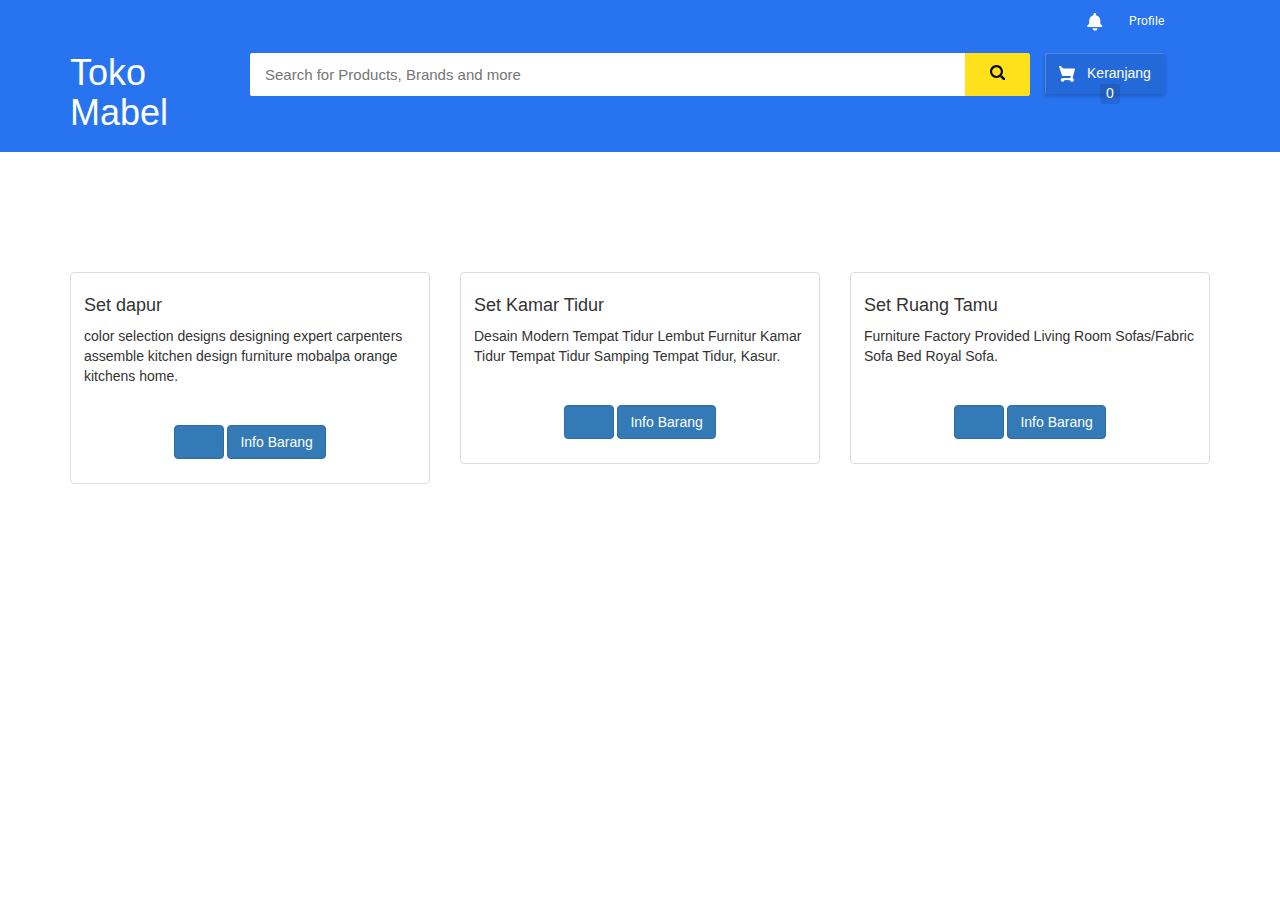
==== commit 664bf865: "update final theme" ====
--- a/index.html
+++ b/index.html
@@ -1,20 +1,19 @@
 <!DOCTYPE html>
-<html>
+<html lang="en">
 
 <head>
-    <meta charset="utf-8">
-    <meta name="viewport" content="width=device-width, initial-scale=1.0">
-    <meta http-equiv="X-UA-Compatible" content="IE=edge">
-
+    <meta charset="UTF-8" />
+    <meta name="viewport" content="width=device-width, initial-scale=1.0" />
     <title>Furniture Shop</title>
 
     <!-- Bootstrap Styling -->
-    <link rel="stylesheet" href="https://stackpath.bootstrapcdn.com/bootstrap/4.1.0/css/bootstrap.min.css" integrity="sha384-9gVQ4dYFwwWSjIDZnLEWnxCjeSWFphJiwGPXr1jddIhOegiu1FwO5qRGvFXOdJZ4" crossorigin="anonymous">
     <link rel="stylesheet" href="Assets/css/style.css">
+    <link href="//maxcdn.bootstrapcdn.com/bootstrap/3.3.0/css/bootstrap.min.css" rel="stylesheet" id="bootstrap-css">
 
     <!-- Font Awesome JS -->
     <script defer src="https://use.fontawesome.com/releases/v5.0.13/js/solid.js" integrity="sha384-tzzSw1/Vo+0N5UhStP3bvwWPq+uvzCMfrN1fEFe+xBmv1C/AtVX5K0uZtmcHitFZ" crossorigin="anonymous"></script>
     <script defer src="https://use.fontawesome.com/releases/v5.0.13/js/fontawesome.js" integrity="sha384-6OIrr52G08NpOFSZdxxz1xdNSndlD4vdcf/q2myIUVO0VsqaGHJsB0RaBE01VTOY" crossorigin="anonymous"></script>
+    <link href="https://fonts.googleapis.com/css?family=Roboto" rel="stylesheet">
 
     <!-- script-->
     <script src="http://code.jquery.com/jquery-3.5.1.min.js" integrity="sha256-9/aliU8dGd2tb6OSsuzixeV4y/faTqgFtohetphbbj0=" crossorigin="anonymous"></script>
@@ -22,63 +21,107 @@
     <script src="https://code.jquery.com/jquery-3.5.1.slim.min.js" integrity="sha384-DfXdz2htPH0lsSSs5nCTpuj/zy4C+OGpamoFVy38MVBnE+IbbVYUew+OrCXaRkfj" crossorigin="anonymous"></script>
     <script src="https://cdn.jsdelivr.net/npm/popper.js@1.16.0/dist/umd/popper.min.js" integrity="sha384-Q6E9RHvbIyZFJoft+2mJbHaEWldlvI9IOYy5n3zV9zzTtmI3UksdQRVvoxMfooAo" crossorigin="anonymous"></script>
     <script src="//code.jquery.com/jquery-1.11.1.min.js"></script>
+    <script src="//maxcdn.bootstrapcdn.com/bootstrap/3.3.0/js/bootstrap.min.js"></script>
 </head>
 
 
 <body>
+    <div id="flipkart-navbar">
+        <div class="container">
+            <div class="row row1">
+                <ul class="largenav pull-right">
+                    <li class="upper-links">
+                        <a class="links" href="#">
+                            <svg class="" width="16px" height="12px" style="overflow: visible;">
+                                <path d="M8.037 17.546c1.487 0 2.417-.93 2.417-2.417H5.62c0 1.486.93 2.415 2.417 2.415m5.315-6.463v-2.97h-.005c-.044-3.266-1.67-5.46-4.337-5.98v-.81C9.01.622 8.436.05 7.735.05 7.033.05 6.46.624 6.46 1.325v.808c-2.667.52-4.294 2.716-4.338 5.98h-.005v2.972l-1.843 1.42v1.376h14.92v-1.375l-1.842-1.42z" fill="#fff"></path>
+                            </svg>
+                        </a>
+                    </li>
+                    <li class="upper-links dropdown"><a class="links" href="#">Profile</a> <!-- PHP nnti di sini-->
+                        <ul class="dropdown-menu">
+                            <li data-toggle="modal" data-target="#mylogin"><a href="#"><span class="glyphicon glyphicon-log-in"></span> Login</a></li>
+                            <li class="profile-li"><a class="profile-links" href="#">Logout</a></li>
+                        </ul>
+                    </li>
+                </ul>
+            </div>
+            <div class="row row2">
+                <div class="col-sm-2">
+                    <h2 style="margin:0px;"><span class="smallnav menu" onclick="openNav()">☰ Toko Mabel</span></h2>
+                    <h1 style="margin:0px;"><span class="largenav">Toko Mabel</span></h1>
+                </div>
+                <div class="flipkart-navbar-search smallsearch col-sm-8 col-xs-11">
+                    <div class="row">
+                        <input class="flipkart-navbar-input col-xs-11" type="" placeholder="Search for Products, Brands and more" name="">
+                        <button class="flipkart-navbar-button col-xs-1">
+                            <svg width="15px" height="15px">
+                                <path d="M11.618 9.897l4.224 4.212c.092.09.1.23.02.312l-1.464 1.46c-.08.08-.222.072-.314-.02L9.868 11.66M6.486 10.9c-2.42 0-4.38-1.955-4.38-4.367 0-2.413 1.96-4.37 4.38-4.37s4.38 1.957 4.38 4.37c0 2.412-1.96 4.368-4.38 4.368m0-10.834C2.904.066 0 2.96 0 6.533 0 10.105 2.904 13 6.486 13s6.487-2.895 6.487-6.467c0-3.572-2.905-6.467-6.487-6.467 "></path>
+                            </svg>
+                        </button>
+                    </div>
+                </div>
+                <div class="cart largenav col-sm-2">
+                    <a class="cart-button" href="wishlist_page.html"> 
+                        <svg class="cart-svg " width="16 " height="16 " viewBox="0 0 16 16 ">
+                            <path d="M15.32 2.405H4.887C3 2.405 2.46.805 2.46.805L2.257.21C2.208.085 2.083 0 1.946 0H.336C.1 0-.064.24.024.46l.644 1.945L3.11 9.767c.047.137.175.23.32.23h8.418l-.493 1.958H3.768l.002.003c-.017 0-.033-.003-.05-.003-1.06 0-1.92.86-1.92 1.92s.86 1.92 1.92 1.92c.99 0 1.805-.75 1.91-1.712l5.55.076c.12.922.91 1.636 1.867 1.636 1.04 0 1.885-.844 1.885-1.885 0-.866-.584-1.593-1.38-1.814l2.423-8.832c.12-.433-.206-.86-.655-.86 " fill="#fff "></path><a href="wishlist_page.html"></a>
+                        </svg> Keranjang
+                        <span class="item-number ">0</span> <!-- dsini juga nanti PHP-->
+                    </a>
+                </div>
+            </div>
+        </div>
+    </div>
+    <br></br><br></br><br></br>
     <div class="container">
         <div class="row">
             <div class="col-md-4">
                   <div class="thumbnail">
-                    <img src="Assets/images/sample.jpg" alt="" class="img-responsive">
+                    <img src="Assets/images/dapur.jpg" alt="" class="img-responsive">
                     <div class="caption">
-                      <h4 class="pull-right">Lorem ipsum dolor.</h4>
-                      <h4><a href="#">Lorem ipsum dolor sit amet consectetur adipisicing elit. Similique veniam repellendus eum quasi est tempora rem dolorem, dignissimos perferendis illum maiores quaerat dolore asperiores aliquid, quos a obcaecati architecto sunt!</a></h4>
-                      <p>Lorem Ipsum is simply dummy text of the printing and typesetting industry. Lorem Ipsum has been the industry's standard dummy text ever since the 1500s, when an unknown printer took a galley of type and scrambled it to make a type specimen book.</p>
+                      <h4>Set dapur</h4>
+                      <p>color selection designs designing expert carpenters assemble kitchen design furniture mobalpa orange kitchens home.</p>
                     </div>
                     <div class="space-ten"></div>
                     <div class="btn-ground text-center">
-                        <button type="button" class="btn btn-primary"><i class="fa fa-shopping-cart"></i>Beli</button>
-                        <button type="button" class="btn btn-primary" data-toggle="modal" data-target="#product_view"><i class="fa fa-search"></i>Info Barang</button>
+                        <button type="button" class="btn btn-primary"><i class="fa fa-shopping-cart"><a href="checkout_page.html"></i>Beli</button></a>
+                        <button type="button" class="btn btn-primary" data-toggle="modal" data-target="#product_dapur"><i class="fa fa-search"></i>Info Barang</button>
                     </div>
                     <div class="space-ten"></div>
                   </div>
                 </div>
                 <div class="col-md-4">
                   <div class="thumbnail">
-                    <img src="Assets/images/sample.jpg" alt="" class="img-responsive">
+                    <img src="Assets/images/kasur.jpg" alt="" class="img-responsive">
                     <div class="caption">
-                      <h4 class="pull-right">Lorem ipsum dolor.</h4>
-                      <h4><a href="#">Lorem, ipsum dolor sit amet consectetur adipisicing elit. Atque odio id numquam esse minima. Dicta, iure, ducimus nulla voluptatem quia mollitia sunt ipsam odio voluptates error nostrum, inventore unde vitae.</a></h4>
-                      <p>Lorem Ipsum is simply dummy text of the printing and typesetting industry. Lorem Ipsum has been the industry's standard dummy text ever since the 1500s, when an unknown printer took a galley of type and scrambled it to make a type specimen book.</p>
+                      <h4>Set Kamar Tidur</h4>
+                      <p>Desain Modern Tempat Tidur Lembut Furnitur Kamar Tidur Tempat Tidur Samping Tempat Tidur, Kasur.</p>
                     </div>
                     <div class="space-ten"></div>
                     <div class="btn-ground text-center">
-                        <button type="button" class="btn btn-primary"><i class="fa fa-shopping-cart"></i>Beli</button>
-                        <button type="button" class="btn btn-primary" data-toggle="modal" data-target="#product_view"><i class="fa fa-search"></i>Info Barang</button>
+                        <button type="button" class="btn btn-primary"><i class="fa fa-shopping-cart"><a href="checkout_page.html"></i>Beli</button></a>
+                        <button type="button" class="btn btn-primary" data-toggle="modal" data-target="#product_kamar"><i class="fa fa-search"></i>Info Barang</button>
                     </div>
                     <div class="space-ten"></div>
                   </div>
                 </div>
                 <div class="col-md-4">
                   <div class="thumbnail">
-                    <img src="Assets/images/sample.jpg" alt="" class="img-responsive">
+                    <img src="Assets/images/ruang_tamu.jpg" alt="" class="img-responsive">
                     <div class="caption">
-                      <h4 class="pull-right">Lorem ipsum dolor.</h4>
-                      <h4><a href=  "#">Lorem, ipsum dolor sit amet consectetur adipisicing elit. Maiores aliquam nobis tempora corporis quidem veritatis sint, voluptatem ad, earum dolore incidunt architecto eveniet deleniti odio autem consequatur fugit cupiditate soluta!</a></h4>
-                      <p>Lorem Ipsum is simply dummy text of the printing and typesetting industry. Lorem Ipsum has been the industry's standard dummy text ever since the 1500s, when an unknown printer took a galley of type and scrambled it to make a type specimen book.</p>
+                      <h4>Set Ruang Tamu</h4>
+                      <p>Furniture Factory Provided Living Room Sofas/Fabric Sofa Bed Royal Sofa.</p>
                     </div>
                     <div class="space-ten"></div>
                     <div class="btn-ground text-center">
-                        <button type="button" class="btn btn-primary"><i class="fa fa-shopping-cart"></i> Add To Cart</button>
-                        <button type="button" class="btn btn-primary" data-toggle="modal" data-target="#product_view"><i class="fa fa-search"></i> Quick View</button>
+                        <button type="button" class="btn btn-primary"><i class="fa fa-shopping-cart"><a href="checkout_page.html"></i>Beli</button></a>
+                        <button type="button" class="btn btn-primary" data-toggle="modal" data-target="#product_tamu"><i class="fa fa-search"></i>Info Barang</button>
                     </div>
                     <div class="space-ten"></div>
                   </div>
                 </div>
         </div>
     </div>
-    <div class="modal fade product_view" id="product_view">
+    <div class="modal fade product_dapur" id="product_dapur">
         <div class="modal-dialog">
             <div class="modal-content">
                 <div class="modal-header">
@@ -88,10 +131,10 @@
                 <div class="modal-body">
                     <div class="row">
                         <div class="col-md-6 product_img">
-                            <img src="Assets/images/sample.jpg" class="img-responsive">
+                            <img src="Assets/images/dapur.jpg" class="img-responsive">
                         </div>
                         <div class="col-md-6 product_content">
-                            <h4>lorem: <span>lorem ipsum</span></h4>
+                            <h4>Nama Barang: <span>Set Dapur</span></h4>
                             <div class="rating">
                                 <span class="glyphicon glyphicon-star"></span>
                                 <span class="glyphicon glyphicon-star"></span>
@@ -100,45 +143,118 @@
                                 <span class="glyphicon glyphicon-star"></span>
                                 (10 reviews)
                             </div>
-                            <p>Lorem Ipsum is simply dummy text of the printing and typesetting industry. Lorem Ipsum has been the industry's standard dummy text ever since the 1500s, when an unknown printer took a galley of type and scrambled it to make a type specimen book.Lorem Ipsum is simply dummy text of the printing and typesetting industry.</p>
-                            <h3 class="cost"><span class="glyphicon glyphicon-usd"></span>lorem ipsum <small class="pre-cost"></small></h3>
-                            <div class="row">
-                                <div class="col-md-4 col-sm-6 col-xs-12">
-                                    <select class="form-control" name="select">
-                                        <option value="" selected="">lorem ipsum</option>
-                                        <option value="black">lorem ipsum</option>
-                                        <option value="white">lorem ipsum</option>
-                                        <option value="gold">lorem ipsum</option>
-                                        <option value="rose gold">lorem ipsum</option>
-                                    </select>
-                                </div>
-                                <!-- end col -->
-                                <div class="col-md-4 col-sm-6 col-xs-12">
-                                    <select class="form-control" name="select">
-                                        <option value="">lorem ipsum</option>
-                                        <option value="">lorem ipsum</option>
-                                        <option value="">lorem ipsum</option>
-                                        <option value="">lorem ipsum</option>
-                                        <option value="">lorem ipsum</option>
-                                    </select>
-                                </div>
-                                <!-- end col -->
-                                <div class="col-md-4 col-sm-12">
-                                    <select class="form-control" name="select">
-                                        <option value="" selected="">lorem ipsum</option>
-                                        <option value="">1</option>
-                                        <option value="">2</option>
-                                        <option value="">3</option>
-                                    </select>
-                                </div>
-                                <!-- end col -->
-                            </div>
-                        </div>
-                    </div>
-                </div>
-            </div>
-        </div>
-    </div>
+                            <p>color selection designs designing expert carpenters assemble kitchen design furniture mobalpa orange kitchens home.</p>
+                            <h3 class="cost"><span class="glyphicon glyphicon-usd"></span>1.000 <small class="pre-cost"></small></h3>
+                            </div>
+                        </div>
+                    </div>
+                </div>
+            </div>
+        </div>
+    </div>
+    <div class="modal fade product_kamar" id="product_kamar">
+        <div class="modal-dialog">
+            <div class="modal-content">
+                <div class="modal-header">
+                    <a href="#" data-dismiss="modal" class="class pull-right"><span class="glyphicon glyphicon-remove"></span></a>
+                    <h3 class="modal-title">Info barang</h3>
+                </div>
+                <div class="modal-body">
+                    <div class="row">
+                        <div class="col-md-6 product_img">
+                            <img src="Assets/images/kasur.jpg" class="img-responsive">
+                        </div>
+                        <div class="col-md-6 product_content">
+                            <h4>Nama Barang: <span>Set Kamar Tidur</span></h4>
+                            <div class="rating">
+                                <span class="glyphicon glyphicon-star"></span>
+                                <span class="glyphicon glyphicon-star"></span>
+                                <span class="glyphicon glyphicon-star"></span>
+                                <span class="glyphicon glyphicon-star"></span>
+                                <span class="glyphicon glyphicon-star"></span>
+                                (10 reviews)
+                            </div>
+                            <p>Desain Modern Tempat Tidur Lembut Furnitur Kamar Tidur Tempat Tidur Samping Tempat Tidur, Kasur.</p>
+                            <h3 class="cost"><span class="glyphicon glyphicon-usd"></span>2.000 <small class="pre-cost"></small></h3>
+                        </div>
+                    </div>
+                </div>
+            </div>
+        </div>
+    </div>
+    <div class="modal fade product_tamu" id="product_tamu">
+        <div class="modal-dialog">
+            <div class="modal-content">
+                <div class="modal-header">
+                    <a href="#" data-dismiss="modal" class="class pull-right"><span class="glyphicon glyphicon-remove"></span></a>
+                    <h3 class="modal-title">Info barang</h3>
+                </div>
+                <div class="modal-body">
+                    <div class="row">
+                        <div class="col-md-6 product_img">
+                            <img src="Assets/images/ruang_tamu.jpg" class="img-responsive">
+                        </div>
+                        <div class="col-md-6 product_content">
+                            <h4>Nama Barang: <span>Set Ruang Tamu</span></h4>
+                            <div class="rating">
+                                <span class="glyphicon glyphicon-star"></span>
+                                <span class="glyphicon glyphicon-star"></span>
+                                <span class="glyphicon glyphicon-star"></span>
+                                <span class="glyphicon glyphicon-star"></span>
+                                <span class="glyphicon glyphicon-star"></span>
+                                (10 reviews)
+                            </div>
+                            <p>Furniture Factory Provided Living Room Sofas/Fabric Sofa Bed Royal Sofa.</p>
+                            <h3 class="cost"><span class="glyphicon glyphicon-usd"></span>3.000 <small class="pre-cost"></small></h3>
+                        </div>
+                    </div>
+                </div>
+            </div>
+        </div>
+    </div>
+    <!-- Modal login -->
+<div id="mylogin" class="modal fade" role="dialog">
+    <div class="modal-dialog">
+  
+      <!-- Modal content-->
+      <div class="modal-content">
+        <div class="modal-header">
+          <button type="button" class="close" data-dismiss="modal">&times;</button>
+          <h4 class="modal-title">Login</h4>
+        </div>
+        <div class="modal-body">
+          <form>
+      <div class="form-group">
+        <label for="exampleInputEmail1">Username</label>
+        <input type="text" class="form-control" id="username" placeholder="Username">
+      </div>
+      <div class="form-group">
+        <label for="exampleInputPassword1">Password</label>
+        <input type="password" class="form-control" id="exampleInputPassword1" placeholder="Password">
+      </div>
+    </form>
+        </div>
+        <div class="modal-footer">
+         <button type="button" class="btn btn-success" data-dismiss="modal">Login</button>
+          <button type="button" class="btn btn-default" data-dismiss="modal">Close</button>
+          <p>New User? <a href="regis.html">Create new accout</a></p>
+        </div>
+      </div>
+    </div>
+  </div>
+  <!-- End Modal Login -->
+    <script>
+function openNav() {
+    document.getElementById("mySidenav").style.width = "70%";
+    // document.getElementById("flipkart-navbar").style.width = "50%";
+    document.body.style.backgroundColor = "rgba(0,0,0,0.4)";
+}
+
+function closeNav() {
+    document.getElementById("mySidenav").style.width = "0";
+    document.body.style.backgroundColor = "rgba(0,0,0,0)";
+}
+
+    </script>
 </body>
-
 </html>--- a/Assets/css/style.css
+++ b/Assets/css/style.css
@@ -1,56 +1,7 @@
-.wp-caption, .wp-caption-text, .sticky, .gallery-caption, .bypostauthor {
-    opacity: 1;
-}
-.clearfix:before, .clearfix:after {
-    content: " ";
-    display: table;
-}
-.clearfix:after {
-    clear: both;
-}
-.clearfix {
-    *zoom: 1;
-}
-.clear:after {
-    clear: both;
-    content: "";
-    display: block;
-}
-::selection {
-    background: #1abc9c;
-    color: #fff;
-}
-::-moz-selection {
-    background: #1abc9c;
-    color: #fff;
-}
-.alignleft {
-    float: left;
-    margin: 0 20px 20px 0;
-}
-.alignright {
-    float: right;
-    margin: 0 0 20px 20px;
-}
-.aligncenter {
-    display: block;
-    margin: 10px auto;
-}
-.header_top .aligncenter {
-    margin: 8px auto;
-}
-.text-align-right {
-    text-align: right;
-}
-.text-align-left {
-    text-align: left;
-}
-.text-align-center {
-    text-align: center;
-}
-.content ul ul, .content ol ol {
-    padding: 0 0 0 15px;
-}
+.product_view .modal-dialog{max-width: 800px; width: 100%;}
+.pre-cost{text-decoration: line-through; color: #a5a5a5;}
+.space-ten{padding: 10px 0;}
+
 html, body, div, span, applet, object, iframe, h1, h2, h3, h4, h5, h6, p, blockquote, pre, a, abbr, acronym, address, big, cite, code, del, dfn, em, font, ins, kbd, q, s, samp, small, strike, strong, sub, sup, tt, var, b, u, i, center, dl, dt, dd, ol, ul, li, fieldset, form, label, legend, table, caption, tbody, tfoot, thead, tr, th, td {
     background: transparent;
     border: 0;
@@ -175,12674 +126,298 @@
     overflow-x: hidden!important;
     -webkit-font-smoothing: antialiased;
 }
-.wrapper {
-    background-color: #f6f6f6;
+
+#flipkart-navbar {
+    background-color: #2874f0;
+    color: #FFFFFF;
+}
+
+.row1{
+    padding-top: 10px;
+    padding-right: 50px;
+}
+
+.row2 {
+    padding-bottom: 20px;
+}
+
+.flipkart-navbar-input {
+    padding: 11px 16px;
+    border-radius: 2px 0 0 2px;
+    border: 0 none;
+    outline: 0 none;
+    font-size: 15px;
+}
+
+.flipkart-navbar-button {
+    background-color: #ffe11b;
+    border: 1px solid #ffe11b;
+    border-radius: 0 2px 2px 0;
+    color: #565656;
+    padding: 10px 0;
+    height: 43px;
+    cursor: pointer;
+}
+
+.cart-button {
+    background-color: #2469d9;
+    box-shadow: 0 2px 4px 0 rgba(0, 0, 0, .23), inset 1px 1px 0 0 hsla(0, 0%, 100%, .2);
+    padding: 10px 0;
+    text-align: center;
+    height: 41px;
+    border-radius: 2px;
+    font-weight: 500;
+    width: 120px;
+    display: inline-block;
+    color: #FFFFFF;
+    text-decoration: none;
+    color: inherit;
+    border: none;
+    outline: none;
+}
+
+.cart-button:hover{
+    text-decoration: none;
+    color: #fff;
+    cursor: pointer;
+}
+
+.cart-svg {
+    display: inline-block;
+    width: 16px;
+    height: 16px;
+    vertical-align: middle;
+    margin-right: 8px;
+}
+
+.item-number {
+    border-radius: 3px;
+    background-color: rgba(0, 0, 0, .1);
+    height: 20px;
+    padding: 3px 6px;
+    font-weight: 500;
+    display: inline-block;
+    color: #fff;
+    line-height: 12px;
+    margin-left: 10px;
+}
+
+.upper-links {
+    display: inline-block;
+    padding: 0 11px;
+    line-height: 23px;
+    font-family: 'Roboto', sans-serif;
+    letter-spacing: 0;
+    color: inherit;
+    border: none;
+    outline: none;
+    font-size: 12px;
+}
+
+.dropdown {
     position: relative;
-    z-index: 1000;
-    -webkit-transition: left .33s cubic-bezier(0.694, 0.0482, 0.335, 1);
-    -moz-transition: left .33s cubic-bezier(0.694, 0.0482, 0.335, 1);
-    -o-transition: left .33s cubic-bezier(0.694, 0.0482, 0.335, 1);
-    -ms-transition: left .33s cubic-bezier(0.694, 0.0482, 0.335, 1);
-    transition: left .33s cubic-bezier(0.694, 0.0482, 0.335, 1);
+    display: inline-block;
+    margin-bottom: 0px;
+}
+
+.dropdown:hover {
+    background-color: #fff;
+}
+
+.dropdown:hover .links {
+    color: #000;
+}
+
+.dropdown:hover .dropdown-menu {
+    display: block;
+}
+
+.dropdown .dropdown-menu {
+    position: absolute;
+    top: 100%;
+    display: none;
+    background-color: #fff;
+    color: #333;
+    left: 0px;
+    border: 0;
+    border-radius: 0;
+    box-shadow: 0 4px 8px -3px #555454;
+    margin: 0;
+    padding: 0px;
+}
+
+.links {
+    color: #fff;
+    text-decoration: none;
+}
+
+.links:hover {
+    color: #fff;
+    text-decoration: none;
+}
+
+.profile-links {
+    font-size: 12px;
+    font-family: 'Roboto', sans-serif;
+    border-bottom: 1px solid #e9e9e9;
+    box-sizing: border-box;
+    display: block;
+    padding: 0 11px;
+    line-height: 23px;
+}
+
+.profile-li{
+    padding-top: 2px;
+}
+
+.largenav {
+    display: none;
+}
+
+.smallnav{
+    display: block;
+}
+
+.smallsearch{
+    margin-left: 15px;
+    margin-top: 15px;
+}
+
+.menu{
+    cursor: pointer;
+}
+
+@media screen and (min-width: 768px) {
+    .largenav {
+        display: block;
+    }
+    .smallnav{
+        display: none;
+    }
+    .smallsearch{
+        margin: 0px;
+    }
+}
+
+/*Sidenav*/
+.sidenav {
+    height: 100%;
+    width: 0;
+    position: fixed;
+    z-index: 1;
+    top: 0;
     left: 0;
-}
-.right_side_menu_opened .wrapper {
-    left: -270px;
-}
-.right_side_menu_opened .wrapper header.fixed, .right_side_menu_opened .wrapper header.fixed_hiding, .right_side_menu_opened .wrapper header.sticky {
-    left: -270px;
-}
-@media only screen and (min-width:1100px) {
-    .right_side_menu_opened: not(.boxed) .carousel-inner:not(.relative_position) {
-    left: -270px!important;
-}
-}
-.wrapper_inner {
-    width: 100%;
-    overflow: hidden;
-}
-body.boxed .wrapper_inner {
-    overflow: visible;
-}
-body.boxed .content {
-    overflow: hidden;
-}
-.meta {
-    display: none;
-}
-.ajax_loader {
-    position: fixed;
-    top: 50%;
-    left: 50%;
-    z-index: 1100;
-    display: none;
-}
-.ajax_loader_1 {
-    position: relative;
-    display: inline-block;
-    width: 100%;
-    height: 100%}
-.ajax_loader_2 {
-    margin: -50% 0 0 -50%}
-.ajax_loader .pulse {
-    width: 32px;
-    height: 32px;
-    margin: -16px 0 0 -16px;
-    background-color: #303030;
-    -webkit-border-radius: 16px;
-    -moz-border-radius: 16px;
-    -ms-border-radius: 16px;
-    -o-border-radius: 16px;
-    border-radius: 16px;
-    -webkit-animation: scaleout 1.0s infinite ease-in-out;
-    animation: scaleout 1.0s infinite ease-in-out;
-}
-@-webkit-keyframes scaleout {
-    0% {
-    -webkit-transform: scale(0);
-}
-100% {
-    -webkit-transform: scale(1);
-    opacity: 0;
-}
-}@-moz-keyframes scaleout {
-    0% {
-    -moz-transform: scale(0);
-}
-100% {
-    -moz-transform: scale(1);
-    opacity: 0;
-}
-}@-ms-keyframes scaleout {
-    0% {
-    -ms-transform: scale(0);
-}
-100% {
-    -ms-transform: scale(1);
-    opacity: 0;
-}
-}@-o-keyframes scaleout {
-    0% {
-    -o-transform: scale(0);
-}
-100% {
-    -o-transform: scale(1);
-    opacity: 0;
-}
-}@keyframes scaleout {
-    0% {
-    transform: scale(0);
-    -webkit-transform: scale(0);
-}
-100% {
-    transform: scale(1);
-    -webkit-transform: scale(1);
-    opacity: 0;
-}
-}.ajax_loader .double_pulse {
-    width: 40px;
-    height: 40px;
-    margin: -20px 0 0 -20px;
-    position: relative;
-}
-.ajax_loader .double_pulse .double-bounce1, .ajax_loader .double_pulse .double-bounce2 {
-    width: 100%;
-    height: 100%;
-    border-radius: 50%;
-    background-color: #303030;
-    opacity: .6;
+    background-color: #fff;
+    overflow-x: hidden;
+    transition: 0.5s;
+    box-shadow: 0 4px 8px -3px #555454;
+    padding-top: 0px;
+}
+
+.sidenav a {
+    padding: 8px 8px 8px 32px;
+    text-decoration: none;
+    font-size: 25px;
+    color: #818181;
+    display: block;
+    transition: 0.3s
+}
+
+.sidenav .closebtn {
     position: absolute;
     top: 0;
-    left: 0;
-    -webkit-animation: bounce 2.0s infinite ease-in-out;
-    animation: bounce 2.0s infinite ease-in-out;
-}
-.ajax_loader .double_pulse .double-bounce2 {
-    -webkit-animation-delay: -1.0s;
-    animation-delay: -1.0s;
-}
-@-webkit-keyframes bounce {
-    0%, 100% {
-    -webkit-transform: scale(0.0);
-}
-50% {
-    -webkit-transform: scale(1.0);
-}
-}@keyframes bounce {
-    0%, 100% {
-    transform: scale(0.0);
-    -webkit-transform: scale(0.0);
-}
-50% {
-    transform: scale(1.0);
-    -webkit-transform: scale(1.0);
-}
-}.ajax_loader .cube {
-    width: 60px;
-    height: 60px;
-    margin: -30px 0 0 -30px;
-    background-color: #303030;
-    -webkit-animation: rotateplane 1.2s infinite ease-in-out;
-    animation: rotateplane 1.2s infinite ease-in-out;
-}
-@-webkit-keyframes rotateplane {
-    0% {
-    -webkit-transform: perspective(120px);
-}
-50% {
-    -webkit-transform: perspective(120px) rotateY(180deg);
-}
-100% {
-    -webkit-transform: perspective(120px) rotateY(180deg) rotateX(180deg);
-}
-}@keyframes rotateplane {
-    0% {
-    transform: perspective(120px) rotateX(0deg) rotateY(0deg);
-    -webkit-transform: perspective(120px) rotateX(0deg) rotateY(0deg);
-}
-50% {
-    transform: perspective(120px) rotateX(-180.1deg) rotateY(0deg);
-    -webkit-transform: perspective(120px) rotateX(-180.1deg) rotateY(0deg);
-}
-100% {
-    transform: perspective(120px) rotateX(-180deg) rotateY(-179.9deg);
-    -webkit-transform: perspective(120px) rotateX(-180deg) rotateY(-179.9deg);
-}
-}.ajax_loader .rotating_cubes {
-    width: 32px;
-    height: 32px;
-    margin: -16px 0 0 -16px;
-    position: relative;
-}
-.ajax_loader .rotating_cubes .cube1, .ajax_loader .rotating_cubes .cube2 {
-    background-color: #303030;
-    width: 10px;
-    height: 10px;
-    position: absolute;
-    top: 0;
-    left: 0;
-    -webkit-animation: cubemove 1.8s infinite ease-in-out;
-    animation: cubemove 1.8s infinite ease-in-out;
-}
-.ajax_loader .rotating_cubes .cube2 {
-    -webkit-animation-delay: -0.9s;
-    animation-delay: -0.9s;
-}
-@-webkit-keyframes cubemove {
-    25% {
-    -webkit-transform: translateX(42px) rotate(-90deg) scale(0.5);
-}
-50% {
-    -webkit-transform: translateX(42px) translateY(42px) rotate(-180deg);
-}
-75% {
-    -webkit-transform: translateX(0px) translateY(42px) rotate(-270deg) scale(0.5);
-}
-100% {
-    -webkit-transform: rotate(-360deg);
-}
-}@keyframes cubemove {
-    25% {
-    transform: translateX(42px) rotate(-90deg) scale(0.5);
-    -webkit-transform: translateX(42px) rotate(-90deg) scale(0.5);
-}
-50% {
-    transform: translateX(42px) translateY(42px) rotate(-179deg);
-    -webkit-transform: translateX(42px) translateY(42px) rotate(-179deg);
-}
-50.1% {
-    transform: translateX(42px) translateY(42px) rotate(-180deg);
-    -webkit-transform: translateX(42px) translateY(42px) rotate(-180deg);
-}
-75% {
-    transform: translateX(0px) translateY(42px) rotate(-270deg) scale(0.5);
-    -webkit-transform: translateX(0px) translateY(42px) rotate(-270deg) scale(0.5);
-}
-100% {
-    transform: rotate(-360deg);
-    -webkit-transform: rotate(-360deg);
-}
-}.ajax_loader .stripes {
-    width: 50px;
-    height: 60px;
-    margin: -30px 0 0 -25px;
-    text-align: center;
-    font-size: 10px;
-}
-.ajax_loader .stripes>div {
-    background-color: #303030;
-    height: 100%;
-    width: 6px;
-    display: inline-block;
-    margin: 0 3px 0 0;
-    -webkit-animation: stretchdelay 1.2s infinite ease-in-out;
-    animation: stretchdelay 1.2s infinite ease-in-out;
-}
-.ajax_loader .stripes .rect2 {
-    -webkit-animation-delay: -1.1s;
-    animation-delay: -1.1s;
-}
-.ajax_loader .stripes .rect3 {
-    -webkit-animation-delay: -1.0s;
-    animation-delay: -1.0s;
-}
-.ajax_loader .stripes .rect4 {
-    -webkit-animation-delay: -0.9s;
-    animation-delay: -0.9s;
-}
-.ajax_loader .stripes .rect5 {
-    -webkit-animation-delay: -0.8s;
-    animation-delay: -0.8s;
-}
-@-webkit-keyframes stretchdelay {
-    0%, 40%, 100% {
-    -webkit-transform: scaleY(0.4);
-}
-20% {
-    -webkit-transform: scaleY(1.0);
-}
-}@keyframes stretchdelay {
-    0%, 40%, 100% {
-    transform: scaleY(0.4);
-    -webkit-transform: scaleY(0.4);
-}
-20% {
-    transform: scaleY(1.0);
-    -webkit-transform: scaleY(1.0);
-}
-}.ajax_loader .wave {
-    width: 72px;
-    text-align: center;
-    margin: -9px 0 0 -36px;
-}
-.ajax_loader .wave>div {
-    width: 18px;
-    height: 18px;
-    background-color: #303030;
-    margin: 0 3px 0 0;
-    border-radius: 100%;
-    display: inline-block;
-    -webkit-animation: bouncedelay 1.4s infinite ease-in-out;
-    animation: bouncedelay 1.4s infinite ease-in-out;
-    -webkit-animation-fill-mode: both;
-    animation-fill-mode: both;
-}
-.ajax_loader .wave .bounce1 {
-    -webkit-animation-delay: -0.32s;
-    animation-delay: -0.32s;
-}
-.ajax_loader .wave .bounce2 {
-    -webkit-animation-delay: -0.16s;
-    animation-delay: -0.16s;
-}
-@-webkit-keyframes bouncedelay {
-    0%, 80%, 100% {
-    -webkit-transform: scale(0.0);
-}
-40% {
-    -webkit-transform: scale(1.0);
-}
-}@keyframes bouncedelay {
-    0%, 80%, 100% {
-    transform: scale(0.0);
-    -webkit-transform: scale(0.0);
-}
-40% {
-    transform: scale(1.0);
-    -webkit-transform: scale(1.0);
-}
-}.ajax_loader .two_rotating_circles {
-    width: 40px;
-    height: 40px;
-    margin: -20px 0 0 -20px;
-    position: relative;
-    text-align: center;
-    -webkit-animation: rotatecircles 2.0s infinite linear;
-    animation: rotatecircles 2.0s infinite linear;
-}
-.ajax_loader .two_rotating_circles .dot1, .ajax_loader .two_rotating_circles .dot2 {
-    width: 60%;
-    height: 60%;
-    display: inline-block;
-    position: absolute;
-    top: 0;
-    background-color: #303030;
-    border-radius: 100%;
-    -webkit-animation: bounce 2.0s infinite ease-in-out;
-    animation: bounce 2.0s infinite ease-in-out;
-}
-.ajax_loader .two_rotating_circles .dot2 {
-    top: auto;
-    bottom: 0;
-    -webkit-animation-delay: -1.0s;
-    animation-delay: -1.0s;
-}
-@-webkit-keyframes rotatecircles {
-    100% {
-    -webkit-transform: rotate(360deg);
-}
-}@keyframes rotatecircles {
-    100% {
-    transform: rotate(360deg);
-    -webkit-transform: rotate(360deg);
-}
-}.ajax_loader .five_rotating_circles {
-    width: 60px;
-    height: 60px;
-    margin: -30px 0 0 -30px;
-    position: relative;
-}
-.ajax_loader .five_rotating_circles .container1>div, .ajax_loader .five_rotating_circles .container2>div, .ajax_loader .five_rotating_circles .container3>div {
-    width: 12px;
-    height: 12px;
-    background-color: #303030;
-    border-radius: 100%;
-    position: absolute;
-    -webkit-animation: bouncedelay 1.2s infinite ease-in-out;
-    animation: bouncedelay 1.2s infinite ease-in-out;
-    -webkit-animation-fill-mode: both;
-    animation-fill-mode: both;
-}
-.ajax_loader .five_rotating_circles .spinner-container {
-    position: absolute;
+    right: 25px;
+    font-size: 36px;
+    margin-left: 50px;
+    color: #fff;        
+}
+
+@media screen and (max-height: 450px) {
+  .sidenav a {font-size: 18px;}
+}
+
+.sidenav-heading{
+    font-size: 36px;
+    color: #fff;
+}
+
+.details li {
+    list-style: none;
+  }
+  li {
+      margin-bottom:10px;
+  }
+ .tital{
+     text-align:right;
+ }
+ .contant_i{
+      color: #631e1e;
+      border-bottom: 1px solid #cea7a7;
+ }
+
+ .cart-wrap {
+	padding: 40px 0;
+	font-family: 'Open Sans', sans-serif;
+}
+.main-heading {
+	font-size: 19px;
+	margin-bottom: 20px;
+}
+.table-wishlist table {
     width: 100%;
-    height: 100%}
-.ajax_loader .five_rotating_circles .container2 {
-    -webkit-transform: rotateZ(45deg);
-    transform: rotateZ(45deg);
-}
-.ajax_loader .five_rotating_circles .container3 {
-    -webkit-transform: rotateZ(90deg);
-    transform: rotateZ(90deg);
-}
-.ajax_loader .five_rotating_circles .circle1 {
-    top: 0;
-    left: 0;
-}
-.ajax_loader .five_rotating_circles .circle2 {
-    top: 0;
-    right: 0;
-}
-.ajax_loader .five_rotating_circles .circle3 {
-    right: 0;
-    bottom: 0;
-}
-.ajax_loader .five_rotating_circles .circle4 {
-    left: 0;
-    bottom: 0;
-}
-.ajax_loader .five_rotating_circles .container2 .circle1 {
-    -webkit-animation-delay: -1.1s;
-    animation-delay: -1.1s;
-}
-.ajax_loader .five_rotating_circles .container3 .circle1 {
-    -webkit-animation-delay: -1.0s;
-    animation-delay: -1.0s;
-}
-.ajax_loader .five_rotating_circles .container1 .circle2 {
-    -webkit-animation-delay: -0.9s;
-    animation-delay: -0.9s;
-}
-.ajax_loader .five_rotating_circles .container2 .circle2 {
-    -webkit-animation-delay: -0.8s;
-    animation-delay: -0.8s;
-}
-.ajax_loader .five_rotating_circles .container3 .circle2 {
-    -webkit-animation-delay: -0.7s;
-    animation-delay: -0.7s;
-}
-.ajax_loader .five_rotating_circles .container1 .circle3 {
-    -webkit-animation-delay: -0.6s;
-    animation-delay: -0.6s;
-}
-.ajax_loader .five_rotating_circles .container2 .circle3 {
-    -webkit-animation-delay: -0.5s;
-    animation-delay: -0.5s;
-}
-.ajax_loader .five_rotating_circles .container3 .circle3 {
-    -webkit-animation-delay: -0.4s;
-    animation-delay: -0.4s;
-}
-.ajax_loader .five_rotating_circles .container1 .circle4 {
-    -webkit-animation-delay: -0.3s;
-    animation-delay: -0.3s;
-}
-.ajax_loader .five_rotating_circles .container2 .circle4 {
-    -webkit-animation-delay: -0.2s;
-    animation-delay: -0.2s;
-}
-.ajax_loader .five_rotating_circles .container3 .circle4 {
-    -webkit-animation-delay: -0.1s;
-    animation-delay: -0.1s;
-}
-body.smooth_scroll {
-    overflow-y: hidden;
-}
-body.boxed .wrapper_inner, body.boxed .footer_inner {
-    width: 1150px;
-    margin: 0 auto;
-}
-header {
-    width: 100%;
-    display: inline-block;
-    margin: 0;
-    vertical-align: middle;
-    position: relative;
-    z-index: 110;
-    -webkit-backface-visibility: hidden;
-}
-header .header_inner_left {
-    position: absolute;
-    left: 45px;
-    top: 0;
-}
-header .container_inner .header_inner_left {
-    position: absolute;
-    left: 0;
-    top: 0;
-}
-.boxed header {
-    background-color: transparent!important;
-    border: 0!important;
-}
-.boxed .header_inner {
-    width: 1150px;
-    margin: 0 auto;
-}
-.header_inner_right {
-    float: right;
-    position: relative;
-    z-index: 110;
-}
-.header_top {
-    position: relative;
-    z-index: 111;
-    line-height: 33px;
-    height: 33px;
-    padding: 0;
-    font-size: 13px;
-    background-color: #fff;
-    -webkit-transition: all .2s ease 0s;
-    -moz-transition: all .2s ease 0s;
-    -o-transition: all .2s ease 0s;
-    transition: all .2s ease 0s;
-}
-header.scrolled .header_top {
-    background-color: #fff!important;
-}
-.header_top p {
-    line-height: 32px;
-    padding: 0 15px;
-}
-.header_top .left {
-    float: left;
-}
-.header_top .right {
-    float: right;
-}
-.header_top .right .inner #lang_sel {
-    float: left;
-    padding: 0;
-}
-.header_top .inner #lang_sel>ul {
-    list-style: none;
-}
-.header_top .left .inner>div, .header_top .left .inner>div:last-child {
-    float: left;
-    border-bottom: 0;
-    border-top: 0;
-}
-.header_top .right .inner>div {
-    border-left: 0;
-    float: left;
-}
-header.scrolled:not(.scroll_header_top_area) .header_top {
-    border-bottom: 0;
-}
-.header_bottom {
-    padding: 0 45px;
-    position: relative;
-    background-color: #fff;
-    -webkit-transition: all .2s ease 0s;
-    -moz-transition: all .2s ease 0s;
-    -o-transition: all .2s ease 0s;
-    transition: all .2s ease 0s;
-}
-.boxed .header_bottom {
-    padding: 0 25px;
-}
-.logo_wrapper {
-    height: 100px;
-    float: left;
-}
-.q_logo {
-    position: relative;
-    top: 50%;
-    left: 0;
-}
-.q_logo a {
-    position: relative;
-    display: block;
-    visibility: hidden;
-}
-.q_logo img {
-    display: block;
-    opacity: 1;
-    position: absolute;
-    top: -50%;
-    width: auto!important;
-    max-width: none;
-    -webkit-transition: opacity .6s ease-in-out;
-    -moz-transition: opacity .6s ease-in-out;
-    -o-transition: opacity .6s ease-in-out;
-    -ms-transition: opacity .6s ease-in-out;
-}
-.q_logo img.light, .q_logo img.sticky, .q_logo img.dark, .q_logo img.popup {
-    opacity: 0;
-}
-header.scrolled .q_logo img.normal, header.scrolled.dark .q_logo img.normal, header.scrolled.light .q_logo img.normal {
-    opacity: 1;
-}
-header.scrolled .q_logo img.light, header.scrolled.light .q_logo img.light, header.scrolled.dark .q_logo img.light, header.scrolled .q_logo img.dark, header.scrolled.light .q_logo img.dark, header.scrolled.dark .q_logo img.dark {
-    opacity: 0;
-}
-header.light .q_logo img.normal {
-    opacity: 0;
-}
-header.light .q_logo img.light {
-    opacity: 1;
-}
-header.light .q_logo img.dark {
-    opacity: 0;
-}
-header.dark .q_logo img.normal {
-    opacity: 0;
-}
-header.dark .q_logo img.light {
-    opacity: 0;
-}
-header.dark .q_logo img.dark {
-    opacity: 1;
-}
-header.sticky {
-    -webkit-transition: all .33s cubic-bezier(0.694, 0.0482, 0.335, 1);
-    -moz-transition: all .33s cubic-bezier(0.694, 0.0482, 0.335, 1);
-    -o-transition: all .33s cubic-bezier(0.694, 0.0482, 0.335, 1);
-    -ms-transition: all .33s cubic-bezier(0.694, 0.0482, 0.335, 1);
-    transition: all .33s cubic-bezier(0.694, 0.0482, 0.335, 1);
-    top: -120px;
-    left: 0;
-    position: fixed;
-    -moz-background-clip: border;
-    -webkit-background-clip: border;
-    background-clip: border-box;
-    -moz-background-clip: padding;
-    -webkit-background-clip: padding;
-    background-clip: padding-box;
-    -moz-background-clip: content;
-    -webkit-background-clip: content;
-    background-clip: content-box;
-}
-header.sticky .header_top {
-    display: none;
-}
-header.sticky .header_bottom {
-    background-color: #fff!important;
-    box-shadow: 0 1px 3px rgba(0, 0, 0, 0.11);
-}
-header.sticky.no_shadow .header_bottom {
-    box-shadow: none;
-}
-header.sticky.centered_logo {
-    top: -300px;
-}
-header.sticky.sticky_animate {
-    top: 0;
-}
-header.sticky .q_logo img.sticky {
-    opacity: 1;
-}
-header.sticky .q_logo img.normal, header.sticky .q_logo img.light, header.sticky .q_logo img.dark, header.sticky .q_logo img.popup {
-    opacity: 0!important;
-}
-header.sticky .logo_wrapper, header.sticky.centered_logo .logo_wrapper {
-    height: 60px!important;
-    float: left;
-}
-header.sticky .drop_down .second {
-    margin-top: 0;
-}
-header.sticky .header_fixed_right_area {
-    display: none;
-}
-header.sticky .side_menu_button {
-    height: 60px;
-}
-.sticky .header_menu_bottom {
-    position: static;
-}
-header.fixed, header.fixed_hiding {
-    -webkit-transition: left .13s cubic-bezier(0.694, 0.0482, 0.335, 1), left .33s cubic-bezier(0.694, 0.0482, 0.335, 1);
-    -moz-transition: left .13s cubic-bezier(0.694, 0.0482, 0.335, 1), left .33s cubic-bezier(0.694, 0.0482, 0.335, 1);
-    -o-transition: left .13s cubic-bezier(0.694, 0.0482, 0.335, 1), left .33s cubic-bezier(0.694, 0.0482, 0.335, 1);
-    -ms-transition: left .13s cubic-bezier(0.694, 0.0482, 0.335, 1), left .33s cubic-bezier(0.694, 0.0482, 0.335, 1);
-    transition: left .13s cubic-bezier(0.694, 0.0482, 0.335, 1), left .33s cubic-bezier(0.694, 0.0482, 0.335, 1);
-    width: 100%;
-    position: fixed;
-    z-index: 110;
-    top: 0;
-    left: 0;
-}
-header.fixed.scrolled .header_bottom, header.fixed_hiding.scrolled .header_bottom {
-    -webkit-box-shadow: 0 1px 3px rgba(0, 0, 0, 0.11);
-    -moz-box-shadow: 0 1px 3px rgba(0, 0, 0, 0.11);
-    box-shadow: 0 1px 3px rgba(0, 0, 0, 0.11);
-    background-color: #fff!important;
-}
-header.menu_bottom .header_inner_left {
-    left: 0;
-}
-header:not(.sticky) .header_menu_bottom nav.main_menu>ul>li>a {
-    line-height: 60px;
-}
-header:not(.sticky) .header_menu_bottom nav.main_menu>ul>li:first-child>a {
-    padding-left: 0;
-}
-header.menu_bottom:not(.sticky) .drop_down .second {
-    top: 100%}
-header:not(.sticky) .header_menu_bottom .side_menu_button {
-    height: 60px;
-}
-header.menu_bottom.has_header_fixed_right .mobile_menu_button {
-    height: 130px;
-}
-header.menu_bottom .header_inner_left {
-    position: relative;
-}
-.menu_bottom.sticky .container_inner .header_inner_left {
-    position: absolute;
-}
-.menu_bottom .logo_wrapper {
-    float: none;
-}
-.menu_bottom .q_logo a {
-    display: inline-block;
-}
-.menu_bottom.sticky .logo_wrapper {
-    float: left;
-}
-.header_menu_bottom {
-    position: relative;
-    display: block;
-}
-header.centered_logo {
-    text-align: center;
-}
-header.centered_logo .header_inner_left {
-    float: none;
-    position: relative;
-    display: block;
-    margin: 20px 0 10px 0;
-}
-header.centered_logo.sticky .header_inner_left {
-    margin: 0;
-}
-header.centered_logo .logo_wrapper {
-    float: none;
-    height: auto!important;
-}
-header.centered_logo .q_logo {
-    top: 0;
-}
-header.centered_logo.sticky .q_logo {
-    top: 50%}
-header.centered_logo .q_logo a {
-    display: inline-block;
-    vertical-align: middle;
-}
-header.centered_logo .q_logo img {
-    top: 0;
-    margin: 0;
-}
-@media only screen and (min-width:1000px) {
-    header.centered_logo: not(.sticky) .q_logo img {
-    -webkit-transform: translate(-50%, 0px);
-    -moz-transform: translate(-50%, 0px);
-    -ms-transform: translate(-50%, 0px);
-    -o-transform: translate(-50%, 0px);
-    transform: translate(-50%, 0px);
-}
-}header.centered_logo.centered_logo_animate .q_logo img, header:not(.centered_logo) .q_logo img {
-    height: 100%}
-header.centered_logo.sticky .q_logo img {
-    top: -50%}
-header.centered_logo.sticky .q_logo img {
-    height: 100%!important;
-}
-header.centered_logo .header_inner_right {
-    float: none;
-    display: inline-block;
-    position: relative;
-    vertical-align: middle;
-}
-header.centered_logo .header_right_widget {
-    float: left;
-}
-header.centered_logo nav.main_menu, header.centered_logo nav.main_menu.right {
-    position: relative;
-    display: inline-block;
-    left: auto;
-    float: none;
-    vertical-align: middle;
-}
-header.centered_logo nav.main_menu>ul {
-    left: 0;
-}
-@media only screen and (min-width:1000px) {
-    header.fixed_hiding .holeder_for_hidden_menu {
-    overflow: hidden;
-    max-height: 150px;
-    vertical-align: middle;
-    -webkit-transition: max-height .2s cubic-bezier(0.23, 1, 0.32, 1) 0s;
-    -moz-transition: max-height .2s cubic-bezier(0.23, 1, 0.32, 1) 0s;
-    -o-transition: max-height .2s cubic-bezier(0.23, 1, 0.32, 1) 0s;
-    -ms-transition: max-height .2s cubic-bezier(0.23, 1, 0.32, 1) 0s;
-    transition: max-height .2s cubic-bezier(0.23, 1, 0.32, 1) 0s;
-}
-header.fixed_hiding.scrolled .holeder_for_hidden_menu {
-    max-height: 0;
-}
-header.fixed_hiding .holeder_for_hidden_menu:hover {
-    overflow: visible;
-}
-header.fixed_hiding.scrolled:hover .holeder_for_hidden_menu {
-    max-height: 150px;
-    transition-duration: .5s;
-    -webkit-transition-duration: .8s;
-    -moz-transition-duration: .8s;
-    -ms-transition-duration: .8s;
-    -o-transition-duration: .8s;
-}
-header.fixed_hiding.centered_logo .header_inner_left {
-    margin: 20px 0;
-    display: table;
-    width: 100%}
-header.fixed_hiding.centered_logo.fixed_hiding .header_inner_left {
-    height: 50px;
-}
-header.fixed_hiding .header-left-from-logo-widget, header.fixed_hiding .header-right-from-logo-widget, header.fixed_hiding .logo_wrapper {
-    display: table-cell;
-    width: 33.33%;
-    vertical-align: middle;
-    position: relative;
-}
-header.fixed_hiding .header-left-from-logo-widget-inner, header.fixed_hiding .header-right-from-logo-widget-inner {
-    width: 100%}
-header.fixed_hiding .header-left-from-logo-widget {
-    text-align: left;
-}
-header.fixed_hiding .header-right-from-logo-widget {
-    text-align: right;
-}
-header.fixed_hiding .q_logo a, header.fixed_hiding .q_logo {
-    max-height: 124px;
-    opacity: 1;
-    -webkit-transition: max-height .2s ease 0s, opacity .2s ease 0s;
-    -moz-transition: max-height .2s ease 0s, opacity .2s ease 0s;
-    -o-transition: max-height .2s ease 0s, opacity .2s ease 0s;
-    -ms-transition: max-height .2s ease 0s, opacity .2s ease 0s;
-    transition: max-height .2s ease-out 0s, opacity .2s ease 0s;
-}
-header.fixed_hiding.scrolled .q_logo, header.fixed_hiding.scrolled .q_logo a {
-    -webkit-transition: max-height .2s ease 0s, opacity .4s ease 0s;
-    -moz-transition: max-height .2s ease 0s, opacity .4s ease 0s;
-    -o-transition: max-height .2s ease 0s, opacity .4s ease 0s;
-    -ms-transition: max-height .2s ease 0s, opacity .4s ease 0s;
-    transition: max-height .2s ease-out 0s, opacity .4s ease 0s;
-    max-height: 0!important;
-    opacity: 0;
-}
-header.fixed_hiding .q_logo_hidden a {
-    height: 50px;
-    position: relative;
-    display: block;
-    opacity: 0;
-    max-height: 0;
-    -webkit-transition: opacity 0s ease 0s, max-height 0s ease 0s;
-    -moz-transition: opacity 0s ease 0s, max-height 0s ease 0s;
-    -o-transition: opacity 0s ease 0s, max-height 0s ease 0s;
-    -ms-transition: opacity 0s ease 0s, max-height 0s ease 0s;
-    transition: opacity 0s ease 0s, max-height 0s ease 0s;
-}
-header.fixed_hiding.scrolled .q_logo_hidden a {
-    max-height: 500px;
-    opacity: 1;
-    -webkit-transition: opacity .15s ease .3s, max-height .15s ease .2s;
-    -moz-transition: opacity .15s ease .3s, max-height .15s ease .2s;
-    -o-transition: opacity .15s ease .3s, max-height .15s ease .2s;
-    -ms-transition: opacity .15s ease .3s, max-height .15s ease .2s;
-    transition: opacity .15s ease .3s, max-height .15s ease .2s;
-}
-}nav.main_menu {
-    position: absolute;
-    left: 50%;
-    z-index: 100;
-    text-align: left;
-}
-nav.main_menu.right {
-    position: relative;
-    left: auto;
-    float: right;
-}
-nav.main_menu ul {
-    list-style: none outside none;
-    margin: 0;
-    padding: 0;
-}
-nav.main_menu>ul {
-    left: -50%;
-    position: relative;
-}
-nav.main_menu.right>ul {
-    left: auto;
-}
-nav.main_menu ul li {
-    display: inline-block;
-    float: left;
-    padding: 0;
-    margin: 0;
-    background-repeat: no-repeat;
-    background-position: right;
-}
-nav.main_menu ul li a {
-    color: #777;
-    font-weight: 400;
-    text-decoration: none;
-    display: inline-block;
-    position: relative;
-    line-height: 100px;
-    padding: 0;
-    margin: 0;
-    cursor: pointer;
-}
-header.sticky nav.main_menu>ul>li>a, .light.sticky nav.main_menu>ul>li>a, .light.sticky nav.main_menu>ul>li>a:hover, .light.sticky nav.main_menu>ul>li.active>a, .dark.sticky nav.main_menu>ul>li>a, .dark.sticky nav.main_menu>ul>li>a:hover, .dark.sticky nav.main_menu>ul>li.active>a {
-    line-height: 60px;
-}
-nav.main_menu>ul>li>a, nav.main_menu>ul>li>a {
-    display: inline-block;
-    height: 100%;
-    background-color: transparent;
-    -webkit-transition: opacity .3s ease-in-out, color .3s ease-in-out;
-    -moz-transition: opacity .3s ease-in-out, color .3s ease-in-out;
-    -o-transition: opacity .3s ease-in-out, color .3s ease-in-out;
-    -ms-transition: opacity .3s ease-in-out, color .3s ease-in-out;
-    transition: opacity .3s ease-in-out, color .3s ease-in-out;
-}
-.with_hover_bg_color nav.main_menu>ul>li>a {
-    -webkit-transition: background-color 0 ease-in-out .15s, color 0 ease-in-out .15s;
-    -moz-transition: background-color 0 ease-in-out .15s, color 0 ease-in-out .15s;
-    -ms-transition: background-color 0 ease-in-out .15s, color 0 ease-in-out .15s;
-    -o-transition: background-color 0 ease-in-out .15s, color 0 ease-in-out .15s;
-    transition: background-color 0 ease-in-out .15s, color 0 ease-in-out .15s;
-}
-header:not(.with_hover_bg_color) nav.main_menu>ul>li:hover>a {
-    opacity: .8;
-}
-nav.main_menu>ul>li.active>a {
-    color: #303030;
-}
-nav.main_menu>ul>li>a>i.blank {
-    display: none;
-}
-nav.main_menu>ul>li.has_sub>a>i.q_menu_arrow {
-    display: inline-block;
-    margin-left: 6px;
-}
-.light:not(.sticky):not(.scrolled) nav.main_menu>ul>li>a, .light:not(.sticky):not(.scrolled) nav.main_menu>ul>li>a:hover, .light:not(.sticky):not(.scrolled) nav.main_menu>ul>li.active>a, .light:not(.sticky):not(.scrolled) nav.main_menu>ul>li:before {
-    color: #fff;
-}
-.dark:not(.sticky):not(.scrolled) nav.main_menu>ul>li>a, .dark:not(.sticky):not(.scrolled) nav.main_menu>ul>li.active>a, .dark:not(.sticky):not(.scrolled) nav.main_menu>ul>li:not(:first-child):before {
-    color: #000;
-}
-nav.main_menu>ul>li>a {
-    position: relative;
-    padding: 0 17px;
-    color: #9d9d9d;
-    text-transform: uppercase;
-    font-weight: 600;
-    font-size: 13px;
-    letter-spacing: 1px;
-}
-.drop_down ul {
-    list-style: none;
-}
-.drop_down ul li {
-    position: relative;
-}
-header.transparent.fixed.scrolled .drop_down .second, header.transparent.fixed_hiding.scrolled .drop_down .second {
-    top: 100%}
-.drop_down .second {
-    left: 0;
-    margin: 0;
-    top: 100%;
-    position: absolute;
-    display: block;
-    visibility: hidden;
-    overflow: hidden;
-    opacity: 0;
-    z-index: 10;
-    -webkit-transition: top .3s ease-in-out;
-    -moz-transition: top .3s ease-in-out;
-    -ms-transition: top .3s ease-in-out;
-    -o-transition: top .3s ease-in-out;
-    transition: top .3s ease-in-out;
-}
-header.transparent:not(.sticky) .drop_down .second {
-    top: 75%}
-header.transparent.with_border:not(.sticky) .drop_down .second, header.transparent.with_hover_bg_color:not(.sticky) .drop_down .second {
-    top: 100%}
-.drop_down li.left_position .second {
-    left: auto;
-    right: 0;
-}
-header.transparent .drop_down .second:not(.right) {
-    left: 16px;
-}
-header.transparent.with_hover_bg_color .drop_down .second:not(.right) {
-    left: 0;
-}
-.drop_down li.right_position .second {
-    left: -100%}
-.drop_down .second.drop_down_start {
-    visibility: visible;
-    overflow: visible;
-    opacity: 1;
-}
-nav.main_menu>ul>li:hover>.second {
-    z-index: 20;
-}
-.drop_down .second .inner {
-    position: relative;
-    padding: 0;
-    display: block;
-    z-index: 997;
-}
-.drop_down .second .inner>ul, li.narrow .second .inner ul {
-    display: inline-block;
-    position: relative;
-    background-color: #262626;
-    border-color: #3d3d3d;
-}
-li.narrow .second .inner ul {
-    padding: 7px 0;
-}
-.drop_down .second .inner ul li {
-    display: block;
-    padding: 0 15px;
-    position: relative;
-    float: none;
-    height: auto;
-    background: 0;
-    width: 190px;
-}
-li.narrow .second .inner ul li:last-child {
-    border-bottom: 0;
-}
-.drop_down .wide.left_position .second ul li, .drop_down .wide.right_position .second ul li {
-    width: 180px;
-}
-.drop_down .second .inner ul li a, .drop_down .second .inner ul li h5 {
-    display: block;
-    font-weight: 600;
-    color: #9d9d9d;
-    height: auto;
-    line-height: 16px;
-    margin: 0;
-    padding: 9px 0;
-    -webkit-transition: color .3s ease-in-out;
-    -moz-transition: color .3s ease-in-out;
-    -ms-transition: color .3s ease-in-out;
-    -o-transition: color .3s ease-in-out;
-    transition: color .3s ease-in-out;
-    font-size: 11px;
-    text-transform: uppercase;
-    letter-spacing: 1px;
-}
-.drop_down .second .inner>ul>li:last-child>a, .drop_down .second .inner>ul>li>ul>li:last-child>a, .drop_down .second .inner>ul>li>ul>li>ul>li:last-child>a {
-    border-bottom: 0;
-}
-.drop_down .second .inner ul.right li a {
-    padding: 9px 20px 9px 0;
-}
-.drop_down .second .inner>ul>li>a:hover, .drop_down .second .inner ul li.sub ul li a:hover {
-    color: #fff;
-}
-.drop_down .narrow .second .inner ul li {
-    padding: 0;
-    width: 225px;
-}
-.drop_down .narrow .second .inner ul li a {
-    padding-left: 20px;
-    padding-right: 20px;
-}
-.drop_down .wide .second ul li a, .drop_down .wide .second .inner ul li.sub a, .drop_down .wide .second .inner ul li h5 {
-    background: 0;
-}
-.drop_down .second i {
-    display: none;
-}
-.drop_down .second .inner ul li ul {
-    position: absolute;
-    left: 100%;
-    top: -7px;
-    height: auto;
-    display: none;
-    overflow: hidden;
-    z-index: 10;
-}
-.drop_down .second .inner ul li:hover ul {
-    z-index: 20;
-    display: block;
-}
-.drop_down .second.right {
-    right: 0;
-    left: auto;
-}
-.drop_down .second .inner ul.right li a, .drop_down .second .inner ul.right li h5 {
-    text-align: right;
-}
-.drop_down .second .inner ul.right li ul {
-    left: -100%}
-.drop_down .second .inner ul li.sub ul li a, .drop_down .second .inner ul.right li.sub ul li a {
-    background: 0;
-}
-.drop_down .second .inner .widget {
-    padding: 0 20px;
-}
-.drop_down .second .inner .widget p {
-    font-size: 13px;
-    line-height: 16px;
-    padding: 12px 0;
-}
-.drop_down .wide .second ul {
-    padding: 15px 10px;
-}
-.drop_down .second ul li {
-    border-bottom-width: 1px;
-    border-bottom-color: #3d3d3d;
-}
-.drop_down .wide .second ul li {
-    float: left;
-    width: 249px;
-    padding: 0 10px 0 10px;
-    border-left: 1px solid #3d3d3d;
-    border-bottom: 0;
-}
-.drop_down .wide .second>.inner>ul>li.sub>ul>li>a, .drop_down .wide .second ul li a {
-    padding: 11px 9px;
-}
-.drop_down .wide:not(.right_position) .second ul li:first-child, .drop_down .wide.right_position .second ul li:last-child {
-    border-left-color: transparent;
-}
-.drop_down .wide .second ul li:last-child {
-    margin-right: 0;
-}
-.drop_down .wide.right_position .second ul li {
-    float: right;
-}
-.drop_down .wide .second ul li:hover {
-    background-color: transparent;
-}
-.drop_down .wide .second ul li:nth-child(4n+1) {
-    clear: both;
-}
-.drop_down .second .inner ul li.sub a i.q_menu_arrow {
-    display: inline-block;
-    float: right;
-    position: relative;
-    top: 2px;
-    font-size: 12px;
-    color: #888;
-}
-.drop_down .second .inner ul li.sub ul li a i.q_menu_arrow, .drop_down .wide .second .inner ul li.sub a i.q_menu_arrow {
-    display: none;
-}
-.drop_down .second .inner ul.right li.sub a i.q_menu_arrow {
-    float: left;
-    -ms-transform: rotate(180deg);
-    -moz-transform: rotate(180deg);
-    -webkit-transform: rotate(180deg);
-}
-.drop_down .wide .second .inner>ul>li>a {
-    color: #fff;
-    border-bottom: 0;
-    text-transform: uppercase;
-    letter-spacing: 1px;
-    font-weight: 600;
-}
-.drop_down .wide .second .inner>ul>li>a {
-    margin-bottom: 7px;
-    font-size: 13px;
-}
-.drop_down .wide .second .inner ul li.sub h5 a, .drop_down .wide .second .inner ul li h5 a {
-    padding: 0!important;
-}
-.drop_down .wide .second ul li ul {
-    display: block;
-    left: 0;
-    padding: 0;
-    position: relative;
-    top: 0;
-    visibility: visible;
-    background-color: transparent!important;
-}
-.drop_down .wide .second ul li ul .widget {
-    padding: 0 10px;
-}
-.drop_down .second .inner ul li ul {
-    overflow: visible;
-}
-.drop_down .wide .second ul li.show_widget_area_in_popup:hover .popup_wrapper>a {
-    color: #fff;
-}
-.drop_down .wide .second ul li.show_widget_area_in_popup .popup_wrapper {
-    position: relative;
-    display: inline-block;
-    vertical-align: middle;
-}
-.drop_down .wide .second ul li.show_widget_area_in_popup a {
-    display: inline-block;
-    vertical-align: middle;
-}
-.drop_down .wide .second ul li.show_widget_area_in_popup .widget {
-    height: 0;
-    width: 0;
-    overflow: hidden;
-    opacity: 0;
-    position: absolute;
-    left: 100%;
-    top: 0;
-    padding: 5px;
-    margin: 5px 0 0 5px;
-    background-color: #262626;
-}
-.drop_down .wide .second ul li ul li {
-    z-index: 1;
-}
-.drop_down .wide .second ul li.show_widget_area_in_popup:hover {
-    z-index: 10;
-}
-.drop_down .wide .second ul li.show_widget_area_in_popup:hover .widget {
-    height: auto;
-    width: auto;
-    opacity: 1;
-}
-.drop_down .wide .second ul li.show_widget_area_in_popup .widget img {
-    max-width: inherit;
-    display: block;
-    position: relative;
-}
-.drop_down .wide .second ul li.show_widget_area_in_popup .widget a {
-    padding: 0;
-}
-.drop_down .wide .second ul li ul li {
-    padding: 0;
-    margin: 0;
-    border: 0;
-}
-.drop_down .wide .second ul li ul li.menu-item-has-children>a, .drop_down .wide .second ul li ul li.menu-item-has-children>a:hover {
-    border-bottom: 0 none;
-    color: #303030;
-    font-size: 15px;
-}
-.drop_down .wide.icons .second ul li a span {
-    position: relative;
-    display: block;
-}
-.drop_down .wide.icons .second i {
-    width: 24px;
-    height: 16px;
-    float: left;
-    display: inline-block;
-    color: #888;
-    line-height: 16px;
-    -webkit-transition: color .3s ease-in-out;
-    -moz-transition: color .3s ease-in-out;
-    -ms-transition: color .3s ease-in-out;
-    -o-transition: color .3s ease-in-out;
-    transition: color .3s ease-in-out;
-}
-.drop_down .wide.icons .second a:hover i {
-    color: #fff;
-}
-.drop_down .wide.icons .second i.blank {
-    background: 0;
-    border: 0;
-    display: none;
-}
-@media only screen and (min-width:1000px) {
-    header.stick_with_left_right_menu: not(.sticky) {
-    text-align: center;
-}
-header.stick_with_left_right_menu .header_inner_left {
-    display: inline-block;
-    vertical-align: middle;
-    position: relative;
-    top: 0;
-    left: auto;
-    z-index: 100;
-}
-header.stick_with_left_right_menu.sticky .header_inner_left {
-    display: none;
-}
-header.stick_with_left_right_menu nav.main_menu.left_side {
-    text-align: right;
-    position: absolute;
-    width: 49%;
-    top: 0;
-    left: 0;
-    z-index: 50;
-}
-header.stick_with_left_right_menu nav.main_menu.left_side>ul {
-    text-align: left;
-    display: inline-block;
-    vertical-align: middle;
-}
-header.stick_with_left_right_menu nav.main_menu.right_side {
-    position: absolute;
-    width: 49%;
-    top: 0;
-    right: 0;
-    left: auto;
-    z-index: 50;
-}
-header.stick_with_left_right_menu nav.main_menu.left_side:hover, header.stick_with_left_right_menu nav.main_menu.right_side:hover {
-    z-index: 200;
-}
-header.stick_with_left_right_menu.sticky nav.main_menu.left_side, header.stick_with_left_right_menu.sticky nav.main_menu.right_side {
-    position: relative;
-    display: inline-block;
-    vertical-align: middle;
-}
-header.stick_with_left_right_menu.sticky nav.main_menu.left_side>ul>li:last-child, header.stick_with_left_right_menu.sticky nav.main_menu.right_side>ul>li:first-child {
-    margin: 0!important;
-}
-nav.main_menu.left_side>ul, nav.main_menu.right_side>ul {
-    left: auto;
-}
-}.mobile_menu_button {
-    display: none;
-    float: left;
-    height: 100px;
-    margin: 0 20px 0 0;
-}
-.mobile_menu_button span {
-    color: #777;
-    width: 19px;
-    height: 17px;
-    font-size: 14px;
-    z-index: 50;
-    display: table-cell;
-    position: relative;
-    cursor: pointer;
-    vertical-align: middle;
-}
-.dark .mobile_menu_button span {
-    color: #000;
-}
-nav.mobile_menu {
-    display: none;
-    width: 100%;
-    float: left;
-    position: relative;
-    top: 0;
-    text-align: left;
-    overflow: hidden;
-    background-color: #fff;
-    z-index: 100;
-}
-nav.mobile_menu ul {
-    display: none;
-    width: 100%;
-    position: relative;
-    list-style: none;
-    padding: 0;
-    margin: 0;
-}
-nav.mobile_menu>ul {
-    margin-bottom: -1px!important;
-}
-nav.mobile_menu ul li {
-    margin: 0;
-    padding: 0;
-    position: relative;
-}
-nav.mobile_menu ul li a {
-    -webkit-transition: all .2s ease;
-    -moz-transition: all .2s ease;
-    -o-transition: all .2s ease;
-    -webkit-tap-highlight-color: transparent;
-}
-nav.mobile_menu ul li, nav.mobile_menu ul li, nav.mobile_menu ul li ul li {
-    border-bottom: 1px solid #eaeaea;
-}
-nav.mobile_menu ul li.open_sub>ul {
-    border-top: 1px solid #eaeaea;
-}
-nav.mobile_menu ul li:last-child {
-    border: 0!important;
-}
-nav.mobile_menu ul>li.has_sub>span.mobile_arrow, nav.mobile_menu ul>li.has_sub>span.mobile_arrow {
-    cursor: pointer;
-    display: inline-block;
-    float: right;
-    height: 46px;
-    line-height: 46px;
-    margin: 0;
-    padding: 0 10px 0 0;
-    position: absolute;
-    top: 0;
-    right: 0;
-    text-align: right;
-    width: 50px;
-    z-index: 9000;
-    -webkit-tap-highlight-color: transparent;
-}
-nav.mobile_menu ul li span.mobile_arrow i, nav.mobile_menu ul li span.mobile_arrow i {
-    color: #888;
-}
-nav.mobile_menu ul>li>span.mobile_arrow i {
-    display: none;
-}
-nav.mobile_menu ul>li.has_sub>span.mobile_arrow i {
-    display: inline;
-}
-nav.mobile_menu ul>li.has_sub>span.mobile_arrow i.fa-angle-down, nav.mobile_menu ul>li.has_sub>span.mobile_arrow i.fa-angle-down {
-    display: none;
-}
-nav.mobile_menu ul>li.has_sub.open_sub>span.mobile_arrow i.fa-angle-right, nav.mobile_menu ul>li.has_sub>ul.open_sub>li>span.mobile_arrow i.fa-angle-right {
-    display: none;
-}
-nav.mobile_menu ul>li.has_sub.open_sub>span.mobile_arrow i.fa-angle-down, nav.mobile_menu ul>li.has_sub ul.open_sub>li>span.mobile_arrow i.fa-angle-down {
-    display: inline;
-}
-nav.mobile_menu ul li a, nav.mobile_menu ul li h3 {
-    font-size: 13px;
-    font-weight: 400;
-    color: #888;
-    padding: 10px 0 10px 0;
-    display: block;
-    position: relative;
-    text-transform: none;
-    line-height: 26px;
-    letter-spacing: 0;
-}
-nav.mobile_menu ul li a:hover, nav.mobile_menu ul li.active>a {
-    color: #1abc9c;
-}
-nav.mobile_menu ul li ul li {
-    margin: 0 0 0 20px;
-}
-header:not(.centered_logo) .header_fixed_right_area {
-    position: absolute;
-    right: 0;
-    top: 0;
-    height: 100%;
-    line-height: 100px;
-}
-.header_menu_bottom .main_menu {
-    left: auto;
-}
-.sticky .header_menu_bottom .main_menu {
-    float: right;
-    left: auto;
-    position: relative;
-}
-.sticky .header_menu_bottom .main_menu_header_inner_right_holder .main_menu {
-    float: left;
-}
-.sticky .header_menu_bottom .main_menu_header_inner_right_holder.with_center_logo .main_menu {
-    float: left;
-}
-.sticky .header_menu_bottom .main_menu_header_inner_right_holder {
-    float: right;
-}
-.header_menu_bottom nav.main_menu>ul {
-    left: auto;
-}
-.sticky .header_menu_bottom nav.main_menu>ul {
-    left: auto;
-}
-.side_menu_button_wrapper {
-    display: table;
-}
-.side_menu_button {
-    cursor: pointer;
-    display: table-cell;
-    vertical-align: middle;
-    height: 100px;
-}
-.header_bottom_right_widget_holder {
-    display: table-cell;
-    vertical-align: middle;
-    height: 100%;
-    padding: 0 17px;
-}
-@media only screen and (min-width:1000px) {
-    header.dark: not(.sticky):not(.scrolled) .header_bottom_right_widget_holder a.qbutton {
-    border-color: #000!important;
-    background-color: transparent!important;
-    color: #000!important;
-}
-header.light:not(.sticky):not(.scrolled) .header_bottom_right_widget_holder a.qbutton {
-    border-color: #fff!important;
-    background-color: transparent!important;
-    color: #fff!important;
-}
-}.side_menu_button>a {
-    font-size: 14px;
-    position: relative;
-    display: inline;
-    width: 20px;
-    height: 20px;
-    padding: 0 12px;
-}
-.side_menu_button>a.side_menu_button_link.medium {
-    display: inline-block;
-    font-size: 21px;
-    line-height: 30px;
-    height: 30px;
-    width: 19px;
-}
-.side_menu_button>a.side_menu_button_link.large {
-    display: inline-block;
-    font-size: 28px;
-    line-height: 34px;
-    height: 34px;
-    width: 24px;
-}
-.side_menu_button>a, .mobile_menu_button span {
-    -webkit-transition: opacity .3s ease;
-    -moz-transition: opacity .3s ease;
-    -ms-transition: opacity .3s ease;
-    -o-transition: opacity .3s ease;
-    color: #9d9d9d;
-}
-.side_menu_button>a:hover, .mobile_menu_button span:hover {
-    opacity: .8;
-}
-.light:not(.sticky):not(.scrolled) .header-widget .q_social_icon_holder i.simple_social, .light:not(.sticky):not(.scrolled) .header-widget, .light:not(.sticky):not(.scrolled) .header-widget.widget_nav_menu ul.menu>li>a, .light:not(.sticky):not(.scrolled) .header-widget p, .light:not(.sticky):not(.scrolled) .header-widget a, .light:not(.sticky):not(.scrolled) .header-widget span {
-    color: #fff;
-}
-.light:not(.sticky):not(.scrolled) .header-widget .q_social_icon_holder i.simple_social, .light:not(.sticky):not(.scrolled) .header-widget #lang_sel>ul>li>a, .light:not(.sticky):not(.scrolled) .header-widget #lang_sel_click>ul>li>a {
-    color: #fff!important;
-}
-.dark:not(.sticky):not(.scrolled) .q_social_icon_holder i.simple_social, .dark:not(.sticky):not(.scrolled) .header-widget, .dark:not(.sticky):not(.scrolled) .header-widget.widget_nav_menu ul.menu>li>a, .dark:not(.sticky):not(.scrolled) .header-widget p, .dark:not(.sticky):not(.scrolled) .header-widget a, .dark:not(.sticky):not(.scrolled) .header-widget span {
-    color: #000;
-}
-.dark:not(.sticky):not(.scrolled) .header-widget .q_social_icon_holder i.simple_social, .dark:not(.sticky):not(.scrolled) .header-widget #lang_sel>ul>li>a, .dark:not(.sticky):not(.scrolled) .header-widget #lang_sel_click>ul>li>a {
-    color: #000!important;
-}
-.side_menu_button a:last-child {
-    padding: 0 0 0 8px;
-}
-.side_menu .q_font_awsome_icon i {
-    color: #818181;
-    -webkit-transition: color .3s ease-in-out;
-    -moz-transition: color .3s ease-in-out;
-    -o-transition: color .3s ease-in-out;
-    -ms-transition: color .3s ease-in-out;
-    transition: color .3s ease-in-out;
-    margin: 0 8px 0 0;
-    -webkit-backface-visibility: visible;
-}
-.side_menu li:hover .q_font_awsome_icon i {
-    color: #fff;
-}
-.q_slider {
-    width: 100%;
-    overflow: hidden;
-    position: relative;
-    z-index: 10;
-}
-.ls-wp-fullwidth-helper {
-    left: 0!important;
-}
-.content {
-    margin-top: 0;
-    position: relative;
-    z-index: 100;
-    background-color: #f6f6f6;
-}
-.content.content_top_margin {
-    margin-top: 100px!important;
-}
-.content.content_top_margin_none {
-    margin-top: 0!important;
-}
-.container {
-    position: relative;
-    padding: 0;
-    width: 100%;
-    z-index: 100;
-}
-.container_inner {
-    width: 1100px;
-    margin: 0 auto;
-}
-.content .container {
-    background-color: #f6f6f6;
-}
-.content .container .container_inner {
-    padding: 0;
-}
-.content .container .container_inner.page_container_inner {
-    padding: 30px 0 0 0;
-}
-.full_page_container_inner {
-    padding: 30px 0 0 0;
-}
-.full_width {
-    position: relative;
-    z-index: 100;
-    background-color: #f6f6f6;
-}
-.header_bottom .container_inner {
-    position: relative;
-}
-.content .title .container_inner {
-    padding: 0!important;
-}
-section.section {
-    display: block;
-    position: relative;
-    padding: 50px 0;
-    overflow: hidden;
-}
-div.section {
-    position: relative;
-    background-position: center center;
-    background-repeat: no-repeat;
-    background-size: cover;
-}
-.use_row_as_box {
-    -moz-border-radius: 4px;
-    -webkit-border-radius: 4px;
-    -ms-border-radius: 4px;
-    -o-border-radius: 4px;
-    border-radius: 4px;
-}
-div.video_section {
-    overflow: hidden;
-}
-.boxed .section .section_inner, .grid_section .section_inner {
-    width: 1100px;
-    margin: 0 auto;
-    position: relative;
-    z-index: 20;
-}
-.full_section_inner {
-    position: relative;
-    z-index: 20;
-}
-.section .mobile-video-image {
-    background-position: center center;
-    background-repeat: no-repeat;
-    background-size: cover;
-    display: none;
-    height: 100%;
-    left: 0;
-    position: absolute;
-    top: 0;
-    width: 100%;
-    z-index: 10;
-}
-.section .video-overlay {
-    height: 3000px;
-    left: 0;
-    opacity: 0;
-    position: absolute;
-    top: 0;
-    width: 100%;
-    z-index: 11;
-}
-.section .video-overlay.active {
-    background-image: url("img/pixel-video.png");
-    background-position: 0 0;
-    background-repeat: repeat;
-    opacity: 1;
-}
-.section .video-wrap {
-    top: 0;
-    left: 0;
-    overflow: hidden;
-    position: absolute;
-    width: 100%;
-    z-index: 10;
-}
-.section .video-wrap .mejs-poster {
-    background-size: cover!important;
-    -moz-background-size: cover!important;
-    -webkit-background-size: cover!important;
-    -o-background-size: cover!important;
-}
-.section .video-wrap .mejs-container .mejs-controls {
-    display: none!important;
-}
-.section .video-wrap .mejs-controls .mejs-button button:focus {
-    outline: none!important;
-}
-.section .video-wrap .mejs-controls .mejs-time-rail .mejs-time-loaded {
-    background-color: rgba(255, 255, 255, 0.18)!important;
-}
-.section .video-wrap .mejs-container {
-    background-color: transparent!important;
-    background-image: none!important;
-    height: auto!important;
-}
-.section .video-wrap .mejs-mediaelement {
-    background: none!important;
-    border: 0!important;
-}
-.section .video-wrap .mejs-container .mejs-poster img {
-    max-width: none!important;
-    width: 100%!important;
-}
-.section .video-wrap .mejs-controls button {
-    opacity: .8;
-}
-.section .video-wrap .mejs-controls button:hover, .mejs-controls .mejs-fullscreen-button:hover button {
-    opacity: 1!important;
-}
-.section .video-wrap .mejs-controls .mejs-time-rail .mejs-time-total {
-    background: #1f1f1f none repeat scroll 0 0!important;
-}
-.section .video-wrap .mejs-controls .mejs-horizontal-volume-slider .mejs-horizontal-volume-current {
-    background: transparent!important;
-}
-.two_columns_66_33 {
-    width: 100%}
-.two_columns_66_33>.column1 {
-    width: 66.66%;
-    float: left;
-}
-.two_columns_66_33>.column1>.column_inner {
-    padding: 0 20px 0 0;
-}
-.two_columns_66_33>.column2 {
-    width: 33.33%;
-    float: left;
-}
-.two_columns_66_33>.column2>.column_inner {
-    padding: 0 0 0 20px;
-}
-.two_columns_33_66 {
-    width: 100%}
-.two_columns_33_66>.column1 {
-    width: 33.33%;
-    float: left;
-}
-.two_columns_33_66>.column1>.column_inner {
-    padding: 0 20px 0 0;
-}
-.two_columns_33_66>.column2 {
-    width: 66.66%;
-    float: left;
-}
-.two_columns_33_66>.column2>.column_inner {
-    padding: 0 0 0 20px;
-}
-.two_columns_75_25 {
-    width: 100%}
-.two_columns_75_25>.column1 {
-    width: 75%;
-    float: left;
-}
-.two_columns_75_25>.column1>.column_inner {
-    padding: 0 20px 0 0;
-}
-.two_columns_75_25>.column2 {
-    width: 25%;
-    float: left;
-}
-.two_columns_75_25>.column2>.column_inner {
-    padding: 0 0 0 20px;
-}
-.two_columns_25_75 {
-    width: 100%}
-.two_columns_25_75>.column1 {
-    width: 25%;
-    float: left;
-}
-.two_columns_25_75>.column1>.column_inner {
-    padding: 0 20px 0 0;
-}
-.two_columns_25_75>.column2 {
-    width: 75%;
-    float: left;
-}
-.two_columns_25_75>.column2>.column_inner {
-    padding: 0 0 0 20px;
-}
-.two_columns_50_50 {
-    width: 100%}
-.two_columns_50_50>.column1 {
-    width: 50%;
-    float: left;
-}
-.two_columns_50_50>.column1>.column_inner {
-    padding: 0 10px 0 0;
-}
-.two_columns_50_50>.column2 {
-    width: 50%;
-    float: left;
-}
-.two_columns_50_50>.column2>.column_inner {
-    padding: 0 0 0 10px;
-}
-.three_columns {
-    width: 100%}
-.three_columns>.column1, .three_columns>.column2, .three_columns>.column3 {
-    width: 33.33%;
-    float: left;
-}
-.three_columns>.column1>.column_inner {
-    padding: 0 15px 0 0;
-}
-.three_columns>.column2>.column_inner {
-    padding: 0 5px 0 10px;
-}
-.three_columns>.column3>.column_inner {
-    padding: 0 0 0 15px;
-}
-.four_columns {
-    width: 100%}
-.four_columns>.column1, .four_columns>.column2, .four_columns>.column3, .four_columns>.column4 {
-    width: 25%;
-    float: left;
-}
-.four_columns>.column1>.column_inner {
-    padding: 0 15px 0 0;
-}
-.four_columns>.column2>.column_inner {
-    padding: 0 10px 0 5px;
-}
-.four_columns>.column3>.column_inner {
-    padding: 0 5px 0 10px;
-}
-.four_columns>.column4>.column_inner {
-    padding: 0 0 0 15px;
-}
-.five_columns>.column1, .five_columns>.column2, .five_columns>.column3, .five_columns>.column4, .five_columns>.column5 {
-    width: 20%;
-    float: left;
-}
-.five_columns>.column1>.column_inner, .five_columns>.column2>.column_inner, .five_columns>.column3>.column_inner, .five_columns>.column4>.column_inner {
-    margin: 0 2.5% 0 0;
-}
-.five_columns>.column5>.column_inner {
-    margin: 0;
-}
-.title_outer.animate_title_area {
-    overflow: hidden;
-}
-.title {
-    display: block;
-    width: 100%;
-    height: 100px;
-    text-align: left;
-    position: relative;
-    z-index: 101;
-    border-bottom-color: #eee;
-}
-.title_outer.with_image .title {
-    height: auto!important;
-    line-height: normal;
-    background: 0;
-}
-.title img {
-    display: block;
-    position: relative;
-    width: 100%}
-.title .not_responsive {
-    display: none;
-}
-.title .title_holder {
-    display: table;
-    height: 100%;
-    left: 0;
-    position: relative;
-    width: 100%}
-.title_outer.with_image .title .title_holder, .title_outer .has_fixed_background.title .title_holder, .title_outer .has_background.title .title_holder {
-    position: absolute;
-    top: 0;
-    display: block;
-}
-.title .title_overlay {
-    position: absolute;
-    width: 100%;
-    height: 100%;
-    background-repeat: repeat;
-    background-position: 0 0;
-    top: 0;
-}
-.title .title_holder .container {
-    display: table-cell;
-    vertical-align: middle;
-    background-color: transparent;
-}
-.title_outer.with_image .title .title_holder .container, .title_outer .has_fixed_background.title .title_holder .container, .title_outer .has_background.title .title_holder .container {
-    display: block;
-    height: 100%}
-.content .title_outer.with_image .title .container_inner, .title_outer .has_fixed_background.title .title_holder .container_inner, .title_outer .has_background.title .title_holder .container_inner {
-    display: table;
-    height: 100%}
-.title_subtitle_holder {
-    display: block;
-    padding: 0;
-    position: relative;
-}
-.title_outer.with_image .title .title_subtitle_holder, .title_outer .has_fixed_background.title .title_subtitle_holder, .title_outer .has_background.title .title_subtitle_holder {
-    display: table-cell;
-    vertical-align: middle;
-    width: 100%}
-.title_subtitle_holder_inner {
-    position: relative;
-}
-.title h1 {
-    color: #303030;
-    padding: 0;
-    text-transform: uppercase;
-    letter-spacing: 1px;
-    font-weight: 600;
-}
-.title.title_size_medium h1 {
-    font-size: 24px;
-    line-height: 1.384615384615385em;
-}
-.title.title_size_small h1, .title h1 {
-    font-size: 17px;
-    line-height: 1.304347826086957em;
-}
-.title.title_size_large h1 {
-    font-size: 47px;
-    line-height: 60px;
-}
-.title_text_shadow .title h1 {
-    text-shadow: 1px 1px 2px rgba(0, 0, 0, 0.4);
-}
-.subtitle {
-    display: block;
-}
-.title_text_shadow .subtitle {
-    text-shadow: 1px 1px 2px rgba(0, 0, 0, 0.4);
-}
-.animate_title_text .title h1 {
-    -webkit-animation: title-from-right .5s 1 cubic-bezier(0.175, 0.885, 0.320, 1.275) 1s;
-    -moz-animation: title-from-right .5s 1 cubic-bezier(0.175, 0.885, 0.320, 1.275) 1s;
-    -o-animation: title-from-right .5s 1 cubic-bezier(0.175, 0.885, 0.320, 1.275) 1s;
-    animation: title-from-right .5s 1 cubic-bezier(0.175, 0.885, 0.320, 1.275) 1s;
-    -webkit-animation-fill-mode: both;
-    -moz-animation-fill-mode: both;
-    -ms-animation-fill-mode: both;
-    -o-animation-fill-mode: both;
-    animation-fill-mode: both;
-    visibility: visible;
-}
-@-webkit-keyframes title-from-right {
-    0% {
-    filter: alpha(opacity=0);
-    opacity: 0;
-    -webkit-transform: translate(50%, 0);
-}
-100% {
-    filter: alpha(opacity=100);
-    opacity: 1;
-    -webkit-transform: translate(0, 0);
-}
-}@-moz-keyframes title-from-right {
-    0% {
-    filter: alpha(opacity=0);
-    opacity: 0;
-    -moz-transform: translate(50%, 0);
-}
-100% {
-    filter: alpha(opacity=100);
-    opacity: 1;
-    -moz-transform: translate(0, 0);
-}
-}@-o-keyframes title-from-right {
-    0% {
-    filter: alpha(opacity=0);
-    opacity: 0;
-    -o-transform: translate(50%, 0);
-}
-100% {
-    filter: alpha(opacity=100);
-    opacity: 1;
-    -o-transform: translate(0, 0);
-}
-}@keyframes title-from-right {
-    0% {
-    filter: alpha(opacity=0);
-    opacity: 0;
-    transform: translate(50%, 0);
-}
-100% {
-    filter: alpha(opacity=100);
-    opacity: 1;
-    transform: translate(0, 0);
-}
-}.position_center.title .title_subtitle_holder {
-    text-align: center;
-}
-.position_right.title .title_subtitle_holder {
-    text-align: right;
-}
-.position_right .breadcrumb {
-    left: 0;
-    right: auto;
-}
-.title.has_background {
-    background-repeat: no-repeat;
-    background-position: center 0;
-}
-.title.has_fixed_background {
-    background-repeat: no-repeat;
-    background-attachment: fixed;
-    background-position: center 0;
-    position: relative;
-    z-index: 101;
-}
-.breadcrumb {
-    position: absolute;
-    height: 100%;
-    font-size: 13px;
-    top: 0;
-    right: 0;
-    color: #303030;
-}
-.breadcrumbs {
-    display: table;
-    height: 100%;
-    width: 100%;
-    line-height: 1em;
-}
-.breadcrumbs .breadcrumbs_inner {
-    display: table-cell;
-    vertical-align: middle;
-}
-.title_text_shadow .breadcrumbs .breadcrumbs_inner {
-    text-shadow: 1px 1px 2px rgba(0, 0, 0, 0.4);
-}
-.position_center.title .breadcrumb {
-    position: relative;
-    text-align: center;
-}
-.title .separator.small, .title .separator.small.left, .title .separator.small.right {
-    margin-top: 14px;
-    margin-bottom: 10px;
-}
-.breadcrumb .current {
-    color: #303030;
-}
-.breadcrumb a {
-    color: #303030;
-}
-.breadcrumb a:hover {
-    color: #1abc9c;
-}
-.touch .title.has_fixed_background {
-    background-attachment: scroll;
-}
-.box_image_with_border {
-    display: block;
-    position: relative;
-    border-bottom: 5px solid #ddd;
-    -webkit-transition: all .4s ease-out 0s;
-    -moz-transition: all .4s ease-out 0s;
-    -o-transition: all .4s ease-out 0s;
-    -ms-transition: all .4s ease-out 0s;
-    text-align: center;
-}
-.box_image_with_border:hover {
-    border-color: #1abc9c;
-}
-.box_image_with_border h3 {
-    margin: 0 0 15px;
-}
-.box_image_holder {
-    display: block;
-    position: relative;
-    margin: 0 0 56px;
-    text-align: left;
-}
-.box_image_holder a {
-    position: relative;
-    display: block;
-}
-.box_image_holder .box_image_shadow {
-    display: block;
-    position: absolute;
-    bottom: -8px;
-    left: 0;
-    width: 100%;
-    height: 100%;
-    background-image: url('img/box_image_shadow.png');
-    background-repeat: no-repeat;
-    background-position: center bottom;
-    background-size: 100% 30px;
-    -webkit-background-size: 100% 30px;
-    -moz-background-size: 100% 30px;
-    -o-background-size: 100% 30px;
-    -webkit-transition: all .4s ease-out 0s;
-    -moz-transition: all .4s ease-out 0s;
-    -o-transition: all .4s ease-out 0s;
-    -ms-transition: all .4s ease-out 0s;
-}
-.box_image_with_border:hover .box_image_shadow {
-    bottom: -13px;
-    opacity: .2;
-    filter: alpha(opacity=20);
-}
-.box_image_holder .image_holder_inner {
-    position: relative;
-    display: inline-block;
-    width: 100%;
-    top: 0;
-    left: 0;
-    -webkit-transition: all .4s ease-out 0s;
-    -moz-transition: all .4s ease-out 0s;
-    -o-transition: all .4s ease-out 0s;
-    -ms-transition: all .4s ease-out 0s;
-}
-.box_image_with_border:hover .box_image_holder .image_holder_inner {
-    top: -15px;
-}
-.box_image_holder img {
-    width: 100%}
-.box_image_holder .box_icon {
-    display: inline-block;
-    position: absolute;
-    left: 50%;
-    bottom: 0;
-    -webkit-transform: translateZ(0px);
-    -moz-transform: translateZ(0px);
-}
-.box_image_holder .box_icon .fa-stack {
-    margin: 0 0 0 -50%;
-    font-size: 4em;
-}
-.box_image_holder .box_icon .fa-stack i {
-    margin: 35% 0 0;
-}
-.box_image_holder .box_icon .fa-stack i.fa-stack-base {
-    color: #1abc9c;
-}
-.separator {
-    position: relative;
-    display: block;
-    height: 1px;
-    background-color: #eaeaea;
-    margin: 10px 0;
-}
-.separator.transparent {
-    background-color: transparent;
-}
-.separator.small {
-    background-color: #303030;
-    height: 2px;
-    position: relative;
-    width: 22px;
-    display: block;
-    margin: 10px auto 20px auto;
-}
-.wpb_column>.wpb_wrapper .separator.small {
-    margin-bottom: 20px;
-}
-.separator.small.left {
-    margin: 10px 0 20px 0;
-}
-.separator.small.right {
-    margin: 10px 0 20px auto;
-}
-.q_icon_list {
-    margin-bottom: 21px;
-}
-.q_icon_list p {
-    font-size: 15px;
-    line-height: 27px;
-    font-weight: 400;
-    margin: 0 0 10px;
-    padding: 0 0 0 38px;
-    position: relative;
-    color: #303030;
-}
-.q_icon_list i {
-    background-color: #1abc9c;
-    color: #fff;
-    font-size: 18px;
-    line-height: 27px;
-    height: 27px;
-    width: 27px;
-    text-align: center;
-    border-radius: 2em;
-    -webkit-border-radius: 2em;
-    -moz-border-radius: 2em;
-    -o-border-radius: 2em;
-}
-.q_icon_list i.transparent {
-    background: transparent;
-    border: 0;
-    color: #ababab;
-}
-.q_progress_bar {
-    position: relative;
-    margin: 0 0 28px 0;
-    width: 100%;
-    overflow: hidden;
-    text-align: left;
-}
-.q_progress_bar .progress_content_outer {
-    background-color: #e3e3e3;
-    position: relative;
-    overflow: hidden;
-    height: 13px;
-}
-.q_progress_bar .progress_content {
-    position: absolute;
-    top: 0;
-    left: 0;
-    max-width: 100%;
-    overflow: hidden;
-    background-color: #1abc9c;
-    height: 13px;
-    box-sizing: border-box;
-}
-.q_progress_bar .progress_title_holder {
-    position: relative;
-    margin: 0 0 7px 0;
-}
-.q_progress_bar .progress_title {
-    display: inline-block;
-    z-index: 100;
-}
-.q_progress_bar .progress_number_wrapper {
-    text-align: right;
-    position: absolute;
-    left: 0;
-    z-index: 10;
-    opacity: 0;
-    filter: alpha(opacity=0);
-    color: #fff;
-}
-.q_progress_bar .progress_number {
-    position: absolute;
-    right: 0;
-    font-size: 18px;
-    font-weight: 500;
-    top: -1px;
-}
-.q_progress_bars_vertical .progress_content_outer {
-    height: 200px;
-    position: relative;
-    background-color: #e3e3e3;
-}
-.q_progress_bars_vertical .progress_number {
-    font-size: 18px;
-    line-height: 1em;
-    color: #303030;
-    display: block;
-    position: relative;
-    font-weight: 500;
-    margin-bottom: 14px;
-}
-.q_progress_bars_vertical .progress_title {
-    margin-bottom: .7777777777777778em;
-    margin-top: 1em;
-}
-.q_progress_bars_vertica .progress_text {
-    display: inline-block;
-    line-height: 18px;
-}
-.q_progress_bars_vertical .progress_content_outer .progress_content {
-    display: inline-block;
-    width: 100%;
-    position: absolute;
-    bottom: 0;
-    left: 0;
-    background-color: #1abc9c;
-    box-sizing: border-box;
-}
-.q_counter_holder {
-    display: block;
-    opacity: 0;
-    filter: alpha(opacity=0);
-    -webkit-transition: opacity .4s ease 0s;
-    -moz-transition: opacity .4s ease 0s;
-    -o-transition: opacity .4s ease 0s;
-    padding: 20px 0;
-}
-.q_counter_holder.boxed_counter {
-    border: 1px solid #eaeaea;
-    padding: 20px 40px;
-    background-color: #fff;
-}
-.q_counter_holder.left {
-    text-align: left;
-}
-.q_counter_holder.right {
-    text-align: right;
-}
-.q_counter_holder.center {
-    text-align: center;
-    padding: 20px 40px;
-}
-.q_counter_holder span.counter {
-    font-size: 60px;
-    line-height: 1em;
-    font-weight: 300;
-    color: #1abc9c;
-    display: inline-block!important;
-    height: 1em;
-}
-.q_counter_holder p.counter_text {
-    font-weight: 600;
-    text-transform: uppercase;
-    letter-spacing: 1px;
-    margin: 12px 0 0 00;
-}
-.q_counter_holder .separator.small {
-    background-color: #eaeaea;
-    margin: 19px auto 0 auto;
-}
-.q_counter_holder.left .separator.small {
-    margin-left: 0;
-    margin-right: auto;
-}
-.q_counter_holder.right .separator.small {
-    margin-left: auto;
-    margin-right: 0;
-}
-.q_box_holder {
-    display: block;
-    position: relative;
-    border: 1px solid transparent;
-    z-index: 200;
-}
-.q_box_holder.with_icon {
-    border: 2px solid #c0c0c0;
-    -webkit-border-radius: 4px;
-    -moz-border-radius: 4px;
-    -ms-border-radius: 4px;
-    -o-border-radius: 4px;
-    border-radius: 4px;
-}
-.box_holder_inner {
-    padding: 30px 20px;
-    display: block;
-}
-.q_box_holder.with_icon .box_holder_inner.tiny {
-    padding: 37px 20px 30px;
-}
-.q_box_holder.with_icon .box_holder_inner.small {
-    padding: 45px 20px 30px;
-}
-.q_box_holder.with_icon .box_holder_inner.medium {
-    padding: 58px 20px 30px;
-}
-.q_box_holder.with_icon .box_holder_inner.large {
-    padding: 71px 20px 30px;
-}
-.q_box_holder.with_icon .box_holder_inner.very_large {
-    padding: 85px 20px 30px;
-}
-.box_holder_inner.left {
-    text-align: left;
-}
-.box_holder_inner.right {
-    text-align: right;
-}
-.box_holder_inner.center {
-    text-align: center;
-}
-.box_holder_icon {
-    position: absolute;
-    display: block;
-    left: 50%;
-    top: 0;
-    z-index: 250;
-}
-.box_holder_icon_inner {
-    margin: -50% 0 0 -50%}
-.box_holder_icon_inner.circle, .box_holder_icon_inner.square, .box_holder_icon_inner.image {
-    margin: -50% 0 0 -50%}
-.box_holder_icon_inner.circle .fa-stack, .circle .icon_holder .fa-stack {
-    -o-border-radius: 2em;
-    -moz-border-radius: 2em;
-    -webkit-border-radius: 2em;
-    -ms-border-radius: 2em;
-    border-radius: 2em;
-}
-.box_holder_icon .fa-stack i {
-    color: #1abc9c;
-}
-.box_holder_icon_inner.tiny i.fa-circle {
-    font-size: 40px;
-}
-.box_holder_icon_inner.image.tiny img {
-    height: 35px;
-}
-.box_holder_icon_inner.image.small img {
-    height: 52px;
-}
-.box_holder_icon_inner.image.medium img {
-    height: 78px;
-}
-.box_holder_icon_inner.image.large img {
-    height: 104px;
-}
-.box_holder_icon_inner.image.very_large img {
-    height: 130px;
-}
-.qbutton, .load_more a, .blog_load_more_button a, #submit_comment, .drop_down .wide .second ul li .qbutton, .drop_down .wide .second ul li ul li .qbutton {
-    position: relative;
-    display: inline-block;
-    width: auto;
-    height: 39px;
-    line-height: 39px;
-    margin: 0;
-    padding: 0 23px;
-    border: 2px solid #303030;
-    font-size: 13px;
-    font-weight: 700;
-    font-family: inherit;
-    text-align: left;
-    color: #303030;
-    text-decoration: none;
-    cursor: pointer;
-    white-space: nowrap;
-    outline: 0;
-    font-style: normal;
-    text-transform: uppercase;
-    letter-spacing: 1px;
-    -o-border-radius: 4px;
-    -moz-border-radius: 4px;
-    -webkit-border-radius: 4px;
-    -ms-border-radius: 4px;
-    border-radius: 4px;
-    text-shadow: none;
-    background-color: transparent;
-    -webkit-transition: color .1s linear, background-color .1s linear, border-color .1s linear;
-    -moz-transition: color .1s linear, background-color .1s linear, border-color .1s linear;
-    -ms-transition: color .1s linear, background-color .1s linear, border-color .1s linear;
-    -o-transition: color .1s linear, background-color .1s linear, border-color .1s linear;
-    transition: color .1s linear, background-color .1s linear, border-color .1s linear;
-    -webkit-box-sizing: initial!important;
-    -moz-box-sizing: initial!important;
-    box-sizing: initial!important;
-}
-input.qbutton {
-    line-height: 36px;
-}
-.qbutton:hover, .load_more a:hover, .blog_load_more_button a:hover, #submit_comment:hover, .drop_down .wide .second ul li .qbutton:hover, .drop_down .wide .second ul li ul li .qbutton:hover {
-    background-color: #1abc9c;
-    border-color: #1abc9c;
-    color: #fff;
-    text-decoration: none;
-}
-.qbutton.left {
-    text-align: left;
-}
-.qbutton.right {
-    text-align: right;
-}
-.qbutton.center {
-    text-align: center;
-}
-.qbutton.big_large {
-    height: 58px;
-    line-height: 58px;
-    font-size: 20px;
-    padding: 0 22px;
-}
-.qbutton.big_large_full_width {
-    width: 100%;
-    height: 90px;
-    line-height: 90px;
-    font-size: 20px;
-    padding: 0;
-    text-align: center;
-    -webkit-box-sizing: border-box;
-    -moz-box-sizing: border-box;
-    -ms-box-sizing: border-box;
-    -o-box-sizing: border-box;
-}
-.qbutton.large {
-    height: 47px;
-    line-height: 47px;
-    font-size: 16px;
-    padding: 0 29px;
-}
-.qbutton.small {
-    height: 30px;
-    line-height: 30px;
-    font-size: 12px;
-    padding: 0 17px;
-}
-.qbutton.white {
-    border-color: #fff;
-    color: #fff;
-}
-.qbutton.white:hover {
-    background-color: #1abc9c;
-    border-color: #1abc9c;
-}
-.qbutton.green {
-    border-color: #1abc9c;
-    color: #fff;
-    background-color: #1abc9c;
-}
-.qbutton.green:hover {
-    background-color: #fff;
-    border-color: #fff;
-    color: #a2a2a2;
-}
-.qbutton i {
-    margin: 0 0 0 10px;
-}
-.qbutton.large i {
-    margin: 0 0 0 17px;
-}
-.qbutton.medium i {
-    margin: 0 0 0 15px;
-}
-.qbutton.small i {
-    margin: 0 0 0 10px;
-}
-.qbutton.tiny i {
-    margin: 0 0 0 8px;
-}
-.qbutton.big_large i, .qbutton.big_large_full_width i {
-    margin: 0 0 0 19px;
-}
-#submit_comment, .load_more.tiny a {
-    height: 39px;
-    line-height: 39px;
-    font-size: 12px;
-    padding: 0 18px;
-}
-#submit_comment {
-    line-height: 36px;
-}
-.easyPieChart {
-    position: relative;
-}
-.easyPieChart canvas {
-    position: absolute;
-    top: 0;
-    left: 0;
-}
-.q_pie_chart_holder, .q_pie_chart_with_icon_holder {
-    display: block;
-    margin: 0 0 30px;
-    opacity: 0;
-    filter: alpha(opacity=0);
-    -webkit-transition: opacity .3s ease 0s;
-    -moz-transition: opacity .3s ease 0s;
-    -o-transition: opacity .3s ease 0s;
-}
-.q_percentage {
-    font-size: 35px;
-    font-weight: 500;
-    color: #303030;
-    text-align: center;
-    margin: 0 auto;
-    opacity: 0;
-    filter: alpha(opacity=0);
-    -webkit-transition: opacity .3s ease 0s;
-    -moz-transition: opacity .3s ease 0s;
-    -o-transition: opacity .3s ease 0s;
-}
-.q_percentage_with_icon {
-    color: #1abc9c;
-    text-align: center;
-    margin: 0 auto;
-    opacity: 0;
-    filter: alpha(opacity=0);
-    -webkit-transition: opacity .3s ease 0s;
-    -moz-transition: opacity .3s ease 0s;
-    -o-transition: opacity .3s ease 0s;
-    -webkit-backface-visibility: hidden;
-}
-.q_pie_chart_holder .tocounter {
-    float: none;
-    margin: 0;
-}
-.q_percentage_with_icon i {
-    float: none;
-    margin: 0;
-    vertical-align: middle!important;
-    color: #b9b9b9;
-}
-.q_pie_chart_holder .pie_chart_text, .q_pie_chart_with_icon_holder .pie_chart_text {
-    text-align: center;
-    margin: 28px 0 0;
-}
-.q_pie_chart_holder .pie_chart_text .pie_title, .q_pie_chart_with_icon_holder .pie_chart_text .pie_title {
-    margin: 0 0 .35em;
-}
-.q_pie_chart_holder .separator.small {
-    background-color: #eaeaea;
-    margin: 10px auto 12px auto;
-}
-.image_with_text {
-    display: inline-block;
-    width: 100%;
-    position: relative;
-}
-.image_with_text img {
-    display: block;
-    margin: 0 0 22px 0;
-}
-.call_to_action {
-    position: relative;
-    display: block;
-    padding: 51px 21px;
-    background-color: #1abc9c;
-}
-.call_to_action .two_columns_75_25 {
-    position: relative;
-}
-.call_to_action .text_wrapper {
-    position: relative;
-}
-.call_to_action .text_wrapper .call_to_action_text {
-    color: #fff;
-    letter-spacing: 1px;
-    font-size: 22px;
-    font-weight: 500;
-}
-.call_to_action.with_icon .text_wrapper .call_to_action_text {
-    padding: 0 0 0 54px;
-    line-height: 1em;
-}
-.call_to_action .text_wrapper .call_to_action_icon_holder {
-    position: absolute;
-    height: 100%}
-.call_to_action .text_wrapper .call_to_action_icon {
-    display: table;
-    height: 100%}
-.call_to_action .text_wrapper .call_to_action_icon_inner {
-    display: table-cell;
-    height: 100%;
-    vertical-align: middle;
-}
-.call_to_action .text_wrapper .call_to_action_icon_inner i {
-    color: #fff;
-}
-.call_to_action .column2.button_wrapper {
-    text-align: right;
-}
-.call_to_action .column2.button_wrapper .qbutton {
-    position: absolute;
-    right: 0;
-    top: 50%;
-    margin: -21px 0 0 0;
-}
-.call_to_action .column2.button_wrapper .qbutton.small {
-    margin-top: -17px;
-}
-.call_to_action .column2.button_wrapper .qbutton.large {
-    margin-top: -25px;
-}
-.call_to_action .column2.button_wrapper .qbutton.big_large {
-    margin-top: -31px;
-}
-.full_width .parallax_content {
-    width: 1100px;
-    margin: 0 auto;
-}
-section.section section.parallax {
-    margin: -50px 0;
-}
-.boxed section.section section.parallax {
-    margin: -50px -25px;
-}
-.boxed .full_width .parallax_content {
-    width: auto;
-    margin: 0;
-    padding: 0 25px;
-}
-section.parallax_section_holder {
-    position: static;
-    padding: 0;
-    background-repeat: no-repeat;
-    background-color: transparent;
-    background-position: center 0;
-    background-attachment: fixed;
-    overflow: hidden;
-}
-.parallax_content {
-    z-index: 100;
-    position: relative;
-}
-.parallax_content.left {
-    text-align: left;
-}
-.parallax_content.center {
-    text-align: center;
-}
-.parallax_content.right {
-    text-align: right;
-}
-.portfolio_single {
-    display: block;
-    position: relative;
-}
-.portfolio_single_text_holder, .portfolio_detail, .lightbox_single_portfolio {
-    position: relative;
-}
-.portfolio_single .flexslider, .portfolio_single .portfolio_single_text_holder {
-    margin: 0 0 40px;
-}
-.portfolio_single .portfolio_images .fluid-width-video-wrapper, .portfolio_single .portfolio_images img {
-    margin: 0 0 18px;
-}
-.portfolio_single .portfolio_container {
-    position: relative;
-    z-index: 200;
-}
-.portfolio_single h2 {
-    margin: 0 0 5px 0;
-}
-.portfolio_single h3 {
-    margin: 0 0 8px 0;
-}
-.portfolio_detail.portfolio_single_follow {
-    position: relative;
-}
-.portfolio_detail .info {
-    padding: 0 0 9px;
-    margin: 0 0 9px;
-}
-.portfolio_detail .info:last-child {
-    border: 0;
-}
-.video_holder {
-    position: relative;
-    width: 100%;
-    display: block;
-    min-height: 1px;
-}
-.portfolio_single .video .mobile-video-image {
-    background-position: center center;
-    background-repeat: no-repeat;
-    background-size: cover;
-    display: none;
-    height: 100%;
-    left: 0;
-    position: absolute;
-    top: 0;
-    width: 100%;
-    z-index: 10;
-}
-.portfolio_single .video {
-    margin: 0 0 44px;
-    position: relative;
-}
-.portfolio_single .video .video-wrap {
-    overflow: hidden;
-    position: relative;
-    width: 100%;
-    z-index: 10;
-}
-.portfolio_single .video .video-wrap .mejs-poster {
-    background-size: cover!important;
-    -moz-background-size: cover!important;
-    -webkit-background-size: cover!important;
-    -o-background-size: cover!important;
-    width: 100%!important;
-    height: 100%!important;
-}
-.portfolio_single .video .video-wrap .mejs-container {
-    background-color: transparent!important;
-    background-image: none!important;
-    height: 100%!important;
-    width: 100%!important;
-    overflow: hidden;
-}
-.portfolio_single .video .video-wrap .mejs-mediaelement {
-    background: none!important;
-    border: 0!important;
-}
-.portfolio_single .video .video-wrap .mejs-container .mejs-poster img {
-    max-width: none!important;
-    width: 100%!important;
-}
-.portfolio_single .mejs-container .mejs-controls {
-    visibility: visible!important;
-}
-.portfolio_single .mejs-controls .mejs-volume-button .mejs-volume-slider {
-    display: none!important;
-}
-.flexslider .slides .mejs-poster img, .portfolio_slider .portfolio_slides .mejs-poster img {
-    display: none;
-}
-.portfolio_single .flexslider .video .video-wrap {
-    margin: 0;
-}
-.portfolio_navigation {
-    display: inline-block;
-    width: 100%;
-    text-align: center;
-    padding: 28px 0 50px;
-    z-index: 100;
-    position: relative;
-}
-.portfolio_navigation .portfolio_prev, .portfolio_navigation .portfolio_next, .portfolio_navigation .portfolio_button {
-    display: inline-block;
-    height: 35px;
-    line-height: 35px;
-}
-.portfolio_navigation .portfolio_prev {
-    position: absolute;
-    left: 0;
-}
-.portfolio_navigation .portfolio_next {
-    position: absolute;
-    right: 0;
-}
-.portfolio_navigation .portfolio_prev a, .portfolio_navigation .portfolio_next a {
-    position: relative;
-    display: inline-block;
-    width: 38px;
-    height: 38px;
-    line-height: 38px;
-    margin: 0 11px 0 0;
-    text-align: center;
-    font-size: 18px;
-    color: #b4b4b4;
-    text-decoration: none;
-    text-transform: uppercase;
-    cursor: pointer;
-    white-space: nowrap;
-    border: 2px solid #e5e5e5;
-    outline: 0;
-    -o-border-radius: 4px;
-    -moz-border-radius: 4px;
-    -webkit-border-radius: 4px;
-    -ms-border-radius: 4px;
-    border-radius: 4px;
-    text-shadow: none;
-    -webkit-transition: all .3s ease-in-out;
-    -moz-transition: all .3s ease-in-out;
-    -ms-transition: all .3s ease-in-out;
-    -o-transition: all .3s ease-in-out;
-    transition: all .3s ease-in-out;
-}
-.portfolio_navigation .portfolio_prev a:hover, .portfolio_navigation .portfolio_next a:hover {
-    color: #303030;
-    background-color: #e3e3e3;
-    border-color: #e3e3e3;
-}
-.portfolio_navigation .portfolio_button a {
-    background-image: url('img/portfolio_list_button.png');
-    background-position: 0 0;
-    background-repeat: no-repeat;
-    width: 19px;
-    display: block;
-    height: 19px;
-    margin: 11px 0 0 0;
-    -webkit-transition: background-image .3s ease-in-out;
-    -moz-transition: background-image .3s ease-in-out;
-    -ms-transition: background-image .3s ease-in-out;
-    -o-transition: background-image .3s ease-in-out;
-    transition: background-image .3s ease-in-out;
-}
-.portfolio_navigation .portfolio_button a:hover {
-    background-image: url('img/portfolio_list_button_hover.png');
-}
-@media only screen and (-webkit-min-device-pixel-ratio:1.5), only screen and (min--moz-device-pixel-ratio:1.5), only screen and (-o-min-device-pixel-ratio:150/100), only screen and (min-device-pixel-ratio:1.5), only screen and (min-resolution:160dpi) {
-    .portfolio_navigation .portfolio_button a {
-    background-image: url('img/portfolio_list_button@1_5x.png');
-    -o-background-size: 19px 19px;
-    -webkit-background-size: 19px 19px;
-    -moz-background-size: 19px 19px;
-    background-size: 19px 19px;
-}
-.portfolio_navigation .portfolio_button a:hover {
-    background-image: url('img/portfolio_list_button_hover@1_5x.png');
-}
-}@media only screen and (-webkit-min-device-pixel-ratio:2.0), only screen and (min--moz-device-pixel-ratio:2.0), only screen and (-o-min-device-pixel-ratio:200/100), only screen and (min-device-pixel-ratio:2.0), only screen and (min-resolution:210dpi) {
-    .portfolio_navigation .portfolio_button a {
-    background-image: url('img/portfolio_list_button@2x.png');
-    -o-background-size: 19px 19px;
-    -webkit-background-size: 19px 19px;
-    -moz-background-size: 19px 19px;
-    background-size: 19px 19px;
-}
-.portfolio_navigation .portfolio_button a:hover {
-    background-image: url('img/portfolio_list_button_hover@2x.png');
-}
-}.portfolio_navigation .portfolio_prev a:hover, .portfolio_navigation .portfolio_next a:hover {
-    background-image: url('img/button-bg-px.png')!important;
-}
-.portfolio_social_holder {
-    width: 100%;
-    display: inline-block;
-}
-.portfolio_single .portfolio_social_holder .portfolio_share, .portfolio_single .portfolio_social_holder .portfolio_like {
-    display: inline-block;
-    margin: 0;
-}
-.portfolio_gallery {
-    display: inline-block;
-    width: 100%;
-    position: relative;
-    margin: 0 0 15px 0;
-}
-.portfolio_single .portfolio_gallery {
-    margin: 0 0 3px 0;
-}
-.portfolio_gallery a {
-    position: relative;
-    float: left;
-    display: inline-block;
-    overflow: hidden;
-    -webkit-backface-visibility: hidden;
-    -webkit-transform: translateZ(0px);
-    -moz-transform: translateZ(0px);
-}
-.portfolio_gallery a.v2 {
-    width: 49%;
-    margin: 0 2% 2% 0;
-}
-.portfolio_gallery a.v3 {
-    width: 32%;
-    margin: 0 2% 2% 0;
-}
-.portfolio_gallery a.v4 {
-    width: 23.5%;
-    margin: 0 2% 2% 0;
-}
-.portfolio_gallery a.v2:nth-child(2n), .portfolio_gallery a.v3:nth-child(3n), .portfolio_gallery a.v4:nth-child(4n) {
-    margin: 0 0 2% 0;
-}
-.portfolio_gallery a img, .portfolio_gallery a frame {
-    position: relative;
-    display: block;
-    width: 100%;
-    z-index: 100;
-}
-.portfolio_gallery iframe {
-    min-height: 200px;
-}
-.portfolio_gallery a .gallery_text_holder {
-    background-color: #000;
-    background-color: rgba(0, 0, 0, 0.50);
-    position: absolute;
-    bottom: 0;
-    left: 0;
-    width: 100%;
-    height: 100%;
-    display: inline-block;
-    z-index: 200;
-    opacity: 0;
-    filter: alpha(opacity=0);
-    visibility: visible;
-    -webkit-transition: opacity .4s;
-    -moz-transition: opacity .4s;
-    -o-transition: opacity .4s;
-    -ms-transition: opacity .4s;
-}
-.portfolio_gallery a img {
-    -webkit-transition: all .3s ease-out;
-    -moz-transition: all .3s ease-out;
-    -o-transition: all .3s ease-out;
-    transition: all .3s ease-out;
-}
-.portfolio_gallery a:hover .gallery_text_holder {
-    opacity: 1;
-    filter: alpha(opacity=100);
-}
-.portfolio_gallery a .gallery_text_inner {
-    display: table;
-    text-align: center;
-    vertical-align: middle;
-    width: 100%;
-    height: 100%}
-.portfolio_gallery a .gallery_text_inner h6 {
-    display: table-cell;
-    text-align: center;
-    vertical-align: middle;
-    width: 100%;
-    height: 100%;
-    margin: 0;
-    padding: 0 15px;
-    color: #fff;
-}
-.projects_holder_outer {
-    margin: 0;
-    display: block;
-    width: 100%}
-.projects_holder_outer .container .container_inner {
-    padding: 0;
-}
-.full_width .projects_holder_outer.v6 .hover_text, .full_width .projects_holder_outer.v5 .hover_text, .full_width .projects_holder_outer.v4 .hover_text, .full_width .projects_holder_outer.v5 .standard, .full_width .projects_holder_outer.v6 .standard, .full_width .projects_holder_outer.v4 .standard {
-    width: 95%;
-    margin: 0 auto;
-}
-.full_width .section_inner .projects_holder_outer.v6 .hover_text, .full_width .section_inner .projects_holder_outer.v5 .hover_text, .full_width .section_inner .projects_holder_outer.v4 .hover_text, .full_width .section_inner .projects_holder_outer.v5 .standard, .full_width .section_inner .projects_holder_outer.v6 .standard, .full_width .section_inner .projects_holder_outer.v4 .standard {
-    width: 100%}
-.full_width .projects_holder_outer.v6 .hover_text.no_space, .full_width .projects_holder_outer.v5 .hover_text.no_space, .full_width .projects_holder_outer.v4 .hover_text.no_space {
-    width: 100%;
-    margin: 0;
-}
-.projects_holder {
-    font-size: .1px;
-    line-height: 0;
-    list-style-type: none;
-    text-align: justify;
-}
-.projects_holder:after, .projects_holder:before {
-    content: "";
-    display: inline-block!important;
-    width: 100%}
-.projects_holder>.mix {
-    display: none;
-    position: relative;
-    vertical-align: top;
-    -webkit-transition: all .7s ease-out;
-    -moz-transition: all .7s ease-out;
-    -o-transition: all .7s ease-out;
-    transition: all .7s ease-out;
-    text-align: left;
-}
-.projects_holder .mix .image {
-    position: relative;
-    display: block;
-    overflow: hidden;
-    width: 100%;
-    -moz-transform: translateZ(0px);
-    -webkit-transform: translateZ(0px);
-}
-.projects_holder article .image img {
-    position: relative;
-    display: block;
-    width: 100%;
-    z-index: 100;
-}
-.projects_holder article .image img, .portfolio_slider .portfolio_slides li.item img {
-    -webkit-transform: scale(1);
-    -moz-transform: scale(1);
-    -ms-transform: scale(1);
-    -o-transform: scale(1);
-    transform: scale(1);
-    -webkit-transition: -webkit-transform .3s ease-in-out;
-    -moz-transition: -moz-transform .3s ease-in-out;
-    -ms-transition: -ms-transform .3s ease-in-out;
-    -o-transition: -o-transform .3s ease-in-out;
-    transition: transform .3s ease-in-out;
-}
-.projects_holder.hover_text.no_space article .image img {
-    margin: 0 1px;
-}
-.projects_holder article .image_holder:hover .image img, .portfolio_slider .portfolio_slides li.item:hover img {
-    -webkit-transform: scale(1.1);
-    -moz-transform: scale(1.1);
-    -ms-transform: scale(1.1);
-    -o-transform: scale(1.1);
-    transform: scale(1.1);
-}
-.projects_holder article .image_holder, .projects_holder article .portfolio_description {
-    display: block;
-    position: relative;
-}
-.projects_holder article .portfolio_description {
-    padding: 20px 0 22px;
-    text-align: center;
-    background-color: #fff;
-    border-style: none;
-    border-top: none!important;
-    border-width: 1px;
-    border-color: #fefefe;
-}
-.projects_holder article .portfolio_description.text_align_left {
-    text-align: left;
-}
-.projects_holder article .portfolio_description.text_align_center {
-    text-align: center;
-}
-.projects_holder article .portfolio_description.text_align_right {
-    text-align: right;
-}
-.standard_no_space.projects_holder article .portfolio_description {
-    margin: 0 -1px 0 0;
-}
-.projects_holder article .portfolio_description .portfolio_title {
-    display: block;
-    margin: 0 0 7px 0;
-}
-.portfolio_slider .image_holder .separator.small {
-    margin: 10px auto;
-    background-color: #fff;
-}
-.projects_holder article .hover_feature_holder_title .separator.small, .projects_masonry_holder article .hover_feature_holder_title .separator.small {
-    background-color: #fff;
-    margin-top: 10px;
-    margin-bottom: 10px;
-}
-.projects_holder article .portfolio_description .separator.small {
-    margin-top: 10px;
-    margin-bottom: 10px;
-}
-.wpb_column>.wpb_wrapper .portfolio_slider .image_holder .separator.small {
-    background-color: #fff;
-}
-.portfolio_slider .image_holder .separator.small.transparent {
-    background-color: transparent!important;
-}
-.projects_holder.hover_text article .hover_feature_holder_title .separator {
-    background-color: #fff;
-}
-.projects_holder.hover_text article .hover_feature_holder_title .portfolio_title a, .projects_holder.hover_text article span.text_holder span.text_inner .hover_feature_holder_title .project_category {
-    color: #fff;
-}
-.projects_holder.hover_text article span.text_holder span.text_inner .hover_feature_holder_title .project_category {
-    font-weight: 500;
-}
-.projects_holder.hover_text article .hover_feature_holder_title .portfolio_title {
-    margin: 0 0 7px;
-}
-.projects_holder article .portfolio_description .project_category, .projects_holder.hover_text article .project_category {
-    line-height: 22px;
-    display: block;
-    font-size: 13px;
-    font-weight: 500;
-}
-.portfolio_single .portfolio_like {
-    position: relative;
-    display: inline-block;
-    cursor: pointer;
-    padding: 0;
-}
-.portfolio_single .dots {
-    padding: 0 7px 0 4px;
-}
-.portfolio_single .dots i {
-    font-size: 3px;
-    vertical-align: middle;
-}
-.portfolio_single .portfolio_like a {
-    display: block;
-    font-size: 13px;
-    line-height: 13px;
-    text-align: center;
-}
-.portfolio_single .portfolio_like span {
-    line-height: 19px;
-}
-.portfolio_slider .portfolio_like a:hover i, .portfolio_slider .portfolio_like span {
-    color: #e0e0e0;
-}
-.projects_holder article .portfolio_like a, .projects_holder article .portfolio_like:hover a {
-    color: #fff;
-}
-.projects_holder article span.text_holder {
-    background-color: #000;
-    background-color: rgba(21, 21, 21, 0.78);
-    bottom: 0;
-    display: inline-block;
-    height: 100%;
-    left: 0;
-    opacity: 0;
-    position: absolute;
-    transition: opacity .4s ease-in-out;
-    -webkit-transition: opacity .4s ease-in-out;
-    -moz-transition: opacity .4s ease-in-out;
-    -o-transition: opacity .4s ease-in-out;
-    -ms-transition: opacity .4s ease-in-out;
-    visibility: visible;
-    overflow: hidden;
-    width: 100%;
-    z-index: 200;
-}
-.touch .projects_holder article span.text_holder {
-    display: none!important;
-    height: 0!important;
-    width: 0!important;
-    opacity: 0!important;
-    visibility: hidden!important;
-}
-.projects_holder article:hover span.text_holder {
-    height: 100%!important;
-}
-.projects_holder article .image_holder:hover span.text_holder {
-    opacity: 1;
-    filter: alpha(opacity=100);
-}
-.projects_holder.hover_text.with_mask article .image_holder:hover .image_hover {
-    opacity: 0;
-    filter: alpha(opacity=0);
-}
-.projects_holder article span.text_holder span.text_outer {
-    display: table;
-    text-align: center;
-    vertical-align: middle;
-    width: 100%;
-    height: 100%;
-    overflow: hidden;
-}
-.projects_holder article span.text_holder span span.text_inner {
-    display: table-cell;
-    text-align: center;
-    vertical-align: middle;
-    width: 100%;
-    height: 100%;
-    margin: 0;
-    padding: 0;
-}
-.projects_holder article span.text_holder span span.text_inner .project_category {
-    color: #a6a6a6;
-    display: block;
-    font-size: 13px;
-    line-height: 22px;
-}
-.projects_holder article .feature_holder, .projects_holder article .feature_holder .feature_holder_icons {
-    display: inline-block;
-}
-.projects_holder.hover_text article .feature_holder {
-    width: 100%}
-.projects_holder.hover_text article .feature_holder .feature_holder_icons {
-    margin: 20px 0 0 0;
-}
-.portfolio_slider, .portfolio_slides .image_holder {
-    position: relative;
-    display: block;
-    -webkit-backface-visibility: hidden;
-}
-.portfolio_slides .image_pixel_hover {
-    position: absolute;
-    height: 100%;
-    width: 100%;
-    display: block;
-    background-color: transparent;
-    -webkit-transition: all .3s ease-in-out;
-    -moz-transition: all .3s ease-in-out;
-    -ms-transition: all .3s ease-in-out;
-    -o-transition: all .3s ease-in-out;
-    transition: all .3s ease-in-out;
-    z-index: 100;
-}
-.touch .portfolio_slides .image_pixel_hover {
-    display: none!important;
-}
-.portfolio_slides li:hover .image_pixel_hover {
-    background-color: #000;
-    background-color: rgba(21, 21, 21, 0.78);
-}
-.portfolio_slides .image_holder .image {
-    position: relative;
-    display: block;
-    overflow: hidden;
-    width: 100%;
-    -webkit-transition: -webkit-transform .4s;
-    -moz-transition: -moz-transform .4s;
-    transition: transform .4s;
-    -webkit-backface-visibility: hidden;
-    -moz-backface-visibility: hidden;
-}
-.portfolio_slides .hover_feature_holder {
-    position: absolute;
-    display: block;
-    top: 0;
-    left: 0;
-    width: 100%;
-    height: 100%;
-    z-index: 101;
-}
-.touch .portfolio_slides .hover_feature_holder {
-    display: none!important;
-}
-.portfolio_slides .hover_feature_holder_icons {
-    position: relative;
-    opacity: 0;
-    text-align: center;
-    display: inline-block;
-    width: 100%;
-    margin: 0 0 30px;
-    -webkit-transition: opacity .4s ease-in-out .1s;
-    -moz-transition: opacity .4s ease-in-out .1s;
-    -o-transition: opacity .4s ease-in-out .1s;
-    -ms-transition: opacity .4s ease-in-out .1s;
-    transition: opacity .4s ease-in-out .1s;
-    -webkit-transform: translateZ(0px);
-    -moz-transform: translateZ(0px);
-    display: none;
-}
-.portfolio_slides li:hover .hover_feature_holder_icons {
-    opacity: 1;
-}
-.portfolio_slides .hover_feature_holder_icons_inner {
-    display: inline-block;
-    position: relative;
-}
-.portfolio_slides .hover_feature_holder_outer {
-    position: relative;
-    opacity: 1!important;
-    top: 0;
-    height: 100%;
-    display: table;
-    width: 100%}
-.portfolio_slides .hover_feature_holder_inner {
-    height: 100%;
-    width: 100%;
-    top: 0;
-    -webkit-box-sizing: border-box;
-    -moz-box-sizing: border-box;
-    -ms-box-sizing: border-box;
-    -o-box-sizing: border-box;
-    box-sizing: border-box;
-    opacity: 0;
-    display: table-cell;
-    vertical-align: middle;
-    padding: 0 5%;
-    text-align: center;
-    color: #fff;
-    -webkit-transition: all .3s ease-in-out;
-    -moz-transition: all .3s ease-in-out;
-    -ms-transition: all .3s ease-in-out;
-    -o-transition: all .3s ease-in-out;
-    transition: all .3s ease-in-out;
-    -webkit-backface-visibility: hidden;
-    -moz-backface-visibility: hidden;
-}
-.portfolio_slides .hover_feature_holder_inner .portfolio_title {
-    text-transform: uppercase;
-    letter-spacing: 1px;
-}
-.portfolio_slides .hover_feature_holder_inner .portfolio_title a {
-    color: #fff;
-}
-.portfolio_slides .hover_feature_holder_inner .qbutton {
-    margin-top: 24px;
-    margin-left: 5px;
-    margin-right: 5px;
-}
-.portfolio_slides .hover_feature_holder_inner .qbutton:hover {
-    border-color: #1abc9c;
-}
-.portfolio_slides li:hover .hover_feature_holder_inner {
-    opacity: 1;
-}
-.projects_holder.hover_text article .image_holder {
-    overflow: hidden;
-}
-.projects_holder.hover_text.no_space article .image_holder {
-    margin: 0 -1px;
-}
-.projects_holder article a.lightbox, .projects_holder article a.preview, .projects_holder article .portfolio_like, .portfolio_slider a.lightbox, .portfolio_slider a.preview, .portfolio_slider .portfolio_like {
-    position: relative;
-    display: inline-block;
-    margin: 0 0 5px 0;
-    -webkit-backface-visibility: hidden;
-}
-.projects_holder article a.lightbox, .portfolio_slider a.lightbox {
-    margin: 0 10px 0 0;
-}
-.projects_holder article .portfolio_like, .portfolio_slider .portfolio_like {
-    margin: 0 0 0 10px;
-}
-.projects_holder article .portfolio_like i, .portfolio_slider .portfolio_like i {
-    line-height: 20px;
-    margin: 4px 0 0 0;
-}
-.portfolio_like .qode-like-count span {
-    display: none;
-}
-.projects_holder article .portfolio_like .qode-like-count, .portfolio_slider article .portfolio_like .qode-like-count {
-    font-size: 13px;
-    line-height: 13px;
-    color: #fff;
-}
-.projects_holder .filler {
-    display: inline-block;
-    height: 0;
-}
-.projects_holder.v6 .mix, .projects_holder.v6.hover_text .mix {
-    width: 15.7%;
-    margin: 0 0 1.2%}
-.projects_holder.v6.hover_text .mix {
-    margin: 0 0 1.7%}
-.projects_holder.v6 .filler, .projects_holder.v6.hover_text .filler {
-    width: 15.7%}
-.projects_holder.v6.standard_no_space .mix, .projects_holder.v6.hover_text.no_space .mix {
-    width: 16.66%;
-    margin: 0;
-}
-.projects_holder.v6.standard_no_space .mix {
-    margin: 0;
-}
-.projects_holder.v6.standard_no_space .filler, .projects_holder.v6.hover_text.no_space .filler {
-    width: 16.66%}
-.safari_browser .projects_holder.v6.standard_no_space .mix, .safari_browser .projects_holder.v6.hover_text.no_space .mix {
-    width: 16.6%}
-.safari_browser .projects_holder.v6.standard_no_space .filler, .safari_browser .projects_holder.v6.hover_text.no_space .filler {
-    width: 16.6%}
-.projects_holder.v5 .mix, .projects_holder.v5.hover_text .mix {
-    width: 18%;
-    margin: 0 0 2.9%}
-.projects_holder.v5.hover_text .mix {
-    margin: 0 0 2%}
-.projects_holder.v5 .filler, .projects_holder.v5.hover_text .filler {
-    width: 18.5%}
-.projects_holder.v5.standard_no_space .mix, .projects_holder.v5.hover_text.no_space .mix {
-    width: 19.99%;
-    margin: 0;
-}
-.projects_holder.v5.standard_no_space .mix {
-    margin: 0;
-}
-.projects_holder.v5.standard_no_space .filler, .projects_holder.v5.hover_text.no_space .filler {
-    width: 19.99%}
-.safari_browser .projects_holder.v5.standard_no_space .mix, .safari_browser .projects_holder.v5.hover_text.no_space .mix {
-    width: 19.93%}
-.safari_browser .projects_holder.v5.standard_no_space .filler, .safari_browser .projects_holder.v5.hover_text.no_space .filler {
-    width: 19.93%}
-.projects_holder.v4 .mix, .projects_holder.v4.hover_text .mix {
-    width: 23.5%;
-    margin: 0 0 2.5%}
-.projects_holder.v4.hover_text .mix {
-    margin: 0 0 2.2%}
-.projects_holder.v4 .filler, .projects_holder.v4.hover_text .filler {
-    width: 23.5%}
-.projects_holder.v4.standard_no_space .mix, .projects_holder.v4.hover_text.no_space .mix {
-    width: 24.99%;
-    margin: 0;
-}
-.projects_holder.v4.standard_no_space .mix {
-    margin: 0;
-}
-.projects_holder.v4.standard_no_space .filler, .projects_holder.v4.hover_text.no_space .filler {
-    width: 24.99%}
-.projects_holder.v3 .mix, .projects_holder.v3.hover_text .mix {
-    width: 32%;
-    margin: 0 0 2.4%}
-.projects_holder.v3.hover_text .mix {
-    margin: 0 0 2.2%}
-.projects_holder.v3 .filler, .projects_holder.v3.hover_text .filler {
-    width: 32%}
-.projects_holder.v3.standard_no_space .mix, .projects_holder.v3.hover_text.no_space .mix {
-    width: 33.32%;
-    margin: 0;
-}
-.projects_holder.v3.standard_no_space .mix {
-    margin: 0;
-}
-.projects_holder.v3.standard_no_space .filler, .projects_holder.v3.hover_text.no_space .filler {
-    width: 33.32%}
-.safari_browser .projects_holder.v3.standard_no_space .mix, .safari_browser .projects_holder.v3.hover_text.no_space .mix {
-    width: 33.3%}
-.safari_browser .projects_holder.v3.standard_no_space .filler, .safari_browser .projects_holder.v3.hover_text.no_space .filler {
-    width: 33.3%}
-.projects_holder.v2 .mix, .projects_holder.v2.hover_text .mix {
-    width: 49%;
-    margin: 0 0 2.4%}
-.projects_holder.v2.hover_text .mix {
-    margin: 0 0 2.1%}
-.projects_holder.v2 .filler, .projects_holder.v2.hover_text .filler {
-    width: 49%}
-.projects_holder.v2.standard_no_space .mix, .projects_holder.v2.hover_text.no_space .mix {
-    width: 49.99%;
-    margin: 0;
-}
-.projects_holder.v2.standard_no_space .mix {
-    margin: 0;
-}
-.projects_holder.v2.standard_no_space .filler, .projects_holder.v2.hover_text.no_space .filler {
-    width: 49.99%}
-.portfolio_paging, .portfolio_paging_loading {
-    text-align: center;
-    margin: 40px 0 0;
-}
-.portfolio_paging_loading {
-    display: none;
-}
-.portfolio_with_space .portfolio_paging, .portfolio_with_space .portfolio_paging_loading {
-    margin: 15px 0 0;
-}
-.filter_outer {
-    display: block;
-    position: relative;
-    height: 37px;
-    margin: -30px 0 40px;
-    text-align: center;
-}
-.vertical_menu_enabled .full_width .filter_outer {
-    margin: 0 0 40px;
-}
-.filter_holder {
-    display: inline-block;
-}
-.filter_holder ul {
-    display: inline-block;
-    list-style: none;
-}
-.filter_holder ul li {
-    cursor: pointer;
-    display: block;
-    margin: 0;
-    float: left;
-    text-align: center;
-}
-.filter_holder ul li span {
-    display: inline-block;
-    padding: 0 22px;
-    position: relative;
-    letter-spacing: 1px;
-    text-transform: uppercase;
-    font-weight: 600;
-}
-.filter_holder ul li.active span {
-    color: #1abc9c!important;
-}
-.filter_holder ul li:hover span {
-    color: #1abc9c!important;
-}
-.projects_masonry_holder {
-    opacity: 0;
-}
-.projects_masonry_holder .portfolio_masonry_item, .projects_masonry_holder .portfolio_masonry_item.large_height {
-    width: 33.33%}
-.projects_masonry_holder .portfolio_masonry_item.large_width, .projects_masonry_holder .portfolio_masonry_item.large_width_height {
-    width: 66.66%}
-.full_width .projects_masonry_holder .portfolio_masonry_item, .full_width .projects_masonry_holder .portfolio_masonry_item.large_height {
-    width: 19.96%}
-.full_width .projects_masonry_holder .portfolio_masonry_item.large_width, .full_width .projects_masonry_holder .portfolio_masonry_item.large_width_height {
-    width: 39.92%}
-.projects_masonry_holder:after, .projects_masonry_holder .portfolio_masonry_item:after {
-    clear: both;
-    content: "";
-    display: block;
-    height: 0;
-    visibility: hidden;
-}
-.projects_masonry_holder .image_holder img {
-    vertical-align: top;
-    width: 100%;
-    height: auto;
-}
-.projects_masonry_holder .image_holder {
-    margin: 0 -1px 0 0;
-}
-.projects_masonry_holder .text_holder {
-    position: absolute;
-    top: 0;
-    left: 0;
-    width: 100.2%;
-    height: 100%;
-    background-color: rgba(0, 0, 0, 0.8);
-    text-align: center;
-    transition: opacity .4s ease-in-out;
-    -webkit-transition: opacity .4s ease-in-out;
-    -moz-transition: opacity .4s ease-in-out;
-    -o-transition: opacity .4s ease-in-out;
-    -ms-transition: opacity .4s ease-in-out;
-    visibility: visible;
-    overflow: hidden;
-    z-index: 200;
-    opacity: 0;
-    filter: alpha(opacity=0);
-}
-.projects_masonry_holder .text_holder .text_outer {
-    display: table;
-    text-align: center;
-    vertical-align: middle;
-    width: 100%;
-    height: 100%;
-    overflow: hidden;
-}
-.projects_masonry_holder .text_holder .text_inner {
-    display: table-cell;
-    text-align: center;
-    vertical-align: middle;
-    width: 100%;
-    height: 100%;
-    margin: 0;
-    padding: 0;
-}
-.projects_masonry_holder article.portfolio_masonry_item:hover .text_holder {
-    opacity: 1;
-    filter: alpha(opacity=100);
-}
-.projects_masonry_holder .portfolio_title {
-    margin: 0 0 7px;
-}
-.projects_masonry_holder .portfolio_title a {
-    color: #fff;
-}
-.projects_masonry_holder .project_category {
-    font-weight: 500;
-    color: #fff;
-}
-.projects_masonry_holder .feature_holder_icons {
-    margin: 20px 0 0 0;
-    display: inline-block;
-}
-.projects_masonry_holder .feature_holder {
-    width: 100%;
-    display: inline-block;
-}
-.projects_masonry_holder a.lightbox {
-    margin: 0 10px 0 0;
-}
-.projects_masonry_holder .portfolio_like {
-    margin: 0 0 0 10px;
-}
-.projects_masonry_holder .portfolio_like a, .projects_masonry_holder .portfolio_like:hover a {
-    color: #fff;
-}
-.masonry_with_space .projects_holder {
-    position: relative;
-    opacity: 0;
-}
-.masonry_with_space .projects_holder .mix {
-    display: block;
-    padding: 0 7px;
-    margin: 0 0 14px 0!important;
-    -webkit-transition: none;
-    -moz-transition: none;
-    -o-transition: none;
-    transition: none;
-    -webkit-box-sizing: border-box;
-    -moz-box-sizing: border-box;
-    box-sizing: border-box;
-}
-.masonry_with_space .projects_holder.v6 .mix {
-    width: 16.66%}
-.masonry_with_space .projects_holder.v5 .mix {
-    width: 20%}
-.masonry_with_space .projects_holder.v4 .mix {
-    width: 25%}
-.masonry_with_space .projects_holder.v3 .mix {
-    width: 33.33%}
-.masonry_with_space .projects_holder.v2 .mix {
-    width: 49.99%}
-.q_tabs {
-    display: block;
-    visibility: hidden;
-}
-.q_tabs .tabs-nav {
-    list-style: none outside none;
-    margin: 0;
-    overflow: hidden;
-    padding: 0;
-    display: inline-block;
-    position: relative;
-}
-.q_tabs .tabs-nav li {
-    margin: 0;
-    overflow: hidden;
-    padding: 0;
-    position: relative;
-    display: inline-block;
-    float: left;
-}
-.q_tabs .tabs-nav li a {
-    height: 40px;
-    line-height: 40px;
-    display: block;
-    margin: 0;
-    padding: 0 14px;
-    font-size: 13px;
-    text-decoration: none;
-    font-style: normal;
-    color: #b4b4b4;
-    text-transform: uppercase;
-    letter-spacing: 1px;
-    font-weight: 700;
-    -webkit-transition: color .3s ease-in-out;
-    -moz-transition: color .3s ease-in-out;
-    transition: color .3s ease-in-out;
-}
-.q_tabs .tabs-nav li.active a {
-    color: #303030;
-}
-.q_tabs .tabs-nav li.active a:hover, .q_tabs .tabs-nav li a:hover {
-    color: #1abc9c;
-}
-.q_tabs.horizontal.center {
-    text-align: center;
-}
-.q_tabs.horizontal.left {
-    text-align: left;
-}
-.q_tabs.horizontal.right {
-    text-align: right;
-}
-.q_tabs.horizontal .tabs-container {
-    padding-top: 4px;
-    text-align: left;
-}
-.q_tabs.horizontal.right .tabs-container {
-    text-align: right;
-}
-.q_tabs.horizontal .tabs-nav li:first-child a {
-    padding-left: 0;
-}
-.q_tabs.vertical .tabs-nav {
-    width: 24.02957486136784%;
-    margin: 0;
-}
-.q_tabs.vertical.right .tabs-nav {
-    float: right;
-}
-.q_tabs.vertical.left .tabs-nav {
-    float: left;
-}
-.q_tabs.vertical .tabs-nav li {
-    display: block;
-    width: 100%}
-.q_tabs.vertical .tabs-nav li a {
-    text-align: center;
-    height: auto;
-    line-height: normal;
-    padding: 13px 17px;
-}
-.q_tabs.vertical .tabs-nav li.active a {
-    border: 2px solid #e3e3e3;
-    padding: 11px 14px 11px 14px;
-    position: relative;
-    z-index: 100;
-}
-.q_tabs.vertical.left .tabs-nav li.active a {
-    border-right-color: #fff;
-    -webkit-border-top-left-radius: 4px;
-    -webkit-border-bottom-left-radius: 4px;
-    -moz-border-radius-topleft: 4px;
-    -moz-border-radius-bottomleft: 4px;
-    border-top-left-radius: 4px;
-    border-bottom-left-radius: 4px;
-}
-.q_tabs.vertical.right .tabs-nav li.active a {
-    border-left-color: #fff;
-    -webkit-border-top-right-radius: 4px;
-    -webkit-border-bottom-right-radius: 4px;
-    -moz-border-radius-topright: 4px;
-    -moz-border-radius-bottomright: 4px;
-    border-top-right-radius: 4px;
-    border-bottom-right-radius: 4px;
-}
-.q_tabs.vertical .tabs-container {
-    width: 73.68576709796673%}
-.q_tabs.vertical.left .tabs-container {
-    float: left;
-    text-align: left;
-}
-.q_tabs.vertical.right .tabs-container {
-    float: right;
-    text-align: right;
-}
-.q_tabs.vertical .tab-content {
-    position: relative;
-    z-index: 50;
-}
-.q_tabs.vertical.left .tab-content {
-    padding-left: 17px;
-    border-left: 2px solid #e3e3e3;
-    left: -2px;
-}
-.q_tabs.vertical.right .tab-content {
-    padding-right: 17px;
-    border-right: 2px solid #e3e3e3;
-    right: -2px;
-}
-.q_tabs.boxed {
-    text-align: left;
-}
-.q_tabs.boxed .tabs-nav {
-    display: block;
-}
-.q_tabs.boxed .tabs-nav li a {
-    border-bottom: 0;
-    position: relative;
-    z-index: 200;
-}
-.q_tabs.boxed .tabs-nav li.active a {
-    position: relative;
-    z-index: 100;
-    line-height: 40px;
-    height: 40px;
-    padding: 0 12px;
-    border: 2px solid #e3e3e3;
-    border-bottom-color: #fff;
-    -webkit-border-top-left-radius: 3px;
-    -moz-border-radius-topleft: 3px;
-    border-top-left-radius: 3px;
-    -webkit-border-top-right-radius: 3px;
-    -moz-border-radius-topright: 3px;
-    border-top-right-radius: 3px;
-}
-.q_tabs.boxed .tabs-container {
-    overflow: hidden;
-    text-align: left;
-    padding: 19px 0 0;
-    border-top: 2px solid #e3e3e3;
-    position: relative;
-    top: -2px;
-    z-index: 50;
-}
-.q_accordion_holder {
-    position: relative;
-    display: block;
-    visibility: hidden;
-    margin: 0 0 30px;
-}
-.q_accordion_holder.accordion.with_icon {
-    border-top: 1px solid #eaeaea;
-}
-.q_accordion_holder.accordion .ui-accordion-header {
-    cursor: pointer;
-    position: relative;
-    display: block;
-    line-height: 2em;
-    min-height: 45px;
-    padding: 0;
-    margin: 0 0 5px;
-    -webkit-transform: translateZ(0px);
-    -moz-transform: translateZ(0px);
-    box-sizing: border-box;
-}
-.q_accordion_holder.accordion h3.ui-accordion-header {
-    padding-top: 3px;
-}
-.q_accordion_holder.accordion h4.ui-accordion-header {
-    padding-top: 5px;
-}
-.q_accordion_holder.accordion h5.ui-accordion-header {
-    font-size: 14px;
-    padding-top: 9px;
-}
-.q_accordion_holder.accordion h6.ui-accordion-header {
-    padding-top: 10px;
-}
-.q_accordion_holder.accordion.with_icon h3.ui-accordion-header {
-    padding-bottom: 3px;
-}
-.q_accordion_holder.accordion.with_icon h4.ui-accordion-header {
-    padding-bottom: 5px;
-}
-.q_accordion_holder.accordion.with_icon h5.ui-accordion-header {
-    padding-bottom: 9px;
-}
-.q_accordion_holder.accordion.with_icon h6.ui-accordion-header {
-    padding-bottom: 10px;
-}
-.q_accordion_holder.accordion.with_icon .ui-accordion-header {
-    line-height: 3em;
-    min-height: 3em;
-    margin: 0;
-    border: 1px solid #eaeaea;
-    border-top: 0!important;
-    -webkit-transition: border-bottom .3s ease-in-out;
-    -moz-transition: border-bottom .3s ease-in-out;
-    -o-transition: border-bottom .3s ease-in-out;
-    -ms-transition: border-bottom .3s ease-in-out;
-}
-.q_accordion_holder.accordion .ui-accordion-header, .q_accordion_holder.accordion.with_icon .ui-accordion-header {
-    -webkit-transition: color .3s ease-in-out;
-    -moz-transition: color .3s ease-in-out;
-    -o-transition: color .3s ease-in-out;
-    -ms-transition: color .3s ease-in-out;
-    color: #303030;
-    font-weight: 600;
-    text-transform: uppercase;
-    letter-spacing: 1px;
-}
-.q_accordion_holder.accordion .ui-accordion-header:hover {
-    color: #1abc9c;
-}
-.q_accordion_holder.accordion.with_icon .ui-accordion-header:last-child {
-    border-bottom: 0!important;
-}
-.q_accordion_holder.accordion.with_icon .ui-accordion-header span.tab-title {
-    width: 72%;
-    line-height: 1.5625em;
-    margin: .85em 0 .85em 20px;
-    display: inline-block;
-}
-.q_accordion_holder.accordion.without_icon .ui-accordion-header span.tab-title {
-    padding: 0 0 0 63px;
-    display: block;
-}
-.q_accordion_holder.accordion.with_icon .ui-state-active {
-    border-bottom-color: transparent;
-    -webkit-transition: border-bottom .3s ease-in-out;
-    -moz-transition: border-bottom .3s ease-in-out;
-    -o-transition: border-bottom .3s ease-in-out;
-    -ms-transition: border-bottom .3s ease-in-out;
-}
-.q_accordion_holder.accordion.with_icon .ui-state-active, .q_accordion_holder.accordion .ui-state-active {
-    -webkit-transition: color .3s ease-in-out;
-    -moz-transition: color .3s ease-in-out;
-    -o-transition: color .3s ease-in-out;
-    -ms-transition: color .3s ease-in-out;
-}
-.q_accordion_holder.accordion.with_icon .ui-accordion-header-active, .q_accordion_holder.with_icon div.accordion_content {
-    background-color: #fbfbfb;
-}
-.q_accordion_holder.accordion.with_icon .ui-accordion-header div.icon-wrapper, .q_accordion_holder .ui-accordion-header .accordion_mark {
-    float: left;
-    line-height: 3.25em;
-    position: relative;
-    top: .09375em;
-}
-.q_accordion_holder.accordion.without_icon .ui-accordion-header div.icon-wrapper {
-    display: none!important;
-}
-.q_accordion_holder.accordion.with_icon .ui-accordion-header i {
-    margin: 0 0 0 15px;
-    font-size: 18px;
-    color: #1abc9c;
-}
-.q_accordion_holder.accordion .ui-accordion-header .accordion_mark_icon {
-    display: block;
-    width: 41px;
-    height: 41px;
-    background-image: url(img/plus.png);
-    background-repeat: no-repeat;
-    background-position: center;
-}
-.q_accordion_holder.with_icon .ui-accordion-header.ui-state-active .accordion_icon_mark {
-    background-image: url(img/minus.png);
-}
-.q_accordion_holder.accordion .ui-accordion-header .accordion_mark {
-    display: block;
-    width: 45px;
-    height: 45px;
-    border: 2px solid #e3e3e3;
-    -webkit-border-radius: 3px;
-    -moz-border-radius: 3px;
-    -o-border-radius: 3px;
-    -ms-border-radius: 3px;
-    border-radius: 3px;
-    background-color: transparent;
-    transition: background-color .3s ease-in-out;
-    box-sizing: border-box;
-}
-.q_accordion_holder.accordion .ui-accordion-header .accordion_mark:hover {
-    background-image: url('img/button-bg-px.png')!important;
-}
-.q_accordion_holder.accordion .ui-accordion-header .accordion_mark.left_mark {
-    position: absolute;
-    top: 0;
-    left: 0;
-}
-.q_accordion_holder.accordion .ui-accordion-header .accordion_mark.right_mark {
-    position: absolute;
-    right: .65em;
-    top: .65em;
-}
-.q_accordion_holder.accordion.without_icon .ui-accordion-header .accordion_mark.right_mark, .q_accordion_holder.accordion.with_icon .ui-accordion-header .accordion_mark.left_mark {
-    display: none;
-}
-.q_accordion_holder.accordion .ui-accordion-header.ui-state-active .accordion_mark_icon {
-    background-image: url(img/minus.png);
-}
-.q_accordion_holder.accordion .ui-accordion-header.ui-state-active .accordion_mark {
-    background-color: #e3e3e3;
-    transition: background-color .3s ease-in-out;
-}
-@media only screen and (-webkit-min-device-pixel-ratio:1.5), only screen and (min--moz-device-pixel-ratio:1.5), only screen and (-o-min-device-pixel-ratio:150/100), only screen and (min-device-pixel-ratio:1.5), only screen and (min-resolution:160dpi) {
-    .q_accordion_holder.with_icon .accordion_icon_mark, .q_accordion_holder.accordion .ui-accordion-header .accordion_mark_icon {
-    -o-background-size: 9px 9px;
-    -webkit-background-size: 9px 9px;
-    -moz-background-size: 9px 9px;
-    background-size: 9px 9px;
-    background-image: url('img/plus@1_5x.png');
-}
-.q_accordion_holder.with_icon .ui-accordion-header.ui-state-active .accordion_icon_mark, .q_accordion_holder.accordion .ui-accordion-header.ui-state-active .accordion_mark_icon {
-    -o-background-size: 9px 9px;
-    -webkit-background-size: 9px 9px;
-    -moz-background-size: 9px 9px;
-    background-size: 9px 9px;
-    background-image: url('img/minus@1_5x.png');
-}
-}@media only screen and (-webkit-min-device-pixel-ratio:2.0), only screen and (min--moz-device-pixel-ratio:2.0), only screen and (-o-min-device-pixel-ratio:200/100), only screen and (min-device-pixel-ratio:2.0), only screen and (min-resolution:210dpi) {
-    .q_accordion_holder.with_icon .accordion_icon_mark, .q_accordion_holder.accordion .ui-accordion-header .accordion_mark_icon {
-    -o-background-size: 9px 9px;
-    -webkit-background-size: 9px 9px;
-    -moz-background-size: 9px 9px;
-    background-size: 9px 9px;
-    background-image: url('img/plus@2x.png');
-}
-.q_accordion_holder.with_icon .ui-accordion-header.ui-state-active .accordion_icon_mark, .q_accordion_holder.accordion .ui-accordion-header.ui-state-active .accordion_mark_icon {
-    -o-background-size: 9px 9px;
-    -webkit-background-size: 9px 9px;
-    -moz-background-size: 9px 9px;
-    background-size: 9px 9px;
-    background-image: url('img/minus@2x.png');
-}
-}.q_accordion_holder.accordion div.accordion_content {
-    padding: 0 0 0 63px;
-    margin: 0;
-}
-.q_accordion_holder.with_icon div.accordion_content {
-    padding: 0 0 0 50px;
-    border: 1px solid #eaeaea;
-    border-top: 0;
-}
-.q_accordion_holder.accordion.with_icon div.accordion_content.no_icon {
-    padding: 0 0 0 22px;
-}
-.q_accordion_holder.accordion div.accordion_content_inner {
-    padding: 8px 0 25px;
-    display: block;
-}
-.q_accordion_holder.with_icon div.accordion_content_inner {
-    padding: 10px 27px 19px 0;
-}
-.q_accordion_holder.accordion.boxed .ui-accordion-header {
-    text-align: center;
-    background-color: #e3e3e3;
-}
-.q_accordion_holder.boxed .ui-accordion-header .accordion_mark {
-    display: none;
-}
-.q_accordion_holder.boxed div.accordion_content {
-    padding-left: 26px;
-}
-.q_accordion_holder.boxed div.accordion_content_inner {
-    padding-top: 20px;
-}
-.highlight {
-    background-color: #1abc9c;
-    color: #fff;
-    padding: 0 3px;
-}
-.testimonials_holder {
-    text-align: center;
-}
-.testimonials {
-    position: relative;
-}
-.testimonials .testimonial_container {
-    overflow: hidden;
-    width: 100%;
-    background-color: transparent;
-    text-align: left;
-    margin: 0 0 16px;
-}
-.testimonials_holder .flex-direction-nav {
-    display: block;
-    position: static;
-}
-.testimonials_holder .flex-direction-nav li {
-    display: inline-block;
-    height: 30px;
-    margin-top: 37px;
-}
-.testimonials_holder .flex-direction-nav li:first-child {
-    margin-right: 5px;
-}
-.testimonials_holder .flex-direction-nav li:last-child {
-    margin-left: 4px;
-}
-.testimonials_holder .flex-direction-nav a {
-    position: relative;
-    width: 30px;
-    height: 30px;
-    border: 2px solid #303030;
-    -webkit-border-radius: 4px;
-    -moz-border-radius: 4px;
-    -ms-border-radius: 4px;
-    border-radius: 4px;
-    opacity: 1;
-    background-color: transparent;
-    text-indent: -9999px;
-    box-sizing: border-box;
-    -moz-box-sizing: border-box;
-    -webkit-box-sizing: border-box;
-}
-.testimonials_holder .flex-direction-nav a:hover {
-    background-color: #303030;
-}
-.testimonials_holder.light .flex-direction-nav a {
-    border-color: #fff;
-}
-.testimonials_holder.light .flex-direction-nav a:hover {
-    background-color: #1abc9c;
-    border-color: #1abc9c;
-}
-.testimonials_holder.light .flex-direction-nav a:before {
-    color: #fff;
-}
-.testimonials_holder .flex-direction-nav a:before {
-    font-family: 'FontAwesome', sans-serif;
-    position: absolute;
-    height: 26px;
-    width: 26px;
-    line-height: 26px;
-    top: 0;
-    left: 0;
-    color: #000;
-    text-indent: 0;
-    font-size: 16px;
-}
-.testimonials_holder .flex-direction-nav a:hover:before {
-    color: #fff;
-}
-.testimonials_holder .flex-direction-nav a.flex-prev:before {
-    content: '\f104'}
-.testimonials_holder .flex-direction-nav a.flex-next:before {
-    content: '\f105'}
-.testimonials_holder.full_width {
-    background: 0;
-}
-.content .testimonial_content .container .container_inner {
-    padding: 0;
-}
-.testimonial_text_holder {
-    position: relative;
-    display: block;
-}
-.testimonials .author_image_holder {
-    margin-left: 15px;
-    position: relative;
-}
-.author_image_holder .image_holder {
-    border-radius: 3em;
-    border: 1px solid #eaeaea;
-    width: 60px;
-    height: 60px;
-    display: inline-block;
-    float: left;
-    margin: 0 15px 0 0;
-    overflow: hidden;
-}
-.testimonials .testimonial_text_inner p.testimonial_author {
-    font-size: 13px;
-    color: #303030;
-    margin-top: 22px;
-    font-weight: 500;
-}
-.testimonials .testimonial_text_inner p.testimonial_author span.author_company {
-    color: #1abc9c;
-}
-.testimonial_content_inner .testimonial_author .website {
-    color: #303030;
-    font-weight: 300;
-    display: block;
-}
-.testimonial_content_inner .testimonial_author h4 {
-    color: #00a8e8;
-}
-.testimonial_text_inner .testimonial_name {
-    display: block;
-}
-.testimonial_content_inner .testimonial_author .company_position {
-    color: #1abc9c;
-}
-.testimonials .testimonial_text_inner {
-    display: block;
-}
-.testimonials .testimonial_text_inner p {
-    line-height: 1.666666666666667em;
-    font-size: 21px;
-}
-.testimonials_holder.standard .testimonials .testimonial_text_inner {
-    -webkit-border-radius: 4px;
-    -moz-border-radius: 4px;
-    -ms-border-radius: 4px;
-    -o-border-radius: 4px;
-    border-radius: 4px;
-}
-.testimonials_holder.full_width .testimonials .testimonial_text_inner {
-    border-left: none;
-    border-right: 0;
-    position: relative;
-    text-align: center;
-}
-.testimonials_holder.full_width .testimonials .testimonial_text_inner p {
-    margin: 0 0 19px;
-}
-.testimonial_arrow {
-    width: 20px;
-    height: 20px;
-    display: inline-block;
-    margin: 0 0 0 -10px;
-    z-index: 999;
-    position: relative;
-    overflow: hidden;
-    left: 45px;
-    bottom: 11px;
-    background-color: #fbfbfb;
-    border-width: 0 1px 1px 0;
-    border-style: solid;
-    border-color: #eaeaea;
-    -webkit-transform: rotate(45deg);
-    -moz-transform: rotate(45deg);
-    -o-transform: rotate(45deg);
-    transform: rotate(45deg);
-}
-.testimonials.transparent .testimonial_text_inner {
-    background-color: transparent!important;
-    padding: 0;
-    border: 0;
-}
-.testimonial_image_holder {
-    text-align: center;
-    border-radius: 60px;
-    -webkit-border-radius: 60px;
-    -moz-border-radius: 60px;
-    -o-border-radius: 60px;
-    display: inline-block;
-    position: relative;
-    overflow: hidden;
-    height: 47px;
-    width: 47px;
-}
-blockquote {
-    position: relative;
-    padding: 14px 14px 14px 10px;
-    border-left: 4px solid transparent;
-}
-blockquote h5 {
-    line-height: 1.5625em;
-    text-transform: none;
-    font-size: 21px;
-    letter-spacing: normal;
-    font-weight: 400;
-    margin: 0!important;
-}
-blockquote.with_quote_icon h5 {
-    padding: 0 0 0 40px;
-}
-blockquote i.pull-left {
-    font-size: 22px;
-    color: #c1c0c0;
-    margin: 6px 0 0!important;
-}
-.gallery_holder {
-    display: block;
-    position: relative;
-}
-.wpb_image_grid .gallery_holder {
-    width: 100.1%}
-.gallery_holder ul {
-    list-style: none;
-    display: block;
-    width: 100%;
-    position: relative;
-    margin: 0;
-    padding: 0;
-}
-.gallery_holder ul li {
-    position: relative;
-    display: block;
-    float: left;
-    overflow: hidden;
-}
-.gallery_holder ul li a {
-    display: block;
-    position: relative;
-    -webkit-backface-visibility: hidden;
-}
-.gallery_holder ul li a {
-    display: block;
-    overflow: hidden;
-    -webkit-transform: translateZ(0px);
-    -moz-transform: translateZ(0px);
-}
-.wpb_image_grid .gallery_holder ul li a {
-    margin-right: -1px;
-    margin-bottom: -1px!important;
-}
-.gallery_holder ul li a img {
-    display: block;
-    width: 100%;
-    -webkit-transition: all .3s ease-in-out;
-    -moz-transition: all .3s ease-in-out;
-    -ms-transition: all .3s ease-in-out;
-    -o-transition: all .3s ease-in-out;
-    transition: all .3s ease-in-out;
-    -webkit-transform: scale(1, 1);
-    -moz-transform: scale(1, 1);
-    -ms-transform: scale(1, 1);
-    -o-transform: scale(1, 1);
-    transform: scale(1, 1);
-}
-.gallery_holder ul li.grayscale a img {
-    -webkit-filter: grayscale(100%);
-    -moz-filter: grayscale(100%);
-    filter: gray;
-    filter: grayscale(100%);
-    filter: url(img/desaturate.svg#grayscale);
-}
-.gallery_holder ul li.grayscale:hover a img {
-    -webkit-filter: grayscale(0);
-    filter: none;
-}
-.gallery_holder ul li:hover a img {
-    -webkit-transform: scale(1.03, 1.03);
-    -moz-transform: scale(1.03, 1.03);
-    -ms-transform: scale(1.03, 1.03);
-    -o-transform: scale(1.03, 1.03);
-    transform: scale(1.03, 1.03);
-}
-.gallery_holder ul li .gallery_hover {
-    position: absolute;
-    bottom: 0;
-    left: 0;
-    width: 100%;
-    height: 100%;
-    display: inline-block;
-    background-color: #000;
-    background-color: rgba(0, 0, 0, 0.81);
-    visibility: visible;
-    opacity: 0;
-    filter: alpha(opacity=0);
-    -webkit-transition: opacity .4s;
-    -moz-transition: opacity .4s;
-    -o-transition: opacity .4s;
-    -ms-transition: opacity .4s;
-    -webkit-transform: translateZ(0px);
-    -moz-transform: translateZ(0px);
-    -webkit-backface-visibility: hidden;
-    z-index: 1000;
-}
-.gallery_holder ul li:hover .gallery_hover {
-    opacity: 1;
-    filter: alpha(opacity=100);
-}
-.gallery_holder ul li .gallery_hover i {
-    position: absolute;
-    top: 50%;
-    left: 50%;
-    margin: -15px 0 0 -15px;
-    font-size: 30px;
-    color: #fff;
-    width: 30px;
-    height: 30px;
-    line-height: 30px;
-    text-align: center;
-    display: inline-block;
-}
-.gallery_holder ul.v5 li, .wpb_gallery_slides .gallery_holder ul.v5 li {
-    width: 20%;
-    margin: 0;
-}
-.gallery_holder ul.v4 li, .wpb_gallery_slides .gallery_holder ul.v4 li {
-    width: 25%;
-    margin: 0;
-}
-.gallery_holder ul.v3 li, .wpb_gallery_slides .gallery_holder ul.v3 li {
-    width: 33.33333333333333%;
-    margin: 0;
-}
-.gallery_holder ul.v2 li, .wpb_gallery_slides .gallery_holder ul.v2 li {
-    width: 50%;
-    margin: 0;
-}
-.wpb_content_element.wpb_single_image img {
-    vertical-align: middle;
-}
-.q_dropcap {
-    position: relative;
-    display: inline-block;
-    float: left;
-    height: 48px;
-    width: 48px;
-    line-height: 48px;
-    font-size: 23px;
-    color: #1abc9c;
-    text-align: center;
-    margin: 5px 20px 0 0;
-    border: 1px solid transparent;
-}
-.q_dropcap.circle, .q_dropcap.square {
-    margin: 5px 20px 0 0;
-    font-size: 22px;
-    background-color: #1abc9c;
-    border: 1px solid transparent;
-    color: #fff;
-    font-weight: 300;
-}
-.q_dropcap.normal {
-    font-weight: 700;
-    position: relative;
-    left: 8px;
-}
-.q_dropcap.circle {
-    -webkit-border-radius: 2em;
-    -moz-border-radius: 2em;
-    -ms-border-radius: 2em;
-    -o-border-radius: 2em;
-    border-radius: 2em;
-}
-.q_dropcap.square {
-    -webkit-border-radius: 4px;
-    -moz-border-radius: 4px;
-    -ms-border-radius: 4px;
-    -o-border-radius: 4px;
-    border-radius: 4px;
-}
-.q_message {
-    position: relative;
-    padding: 26px 30px;
-    color: #fff;
-    background-color: #1abc9c;
-}
-.q_message .q_message_inner {
-    position: relative;
-}
-.q_message.with_icon .q_message_icon_holder {
-    float: left;
-    padding: 0 27px 0 0;
-}
-.q_message.with_icon .q_message_icon {
-    display: table;
-    height: 100%}
-.q_message.with_icon .q_message_icon_inner {
-    display: table-cell;
-    height: 100%;
-    vertical-align: middle;
-}
-.q_message.with_icon>i {
-    line-height: 1em;
-}
-.q_message.with_icon img {
-    float: left;
-}
-.q_message a.close {
-    position: absolute;
-    top: -19px;
-    right: -23px;
-    line-height: 13px;
-    color: #fff;
-}
-.q_message a.close i {
-    width: 14px;
-    height: 14px;
-    display: inline-block;
-    background-repeat: no-repeat;
-    background-position: center;
-}
-.q_message .message_text {
-    display: table;
-    height: 100%;
-    font-weight: 700;
-    font-size: 18px;
-    text-transform: uppercase;
-    letter-spacing: 1px;
-}
-.q_message .message_text_holder {
-    padding: 0 20px 0 0;
-}
-.q_message .message_text_inner {
-    display: table-cell;
-    height: 100%;
-    vertical-align: middle;
-}
-.q_message.with_icon .message_text_holder {
-    padding: 0 20px 0 0;
-}
-.q_price_table {
-    position: relative;
-    width: 100%;
-    padding: 0;
-    color: #fff;
-    border-top: 1px solid #ebebeb;
-    margin-left: 2.5%;
-    float: left;
-}
-.qode_pricing_tables.two_columns .q_price_table {
-    width: 48.75%}
-.qode_pricing_tables.three_columns .q_price_table {
-    width: 31.666666666666668%}
-.qode_pricing_tables.four_columns .q_price_table {
-    width: 23.125%}
-.qode_pricing_tables .q_price_table:first-child {
-    margin-left: 0;
-}
-.q_price_table .price_table_inner {
-    background-color: #262626;
-    position: relative;
-}
-.q_price_table.active .active_text {
-    position: absolute;
-    top: 0;
-    left: 0;
-    width: 100%;
-    text-align: center;
-    background-color: #1abc9c;
-    font-size: 13px;
-    line-height: 31px;
-}
-.q_price_table.active .price_table_inner>ul {
-    padding: 31px 0 0;
-    margin: -31px 0;
-}
-.price_table_inner ul {
-    list-style: none outside none;
-    margin: 0;
-    padding-left: 0!important;
-}
-.price_table_inner ul li {
-    text-align: center;
-    margin: 0;
-    padding: 2px 20px 13px;
-}
-.price_table_inner ul li.pricing_table_content {
-    padding: 20px 27px 10px;
-}
-.price_table_inner ul li.pricing_table_content li {
-    font-size: 13px;
-}
-.price_table_inner ul li.pricing_table_content li:last-child {
-    border-bottom: 0;
-}
-.price_table_inner ul li.prices {
-    padding-top: 0;
-    padding-bottom: 3px;
-}
-.price_table_inner ul li.table_title {
-    padding: 25px 25px 3px;
-}
-.price_table_inner ul li.table_title .title_content {
-    color: #fff;
-    font-weight: 700;
-    font-size: 17px;
-}
-.price_in_table {
-    text-align: center;
-}
-.price_in_table .value {
-    font-size: 20px;
-    font-weight: 600;
-    vertical-align: top;
-    position: relative;
-    top: 17px;
-}
-.price_in_table .price {
-    font-size: 83px;
-    line-height: 1em;
-    padding: 0 3px;
-    font-weight: 200;
-    vertical-align: middle;
-}
-.price_in_table .mark {
-    vertical-align: bottom;
-    position: relative;
-    font-size: 16px;
-    font-weight: 600;
-    text-transform: uppercase;
-    top: 10px;
-}
-.price_table_inner .price_button {
-    padding: 0 0 32px;
-}
-.price_button .qbutton {
-    margin: 0 7px;
-}
-.q_icon_with_title {
-    display: block;
-    position: relative;
-}
-.q_icon_with_title .icon_holder {
-    float: left;
-    display: inline-block;
-    position: relative;
-    z-index: 2;
-}
-.q_icon_with_title .icon_text_holder .icon_title {
-    display: block;
-    margin: 0 0 1.08em;
-    font-weight: 600;
-}
-.q_icon_with_title.large .icon_text_holder .icon_title {
-    margin-bottom: .35em;
-}
-.q_icon_with_title .icon_with_title_link {
-    display: inline-block;
-    margin: 13px 0 0;
-    color: #1abc9c;
-}
-.q_icon_with_title .icon_with_title_link:hover {
-    color: #303030;
-}
-.q_icon_with_title .icon_holder.q_icon_animation, .box_holder_icon_inner.q_icon_animation {
-    -webkit-transform: scale(0);
-    -moz-transform: scale(0);
-    -ms-transform: scale(0);
-    -o-transform: scale(0);
-    transform: scale(0);
-    -webkit-transition: all .4s ease;
-    -moz-transition: all .4s ease;
-    -o-transition: all .4s ease;
-    transition: all .4s ease;
-    -webkit-backface-visibility: hidden;
-}
-.q_icon_with_title .icon_holder.q_icon_animation.q_show_animation, .box_holder_icon_inner.q_icon_animation.q_show_animation {
-    -webkit-transform: scale(1.0);
-    -moz-transform: scale(1.0);
-    -ms-transform: scale(1.0);
-    -o-transform: scale(1.0);
-    transform: scale(1.0);
-}
-.q_icon_with_title .icon_holder .fa-stack, .box_holder_icon_inner .fa-stack, .q_font_awsome_icon_square, .q_font_awsome_icon_stack i.fa-stack-base {
-    border: 2px solid #c0c0c0;
-    -webkit-transition: all .1s linear;
-    -moz-transition: all .1s linear;
-    -ms-transition: all .1s linear;
-    -o-transition: all .1s linear;
-    transition: all .1s linear;
-    -webkit-backface-visibility: hidden;
-    -webkit-box-sizing: initial;
-    -moz-box-sizing: initial;
-    box-sizing: initial;
-}
-.q_font_awsome_icon_stack i.fa-stack-base {
-    border: 0;
-}
-.q_icon_with_title .icon_text_holder {
-    position: relative;
-}
-.q_icon_with_title span.fa-stack i:last-child, .q_box_holder.with_icon span.fa-stack i:last-child {
-    font-size: .7em;
-    color: #c0c0c0;
-    -webkit-transition: all .1s linear;
-    -moz-transition: all .1s linear;
-    -ms-transition: all .1s linear;
-    -o-transition: all .1s linear;
-    transition: all .1s ease-in-out;
-}
-.q_icon_with_title.circle span.fa-stack i:last-child {
-    font-size: .9em;
-}
-.q_icon_with_title span.fa-stack.custom-font i:last-child {
-    font-size: .7em;
-}
-.q_icon_with_title .icon_text_inner {
-    padding: 0 0 18px;
-}
-.q_icon_with_title .icon_title_holder {
-    display: table;
-    width: 100%;
-    height: 100%;
-    margin: 0 0 12px;
-}
-.q_icon_with_title .icon_title_holder .icon_holder {
-    display: table-cell;
-    text-align: center;
-    height: 100%;
-    vertical-align: middle;
-    float: none;
-    padding: 0 15px 0 0;
-    box-sizing: content-box;
-    -moz-box-sizing: content-box;
-    -webkit-box-sizing: content-box;
-}
-.q_icon_with_title .icon_title_holder .icon_holder span {
-    position: relative;
-    top: 2px;
-}
-.q_icon_with_title .icon_text_holder .icon_title_holder .icon_title {
-    display: table-cell;
-    margin: 0;
-    vertical-align: middle;
-    width: 100%}
-.q_font_awsome_icon_square i {
-    color: #fff;
-}
-.q_font_awsome_icon_stack i:last-child {
-    color: #fff;
-}
-.qode_icon_shortcode.fa-stack a {
-    display: inline-block;
-    width: 100%;
-    height: 100%}
-.touch .no_animation_on_touch .q_icon_animation {
-    -webkit-transform: scale(1.0);
-    -moz-transform: scale(1.0);
-    -ms-transform: scale(1.0);
-    -o-transform: scale(1.0);
-    transform: scale(1.0);
-}
-.q_icon_with_title.center {
-    text-align: center;
-}
-.q_icon_with_title.center.center .icon_holder {
-    float: none;
-    display: block;
-    margin: 0 0 20px;
-}
-.q_icon_with_title.icon_image.center .icon_holder {
-    margin: 0 0 13px;
-}
-.q_icon_with_title.center .icon_holder {
-    width: 100%!important;
-}
-.q_icon_with_title.center .icon_holder .font_awsome_icon i {
-    color: #7b7b7b;
-    -webkit-transition: color .3s ease-in-out;
-    -moz-transition: color .3s ease-in-out;
-    -o-transition: color .3s ease-in-out;
-    transition: color .3s ease-in-out;
-}
-.q_icon_with_title.center .icon_holder .font_awsome_icon i:hover {
-    color: #1abc9c;
-}
-.q_icon_with_title.boxed .icon_holder .fa-stack, .q_font_awsome_icon_square {
-    background-color: #1abc9c;
-    border-radius: 4px;
-    text-align: center;
-    -webkit-transition: all .3s ease-in-out;
-    -moz-transition: all .3s ease-in-out;
-    -o-transition: all .3s ease-in-out;
-    transition: all .3s ease-in-out;
-    -webkit-backface-visibility: hidden;
-}
-.q_box_holder.with_icon .box_holder_icon_inner .fa-stack i.fa-stack-base {
-    color: #1abc9c;
-    -webkit-transition: all .3s ease-in-out;
-    -moz-transition: all .3s ease-in-out;
-    -o-transition: all .3s ease-in-out;
-    transition: all .3s ease-in-out;
-    -webkit-backface-visibility: hidden;
-}
-.q_icon_with_title.square .icon_holder .fa-stack, .box_holder_icon_inner.square .fa-stack {
-    -webkit-border-radius: 4px;
-    -moz-border-radius: 4px;
-    border-radius: 4px;
-    line-height: 1.7em;
-}
-.q_font_awsome_icon_square {
-    -webkit-border-radius: 4px;
-    -moz-border-radius: 4px;
-    border-radius: 4px;
-}
-.q_icon_with_title.square .icon_holder .fa-stack:hover, .box_holder_icon_inner.square .fa-stack:hover, .box_holder_icon_inner.circle .fa-stack:hover, .circle .icon_holder .fa-stack:hover {
-    background-color: #1abc9c;
-    border-color: transparent!important;
-}
-.q_font_awsome_icon_stack .fa-circle, .q_icon_with_title.boxed .icon_holder .fa-stack {
-    color: #1abc9c;
-    -webkit-transition: color .4s ease-in-out;
-    -moz-transition: color .4s ease-in-out;
-    -o-transition: color .4s ease-in-out;
-    transition: color .4s ease-in-out;
-}
-.q_icon_with_title.circle .icon_holder .fa-stack:hover i.fa-circle, .q_font_awsome_icon_stack:hover .fa-circle, .q_box_holder.with_icon .box_holder_icon_inner .fa-stack:hover i.fa-stack-base {
-    color: #f3f3f3!important;
-}
-.q_icon_with_title.boxed .icon_holder .fa-stack {
-    -webkit-transition: background-color .2s ease-in-out;
-    -moz-transition: background-color .2s ease-in-out;
-    -o-transition: background-color .2s ease-in-out;
-    transition: background-color .2s ease-in-out;
-}
-.q_icon_with_title.circle .icon_holder .fa-stack:hover i:last-child, .q_font_awsome_icon_stack:hover i:last-child, .q_icon_with_title.boxed .icon_holder .fa-stack:hover i, .q_box_holder.with_icon span.fa-stack:hover i:last-child, .q_icon_with_title.square .icon_holder .fa-stack:hover i, .box_holder_icon_inner.square:hover i, .q_font_awsome_icon_square:hover i {
-    color: #fff;
-}
-.q_box_holder.with_icon .tiny span.fa-stack i:last-child {
-    top: 1px;
-}
-.q_icon_with_title.with_border_line .icon_text_inner {
-    border-bottom: 1px solid #fbfbfb;
-}
-.q_icon_with_title.tiny .icon_text_holder {
-    padding: 0 0 0 44px;
-}
-.q_icon_with_title.small .icon_text_holder {
-    padding: 0 0 0 46px;
-}
-.q_icon_with_title.left_from_title .icon_text_holder {
-    padding: 0;
-}
-.q_icon_with_title.medium .icon_holder, .q_icon_with_title.tiny.square .icon_holder, .q_icon_with_title.small.square .icon_holder {
-    text-align: center;
-}
-.q_icon_with_title.tiny.square .icon_text_holder, .q_icon_with_title.medium .icon_text_holder {
-    padding: 0 0 0 56px;
-}
-.q_icon_with_title.large .icon_text_holder {
-    padding: 0 0 0 65px;
-}
-.q_icon_with_title.large .icon_holder {
-    text-align: center;
-}
-.q_icon_with_title.very_large .icon_text_holder {
-    padding: 0 0 0 84px;
-}
-.q_icon_with_title.tiny.boxed .icon_text_holder, .q_icon_with_title.tiny.circle .icon_text_holder, .q_icon_with_title.tiny.icon_image .icon_text_holder {
-    padding: 0 0 0 55px;
-}
-.q_icon_with_title.small.square .icon_text_holder, .q_icon_with_title.small.boxed .icon_text_holder, .q_icon_with_title.small.circle .icon_text_holder, .q_icon_with_title.small.icon_image .icon_text_holder {
-    padding: 0 0 0 72px;
-}
-.q_icon_with_title.medium.circle .icon_text_holder {
-    padding: 0 0 0 119px;
-}
-.q_icon_with_title.medium.boxed .icon_text_holder, .q_icon_with_title.medium.icon_image .icon_text_holder, .q_icon_with_title.medium.square .icon_text_holder {
-    padding: 0 0 0 95px;
-}
-.q_icon_with_title.large.boxed .icon_text_holder, .q_icon_with_title.large.circle .icon_text_holder, .q_icon_with_title.large.icon_image .icon_text_holder, .q_icon_with_title.large.square .icon_text_holder {
-    padding: 0 0 0 122px;
-}
-.q_icon_with_title.very_large.boxed .icon_text_holder, .q_icon_with_title.very_large.circle .icon_text_holder, .q_icon_with_title.very_large.icon_image .icon_text_holder, .q_icon_with_title.very_large.square .icon_text_holder {
-    padding: 0 0 0 150px;
-}
-.q_icon_with_title.left_from_title .icon_text_holder {
-    padding: 0 0 0 0!important;
-}
-.q_icon_with_title.left_from_title .icon_text_holder .icon_holder {
-    width: auto!important;
-}
-.q_icon_with_title.tiny.center .icon_text_holder, .q_icon_with_title.small.center .icon_text_holder, .q_icon_with_title.medium.center .icon_text_holder, .q_icon_with_title.large.center .icon_text_holder, .q_icon_with_title.very_large.center .icon_text_holder, .q_icon_with_title.tiny.boxed.center .icon_text_holder, .q_icon_with_title.tiny.circle.center .icon_text_holder, .q_icon_with_title.small.boxed.center .icon_text_holder, .q_icon_with_title.small.circle.center .icon_text_holder, .q_icon_with_title.medium.boxed.center .icon_text_holder, .q_icon_with_title.medium.circle.center .icon_text_holder, .q_icon_with_title.large.boxed.center .icon_text_holder, .q_icon_with_title.large.circle.center .icon_text_holder, .q_icon_with_title.very_large.boxed.center .icon_text_holder, .q_icon_with_title.very_large.circle.center .icon_text_holder, .q_icon_with_title.tiny.icon_image.center .icon_text_holder, .q_icon_with_title.small.icon_image.center .icon_text_holder, .q_icon_with_title.medium.icon_image.center .icon_text_holder, .q_icon_with_title.large.icon_image.center .icon_text_holder, .q_icon_with_title.very_large.icon_image.center .icon_text_holder {
-    padding: 0;
-}
-.q_icon_with_title.left_from_title .icon_holder {
-    display: block;
-}
-.q_icon_with_title.tiny .icon_holder img, .q_icon_with_title.left_from_title.tiny .icon_holder, .q_icon_with_title.left_from_title.small.normal_icon .icon_holder {
-    width: 35px;
-}
-.q_icon_with_title.small .icon_holder img, .q_icon_with_title.left_from_title.small .icon_holder, .q_icon_with_title.left_from_title.large.normal_icon .icon_holder {
-    width: 52px;
-}
-.q_icon_with_title.medium .icon_holder img, .q_icon_with_title.left_from_title.medium .icon_holder, .q_icon_with_title.left_from_title.very_large.normal_icon .icon_holder {
-    width: 78px;
-}
-.q_icon_with_title.large .icon_holder img, .q_icon_with_title.left_from_title.large .icon_holder {
-    width: 104px;
-}
-.q_icon_with_title.very_large .icon_holder img, .q_icon_with_title.left_from_title.very_large .icon_holder {
-    width: 130px;
-}
-.q_icon_with_title.left_from_title.tiny.normal_icon .icon_holder {
-    width: 25px;
-}
-.q_icon_with_title.left_from_title.medium.normal_icon .icon_holder {
-    width: 45px;
-}
-.q_font_awsome_icon {
-    display: inline-block;
-}
-.q_font_awsome_icon i {
-    color: #1abc9c;
-    -webkit-transition: color .3s ease-in-out;
-    -moz-transition: color .3s ease-in-out;
-    -o-transition: color .3s ease-in-out;
-    -ms-transition: color .3s ease-in-out;
-    transition: color .3s ease-in-out;
-    -webkit-backface-visibility: hidden;
-}
-.q_font_awsome_icon i:hover {
-    color: #1abc9c;
-}
-.q_font_awsome_icon.pull-center {
-    display: block;
-    text-align: center;
-}
-.q_font_awsome_icon_square.pull-center, .q_font_awsome_icon_stack.pull-center {
-    display: block;
-    margin: 0 auto!important;
-}
-.q_font_awsome_icon.q_icon_animation, .q_font_awsome_icon_square.q_icon_animation, .q_font_awsome_icon_stack.q_icon_animation {
-    -webkit-transform: scale(0);
-    -moz-transform: scale(0);
-    -ms-transform: scale(0);
-    -o-transform: scale(0);
-    transform: scale(0);
-    -webkit-transition: -webkit-transform .4s ease;
-    -moz-transition: -moz-transform .4s ease;
-    -o-transition: -o-transform .4s ease;
-    -ms-transition: -ms-transform .4s ease;
-    transition: transform .4s ease;
-    -webkit-backface-visibility: hidden;
-}
-.q_font_awsome_icon.q_icon_animation.q_show_animation, .q_font_awsome_icon_square.q_icon_animation.q_show_animation, .q_font_awsome_icon_stack.q_icon_animation.q_show_animation {
-    -webkit-transform: scale(1.0);
-    -moz-transform: scale(1.0);
-    -ms-transform: scale(1.0);
-    -o-transform: scale(1.0);
-    transform: scale(1.0);
-}
-#back_to_top span, .q_social_icon_holder .fa-stack, .q_icon_with_title.square .icon_holder .fa-stack, .box_holder_icon_inner.square .fa-stack {
-    text-align: center;
-}
-.drop_down .wide .second ul li div.flexslider li:nth-child(4n+1) {
-    clear: none;
-}
-.drop_down .wide .second ul li .flexslider ul {
-    padding: 0;
-    border: 0;
-}
-.drop_down .wide .second ul li ul.flex-direction-nav a {
-    position: absolute;
-    top: 0;
-    border: 0;
-    margin: 0;
-}
-.drop_down .wide .second ul li ul.flex-direction-nav {
-    position: absolute;
-    top: 45px;
-    left: 0;
-    overflow: visible;
-    width: 100%}
-.drop_down .wide .second ul li div.flexslider {
-    margin: 0;
-}
-.drop_down .wide .second ul li .flexslider.widget_flexslider ul.flex-direction-nav li {
-    width: 100%}
-.flexslider.widget_flexslider h3, .drop_down .wide .second ul li ul li .flexslider.widget_flexslider h3, .drop_down .wide .second ul li ul li .flexslider.widget_flexslider h3 a {
-    color: #fff;
+}
+.table-wishlist thead {
+    border-bottom: 1px solid #e5e5e5;
+    margin-bottom: 5px;
+}
+.table-wishlist thead tr th {
+    padding: 8px 0 18px;
+    color: #484848;
     font-size: 15px;
     font-weight: 400;
-    line-height: 22px;
-    padding: 10px 0 2px!important;
-}
-.flexslider.widget_flexslider ul li h3 a, .drop_down .wide .second .inner ul li.flexslider.widget_flexslider ul li h3 a {
-    color: #000;
-    font-size: 18px;
-    font-weight: 300;
-    line-height: 22px;
-}
-.flexslider.widget_flexslider ul.flex-direction-nav a.flex-prev, .drop_down .wide .second .inner ul li.sub .flexslider.widget_flexslider ul.flex-direction-nav a.flex-prev {
-    background-color: #000;
-    background-color: rgba(0, 0, 0, 0.4);
-    width: 40px;
-    height: 40px;
-    line-height: 40px;
-}
-.drop_down .second .flexslider.widget_flexslider ul.flex-direction-nav i {
-    display: inline;
-}
-.drop_down .wide.icons .second .flexslider.widget_flexslider ul.flex-direction-nav i {
-    width: auto;
-    float: none;
-    height: auto;
-    color: #fff;
-}
-.flexslider.widget_flexslider ul.flex-direction-nav a.flex-next, .drop_down .wide .second .inner ul li.sub .flexslider.widget_flexslider ul.flex-direction-nav a.flex-next {
-    background-color: #000;
-    background-color: rgba(0, 0, 0, 0.4);
-    width: 40px;
-    height: 40px;
-    line-height: 40px;
-}
-.flexslider.widget_flexslider ul.flex-direction-nav a.flex-next:hover, .drop_down .wide .second .inner ul li.sub .flexslider.widget_flexslider ul.flex-direction-nav a.flex-next:hover, .flexslider.widget_flexslider ul.flex-direction-nav a.flex-prev:hover, .drop_down .wide .second .inner ul li.sub .flexslider.widget_flexslider ul.flex-direction-nav a.flex-prev:hover {
-    background-color: #000;
-}
-.drop_down .wide .second .inner ul li.sub .flexslider.widget_flexslider .menu_recent_post_text {
-    padding: 10px 0;
-}
-.drop_down .wide .second .inner ul li.sub .flexslider.widget_flexslider .menu_recent_post_text a {
-    display: inline;
-    padding: 0;
-}
-.drop_down .wide .second .inner ul li.sub .flexslider.widget_flexslider .menu_recent_post_text a:hover {
-    color: #fff;
-}
-.drop_down .wide .second .inner ul li.sub .flexslider.widget_flexslider a, .drop_down .wide .second ul li .flexslider.widget_flexslider a {
-    padding: 0;
-    margin: 0;
-}
-.drop_down .wide .second .inner ul li.sub .flexslider.widget_flexslider a i, .drop_down .wide .second ul li .flexslider.widget_flexslider a i {
-    font-size: 20px;
-}
-ul.flickr_widget {
-    display: inline-block;
+}
+.table-wishlist tr td {
+    padding: 25px 0;
+    vertical-align: middle;
+}
+.table-wishlist tr td .img-product {
+    width: 72px;
+    float: left;
+    margin-left: 8px;
+    margin-right: 31px;
+    line-height: 63px;
+}
+.table-wishlist tr td .img-product img {
+	width: 100%;
+}
+.table-wishlist tr td .name-product {
+    font-size: 15px;
+    color: #484848;
+    padding-top: 8px;
+    line-height: 24px;
+    width: 50%;
+}
+.table-wishlist tr td.price {
+    font-weight: 600;
+}
+.table-wishlist tr td .quanlity {
     position: relative;
-    padding: 0;
-}
-ul.flickr_widget li {
-    float: left;
-    margin: 0 5px 5px 0;
-}
-ul.flickr_widget li:nth-child(3n) {
-    margin: 0 0 5px;
-}
-ul.flickr_widget li a img {
-    float: left;
-}
-.menu_recent_post_text {
-    display: block;
-}
-.menu_recent_post_text a {
-    display: inline-block!important;
-    color: #fff!important;
-}
-.q_progress_bars_icons {
-    display: block;
-    position: relative;
-    opacity: 0;
-    filter: alpha(opacity=0);
-}
-.q_progress_bars_icons_inner {
-    position: relative;
-    width: 100%}
-.q_progress_bars_icons_inner .bar {
-    position: relative;
-    float: left;
-    margin: 0 10px 10px 0;
-}
-.q_progress_bars_icons_inner.normal .bar {
-    margin: 0 0 10px;
-}
-.q_progress_bars_icons_inner.tiny .bar {
-    height: 39px;
-    width: 39px;
-}
-.q_progress_bars_icons_inner.small .bar {
-    width: 56px;
-    height: 56px;
-}
-.q_progress_bars_icons_inner.medium .bar {
-    width: 83px;
-    height: 83px;
-}
-.q_progress_bars_icons_inner.large .bar {
-    width: 109px;
-    height: 109px;
-}
-.q_progress_bars_icons_inner.very_large .bar {
-    width: 135px;
-    height: 135px;
-}
-.q_progress_bars_icons_inner .bar .bar_noactive, .q_progress_bars_icons_inner .bar .bar_active {
-    display: inline-block;
-    position: absolute;
-    top: 0;
-    left: 0;
-    overflow: hidden;
-    z-index: 50;
-}
-.q_progress_bars_icons_inner .bar.active .bar_noactive {
-    z-index: 100;
-}
-.q_progress_bars_icons_inner.square .bar .bar_noactive, .q_progress_bars_icons_inner.square .bar .bar_active {
-    border: 1px solid #d7d7d7;
-    -webkit-border-radius: 4px;
-    -moz-border-radius: 4px;
-    -ms-border-radius: 4px;
-    -o-border-radius: 4px;
-    border-radius: 4px;
-}
-.q_progress_bars_icons_inner.circle .bar .bar_noactive, .q_progress_bars_icons_inner.circle .bar .bar_active {
-    border: 1px solid #d7d7d7;
-    -webkit-border-radius: 2em;
-    -moz-border-radius: 2em;
-    -ms-border-radius: 2em;
-    -o-border-radius: 2em;
-    border-radius: 2em;
-}
-.q_progress_bars_icons_inner.square .bar.active .bar_noactive, .q_progress_bars_icons_inner.square .bar.active .bar_active, .q_progress_bars_icons_inner.circle .bar.active .bar_noactive, .q_progress_bars_icons_inner.circle .bar.active .bar_active {
-    border: 1px solid #1abc9c;
-}
-.q_progress_bars_icons_inner.square .bar.active i, .q_progress_bars_icons_inner.circle .bar.active i, .q_progress_bars_icons_inner.normal .bar.active i, .q_progress_bars_icons_inner .bar.active i.fa-circle {
-    color: #1abc9c;
-}
-.q_progress_bars_icons_inner.square .bar i, .q_progress_bars_icons_inner.circle .bar i, .q_progress_bars_icons_inner.normal .bar i, .q_progress_bars_icons_inner .bar i.fa-circle {
-    color: #d7d7d7;
-}
-.more_facts_outer {
-    position: relative;
-    display: block;
-    height: 0;
-    overflow: hidden;
-}
-.more_facts_inner_holder {
-    position: relative;
-    display: inline-block;
-    width: 100%;
-    vertical-align: middle;
-}
-.more_facts_inner {
-    display: inline-block;
-    width: 100%;
-    padding: 70px 0 0;
-    position: relative;
-}
-.more_facts_holder {
-    background-color: #f6f6f6;
-}
-.more_facts_button {
-    display: block;
-    position: relative;
-    margin: 0;
-    padding: 39px 0 15px;
-    color: #303030;
-    font-size: 19px;
-    line-height: 22px;
+}
+
+.round-black-btn {
+	border-radius: 25px;
+    background: #212529;
+    color: #fff;
+    padding: 5px 20px;
+    display: inline-block;
+    border: solid 2px #212529; 
+    transition: all 0.5s ease-in-out 0s;
     cursor: pointer;
-    z-index: 90;
-}
-.more_facts_button:hover {
-    color: #1abc9c;
-}
-.more_facts_button .more_facts_button_text, .more_facts_button .more_facts_button_arrow {
-    display: block;
-}
-.more_facts_button .more_facts_button_text {
-    display: block;
-    font-size: 17px;
-    font-weight: 600;
-    letter-spacing: 1px;
-    text-transform: uppercase;
-    padding: 0 0 5px;
-}
-.more_facts_button .more_facts_button_arrow {
-    -webkit-transition: -webkit-transform 300ms ease-in-out;
-    -moz-transition: -moz-transform 300ms ease-in-out;
-    -ms-transition: -ms-transform 300ms ease-in-out;
-    -o-transition: -o-transform 300ms ease-in-out;
-    transition: transform 300ms ease-in-out;
-}
-.more_facts_button .more_facts_button_arrow.rotate_arrow {
-    -webkit-transform: rotate(-180deg);
-    -moz-transform: rotate(-180deg);
-    -ms-transform: rotate(-180deg);
-    -o-transform: rotate(-180deg);
-    transform: rotate(-180deg);
-}
-.more_facts_button_holder {
-    display: block;
-    position: relative;
-}
-.more_facts_button_holder.left {
-    text-align: left;
-}
-.more_facts_button_holder.center {
-    text-align: center;
-}
-.more_facts_button_holder.right {
-    text-align: right;
-}
-.ordered ul, .ordered ol {
-    counter-reset: li;
-    display: block;
-    list-style-type: decimal;
-    background-position: left center;
-    background-repeat: no-repeat;
-    margin: 0 0 30px;
-    padding: 0 0 0 20px;
-}
-.ordered ol li {
-    margin: 0 0 21px;
-    padding: 0 0 0 4px;
-    color: #303030;
-}
-.q_list.normal ul>li {
-    font-weight: 400!important;
-}
-.q_list.light ul>li {
-    font-weight: 300!important;
-}
-.q_list.bold ul>li {
-    font-weight: 600!important;
-}
-.q_list.circle ul, .q_list.number ul {
-    display: block;
-    list-style-type: none;
-    margin: 0;
-    padding: 0;
-}
-.q_list.number ul {
-    counter-reset: li;
-}
-.q_list.number.circle_number li {
-    padding-left: 43px;
-    margin-bottom: 22px;
-}
-.q_list.circle ul>li, .q_list.number ul>li {
-    position: relative;
-    font-weight: 400;
-    margin: 0 0 22px;
-    padding: 0 0 0 22px;
-    color: #303030;
-}
-.q_list.circle ul>li:before {
-    position: absolute;
-    left: 0;
-    width: 7px;
-    height: 7px;
-    top: 9px;
-    background-color: #ababab;
-    display: block;
-    content: '';
-    border-radius: 25px;
-}
-.q_list.number ul>li:before {
-    height: 20px;
-    width: 20px;
-    line-height: 20px;
-    display: inline-block;
-    position: absolute;
-    left: 0;
-    top: 1px;
-    padding: 0;
-    color: #1abc9c;
-    text-align: center;
-    content: counter(li, decimal-leading-zero);
-    counter-increment: li;
-    font-weight: 500;
-}
-.q_list.number.circle_number ul>li:before {
-    color: #fff;
-    background-color: #1abc9c;
-    border-radius: 2em;
-    height: 31px;
-    width: 31px;
-    line-height: 31px;
-    top: -3px;
-}
-.q_list.circle.animate_list ul li, .q_list.number.animate_list ul li {
-    opacity: 0;
-    filter: alpha(opacity = 0);
-    top: -40px;
-}
-.touch .no_animation_on_touch .q_list.circle.animate_list ul li, .touch .no_animation_on_touch .q_list.number.animate_list ul li {
-    opacity: 1;
-    filter: alpha(opacity = 100);
-    top: 0;
-}
-.q_social_icon_holder {
-    display: inline-block;
-    position: relative;
-}
-.q_social_icon_holder.normal_social {
-    margin: 0 6px;
-}
-header .header_top .q_social_icon_holder {
-    float: left;
-    margin: 0;
-    width: 32px;
-}
-.q_social_icon_holder i.simple_social {
-    color: #bcbcbc;
-    -webkit-transition: all .3s ease-in-out;
-    -moz-transition: all .3s ease-in-out;
-    -ms-transition: all .3s ease-in-out;
-    -o-transition: all .3s ease-in-out;
-    transition: all .3s ease-in-out;
-}
-.q_social_icon_holder:hover i.simple_social {
-    color: #1abc9c;
-}
-header .header_top .q_social_icon_holder a {
-    display: block;
-}
-header .header_top .q_social_icon_holder:last-child {
-    border-right: 0;
-}
-header .header_top .q_social_icon_holder i.simple_social.fa-lg {
-    font-size: 13px;
-}
-.q_social_icon_holder .fa-stack {
-    background-color: #e3e3e3;
-    border: 0 solid #f0f0f0;
-    -o-border-radius: 2em;
-    -moz-border-radius: 2em;
-    -webkit-border-radius: 2em;
-    border-radius: 2em;
-    margin: .2307692307692308em;
-    -webkit-transition: all .3s ease-out;
-    -moz-transition: all .3s ease-out;
-    -o-transition: all .3s ease-out;
-    transition: all .3s ease-out;
-}
-.q_social_icon_holder .fa-stack .header_top .q_social_icon_holder .fa-stack {
-    background: transparent;
-    border: 0;
-    padding: 0;
-    margin: 0;
-    box-shadow: none;
-    border-radius: 0;
-    font-size: 13px;
-}
-.header_top .q_social_icon_holder .fa-stack:hover i {
-    color: #fff;
-}
-.q_social_icon_holder .fa-stack i {
-    color: #b9b9b9;
-    -webkit-transition: color .3s ease-out;
-    -moz-transition: color .3s ease-out;
-    -o-transition: color .3s ease-out;
-    transition: color .3s ease-out;
-}
-.header_top .q_social_icon_holder .fa-stack i {
-    color: #7b7b7b;
-}
-.q_social_icon_holder.circle_social .fa-stack:hover {
-    background-color: #1abc9c;
-    border-color: transparent;
-}
-.q_social_icon_holder.circle_social .fa-stack:hover i {
-    color: #fff;
-}
-.q_social_icon_holder .fa-stack i.fa-circle {
-    color: #fbfbfb;
-}
-.q_social_icon_holder .fa-stack.fa-2x {
-    width: 36px;
-    height: 36px;
-    line-height: 31px;
-}
-.q_social_icon_holder .fa-stack i:last-child {
-    font-size: .7692307692307692em;
-}
-.q_social_icon_holder .fa-stack.fa-lg i:last-child {
-    font-size: 1em;
-}
-.social_share_holder {
-    position: relative;
-    display: inline-block;
-}
-.social_share_holder:hover .social_share_title {
-    cursor: pointer;
-}
-.social_share_holder:hover .social_share_dropdown {
-    visibility: visible;
-}
-.social_share_title {
-    display: inline-block;
-}
-.social_share_dropdown {
-    display: block;
-    left: 3px;
-    margin: 0;
-    padding: 10px 0 0 0;
-    position: absolute;
-    top: 100%;
-    width: 35px;
-    visibility: hidden;
-    z-index: 950;
-}
-.social_share_dropdown .inner_arrow {
-    display: block;
-    position: absolute;
-    top: -6px;
-    left: 8px;
-    width: 0;
-    height: 0;
-    border-color: transparent transparent #323232 transparent;
-    border-style: solid;
-    border-width: 9px;
-    z-index: 999;
-}
-.social_share_dropdown ul {
-    list-style: none;
-    position: relative;
-    display: block;
-    background-color: #323232;
-    z-index: 990;
-    -webkit-border-radius: 4px;
-    -moz-border-radius: 4px;
-    -ms-border-radius: 4px;
-    -o-border-radius: 4px;
-    border-radius: 4px;
-    padding: 4px 0!important;
-    width: 35px;
-}
-.page_share {
-    position: relative;
-}
-.social_share_dropdown ul li {
-    display: block;
-    position: relative;
-    text-align: center;
-}
-.social_share_dropdown ul li.share_title {
-    display: block;
-    text-align: center;
-    color: #fff;
-    background-color: #1abc9c;
-    padding: 10px 20px;
-}
-.social_share_dropdown ul li a {
-    display: block;
-    height: 20px;
-    line-height: 20px;
-    padding: 5px 0;
-    -webkit-box-sizing: content-box;
-    -moz-box-sizing: content-box;
-    box-sizing: content-box;
-    margin: 0!important;
-}
-.social_share_dropdown ul li:last-child a {
-    border-bottom: 0;
-}
-.social_share_dropdown ul li i {
-    font-size: 17px;
-    width: 22px;
-    height: 22px;
-    line-height: 22px;
-    color: #fff;
-    text-align: center;
-}
-.social_share_dropdown ul li img {
-    width: 22px;
-    float: left;
-    margin: 0 13px 0 0;
-}
-.social_share_dropdown ul li :hover i {
-    color: #1abc9c;
-}
-.social_share_list_holder ul {
-    list-style: none;
-    display: inline-block;
-}
-.social_share_list_holder ul li {
-    display: inline;
-    margin-right: 10px;
-}
-.social_share_list_holder ul li i {
-    color: #bcbcbc;
-    -webkit-transition: color .3s ease-in-out;
-    -moz-transition: color .3s ease-in-out;
-    -ms-transition: color .3s ease-in-out;
-    -o-transition: color .3s ease-in-out;
-    transition: color .3s ease-in-out;
-}
-.social_share_list_holder ul li i:hover {
-    color: #1abc9c;
-}
-.latest_post_holder {
-    display: inline-block;
-    width: 100%}
-.latest_post_holder.date_in_box .latest_post {
-    padding-left: 85px;
-}
-.latest_post_holder.minimal .latest_post {
-    border-bottom: 0;
-    padding-bottom: 0;
-}
-.latest_post_holder li:last-child .latest_post {
-    border-bottom: 0;
-}
-.latest_post_holder .latest_post_date {
-    float: left;
-    margin-right: 25px;
-    width: 59px;
-    border-radius: 4px;
-    text-align: center;
-    margin-top: 5px;
-}
-.latest_post_holder .latest_post_date .post_publish_day {
-    font-size: 22px;
-    color: #fff;
-    height: 39px;
-    line-height: 39px;
-    background-color: #1abc9c;
-}
-.latest_post_holder .latest_post_date .post_publish_month {
-    border: 1px solid #eaeaea;
-    background-color: #f4f4f4;
-    color: #303030;
-    font-size: 12px;
-    -webkit-border-bottom-left-radius: 2px;
-    -webkit-border-bottom-right-radius: 2px;
-    -moz-border-radius-bottomleft: 2px;
-    -moz-border-radius-bottomright: 2px;
-    border-bottom-left-radius: 2px;
-    border-bottom-right-radius: 2px;
-    height: 18px;
-    line-height: 18px;
-}
-.latest_post_holder>ul {
-    list-style: none;
-    display: inline-block;
-    width: 100%;
-    position: relative;
-    margin: 0;
-    padding: 0;
-}
-.latest_post_holder>ul>li {
-    display: block;
-    position: relative;
-    padding-top: 15px;
-}
-.latest_post_holder.minimal>ul>li {
-    padding-top: 11px;
-}
-.latest_post_holder.image_in_box .latest_post_holder>ul>li {
-    padding-top: 15px;
-}
-.latest_post_holder>ul>li:first-child {
-    padding-top: 0;
-}
-.latest_post_holder.boxes>ul {
-    clear: both;
-}
-.latest_post_holder.boxes>ul>li {
-    padding: 0;
-    float: left;
-    border: 0;
-    -webkit-box-sizing: border-box;
-    -moz-box-sizing: border-box;
-    -ms-box-sizing: border-box;
-    -o-box-sizing: border-box;
-    margin: 0 2% 0 0;
-    background-color: #fff;
-}
-.latest_post_holder.boxes.two_columns>ul>li {
-    width: 49%}
-.latest_post_holder.boxes.three_columns>ul>li {
-    width: 32%}
-.latest_post_holder.boxes.four_columns>ul>li {
-    width: 23.5%}
-.latest_post_holder.boxes>ul>li:last-child {
-    margin: 0;
-}
-.latest_post_holder.boxes>ul>li .latest_post {
-    padding: 19px 20px 10px;
-    border-top: 0;
-}
-.latest_post_holder.boxes>ul>li .latest_post p.excerpt {
-    margin: 10px 0 9px;
-}
-.latest_post_holder.boxes>ul>li .latest_post .post_infos>a, .latest_post_holder.boxes>ul>li .latest_post .post_infos>span {
-    display: inline-block;
-}
-.latest_post_holder.boxes>ul>li .latest_post .latest-vert-separator {
-    margin-left: 3px;
-}
-.latest_post_holder.boxes .boxes_image {
-    overflow: hidden;
-}
-.latest_post_holder.boxes .boxes_image a {
-    display: block;
-    -webkit-transform: scale(1);
-    -moz-transform: scale(1);
-    -ms-transform: scale(1);
-    -o-transform: scale(1);
-    transform: scale(1);
-    -webkit-transition: -webkit-transform .3s ease-in-out;
-    -moz-transition: -moz-transform .3s ease-in-out;
-    -ms-transition: -ms-transform .3s ease-in-out;
-    -o-transition: -o-transform .3s ease-in-out;
-    transition: transform .3s ease-in-out;
-    -webkit-backface-visibility: hidden;
-}
-.latest_post_holder.boxes .boxes_image a img {
-    vertical-align: top;
-}
-.latest_post_holder.boxes .boxes_image a:hover {
-    -webkit-transform: scale(1.1);
-    -moz-transform: scale(1.1);
-    -ms-transform: scale(1.1);
-    -o-transform: scale(1.1);
-    transform: scale(1.1);
-}
-.latest_post_holder>ul>li .date_hour_holder i {
-    margin-right: 8px;
-}
-.latest_post, .latest_post>a, .latest_post a img {
-    display: block;
-    position: relative;
-}
-.latest_post_image {
-    width: 95px;
-    float: left;
-}
-.latest_post_image img {
-    width: 100%;
-    float: left;
-}
-.latest_post_text {
-    display: block;
-    width: auto;
-}
-.latest_post_holder.image_in_box .latest_post_text {
-    padding: 0 0 0 116px;
-}
-.latest_post_holder.minimal .latest_post_inner {
-    margin: 0 0 0!important;
-}
-.latest_post_inner {
-    margin: 0 0 10px!important;
-}
-.latest_post_holder.image_in_box .latest_post_text_inner {
-    display: table-cell;
-    vertical-align: middle;
-}
-.latest_post_holder.image_in_box .latest_post_inner {
-    display: table;
-    width: 100%;
-    margin: 0 0 0!important;
-}
-.latest_post_inner .post_infos {
-    display: block;
-    font-weight: 500;
-}
-.latest_post_inner .post_infos a {
-    color: #303030;
-}
-.latest_post_inner .post_infos a {
-    margin: 0 7px 0 0;
-}
-.latest_post_inner .post_infos a.post_comments {
-    margin: 0;
-}
-.latest_post_inner .post_infos a:hover {
-    color: #1abc9c;
-}
-.latest_post_holder.minimal .latest_post_inner .post_infos {
-    margin: 0 0 3px 0;
-}
-.latest_post_holder.image_in_box .latest_post_text .latest_post_title {
-    margin: -3px 0 2px 0;
-}
-.latest_post_holder.image_in_box .latest_post_text .excerpt {
-    margin: 0 0 8px 0;
-}
-.latest_post_holder .post_infos .dots {
-    padding: 0 7px 0 7px;
-}
-.latest_post_holder .post_infos .dots i {
-    font-size: 3px;
-    vertical-align: middle;
-}
-.q_masonry_blog {
-    margin-bottom: 50px;
-    transition: none!important;
-    overflow: visible!important;
-    opacity: 0;
-    filter: alpha(opacity=0);
-}
-.q_masonry_blog article, .full_width .grid_section .q_masonry_blog article {
-    width: 31.2%;
-    margin: 0 0 20px;
-    padding: 0;
-    text-align: left;
-    vertical-align: top;
-    z-index: 100;
-    border: 0;
-    background-color: #fff;
-    float: left;
-    display: block;
-}
-.full_width .q_masonry_blog article {
-    width: 18.9%;
-    margin-left: .5%;
-    margin-right: .5%}
-.q_masonry_blog article.format-link:hover, .q_masonry_blog article.format-quote:hover {
-    background-color: #1abc9c;
-}
-.q_masonry_blog article.format-link .q_masonry_blog_post_title, .q_masonry_blog article.format-quote .q_masonry_blog_post_title {
-    padding: 0 0 0 60px;
-}
-.q_masonry_blog article.format-quote .q_masonry_blog_post_text i.qoute_mark, .q_masonry_blog article.format-link .q_masonry_blog_post_text i.link_mark {
-    margin: 7px 0 0;
-    color: #c0c0c0;
-    font-size: 36px;
-}
-.q_masonry_blog article.format-quote .q_masonry_blog_post_text p, .q_masonry_blog article.format-link .q_masonry_blog_post_text p {
-    font-size: 21px;
-    line-height: 35px;
-    color: #303030;
-}
-.q_masonry_blog article.format-link:hover .q_masonry_blog_post_info, .q_masonry_blog article.format-link:hover .q_masonry_blog_post_info a, .q_masonry_blog article.format-quote:hover .q_masonry_blog_post_info, .q_masonry_blog article.format-quote:hover .q_masonry_blog_post_info a, .q_masonry_blog article.format-quote:hover .q_masonry_blog_post_text .quote_author, .q_masonry_blog article.format-quote:hover .q_masonry_blog_post_text i.qoute_mark, .q_masonry_blog article.format-link:hover .q_masonry_blog_post_text i.link_mark, .q_masonry_blog article.format-quote:hover .q_masonry_blog_post_text p a, .q_masonry_blog article.format-link:hover .q_masonry_blog_post_text p a {
-    color: #fff;
-}
-.two_columns_75_25 .q_masonry_blog article, .two_columns_66_33 .q_masonry_blog article, .two_columns_33_66 .q_masonry_blog article, .two_columns_25_75 .q_masonry_blog article {
-    width: 48%}
-.q_masonry_blog article:hover {
-    z-index: 200;
-}
-.q_masonry_blog article .q_masonry_blog_post_image {
-    margin: 0;
-    width: auto;
-}
-.q_masonry_blog article .q_masonry_blog_post_image img {
-    vertical-align: middle;
-}
-.q_masonry_blog article .q_masonry_blog_post_info {
-    margin: 15px 0 0 0;
-    color: #303030;
-}
-.q_masonry_blog article .q_masonry_blog_post_info a {
-    color: #bebebe;
-}
-.q_masonry_blog article .q_masonry_blog_post_info a:hover {
-    color: #1abc9c;
-}
-.q_masonry_blog article .quote_author {
-    font-family: inherit;
-    font-weight: 400;
-    display: block;
-    font-size: 21px;
-    line-height: 35px;
-    color: #c0c0c0;
-}
-.q_masonry_blog article.format-link .q_masonry_blog_post_info, .q_masonry_blog article.format-quote .q_masonry_blog_post_info {
-    margin: 0 0 20px;
-}
-.q_masonry_blog article .q_masonry_blog_post_text {
-    padding: 20px 15px 20px 15px;
-}
-.q_masonry_blog article h5 {
-    margin: 0 0 10px;
-}
-.q_masonry_blog article .mejs-controls div.mejs-horizontal-volume-slider {
-    margin: 0 10px 0 0;
-}
-.q_masonry_blog article .flexslider {
-    margin-bottom: 0;
-}
-.blog_holder article {
-    display: inline-block;
-    width: 100%;
-    margin: 0 0 60px;
-}
-.blog_holder.masonry article, .blog_holder.masonry_full_width article {
-    display: block;
-    float: left;
-}
-.blog_holder.blog_large_image_simple article {
-    margin: 0 0 23px;
-}
-.blog_holder.blog_single article {
-    margin: 0;
-}
-.blog_holder.blog_small_image article {
-    margin: 0 0 32px;
-}
-.single-post .blog_single p {
-    margin-bottom: 22px;
-}
-.single-post .blog_single p:last-child {
-    margin-bottom: 0;
-}
-.blog_single.blog_holder article .post_text .post_text_inner {
-    padding-left: 0;
-    padding-right: 0;
-    padding-bottom: 0;
-    background-color: transparent;
-}
-.blog_single.blog_holder article.format-link .post_text .post_text_inner, .blog_single.blog_holder article.format-quote .post_text .post_text_inner {
-    padding: 23px 23px 35px 23px;
-    background-color: #fff;
-    margin: 0 0 30px 0;
-}
-.blog_holder article .post_content_holder {
-    width: 100%}
-.blog_holder article .post_image, .blog_holder article .post_image>a, .blog_holder article .post_image img {
-    position: relative;
-    width: 100%;
-    display: block;
-}
-.blog_holder article .post_text .post_text_inner {
-    padding: 23px 23px 35px 23px;
-    background-color: #fff;
-}
-.blog_holder.blog_large_image_simple article .post_text .post_text_inner {
-    background-color: transparent;
-    padding-left: 195px;
-    padding-right: 195px;
-    padding-top: 45px;
-    padding-bottom: 45px;
-    text-align: center;
-}
-.blog_holder.masonry article .post_text .post_text_inner, .blog_holder.masonry_full_width article .post_text .post_text_inner {
-    padding: 17px 15px 18px 15px;
-    background-color: #fff;
-}
-.blog_large_image_simple .minimalist_date {
-    padding-bottom: 9px;
-    color: #1abc9c;
-}
-.blog_large_image_simple .separator.small {
-    margin-top: 22px;
-}
-.blog_holder article .post_text h5 {
-    margin: 0 0 10px;
-}
-.blog_holder article .post_text h2 .date {
-    color: #bebebe;
-}
-.blog_holder article .post_info {
-    display: inline-block;
-    width: 100%;
-    margin: 0 0 18px;
-    color: #bebebe;
-    font-weight: 500;
-}
-.blog_holder article .post_info a {
-    color: #bebebe;
-}
-.blog_holder article .post_info a:hover {
-    color: #1abc9c;
-}
-.blog_holder article.format-quote .post_info, .blog_holder article.format-link .post_info {
-    margin: 0 0 15px;
-}
-.blog_holder article .post_info .dots {
-    padding: 0 7px 0 4px;
-}
-.blog_holder article .post_info .dots i {
-    font-size: 3px;
-    vertical-align: middle;
-}
-.blog_holder article .post_more {
-    margin: 30px 0 0;
-}
-.blog_holder article .video .mobile-video-image {
-    background-position: center center;
-    background-repeat: no-repeat;
-    background-size: cover;
-    display: none;
-    height: 100%;
-    left: 0;
-    position: absolute;
-    top: 0;
-    width: 100%;
-    z-index: 10;
-}
-.blog_holder article .video {
-    position: relative;
-}
-.blog_holder article .video .video-wrap {
-    overflow: hidden;
-    position: relative;
-    width: 100%;
-    z-index: 10;
-}
-.blog_holder article .video .video-wrap .mejs-poster {
-    background-size: cover!important;
-    -moz-background-size: cover!important;
-    -webkit-background-size: cover!important;
-    -o-background-size: cover!important;
-    width: 100%!important;
-    height: 100%!important;
-}
-.blog_holder article .video .video-wrap .mejs-container {
-    background-color: transparent!important;
-    background-image: none!important;
-    height: 100%!important;
-    width: 100%!important;
-    overflow: hidden;
-}
-.blog_holder article .video .video-wrap .mejs-mediaelement {
-    background: none!important;
-    border: 0!important;
-}
-.blog_holder article .video .video-wrap .mejs-container .mejs-poster img {
-    max-width: none!important;
-    width: 100%!important;
-}
-.blog_holder article .mejs-container .mejs-controls {
-    visibility: visible!important;
-}
-.blog_holder article .mejs-controls .mejs-volume-button .mejs-volume-slider {
-    display: none!important;
-}
-.blog_holder article .post_image .mejs-poster img {
-    display: none!important;
-}
-.blog_holder article.format-gallery .flexslider {
-    margin: 0;
-    overflow: hidden;
-}
-.portfolio_single .flexslider {
-    overflow: hidden;
-}
-.blog_holder.blog_small_image article .post_image, .blog_holder.blog_small_image article .post_text {
-    width: 50%;
-    float: left;
-    margin: 0;
-}
-.blog_holder.blog_small_image article .post_text .post_text_inner {
-    padding: 23px 23px 23px 23px;
-}
-.grid2 .blog_holder.blog_small_image article .post_comments {
-    margin-left: 0;
-}
-.blog_holder article .post_description {
-    margin: 2px 0 10px;
-}
-.latest_post_inner .post_comments i {
-    font-size: 16px;
-    color: #adadad;
-    padding: 0 8px 0 0;
-}
-.latest_post_inner .post_comments:hover i {
-    color: #1abc9c;
-}
-.blog_holder article .post_info .post_info_left a.post_author_avatar {
-    display: inline-block;
-    float: left;
-    padding: 0 10px 0 0;
-}
-.blog_holder article .post_info .post_info_left a.post_author {
-    display: inline-block;
-    line-height: 64px;
-    float: left;
-}
-.post_author_avatar img {
-    border-radius: 60px;
-    border: 2px solid #eaeaea;
-}
-.blog_holder.masonry article .post_description, .blog_holder.masonry_full_width article .post_description {
-    margin: 0 0 4px;
-}
-.blog_holder article .post_description a:hover, .blog_holder article .post_description .post_comments:hover {
-    color: #1abc9c;
-}
-.blog_like {
-    display: inline-block;
-}
-.blog_like a {
-    display: block;
-    line-height: 14px;
-}
-.blog_like a i {
-    color: #adadad;
-    font-size: 16px;
-}
-.blog_holder.masonry article .blog_like a i, .blog_holder.masonry_full_width article .blog_like a i, .blog_holder.blog_single article .blog_like a i, .blog_holder.blog_large_image article .blog_like a i {
-    display: inline-block;
-}
-.blog_like a:hover i, .blog_like a.liked i, .blog_like a:hover span {
-    color: #1abc9c;
-}
-.blog_like span {
-    padding: 0 0 0 4px;
-}
-.blog_holder.masonry article .blog_like span, .blog_holder.masonry_full_width article .blog_like span, .blog_holder.blog_single article .blog_like span, .blog_holder.blog_large_image article .blog_like span {
-    display: inline-block;
-    padding: 0 0 0 5px;
-}
-.blog_holder article .post_info .qbutton.dark {
-    text-transform: none;
-}
-.blog_share {
-    display: inline-block;
-}
-.blog_holder article.format-quote .post_text i.qoute_mark, .blog_holder article.format-link .post_text i.link_mark {
-    margin: 7px 0 0;
-    color: #c0c0c0;
-    font-size: 36px;
-}
-.blog_large_image_simple.blog_holder article.format-quote .post_text i.qoute_mark, .blog_large_image_simple.blog_holder article.format-link .post_text i.link_mark {
-    margin: 20px 0;
-    float: none;
-}
-.blog_holder article.format-quote .post_text .post_title, .blog_holder article.format-link .post_text .post_title {
-    padding: 0 0 0 60px;
-}
-.blog_large_image_simple.blog_holder article.format-quote .post_text .post_title, .blog_large_image_simple.blog_holder article.format-link .post_text .post_title {
-    padding: 0;
-}
-.blog_holder article.format-quote .post_text .post_title p, .blog_holder article.format-link .post_text .post_title p {
-    font-size: 21px;
-    line-height: 35px;
-    color: #303030;
-}
-.blog_holder article.format-quote .post_text .quote_author {
-    font-family: inherit;
-    font-weight: 400;
-    display: block;
-    font-size: 21px;
-    line-height: 35px;
-    color: #c0c0c0;
-}
-.blog_holder article.format-link .post_text:hover .post_text_inner, .blog_holder article.format-quote .post_text:hover .post_text_inner {
-    background-color: #1abc9c!important;
-}
-.blog_holder article.format-link .post_text:hover .post_text_inner, .blog_holder article.format-quote .post_text:hover .post_text_inner {
-    border-color: #1abc9c!important;
-}
-.blog_holder article.format-link .post_text:hover .post_info, .blog_holder article.format-link .post_text:hover .post_info a, .blog_holder article.format-quote .post_text:hover .post_info, .blog_holder article.format-quote .post_text:hover .post_info a, .blog_holder article.format-quote .blog_like a:hover span, .blog_holder article.format-quote .post_text:hover .quote_author, .blog_holder article.format-quote .post_text:hover i.qoute_mark, .blog_holder article.format-link .post_text:hover i.link_mark, .blog_holder article.format-link .blog_like a:hover span, .blog_holder article.format-quote .post_text:hover p a, .blog_holder article.format-link .post_text:hover p a, .blog_holder.blog_single article.format-quote .post_text:hover p, .blog_holder.blog_single article.format-link .post_text:hover p, .blog_large_image_simple article.format-quote .post_text:hover .minimalist_date, .blog_large_image_simple article.format-link .post_text:hover .minimalist_date {
-    color: #fff;
-}
-.blog_holder.blog_single article h2 {
-    display: block;
-}
-.blog_load_more_button_holder {
-    text-align: center;
-    padding: 0 0 40px;
-}
-.blog_load_more_button_loading {
-    display: none;
-}
-.single_links_pages {
-    margin: 50px 0 0;
-    display: block;
-    text-align: center;
-    display: block;
-    text-decoration: none;
-}
-.single_links_pages span {
-    position: relative;
-    display: inline-block;
-    width: 38px;
-    height: 38px;
-    line-height: 38px;
-    margin: 0 11px 0 0;
-    text-align: center;
-    color: #303030;
-    text-decoration: none;
-    text-transform: uppercase;
-    cursor: pointer;
-    white-space: nowrap;
-    border: 2px solid #e3e3e3;
-    background-color: #e3e3e3;
-    outline: 0;
-    -o-border-radius: 4px;
-    -moz-border-radius: 4px;
-    -webkit-border-radius: 4px;
-    -ms-border-radius: 4px;
-    border-radius: 4px;
-    text-shadow: none;
-    -webkit-transition: all .3s ease-in-out;
-    -moz-transition: all .3s ease-in-out;
-    -ms-transition: all .3s ease-in-out;
-    -o-transition: all .3s ease-in-out;
-    transition: all .3s ease-in-out;
-}
-.single_links_pages a span {
-    color: #b4b4b4;
-    background-color: transparent;
-    border-color: #e5e5e5;
-}
-.single_links_pages a:hover span {
-    background-color: #e3e3e3;
-    border-color: #e3e3e3;
-    color: #303030;
-}
-.author_description {
-    display: block;
-    position: relative;
-    margin: 34px 0 0;
-    background-color: #fff;
-    padding: 23px 23px;
-}
-.author_description_inner {
-    display: block;
-}
-.author_description_inner .image {
-    display: block;
-    width: 75px;
-    height: 75px;
-    float: left;
-    border-radius: 75px;
-    overflow: hidden;
-}
-.author_text_holder {
-    padding: 0 0 0 100px;
-    min-height: 100px;
-    position: relative;
-}
-.author_text_holder .author_name {
-    display: block;
-    margin: 0 0 4px 0;
-}
-.author_text_holder .author_email {
-    display: block;
-    margin: 0 0 6px 0;
-}
-.single_tags {
-    margin: 26px 0 0 0;
-}
-.single_tags a, .widget .tagcloud a {
-    letter-spacing: 1px;
-}
-.single_tags h5 {
-    display: inline-block;
-}
-.widget .tagcloud a {
-    display: inline-block;
-    font-size: 13px!important;
-}
-.widget .tagcloud a:after {
-    content: ", "}
-.widget .tagcloud a:last-child:after {
-    content: ""}
-.blog_social_and_comments {
-    display: inline-block;
-    width: 100%;
-    margin: 0 0 20px;
-}
-.comment_number_holder {
-    display: inline-block;
-    float: left;
-}
-.blog_single_social {
-    display: inline-block;
-    float: right;
-}
-.blog_single_social .blog_like {
-    float: right;
-    margin: 0 0 0 15px;
-}
-.comment_holder {
-    padding: 28px 0 38px;
-    margin: 0;
-}
-.comment_number_holder .comment_number {
-    color: #000;
-}
-.comment_holder .comment_number {
-    margin: 0 0 20px;
-}
-.comment_number .comment_number_inner i {
-    position: relative;
-    top: -1px;
-    padding: 0 10px 0 0;
-}
-.comment_holder ul.comment-list {
-    list-style: none;
-    position: relative;
-    z-index: 150;
-    padding: 0;
-}
-.comment_holder .comment-list {
-    margin: 0;
-}
-.comment_holder .comment-list li {
-    display: inline-block;
-    position: relative;
-    width: 100%}
-.comment_holder .comment-list li ul.children li:last-child {
-    padding: 0;
-}
-.comment_holder .comment-list>li {
-    margin: 0 0 18px;
-}
-.comment_holder .comment-list>li:last-child {
-    margin: 0;
-}
-.comment_holder .comment {
-    padding: 23px;
-    background-color: #fff;
-}
-.comment_holder .comment .image {
-    display: block;
-    width: 75px;
-    height: 75px;
-    float: left;
-    border-radius: 75px;
-    overflow: hidden;
-}
-.comment_holder .comment .text {
-    padding: 0 0 0 100px;
-    min-height: 80px;
-    position: relative;
-}
-.comment_holder .comment .text .name {
-    display: block;
-    color: #303030;
-}
-.comment_holder .comment .text .replay, .comment_holder .comment .text .comment-reply-link {
-    color: #1abc9c;
-    font-size: 9px;
-    text-transform: uppercase;
-    font-weight: 700;
-    padding: 0 0 0 5px;
-}
-.comment_holder .comment .text .text_holder {
-    display: block;
-    margin: 3px 0 0 0;
-}
-.comment_holder .comment .logged-in-as {
-    margin: 10px 0;
-}
-.comment_holder .comment .form-submit {
-    margin: 0 0 20px;
-}
-.comment_holder .comment-list li ul.children {
-    margin: 18px 0 0 0;
-    padding: 0 0 0 70px;
-}
-.comment_holder .comment-list li ul.children li {
-    margin: 0;
-    border-bottom: 0;
-}
-#respond h3 {
-    margin: 0 0 15px 0;
-}
-#respond h3.comment-reply-title {
-    margin: 0;
-}
-#respond small {
-    display: block;
-    margin: 0 0 12px;
-    position: relative;
-}
-.comment_holder .comment .comment-respond {
-    margin-top: 20px;
-}
-#respond textarea, #respond input[type='text'], .contact_form input[type='text'], .contact_form textarea {
-    width: 100%;
-    margin: 0 0 20px 0;
-    padding: 15px 12px;
-    border: 0;
-    outline: 0;
-    resize: none;
-    font-size: 13px;
-    line-height: 17px;
-    background-color: #fff;
-    color: #818181;
-    font-family: 'Raleway';
-    font-weight: 400;
-    -webkit-box-sizing: border-box;
-    -moz-box-sizing: border-box;
-    box-sizing: border-box;
-}
-#respond textarea {
-    padding: 12px;
-}
-.comment_holder #respond textarea, .comment_holder #respond input[type='text'] {
-    background-color: #fff;
-}
-.comment_holder .comment #respond textarea, .comment_holder .comment #respond input[type='text'] {
-    background-color: #f6f6f6;
-}
-.comment_holder #respond textarea {
-    margin: 0 0 12px;
-}
-div.comment_form {
-    display: inline-block;
-    margin: 0 0 30px;
-    width: 100%}
-div.comment_form form p.form-submit, div.comment_holder .comment p.form-submit {
-    margin: 0;
-    text-align: right;
-}
-div.comment_form form p.form-submit .success p {
-    margin: 10px 0 0;
-}
-div.comment_form form p.logged-in-as {
-    margin: 0 0 17px;
-}
-#cancel-comment-reply-link {
-    margin: 0;
-    display: inline-block;
-    width: 100%}
-body.page-template-blog-masonry-full-width-php .content .full_width {
-    padding: 0 20px 25px 45px;
-}
-body.page-template-blog-masonry-full-width-php.vertical_menu_enabled .content .full_width {
-    padding-left: 305px;
-}
-.blog_holder.masonry, .blog_holder.masonry_full_width {
-    margin-bottom: 20px;
-    transition: none!important;
-    overflow: visible!important;
-    opacity: 0;
-    filter: alpha(opacity=0);
-}
-#infscr-loading {
-    position: absolute;
-    bottom: -15px;
-    left: 50%}
-.blog_infinite_scroll_button {
-    display: none;
-}
-.blog_holder.masonry article, .blog_holder.masonry_full_width article {
-    width: 31.2%;
-    margin: 0 0 20px;
-    padding: 0;
-    text-align: left;
-    vertical-align: top;
-    z-index: 100;
-    border: 0;
-}
-.blog_holder.masonry_full_width article {
-    width: 18.7%}
-.two_columns_75_25 .blog_holder.masonry article, .two_columns_66_33 .blog_holder.masonry article, .two_columns_33_66 .blog_holder.masonry article, .two_columns_25_75 .blog_holder.masonry article {
-    width: 48%}
-.blog_holder.masonry article:hover {
-    z-index: 200;
-}
-.blog_holder.masonry article .post_image {
-    margin: 0;
-    width: auto;
-}
-.blog_holder.masonry article .post_info, .blog_holder.masonry_full_width article .post_info {
-    margin: 15px 0 0 0;
-    color: #303030;
-}
-.blog_holder.masonry article.format-link .post_info, .blog_holder.masonry_full_width article.format-link .post_info, .blog_holder.masonry_full_width article.format-quote .post_info, .blog_holder.masonry article.format-quote .post_info {
-    margin: 0 0 20px;
-}
-.blog_holder.masonry article .post_text .post_text_innet, .blog_holder.masonry_full_width article .post_text .post_text_innet {
-    padding: 20px 15px 20px 15px;
-}
-.blog_holder.masonry article.format-link .post_text, .blog_holder.masonry_full_width article.format-link .post_text, .blog_holder.masonry article.format-quote .post_text, .blog_holder.masonry_full_width article.format-quote .post_text {
-    border: 0;
-}
-.blog_holder article.format-quote h3 {
-    margin: 0 0 10px;
-    line-height: 35px;
-}
-.blog_holder.masonry article h4, .blog_holder.masonry_full_width article h4 {
-    margin: 0 0 4px;
-}
-.blog_holder.masonry article h3 a {
-    font-weight: 300;
-}
-.blog_holder.masonry article.format-link .post_text, .blog_holder.masonry_full_width article.format-link .post_text, .blog_holder.masonry_full_width article.format-quote .post_text, .blog_holder.masonry article.format-quote .post_text {
-    padding: 0;
-}
-.blog_holder.masonry article .mejs-controls div.mejs-horizontal-volume-slider, .blog_holder.masonry_full_width article .mejs-controls div.mejs-horizontal-volume-slider {
-    margin: 0 10px 0 0;
-}
-.isotope-item {
-    z-index: 2;
-}
-.isotope-hidden.isotope-item {
-    pointer-events: none;
-    z-index: 1;
-}
-.isotope {
-    -webkit-transition-property: height;
-    -moz-transition-property: height;
-    -ms-transition-property: height;
-    -o-transition-property: height;
-    transition-property: height;
-}
-.isotope .isotope-item {
-    -webkit-transition-property: -webkit-transform, opacity;
-    -moz-transition-property: -moz-transform, opacity;
-    -ms-transition-property: -ms-transform, opacity;
-    -o-transition-property: -o-transform, opacity;
-    transition-property: transform, opacity;
-}
-.isotope.no-transition, .isotope.no-transition .isotope-item, .isotope .isotope-item.no-transition {
-    -webkit-transition-duration: 0s;
-    -moz-transition-duration: 0s;
-    -ms-transition-duration: 0s;
-    -o-transition-duration: 0s;
-    transition-duration: 0s;
-}
-.pagination {
-    display: inline-block;
-    width: 100%;
-    text-align: center;
-    margin: 0 0 50px;
-    position: relative;
-}
-.pagination ul {
-    display: inline-block;
-    list-style-type: none;
-    margin: 0;
-    padding: 0;
-}
-.pagination ul li {
-    float: left;
-}
-.pagination ul li span, .pagination ul li a {
-    position: relative;
-    display: inline-block;
-    width: 38px;
-    height: 38px;
-    line-height: 38px;
-    margin: 0 11px 0 0;
-    text-align: center;
-    color: #b4b4b4;
-    font-size: 18px;
-    text-decoration: none;
-    text-transform: uppercase;
-    cursor: pointer;
-    white-space: nowrap;
-    border: 2px solid #e5e5e5;
-    outline: 0;
-    -o-border-radius: 4px;
-    -moz-border-radius: 4px;
-    -webkit-border-radius: 4px;
-    -ms-border-radius: 4px;
-    border-radius: 4px;
-    text-shadow: none;
-    -webkit-transition: all .3s ease-in-out;
-    -moz-transition: all .3s ease-in-out;
-    -ms-transition: all .3s ease-in-out;
-    -o-transition: all .3s ease-in-out;
-    transition: all .3s ease-in-out;
-}
-.pagination ul li span, .pagination ul li a:hover {
-    color: #303030;
-    background-color: #e3e3e3;
-    border-color: #e3e3e3;
-}
-.google_map_holder {
-    position: relative;
-}
-.google_map_ovrlay {
-    position: absolute;
-    z-index: 1000;
-    width: 100%;
-    height: 100%;
-    display: none;
-}
-.google_map {
-    display: block;
-    width: 100%;
-    height: 450px;
-    margin: 0 0 25px;
-}
-.google_map iframe, .google_map object, .google_map embed {
-    width: 100%;
-    display: block;
-}
-.google_map img {
-    max-width: none;
-}
-.contact_form h5 {
-    margin: 0 0 18px;
-}
-.contact_info .q_social_icon_holder .fa-stack {
-    margin: .2307692307692308em .4615384615384616em .2307692307692308em 0;
-}
-.contact-error {
-    display: block;
-    margin: 0;
-    position: relative;
-    top: -20px;
-}
-.contact_section {
-    text-align: center;
-    padding: 0 0 55px;
-}
-.contact_section.contact_section_position_left {
-    text-align: left;
-}
-.contact_section.contact_section_position_right {
-    text-align: right;
-}
-.contact_section .separator, .contact_section .separator.small.right, .contact_section .separator.small.left {
-    margin-top: 6px;
-    margin-bottom: 35px;
-}
-span.submit_button_contact {
-    display: block;
-    text-align: right;
-}
-.contact_form {
-    margin: 0 0 50px;
-}
-.contact_detail.map_grid .google_map {
-    margin: 0 0 35px;
-}
-.header-widget.widget_nav_menu {
-    padding: 0 15px 0 0;
-    position: relative;
-    font-size: 12px;
-}
-.header-widget.widget_nav_menu ul ul {
-    display: none;
-    height: auto;
-    border-top: 0;
-    background-color: #262626;
-    z-index: 1010;
-    position: absolute;
-    top: 33px;
-    left: -1px;
-    width: 180px;
-    padding: 0;
-}
-.header-widget.widget_nav_menu ul li:hover ul {
-    display: block;
-}
-.header-widget.widget_nav_menu ul li {
-    list-style: none;
-}
-.header-widget.widget_nav_menu ul.menu>li {
-    display: inline-block;
-    float: left;
-    position: relative;
-}
-.header-widget.widget_nav_menu ul.menu li a {
-    display: inline-block;
-    padding: 0 0 0 15px;
-    color: #777;
-}
-.header-widget.widget_nav_menu ul.menu>li.menu-item-has-children>a:after {
-    content: "\f107";
-    font-family: 'FontAwesome', sans-serif;
-    margin-left: 5px;
-}
-.header-widget.widget_nav_menu ul.menu li a:hover {
-    color: #1abc9c;
-}
-.header-widget.widget_nav_menu ul.menu li ul li a {
-    color: #9d9d9d;
-    display: block;
-    white-space: nowrap;
-    font-size: 11px;
-    font-weight: 600;
-    line-height: 38px;
-    padding: 0 15px;
-    border-bottom: 1px solid #303030;
-    text-transform: uppercase;
-}
-.header-widget.widget_nav_menu ul.menu li ul li:last-child a {
-    border-bottom: 0;
-}
-.header-widget ul.menu li:last-child {
-    margin-right: 0;
-}
-.header-left-from-logo-widget, .header-right-from-logo-widget {
-    display: block;
-    height: 100%;
-    position: absolute;
-    top: 0;
-    left: 0;
-    padding: 0 50px;
-}
-.header-right-from-logo-widget {
-    left: auto;
-    right: 0;
-}
-header .container_inner .header-left-from-logo-widget, header .container_inner .header-right-from-logo-widget {
-    padding: 0;
-}
-.header-left-from-logo-widget-inner, .header-right-from-logo-widget-inner {
-    display: table;
-    height: 100%}
-.header-left-from-logo-widget-inner2, .header-right-from-logo-widget-inner2 {
-    display: table-cell;
-    height: 100%;
-    vertical-align: middle;
-}
-header.sticky .header-left-from-logo-widget, header.sticky .header-right-from-logo-widget {
-    display: none;
-}
-.container aside {
-    position: relative;
-    z-index: 11;
-}
-aside .widget a, .side_menu a, .side_menu .widget li {
-    font-weight: 400;
-    -webkit-transition: color .3s ease-in-out;
-    -moz-transition: color .3s ease-in-out;
-    -ms-transition: color .3s ease-in-out;
-    -o-transition: color .3s ease-in-out;
-    transition: color .3s ease-in-out;
-}
-aside .widget a:hover {
-    color: #1abc9c;
-}
-.side_menu .widget a:hover, .side_menu .widget li:hover, .side_menu .widget li:hover>a {
-    color: #fff;
-}
-aside .widget ul, .side_menu .widget ul {
-    list-style: none;
-    padding: 0;
-}
-aside .widget li, .side_menu .widget li {
-    margin: 0 0 10px;
-}
-aside .widget li:last-child, .side_menu .widget li:last-child {
-    margin: 0;
-}
-.widget.widget_rss li a.rsswidget, #wp-calendar caption {
-    color: #000;
-}
-.footer_top .widget.widget_rss li a.rsswidget, .footer_top #wp-calendar caption {
-    color: #fff;
-}
-#wp-calendar th, #wp-calendar td {
-    padding: 3px 4px;
-}
-#wp-calendar td#today {
-    color: #fff;
-    background-color: #1abc9c;
-    -webkit-border-radius: 4px;
-    -moz-border-radius: 4px;
-    -ms-border-radius: 4px;
-    -o-border-radius: 4px;
-    border-radius: 4px;
-}
-#wp-calendar {
-    width: 100%;
-    text-align: center;
-}
-.widget.widget_rss li span.rss-date, #wp-calendar caption {
-    margin: 0 0 15px;
-}
-.widget.widget_rss li {
-    margin: 0 0 25px;
-}
-aside .widget.widget_search {
-    border-bottom: 0;
-    padding: 0;
-}
-aside .widget h5 {
-    margin-bottom: 14px;
-}
-aside .widget.posts_holder li {
-    padding: 7px 0 7px 0;
-    margin: 0;
-}
-aside .widget.posts_holder li.page_item_has_children>ul.children li:last-child, aside .widget.posts_holder li.menu-item-has-children>ul.sub-menu li:last-child {
-    border-bottom: 0;
-}
-aside .widget.posts_holder li:hover {
-    color: #1abc9c;
-}
-aside .widget.posts_holder li.page_item_has_children>ul.children, aside .widget.posts_holder li.menu-item-has-children>ul.sub-menu {
-    padding-left: 10px;
-}
-aside .widget.posts_holder li.page_item_has_children>a, aside .widget.posts_holder li.menu-item-has-children>a {
-    display: block;
-}
-aside .widget a {
-    color: inherit;
-}
-aside .widget {
-    margin: 0 0 42px;
-}
-aside .widget_nav_menu .sub-menu, aside .widget_pages .children {
-    margin-left: 20px;
-    margin-top: 6px;
-}
-.side_menu {
-    background-color: #1b1b1b;
-    height: 100%;
-    min-height: 100%;
-    overflow: hidden;
-    padding: 30px;
-    position: fixed;
-    top: 0;
-    right: -270px;
-    width: 210px;
-    z-index: 90;
-    visibility: hidden;
-}
-.side_menu h5, .side_menu h6 {
-    margin: 0 0 12px 0;
-    color: #fff;
-}
-.side_menu .widget li {
-    position: relative;
-}
-.side_menu .widget ul li.page_item_has_children, .side_menu .widget ul li.menu-item-has-children {
-    padding-right: 0;
-    border-bottom: 0;
-}
-.side_menu .widget ul ul {
-    padding: 6px 0 0 20px;
-}
-.side_menu .widget {
-    margin: 0 0 43px;
-}
-.side_menu a, .side_menu li, .side_menu span, .side_menu p, .side_menu .widget.widget_rss li a.rsswidget, .side_menu #wp-calendar caption, .side_menu #wp-calendar th, .side_menu #wp-calendar td {
-    color: #818181;
-}
-.side_menu .side_menu_title {
-    display: block;
-    margin: 0 0 12px;
-}
-.side_menu .widget.widget_nav_menu li:last-child, .side_menu .widget.widget_nav_menu li a {
-    margin: 0;
-}
-.side_menu a.close_side_menu {
-    display: inline-block;
-    position: absolute;
-    top: 29px;
-    right: 25px;
-    width: 13px;
-    height: 13px;
-    line-height: 13px;
-    background-image: url('img/close_side_menu.png');
-    background-repeat: no-repeat;
-    z-index: 1000;
-    -webkit-transition: all .5s ease;
-    -moz-transition: all .5s ease;
-    -ms-transition: all .5s ease;
-    -o-transition: all .5s ease;
-    transition: all .5s ease;
-}
-.side_menu a.close_side_menu:hover {
-    transform: rotate(180deg);
-    -ms-transform: rotate(180deg);
-    -webkit-transform: rotate(180deg);
-    -o-transform: rotate(180deg);
-    -moz-transform: rotate(180deg);
-}
-@media only screen and (-webkit-min-device-pixel-ratio:2.0), only screen and (min--moz-device-pixel-ratio:2.0), only screen and (-o-min-device-pixel-ratio:200/100), only screen and (min-device-pixel-ratio:2.0), only screen and (min-resolution:210dpi) {
-    .side_menu a.close_side_menu {
-    background-image: url("img/close_side_menu@2x.png");
-    -o-background-size: 13px 13px;
-    -webkit-background-size: 13px 13px;
-    -moz-background-size: 13px 13px;
-    background-size: 13px 13px;
-}
-}@media only screen and (-webkit-min-device-pixel-ratio:1.5), only screen and (min--moz-device-pixel-ratio:1.5), only screen and (-o-min-device-pixel-ratio:150/100), only screen and (min-device-pixel-ratio:1.5), only screen and (min-resolution:160dpi) {
-    .side_menu a.close_side_menu {
-    background-image: url("img/close_side_menu@2x.png");
-    -o-background-size: 13px 13px;
-    -webkit-background-size: 13px 13px;
-    -moz-background-size: 13px 13px;
-    background-size: 13px 13px;
-}
-}.side_menu.dark a.close_side_menu {
-    background-image: url('img/close_side_menu_dark.png');
-}
-@media only screen and (-webkit-min-device-pixel-ratio:2.0), only screen and (min--moz-device-pixel-ratio:2.0), only screen and (-o-min-device-pixel-ratio:200/100), only screen and (min-device-pixel-ratio:2.0), only screen and (min-resolution:210dpi) {
-    .side_menu.dark a.close_side_menu {
-    background-image: url("img/close_side_menu_dark@2x.png");
-    -o-background-size: 13px 13px;
-    -webkit-background-size: 13px 13px;
-    -moz-background-size: 13px 13px;
-    background-size: 13px 13px;
-}
-}@media only screen and (-webkit-min-device-pixel-ratio:1.5), only screen and (min--moz-device-pixel-ratio:1.5), only screen and (-o-min-device-pixel-ratio:150/100), only screen and (min-device-pixel-ratio:1.5), only screen and (min-resolution:160dpi) {
-    .side_menu.dark a.close_side_menu {
-    background-image: url("img/close_side_menu_dark@2x.png");
-    -o-background-size: 13px 13px;
-    -webkit-background-size: 13px 13px;
-    -moz-background-size: 13px 13px;
-    background-size: 13px 13px;
-}
-}.footer_top .widget.widget_nav_menu li {
-    margin: 0;
-    line-height: 22px;
-}
-.widget.widget_archive select, .widget.widget_categories select, .widget.widget_text select {
-    width: 100%;
-    overflow: hidden;
-    border: 1px solid transparent;
-    font-size: 13px;
-    background-color: #fff;
-    outline: 0;
-    color: #818181;
-    font-family: inherit;
-    padding: 2px 4%;
-    height: 37px;
-}
-.widget #searchform {
-    display: inline-block;
-    width: 100%;
-    overflow: hidden;
-    background-color: #fff;
-}
-.footer_top .widget #searchform {
-    background-color: transparent;
-    border: 1px solid #6a6a6a;
-}
-.header_top #searchform {
-    padding: 0 10px;
-    height: 33px;
-}
-.widget.widget_search form.form_focus {
-    border-color: #1abc9c;
-}
-.widget.widget_search form input[type="submit"], .header_top #searchform input[type="submit"] {
-    width: 37px;
-    height: 37px;
-    line-height: 37px;
-    display: inline-block;
-    margin: 0;
-    padding: 0 4%;
-    outline: 0;
-    border: 0;
-    text-decoration: none;
-    background-color: transparent;
-    color: #b9b9b9;
-    font-family: 'FontAwesome', sans-serif;
-    cursor: pointer;
-    white-space: nowrap;
-    float: right;
-    -webkit-transition: all .2s ease-in-out;
-    -moz-transition: all .2s ease-in-out;
-    -o-transition: all .2s ease-in-out;
-    -ms-transition: all .2s ease-in-out;
-}
-.footer_top .widget #searchform input[type="submit"] {
-    color: #6a6a6a;
-}
-.header_top #searchform input[type="submit"] {
-    width: 22px;
-    height: 25px;
-    line-height: 25px;
-    margin: 4px 0 0;
-    background: 0;
-}
-.widget.widget_search form .screen-reader-text, .header_top #searchform .screen-reader-text {
-    display: none;
-}
-.widget.widget_search form input[type="text"], .header_top #searchform input[type="text"] {
-    display: inline-block;
-    text-decoration: none;
-    border: 0;
-    outline: 0;
-    color: #adadad;
-    background-color: transparent;
-    font-family: inherit;
-    margin: 0;
-    padding: 2px 4%;
-    width: 74%;
-    height: 33px;
-    float: left;
-}
-.footer_top .widget #searchform input[type="text"] {
-    color: #6a6a6a;
-}
-.header_top #searchform input[type="text"] {
-    height: 29px;
-    font-size: 12px;
-}
-.side_menu .widget #searchform input[type="text"], .footer_top .widget.widget_search form input[type="text"] {
-    width: 70%!important;
-}
-.widget .tagcloud {
-    display: inline-block;
-    width: 100%}
-.widget .tagcloud a {
-    margin: 0 0 3px 0;
-}
-.side_menu .widget .tagcloud a {
-    color: #fff;
-}
-footer {
-    display: block;
-    width: 100%;
-    margin: 0 auto;
-    z-index: 100;
-    position: relative;
-}
-footer.uncover {
-    position: fixed;
-    bottom: 0;
-    left: 0;
-    z-index: 99;
-    -webkit-transition: left .33s cubic-bezier(0.694, 0.0482, 0.335, 1);
-    -moz-transition: left .33s cubic-bezier(0.694, 0.0482, 0.335, 1);
-    -o-transition: left .33s cubic-bezier(0.694, 0.0482, 0.335, 1);
-    -ms-transition: left .33s cubic-bezier(0.694, 0.0482, 0.335, 1);
-    transition: left .33s cubic-bezier(0.694, 0.0482, 0.335, 1);
-    -webkit-backface-visibility: hidden;
-}
-.boxed footer {
-    width: 100%!important;
-    box-sizing: border-box;
-    -moz-box-sizing: border-box;
-}
-.right_side_menu_opened footer.uncover {
-    left: -270px;
-}
-footer .container_inner {
-    position: relative;
-}
-.footer_top_holder {
-    display: block;
-    background-color: #262626;
-}
-.footer_top {
-    padding: 72px 0 52px;
-}
-.footer_top.footer_top_full {
-    padding: 48px 24px;
-}
-.footer_top h5 {
-    color: #fff;
-    margin: 0 0 22px;
-}
-.footer_top ul {
-    list-style: none;
-}
-.footer_top a, .footer_top p, .footer_top span, .footer_top li, .footer_top .textwidget {
-    color: #818181;
-    word-wrap: break-word;
-}
-.footer_top a {
-    -webkit-transition: color .2s ease-in-out;
-    -moz-transition: color .2s ease-in-out;
-    -o-transition: color .2s ease-in-out;
-    -ms-transition: color .2s ease-in-out;
-}
-.footer_top a:hover {
-    color: #fff!important;
-}
-.footer_top .four_columns .column2 .column_inner>div, .footer_top .three_columns .column2 .column_inner>div, .footer_top .two_columns_50_50 .column2 .column_inner>div {
-    margin: 0 0 0 15px;
-}
-.footer_top .four_columns .column3 .column_inner>div, .footer_top .three_columns .column3 .column_inner>div {
-    margin: 0 0 0 10px;
-}
-.footer_top .four_columns .column4 .column_inner>div {
-    margin: 0 0 0 5px;
-}
-.footer_top .widget_nav_menu li.menu-item a {
-    margin-bottom: 0;
-}
-.footer_top .widget_recent_entries>ul>li, .footer_top .widget_recent_comments>ul>li, .footer_top .widget_meta>ul>li, .footer_top .widget_nav_menu ul li, .footer_top .widget_pages ul li {
-    padding: 0 0 17px;
-    position: relative;
-}
-.footer_top .widget_nav_menu ul li ul, .footer_top .widget_pages ul li ul {
-    padding: 0 0 0 10px;
-}
-.footer_top .widget_recent_entries>ul>li>a, .footer_top .widget_pages>ul>li>a, .footer_top .widget_meta>ul>li>a, .footer_top .widget_nav_menu ul li a, .footer_top .widget_recent_comments>ul>li>a, .footer_top .widget_recent_entries>ul>li>span {
-    display: block;
-}
-.footer_top .widget_recent_entries>ul>li>span {
-    color: #9d9d9d;
-}
-.footer_bottom_holder {
-    display: block;
-    background-color: #1b1b1b;
-}
-.footer_bottom {
-    display: table-cell;
-    text-align: center;
-    font-size: 12px;
-    line-height: 22px;
-    height: 53px;
-    width: 1%;
-    vertical-align: middle;
-}
-.footer_bottom p, .footer_bottom span {
-    margin: 0;
-}
-.footer_bottom .footer_text_title {
-    display: none;
-}
-.footer_bottom ul {
-    list-style: none;
-    text-align: center;
-}
-.footer_bottom ul li {
-    display: inline-block;
-    margin-right: 46px;
-}
-.footer_bottom ul li:last-child {
-    margin-right: 0;
-}
-.footer_bottom ul li a {
-    color: #fff;
-    text-transform: uppercase;
-    font-weight: 500;
-    letter-spacing: 1px;
-    font-size: 13px;
-    -webkit-transition: color .3s ease-in-out;
-    -moz-transition: color .3s ease-in-out;
-    -ms-transition: color .3s ease-in-out;
-    -o-transition: color .3s ease-in-out;
-    transition: color .3s ease-in-out;
-}
-.footer_bottom ul li a:hover {
-    color: #818181;
-}
-.footer_top .q_social_icon_holder i.simple_social {
-    margin-right: 16px;
-}
-.footer_top .q_social_icon_holder i.simple_social, .side_menu .q_social_icon_holder i.simple_social {
-    color: #818181;
-}
-.footer_top .q_social_icon_holder:hover i.simple_social, .side_menu .q_social_icon_holder:hover i.simple_social {
-    color: #fff!important;
-}
-.footer_top .q_social_icon_holder.normal_social {
-    margin: 0;
-}
-.footer_top .q_social_icon_holder:last-child i.simple_social {
-    margin-right: 0;
-}
-.footer_top .q_social_icon_holder i.simple_social {
-    -webkit-transition: all .3s ease 0s;
-    -moz-transition: all .3s ease 0s;
-    -o-transition: all .3s ease 0s;
-    transition: all .3s ease 0s;
-}
-#back_to_top {
-    color: #cdcdcd;
-    height: auto;
-    position: fixed;
-    bottom: 65px;
-    margin: 0;
-    z-index: 10000;
-    -webkit-transition: all .3s ease 0s;
-    -moz-transition: all .3s ease 0s;
-    -o-transition: all .3s ease 0s;
-    transition: all .3s ease 0s;
-    right: 25px;
-    opacity: 0;
-    filter: alpha(opacity=0);
-    visibility: hidden;
-    -webkit-backface-visibility: hidden;
-}
-#back_to_top.off {
-    opacity: 0;
-    filter: alpha(opacity=0);
-    right: 25px;
-}
-#back_to_top.on {
-    opacity: 1;
-    filter: alpha(opacity=100);
-    visibility: visible;
-    right: 25px;
-}
-#back_to_top .hover {
-    display: none;
-}
-#back_to_top span {
-    width: 52px;
-    height: 52px;
-    line-height: 52px;
-    text-decoration: none;
-    -o-border-radius: 52px;
-    -moz-border-radius: 52px;
-    -webkit-border-radius: 52px;
-    border-radius: 52px;
-    -webkit-transition: all .2s ease 0s;
-    -moz-transition: all .2s ease 0s;
-    -o-transition: all .2s ease 0s;
-    border: 2px solid #e8e8e8;
-    background: transparent;
-}
-#back_to_top span i {
-    font-size: 22px;
-    -webkit-transition: color .2s ease 0s;
-    -moz-transition: color .2s ease 0s;
-    -o-transition: color .2s ease 0s;
-    color: #b0b0b0;
-    line-height: 52px;
-}
-#back_to_top:hover span {
-    background-color: #e8e8e8;
-}
-.right_side_menu_opened #back_to_top {
-    display: none;
-}
-.q_steps_holder {
-    width: 100%;
-    text-align: center;
-}
-.q_steps_holder_inner {
-    position: relative;
-    display: inline-block;
-}
-.q_steps_holder .circle_small, .q_steps_holder .circle_small_inner {
-    width: 192px;
-    height: 192px;
-}
-.q_steps_holder .circle_small_wrapper {
-    margin: 0 auto;
-    border-radius: 530px;
-    border: 2px solid transparent;
-    border-top: 2px solid #1abc9c;
-    width: 193px;
-    height: 192px;
-}
-.q_steps_holder .circle_small {
-    margin: 0 auto;
-    border: 1px solid #c7c7c7;
-    color: #666;
-    font-family: inherit;
-    font-size: 26px;
-    border-radius: 500px;
-    text-align: center;
-}
-.q_steps_holder .circle_small:hover span, .q_steps_holder .circle_small:hover .step_title {
-    color: #1abc9c!important;
-}
-.q_steps_holder .circle_small_inner {
-    display: table-cell;
-    vertical-align: middle;
-}
-.q_steps_holder .circle_small_inner span {
-    font-size: 50px;
-    font-weight: 500;
-    line-height: 50px;
-}
-.q_steps_holder a.circle_small_inner {
-    color: #666;
-}
-.q_steps_holder a.circle_small_inner:hover {
-    color: inherit;
-}
-.q_steps_holder .circle_small span {
-    display: block;
-    margin-bottom: 5px;
-    -webkit-transition: color .2s ease 0s;
-    -moz-transition: color .2s ease 0s;
-    -o-transition: color .2s ease 0s;
-}
-.q_steps_holder .circle_small .step_title {
-    color: #666;
-    letter-spacing: 1px;
-    font-size: 16px;
-    -webkit-transition: color .2s ease 0s;
-    -moz-transition: color .2s ease 0s;
-    -o-transition: color .2s ease 0s;
-}
-.q_steps_holder .circle_small_holder p {
-    margin-top: 5px;
-    text-align: center;
-    padding: 0 21px;
-}
-.q_steps_holder .circle_small_holder {
-    width: 265px;
-    display: inline-block;
-}
-.q_steps_holder .circle_small_holder_inner {
-    position: relative;
-}
-.q_steps_holder .circle_small_holder:last-child .circle_small_holder_inner .arrow_holder {
-    background: 0;
-}
-.q_steps_holder.show .circle_small_holder {
-    opacity: 1;
-    -webkit-transform: scale(1);
-    -moz-transform: scale(1);
-    -ms-transform: scale(1);
-    -o-transform: scale(1);
-    transform: scale(1);
-}
-.q_steps_holder .circle_small_holder {
-    -webkit-transform: scale(0.7);
-    -moz-transform: scale(0.7);
-    -ms-transform: scale(0.7);
-    -o-transform: scale(0.7);
-    transform: scale(0.7);
-    opacity: 0;
-    -webkit-transition: all .3s ease-out;
-    -moz-transition: all .3s ease-out;
-    -o-transition: all .3s ease-out;
-    transition: all .3s ease-out;
-}
-.q_steps_holder .step1 {
-    left: 40px;
-    top: 85px;
-    -webkit-transition-delay: .5s;
-    -moz-transition-delay: .5s;
-    -ms-transition-delay: .5s;
-    -o-transition-delay: .5s;
-    transition-delay: .5s;
-}
-.q_steps_holder .step1 .circle_small_wrapper {
-    transform: rotate(-25deg);
-    -ms-transform: rotate(-25deg);
-    -webkit-transform: rotate(-25deg);
-}
-.q_steps_holder .step1 .circle_small {
-    transform: rotate(25deg);
-    -ms-transform: rotate(25deg);
-    -webkit-transform: rotate(25deg);
-}
-.q_steps_holder .step2 {
-    -webkit-transition-delay: 1s;
-    -moz-transition-delay: 1s;
-    -ms-transition-delay: 1s;
-    -o-transition-delay: 1s;
-    transition-delay: 1s;
-}
-.q_steps_holder .step2 .circle_small_wrapper {
-    transform: rotate(-175deg);
-    -ms-transform: rotate(-175deg);
-    -webkit-transform: rotate(-175deg);
-}
-.q_steps_holder .step2 .circle_small {
-    transform: rotate(175deg);
-    -ms-transform: rotate(175deg);
-    -webkit-transform: rotate(175deg);
-}
-.q_steps_holder .step3 {
-    -webkit-transition-delay: 1.5s;
-    -moz-transition-delay: 1.5s;
-    -ms-transition-delay: 1.5s;
-    -o-transition-delay: 1.5s;
-    transition-delay: 1.5s;
-}
-.q_steps_holder .step3 .circle_small_wrapper {
-    transform: rotate(25deg);
-    -ms-transform: rotate(25deg);
-    -webkit-transform: rotate(25deg);
-}
-.q_steps_holder .step3 .circle_small {
-    transform: rotate(-25deg);
-    -ms-transform: rotate(-25deg);
-    -webkit-transform: rotate(-25deg);
-}
-.q_steps_holder .step4 .circle_small_wrapper {
-    transform: rotate(-170deg);
-    -ms-transform: rotate(-170deg);
-    -webkit-transform: rotate(-170deg);
-}
-.q_steps_holder .step4 .circle_small {
-    transform: rotate(170deg);
-    -ms-transform: rotate(170deg);
-    -webkit-transform: rotate(170deg);
-}
-.q_steps_holder .step4 {
-    -webkit-transition-delay: 2s;
-    -moz-transition-delay: 2s;
-    -ms-transition-delay: 2s;
-    -o-transition-delay: 2s;
-    transition-delay: 2s;
-}
-.vc_text_separator.full {
-    padding-bottom: 20px;
-    border-top: 1px solid #eaeaea;
-    margin-top: 20px;
-    border-bottom: 0;
-}
-.vc_text_separator.full.separator_align_center {
-    text-align: center;
-}
-.vc_text_separator.full.separator_align_right {
-    text-align: right;
-}
-.vc_text_separator.full div {
-    padding: 0 35px;
-    line-height: 36px;
-    top: -19px;
-    font-size: 12px;
-    color: #fff;
-    font-weight: 700;
-    background-color: #1abc9c;
-    border-radius: 2px;
-    -webkit-border-radius: 2px;
-    -moz-border-radius: 2px;
-    -o-border-radius: 2px;
-    border: 1px solid transparent;
-    display: inline-block;
-    position: relative;
-}
-.page_not_found {
-    text-align: center;
-    margin: 0 0 83px;
-}
-.page_not_found h2 {
-    margin: 40px 0 20px;
-    font-size: 32px;
-}
-.page_not_found p {
-    margin: 15px 0 35px;
-}
-.custom_font_holder {
-    display: block;
-    position: relative;
-}
-body div.pp_default .pp_loaderIcon {
-    background-color: #fff;
-    border-radius: 20px;
-}
-div.pp_default .pp_top, div.pp_default .pp_top .pp_middle, div.pp_default .pp_top .pp_left, div.pp_default .pp_top .pp_right, div.pp_default .pp_bottom, div.pp_default .pp_bottom .pp_left, div.pp_default .pp_bottom .pp_middle, div.pp_default .pp_bottom .pp_right {
-    height: 13px;
-}
-div.pp_default .pp_top .pp_left {
-    background: url(img/prettyPhoto/sprite.png) -78px -93px no-repeat;
-}
-div.pp_default .pp_top .pp_middle {
-    background: url(img/prettyPhoto/sprite_x.png) top left repeat-x;
-}
-div.pp_default .pp_top .pp_right {
-    background: url(img/prettyPhoto/sprite.png) -112px -93px no-repeat;
-}
-div.pp_default .pp_content .ppt {
-    color: #f8f8f8;
-}
-div.pp_default .pp_content_container .pp_left {
-    background: url(img/prettyPhoto/sprite_y.png) -7px 0 repeat-y;
-    padding-left: 13px;
-}
-div.pp_default .pp_content_container .pp_right {
-    background: url(img/prettyPhoto/sprite_y.png) top right repeat-y;
-    padding-right: 13px;
-}
-div.pp_default .pp_next:hover {
-    background: url(img/prettyPhoto/sprite_next.png) center right no-repeat;
-    cursor: pointer;
-}
-div.pp_default .pp_previous:hover {
-    background: url(img/prettyPhoto/sprite_prev.png) center left no-repeat;
-    cursor: pointer;
-}
-div.pp_default .pp_expand {
-    background: url(img/prettyPhoto/sprite.png) 0 -29px no-repeat;
-    cursor: pointer;
-    width: 28px;
-    height: 28px;
-}
-div.pp_default .pp_expand:hover {
-    background: url(img/prettyPhoto/sprite.png) 0 -56px no-repeat;
-    cursor: pointer;
-}
-div.pp_default .pp_contract {
-    background: url(img/prettyPhoto/sprite.png) 0 -84px no-repeat;
-    cursor: pointer;
-    width: 28px;
-    height: 28px;
-}
-div.pp_default .pp_contract:hover {
-    background: url(img/prettyPhoto/sprite.png) 0 -113px no-repeat;
-    cursor: pointer;
-}
-div.pp_default .pp_close {
-    width: 30px;
-    height: 30px;
-    background: url(img/prettyPhoto/sprite.png) 2px 1px no-repeat;
-    cursor: pointer;
-}
-div.pp_default .pp_gallery ul li a {
-    background: url(img/prettyPhoto/default_thumb.png) center center #f8f8f8;
-    border: 1px solid #aaa;
-}
-div.pp_default .pp_social {
-    margin-top: 7px;
-}
-div.pp_default .pp_gallery a.pp_arrow_previous, div.pp_default .pp_gallery a.pp_arrow_next {
-    position: static;
-    left: auto;
-}
-div.pp_default .pp_nav .pp_play, div.pp_default .pp_nav .pp_pause {
-    background: url(img/prettyPhoto/sprite.png) -51px 1px no-repeat;
-    height: 30px;
-    width: 30px;
-}
-div.pp_default .pp_nav .pp_pause {
-    background-position: -51px -29px;
-}
-div.pp_default a.pp_arrow_previous, div.pp_default a.pp_arrow_next {
-    background: url(img/prettyPhoto/sprite.png) -31px -3px no-repeat;
-    height: 20px;
-    width: 20px;
-    margin: 4px 0 0;
-}
-div.pp_default a.pp_arrow_next {
-    left: 52px;
-    background-position: -82px -3px;
-}
-div.pp_default .pp_content_container .pp_details {
-    margin-top: 5px;
-}
-div.pp_default .pp_nav {
-    clear: none;
-    height: 30px;
-    width: 110px;
-    position: relative;
-}
-div.pp_default .pp_nav .currentTextHolder {
-    font-family: inherit;
-    color: #999;
-    font-size: 13px;
-    left: 65px;
-    line-height: 25px;
-    position: absolute;
-    top: 2px;
-    margin: 0;
-    padding: 0 0 0 10px;
-}
-div.pp_default .pp_close:hover, div.pp_default .pp_nav .pp_play:hover, div.pp_default .pp_nav .pp_pause:hover, div.pp_default .pp_arrow_next:hover, div.pp_default .pp_arrow_previous:hover {
-    opacity: .7;
-}
-div.pp_default .pp_description {
-    font-size: 15px;
-    font-weight: 300;
-    line-height: 14px;
-    margin: 10px 50px 10px 0;
-}
-div.pp_default .pp_bottom .pp_left {
-    background: url(img/prettyPhoto/sprite.png) -78px -127px no-repeat;
-}
-div.pp_default .pp_bottom .pp_middle {
-    background: url(img/prettyPhoto/sprite_x.png) bottom left repeat-x;
-}
-div.pp_default .pp_bottom .pp_right {
-    background: url(img/prettyPhoto/sprite.png) -112px -127px no-repeat;
-}
-div.pp_default .pp_loaderIcon {
-    background: url(img/prettyPhoto/loader.gif) center center no-repeat;
-}
-div.pp_pic_holder a:focus {
-    outline: 0;
-}
-div.pp_overlay {
-    background-color: #000;
-    display: none;
-    left: 0;
-    position: absolute;
-    top: 0;
-    width: 100%;
-    z-index: 9500;
-}
-div.pp_pic_holder {
-    display: none;
-    position: absolute;
-    width: 100px;
-    z-index: 10000;
-}
-.pp_content {
-    height: 40px;
-    min-width: 40px;
-}
-* html .pp_content {
-    width: 40px;
-}
-.pp_content_container {
-    position: relative;
-    text-align: left;
-    width: 100%}
-.pp_content_container .pp_left {
-    padding-left: 20px;
-}
-.pp_content_container .pp_right {
-    padding-right: 20px;
-}
-.pp_content_container .pp_details {
-    float: left;
-    margin: 10px 0 2px;
-}
-.pp_description {
-    display: none;
-    margin: 0;
-}
-.pp_social {
-    float: left;
-    margin: 0;
-}
-.pp_social .facebook {
-    float: left;
-    margin-left: 5px;
-    width: 55px;
-    overflow: hidden;
-}
-.pp_social .twitter {
-    float: left;
-}
-.pp_nav {
-    clear: right;
-    float: left;
-    margin: 3px 10px 0 0;
-}
-.pp_nav p {
-    float: left;
-    white-space: nowrap;
-    margin: 2px 4px;
-}
-.pp_nav .pp_play, .pp_nav .pp_pause {
-    float: left;
-    margin-right: 4px;
-    text-indent: -10000px;
-}
-a.pp_arrow_previous, a.pp_arrow_next {
-    display: block;
-    float: left;
-    height: 15px;
-    margin-top: 3px;
-    overflow: hidden;
-    text-indent: -10000px;
-    width: 14px;
-}
-.pp_hoverContainer {
-    position: absolute;
-    top: 0;
-    width: 100%;
-    z-index: 2000;
-}
-.pp_gallery {
-    display: none;
-    left: 50%;
-    margin-top: -50px;
-    position: absolute;
-    z-index: 10000;
-}
-.pp_gallery div {
-    float: left;
-    overflow: hidden;
-    position: relative;
-}
-.pp_gallery ul {
-    float: left;
-    height: 35px;
-    position: relative;
-    white-space: nowrap;
-    margin: 0 0 0 5px;
-    padding: 0;
-}
-.pp_gallery ul a {
-    border: 1px rgba(0, 0, 0, 0.5) solid;
-    display: block;
-    float: left;
-    height: 33px;
-    overflow: hidden;
-}
-.pp_gallery ul a img {
-    border: 0;
-}
-.pp_gallery li {
-    display: block;
-    float: left;
-    margin: 0 5px 0 0;
-    padding: 0;
-}
-.pp_gallery li.default a {
-    background: url(../images/prettyPhoto/facebook/default_thumbnail.gif) 0 0 no-repeat;
-    display: block;
-    height: 33px;
-    width: 50px;
-}
-.pp_gallery .pp_arrow_previous, .pp_gallery .pp_arrow_next {
-    margin-top: 7px!important;
-}
-a.pp_next {
-    display: block;
-    float: right;
-    height: 100%;
-    text-indent: -10000px;
-    width: 49%}
-a.pp_previous {
-    display: block;
-    float: left;
-    height: 100%;
-    text-indent: -10000px;
-    width: 49%}
-a.pp_expand, a.pp_contract {
-    cursor: pointer;
-    display: none;
-    height: 20px;
-    position: absolute;
-    right: 30px;
-    text-indent: -10000px;
-    top: 10px;
-    width: 20px;
-    z-index: 20000;
-}
-a.pp_close {
-    position: absolute;
-    right: 0;
-    top: 0;
-    display: block;
-    line-height: 22px;
-    text-indent: -10000px;
-}
-.pp_loaderIcon {
-    display: block;
-    height: 24px;
-    left: 50%;
-    position: absolute;
-    top: 50%;
-    width: 24px;
-    margin: -12px 0 0 -12px;
-}
-#pp_full_res {
-    line-height: 1!important;
-}
-#pp_full_res .pp_inline {
-    text-align: left;
-}
-#pp_full_res .pp_inline p {
-    margin: 0 0 15px;
-}
-div.ppt {
-    color: #fff;
-    display: none;
-    font-size: 17px;
-    z-index: 9999;
-    margin: 0 0 5px 15px;
-}
-div.pp_default .pp_content {
-    background-color: #fff;
-}
-div.pp_default #pp_full_res .pp_inline {
-    color: #000;
-}
-div.pp_default .pp_gallery ul li a:hover, div.pp_default .pp_gallery ul li.selected a, .pp_gallery ul a:hover, .pp_gallery li.selected a {
-    border-color: #fff;
-}
-div.pp_default .pp_details {
-    position: relative;
-}
-.pp_top, .pp_bottom {
-    height: 20px;
-    position: relative;
-}
-* html .pp_top, * html .pp_bottom {
-    padding: 0 20px;
-}
-.pp_top .pp_left, .pp_bottom .pp_left {
-    height: 20px;
-    left: 0;
-    position: absolute;
-    width: 20px;
-}
-.pp_top .pp_middle, .pp_bottom .pp_middle {
-    height: 20px;
-    left: 20px;
-    position: absolute;
-    right: 20px;
-}
-* html .pp_top .pp_middle, * html .pp_bottom .pp_middle {
-    left: 0;
-    position: static;
-}
-.pp_top .pp_right, .pp_bottom .pp_right {
-    height: 20px;
-    left: auto;
-    position: absolute;
-    right: 0;
-    top: 0;
-    width: 20px;
-}
-.pp_fade, .pp_gallery li.default a img {
-    display: none;
-}
-body div.pp_overlay {
-    opacity: .7!important;
-}
-body div.pp_default .pp_content_container .pp_left {
-    background: 0;
-    padding: 0;
-}
-body div.pp_default .pp_content_container .pp_right {
-    background: 0;
-    padding: 0;
-}
-body div.pp_default .pp_top, body div.pp_default .pp_top .pp_middle, body div.pp_default .pp_top .pp_left, body div.pp_default .pp_top .pp_right, body div.pp_default .pp_bottom, body div.pp_default .pp_bottom .pp_left, body div.pp_default .pp_bottom .pp_middle, body div.pp_default .pp_bottom .pp_right {
-    background: 0;
-    display: none;
-}
-body div.pp_default .pp_expand {
-    display: none!important;
-}
-body div.pp_default .pp_content {
-    background: 0;
-}
-body a.pp_next, body a.pp_previous {
-    background: none!important;
-    opacity: 0;
-    -webkit-transition: opacity .3s ease-in-out;
-    -moz-transition: opacity .3s ease-in-out;
-    -ms-transition: opacity .3s ease-in-out;
-    -o-transition: opacity .3s ease-in-out;
-    transition: opacity .3s ease-in-out;
-}
-body div.pp_default .pp_content:hover a.pp_next, body div.pp_default .pp_content:hover a.pp_previous {
-    opacity: 1;
-}
-body a.pp_next:after {
-    border: 2px solid #fff;
-    border-radius: 50px;
-    color: #fff;
-    content: "\f105";
-    display: block!important;
-    font-family: 'FontAwesome', serif;
-    font-size: 30px;
-    height: 54px;
-    line-height: 54px;
-    margin: -27px 0 0;
-    position: absolute;
-    right: 25px;
-    text-align: center;
-    top: 50%;
-    width: 54px;
-    text-indent: 0;
-}
-body a.pp_previous:after {
-    border: 2px solid #fff;
-    border-radius: 50px;
-    color: #fff;
-    content: "\f104";
-    display: block!important;
-    font-family: 'FontAwesome', serif;
-    font-size: 30px;
-    height: 54px;
-    line-height: 54px;
-    margin: -27px 0 0;
-    position: absolute;
-    left: 25px;
-    text-align: center;
-    top: 50%;
-    width: 54px;
-    text-indent: 0;
-}
-body div.pp_default .pp_content_container .pp_details {
-    opacity: .7;
-}
-body div.pp_default .pp_description {
-    display: none!important;
-}
-body div.pp_default .pp_nav {
-    float: none;
-    width: auto;
-    margin: 0;
-}
-body div.pp_default .pp_nav .currentTextHolder {
-    left: auto;
-    position: relative;
-    float: left;
-    padding: 0 20px;
-    font-family: 'Raleway', sans-serif;
-    font-size: 15px;
-    color: #fff;
-    font-weight: 600;
-}
-body .pp_gallery {
-    display: none!important;
-}
-body div.pp_default .pp_nav .pp_play, body div.pp_default .pp_nav .pp_pause {
-    display: none;
-}
-body div.pp_default a.pp_arrow_previous, body div.pp_default a.pp_arrow_next {
-    background: 0;
-    position: relative;
-    left: 0;
-}
-body div.pp_default a.pp_arrow_previous:after {
-    color: #fff;
-    content: "\f104";
-    font-family: 'FontAwesome', serif;
-    font-size: 20px;
-    height: 20px;
-    line-height: 20px;
-    text-align: center;
-    width: 20px;
-    text-indent: 0;
-    position: absolute;
-    top: 0;
-    left: 0;
-}
-body div.pp_default a.pp_arrow_next:after {
-    color: #fff;
-    content: "\f105";
-    font-family: 'FontAwesome', serif;
-    font-size: 20px;
-    height: 20px;
-    line-height: 20px;
-    text-align: center;
-    width: 20px;
-    text-indent: 0;
-    position: absolute;
-    top: 0;
-    right: 0;
-}
-body div.pp_default .pp_close {
-    background: 0;
-    opacity: 1!important;
-}
-body div.pp_default .pp_close:after {
-    color: #fff;
-    content: "\f00d";
-    font-family: 'FontAwesome', serif;
-    font-size: 15px;
-    height: 15px;
-    line-height: 30px;
-    text-align: center;
-    width: 30px;
-    text-indent: 0;
-    position: absolute;
-    top: 0;
-    left: 0;
-}
-.mejs-container {
-    position: relative;
-    text-align: left;
-    vertical-align: top;
-    text-indent: 0;
-    height: 40px!important;
-    border-radius: 4px;
-    -webkit-border-radius: 4px;
-    -moz-border-radius: 4px;
-    background-color: #fff;
-}
-.mejs-container.wp-audio-shortcode {
-    height: 30px!important;
-    border-radius: 0;
-    -webkit-border-radius: 0;
-    -moz-border-radius: 0;
-}
-.blog_holder.masonry .mejs-container {
-    border: 0;
-}
-.blog_holder.small_images article .post_text .post_inner .mejs-container {
-    margin: 0 0 15px;
-}
-.me-plugin {
-    position: absolute;
-}
-.mejs-embed, .mejs-embed body {
-    width: 100%;
-    height: 100%;
-    margin: 0;
-    padding: 0;
-    overflow: hidden;
-}
-.mejs-fullscreen {
-    overflow: hidden!important;
-}
-.mejs-container-fullscreen {
-    position: fixed;
-    left: 0;
-    top: 0;
-    right: 0;
-    bottom: 0;
-    overflow: hidden;
-    z-index: 1000;
-}
-.mejs-container-fullscreen .mejs-mediaelement, .mejs-container-fullscreen video {
-    width: 100%;
-    height: 100%}
-.mejs-clear {
-    clear: both;
-}
-.mejs-background {
-    position: absolute;
-    top: 0;
-    left: 0;
-}
-.mejs-mediaelement {
-    position: absolute;
-    top: 0;
-    left: 0;
-    width: 100%;
-    height: 100%;
-    -webkit-border-radius: 4px;
-    -moz-border-radius: 4px;
-    border-radius: 4px;
-}
-.blog_holder.masonry .mejs-mediaelement {
-    border: 0;
-}
-.mejs-poster {
-    position: absolute;
-    top: 0;
-    left: 0;
-    background-size: contain;
-    background-position: 50% 50%;
-    background-repeat: no-repeat;
-}
-:root .mejs-poster img {
-    display: none;
-}
-.mejs-poster img {
-    border: 0;
-    padding: 0;
-    border: 0;
-}
-.mejs-overlay {
-    position: absolute;
-    top: 0;
-    left: 0;
-}
-.mejs-overlay-play {
-    cursor: pointer;
-}
-.mejs-container .mejs-controls {
-    position: absolute;
-    list-style-type: none;
-    margin: 0;
-    padding: 0;
-    bottom: 0;
-    left: 0;
-    height: 40px;
-    width: 100%}
-.mejs-container .mejs-controls div {
-    list-style-type: none;
-    background-image: none;
-    display: block;
-    float: left;
-    margin: 0;
-    padding: 0;
-    width: 35px;
-    height: 40px;
-    border: 0;
-}
-.mejs-controls .mejs-button button {
-    cursor: pointer;
-    display: block;
-    font-size: 0;
-    line-height: 0;
-    text-decoration: none;
-    margin: 14px 15px 13px 15px;
-    padding: 0;
-    position: absolute;
-    width: 12px;
-    height: 13px;
-    border: 0;
-    background: transparent;
-}
-.no-svg .mejs-controls .mejs-button button {
-    background-image: url(img/audio/controls.png);
-}
-.mejs-controls .mejs-button button:focus {
-    outline: 0;
-}
-.mejs-container .mejs-controls .mejs-time {
-    color: #000;
-    display: block;
-    height: 40px;
-    width: auto;
-    padding: 0;
-    overflow: hidden;
-    text-align: center;
-    -moz-box-sizing: content-box;
-    -webkit-box-sizing: content-box;
-    box-sizing: content-box;
-}
-.mejs-container .mejs-controls .mejs-time span {
-    color: #000;
-    font-size: 13px;
-    font-weight: 400;
-    line-height: 40px;
-    display: block;
-    float: left;
-    margin: 0;
-    width: auto;
-}
-.mejs-controls .mejs-play button {
-    background-image: url(img/audio/play.png);
-    background-repeat: no-repeat;
-    background-position: center;
-}
-.mejs-controls .mejs-pause button {
-    background-image: url(img/audio/pause.png);
-    background-repeat: no-repeat;
-    background-position: center;
-}
-.mejs-controls .mejs-stop button {
-    background-image: url(img/audio/stop.png);
-    background-repeat: no-repeat;
-    background-position: center;
-}
-.mejs-controls div.mejs-time-rail {
-    direction: ltr;
-    width: 200px;
-}
-.mejs-controls .mejs-time-rail span {
-    display: block;
-    position: absolute;
-    width: auto;
-    height: 8px;
-    margin: 16px 15px;
-    cursor: pointer;
-}
-.mejs-controls .mejs-time-rail .mejs-time-total {
-    background-color: #ddd;
-}
-.mejs-controls .mejs-time-rail .mejs-time-buffering {
-    width: 100%;
-    background-image: -o-linear-gradient(-45deg, rgba(224, 222, 222, 0.15) 25%, transparent 25%, transparent 50%, rgba(224, 222, 222, 0.15) 50%, rgba(224, 222, 222, 0.15) 75%, transparent 75%, transparent);
-    background-image: -webkit-gradient(linear, 0 100%, 100% 0, color-stop(0.25, rgba(224, 222, 222, 0.15)), color-stop(0.25, transparent), color-stop(0.5, transparent), color-stop(0.5, rgba(224, 222, 222, 0.15)), color-stop(0.75, rgba(224, 222, 222, 0.15)), color-stop(0.75, transparent), to(transparent));
-    background-image: -webkit-linear-gradient(-45deg, rgba(224, 222, 222, 0.15) 25%, transparent 25%, transparent 50%, rgba(224, 222, 222, 0.15) 50%, rgba(224, 222, 222, 0.15) 75%, transparent 75%, transparent);
-    background-image: -moz-linear-gradient(-45deg, rgba(224, 222, 222, 0.15) 25%, transparent 25%, transparent 50%, rgba(224, 222, 222, 0.15) 50%, rgba(224, 222, 222, 0.15) 75%, transparent 75%, transparent);
-    background-image: -ms-linear-gradient(-45deg, rgba(224, 222, 222, 0.15) 25%, transparent 25%, transparent 50%, rgba(224, 222, 222, 0.15) 50%, rgba(224, 222, 222, 0.15) 75%, transparent 75%, transparent);
-    background-image: linear-gradient(-45deg, rgba(224, 222, 222, 0.15) 25%, transparent 25%, transparent 50%, rgba(224, 222, 222, 0.15) 50%, rgba(224, 222, 222, 0.15) 75%, transparent 75%, transparent);
-    -webkit-background-size: 15px 15px;
-    -moz-background-size: 15px 15px;
-    -o-background-size: 15px 15px;
-    background-size: 15px 15px;
-    -webkit-animation: buffering-stripes 2s linear infinite;
-    -moz-animation: buffering-stripes 2s linear infinite;
-    -ms-animation: buffering-stripes 2s linear infinite;
-    -o-animation: buffering-stripes 2s linear infinite;
-    animation: buffering-stripes 2s linear infinite;
-}
-@-webkit-keyframes buffering-stripes {
-    from {
-    background-position: 0 0;
-}
-to {
-    background-position: 30px 0;
-}
-}@-moz-keyframes buffering-stripes {
-    from {
-    background-position: 0 0;
-}
-to {
-    background-position: 30px 0;
-}
-}@-ms-keyframes buffering-stripes {
-    from {
-    background-position: 0 0;
-}
-to {
-    background-position: 30px 0;
-}
-}@-o-keyframes buffering-stripes {
-    from {
-    background-position: 0 0;
-}
-to {
-    background-position: 30px 0;
-}
-}@keyframes buffering-stripes {
-    from {
-    background-position: 0 0;
-}
-to {
-    background-position: 30px 0;
-}
-}.mejs-controls .mejs-time-rail .mejs-time-loaded {
-    width: 0;
-    margin: 0;
-}
-.mejs-controls .mejs-time-rail .mejs-time-current {
-    background-color: #1abc9c;
-    margin: 0;
-}
-.mejs-controls .mejs-time-rail .mejs-time-handle {
-    display: none;
-    position: absolute;
-    margin: 0;
-    width: 10px;
-    background-color: #1abc9c;
-    cursor: pointer;
-    top: 0;
-    text-align: center;
-}
-.mejs-controls .mejs-time-rail .mejs-time-float {
-    position: absolute;
-    display: none;
-    width: 36px;
-    height: 15px;
-    top: -35px;
-    margin-left: -18px;
-    text-align: center;
-    color: #000;
-}
-.mejs-controls .mejs-time-rail .mejs-time-float-current {
-    margin: 2px;
-    width: 30px;
-    display: block;
-    text-align: center;
-    left: 0;
-}
-.mejs-controls .mejs-time-rail .mejs-time-float-corner {
-    display: none;
-}
-.mejs-long-video .mejs-controls .mejs-time-rail .mejs-time-float {
-    width: 48px;
-}
-.mejs-long-video .mejs-controls .mejs-time-rail .mejs-time-float-current {
-    width: 44px;
-}
-.mejs-long-video .mejs-controls .mejs-time-rail .mejs-time-float-corner {
-    left: 18px;
-}
-.mejs-controls .mejs-volume-button {
-    background-image: url(img/audio/sound.png);
-    background-repeat: no-repeat;
-    background-position: center;
-}
-.mejs-controls .mejs-mute button {
-    background-image: url(img/audio/sound.png);
-    background-repeat: no-repeat;
-    background-position: center;
-}
-.mejs-controls .mejs-unmute button {
-    background-image: url(img/audio/mute.png);
-    background-repeat: no-repeat;
-    background-position: center;
-}
-.mejs-controls .mejs-volume-button {
-    position: relative;
-}
-.mejs-controls .mejs-volume-button button {
-    width: 18px;
-    height: 16px;
-    margin: 12px 6px 12px 11px;
-}
-.mejs-controls .mejs-volume-button .mejs-volume-slider {
-    display: none;
-    height: 115px;
-    width: 25px;
-    background-image: url(img/audio/sound.png);
-    background-repeat: no-repeat;
-    background-position: center;
-    top: -115px;
-    left: 0;
-    z-index: 1;
-    position: absolute;
-    margin: 0;
-}
-.mejs-controls .mejs-volume-button .mejs-volume-slider .mejs-volume-total {
-    position: absolute;
-    left: 11px;
-    top: 8px;
-    width: 2px;
-    height: 100px;
-    margin: 0;
-}
-.mejs-controls .mejs-volume-button .mejs-volume-slider .mejs-volume-current {
-    position: absolute;
-    left: 11px;
-    top: 8px;
-    width: 2px;
-    height: 100px;
-    margin: 0;
-}
-.mejs-controls .mejs-volume-button .mejs-volume-slider .mejs-volume-handle {
-    position: absolute;
-    left: 4px;
-    top: -3px;
-    width: 16px;
-    height: 6px;
-    cursor: N-resize;
-    margin: 0;
-}
-.mejs-controls div.mejs-horizontal-volume-slider {
-    height: 40px;
-    width: 45px;
-    position: relative;
-}
-.mejs-controls .mejs-horizontal-volume-slider .mejs-horizontal-volume-total {
-    position: absolute;
-    left: 0;
-    top: 16px;
-    width: 35px;
-    height: 8px;
-    margin: 0;
-    padding: 0;
-    font-size: 1px;
-    background-color: #ddd;
-}
-.mejs-controls .mejs-horizontal-volume-slider .mejs-horizontal-volume-current {
-    position: absolute;
-    left: 0;
-    top: 16px;
-    width: 40px;
-    height: 8px;
-    margin: 0;
-    padding: 0;
-    font-size: 1px;
-    background-color: #1abc9c;
-}
-.mejs-controls .mejs-horizontal-volume-slider .mejs-horizontal-volume-handle {
-    display: none;
-}
-.me-cannotplay a {
-    color: #fff;
-    font-weight: bold;
-}
-.me-cannotplay span {
-    padding: 15px;
-    display: block;
-}
-.mejs-controls .mejs-loop-off button {
-    background-position: -64px -16px;
-}
-.mejs-controls .mejs-loop-on button {
-    background-position: -64px 0;
-}
-.mejs-controls .mejs-backlight-off button {
-    background-position: -80px -16px;
-}
-.mejs-controls .mejs-backlight-on button {
-    background-position: -80px 0;
-}
-.q_pie_graf_holder, .q_line_graf_holder {
-    display: block;
-    position: relative;
-    overflow: hidden;
-}
-.q_pie_graf, .q_line_graf {
-    margin: 0 22px 0 0;
-    float: left;
-}
-.q_pie_graf_legend {
-    position: relative;
-    float: left;
-    width: 40%}
-.q_line_graf_legend {
-    position: relative;
-    float: left;
-    width: 20%}
-.q_pie_graf_legend ul, .q_line_graf_legend ul {
-    list-style: none;
-    padding: 0;
-}
-.q_pie_graf_legend ul li, .q_line_graf_legend ul li {
-    display: block;
-    margin: 0 0 10px 0;
-}
-.q_pie_graf_legend ul li .color_holder, .q_line_graf_legend ul li .color_holder {
-    width: 25px;
-    height: 25px;
-    background-color: #1abc9c;
-    float: left;
-}
-.q_pie_graf_legend ul li p, .q_line_graf_legend ul li p {
-    line-height: 25px;
-    margin: 0;
-    padding: 0 0 0 50px;
-}
-.header_top .right #lang_sel ul ul img.iclflag, .header_top .right #lang_sel_click ul ul img.iclflag {
-    float: right;
-    top: 11px;
-    margin-right: 0;
-    margin-left: 15px;
-}
-.header_top .left #lang_sel ul ul img.iclflag, .header_top .left #lang_sel_click ul ul img.iclflag {
-    float: left;
-    top: 11px;
-}
-.header_top .right #lang_sel ul ul, .header_top .right #lang_sel_click ul ul {
-    left: auto;
-    right: 0;
-}
-.header_top #lang_sel_click ul ul {
-    padding: 5px 15px!important;
-}
-.header_top .right #lang_sel ul ul li, .header_top .right #lang_sel_click ul ul li {
-    width: 100%;
-    text-align: right;
-}
-.header_top .left #lang_sel ul ul li, .header_top .left #lang_sel_click ul ul li {
-    width: 100%}
-.header_top #lang_sel ul ul li img.iclflag, .header_top #lang_sel_click ul ul li img.iclflag {
-    position: relative;
-    top: 11px;
-}
-.header_top #lang_sel li, .header_top #lang_sel_click li {
-    width: auto;
-}
-.header_top #lang_sel, .header_top #lang_sel_click {
-    font-family: inherit;
-    float: left;
-    padding: 0;
-    z-index: 1000;
-    height: 33px;
-    position: relative;
-}
-.header_top #lang_sel ul>li>a, .header_top #lang_sel_click ul>li>a {
-    width: auto;
-    float: none;
-    padding: 0 15px!important;
-}
-.header_top #lang_sel>ul>li:hover, .header_top #lang_sel_click>ul>li:hover {
-    border-bottom: none!important;
-}
-.header_top #lang_sel>ul>li>a, .header_top #lang_sel_click>ul>li>a {
-    color: #777!important;
-    line-height: 33px!important;
-    height: 33px;
-    z-index: 2500;
-    font-size: 13px;
-}
-.header_top #lang_sel>ul>li>a:hover, .header_top #lang_sel_click>ul>li>a:hover {
-    color: #1abc9c!important;
-}
-.header_top .left #lang_sel>ul>li>a, .header_top .left #lang_sel_click>ul>li>a {
-    left: 0;
-    right: auto;
-}
-.header_top #lang_sel>ul>li>a:hover, .header_top #lang_sel_click>ul>li>a:hover, .header_top #lang_sel>ul>li:hover>a, .header_top #lang_sel_click>ul>li:hover>a {
-    top: 0;
-}
-.header_top #lang_sel ul>li ul>li, .header_top #lang_sel_click ul>li ul>li {
-    padding: 0!important;
-}
-.header_top #lang_sel ul>li a.lang_sel_sel, .header_top #lang_sel_click ul>li a.lang_sel_sel {
-    background: 0;
-    line-height: 30px;
-    border: 0;
-    padding: 0;
-}
-.header_top .right #lang_sel ul>li a.lang_sel_sel, .header_top .right #lang_sel_click ul>li a.lang_sel_sel {
-    text-align: right;
-}
-.header_top .right #lang_sel ul>li a.lang_sel_sel {
-    padding-right: 0!important;
-}
-.header_top .left #lang_sel ul>li a.lang_sel_sel {
-    padding-left: 0!important;
-}
-.header_top #lang_sel .lang_sel_sel:after, .header_top #lang_sel_click .lang_sel_sel:after {
-    content: "\f107";
-    font-family: 'FontAwesome', sans-serif;
-    margin-left: 5px;
-}
-.header_top .left #lang_sel ul>li a.lang_sel_sel, .header_top .left #lang_sel_click ul>li a.lang_sel_sel {
-    text-align: left;
-}
-.header_top #lang_sel ul ul, .header_top #lang_sel_click ul ul {
-    height: auto;
-    border-top: 0;
-    background-color: #262626;
-    z-index: 1000;
-    position: absolute;
-    top: 33px;
-    left: -1px;
-    width: 180px;
-    list-style: none;
-}
-.header_top #lang_sel ul li ul li a, .header_top #lang_sel ul li ul li a:visited, .header_top #lang_sel_click ul li ul li a, .header_top #lang_sel_click ul li ul li a:visited {
-    background: 0;
-    border: 0;
-    color: #9d9d9d;
-    display: block;
-    height: 38px;
-    white-space: nowrap;
-    font-weight: 600;
-    font-size: 11px;
-    text-transform: uppercase;
-    line-height: 38px;
-    padding: 0 15px!important;
-    border-bottom: 1px solid #303030;
-    -webkit-transition: color .3s ease-in-out;
-    -moz-transition: color .3s ease-in-out;
-    -ms-transition: color .3s ease-in-out;
-    -o-transition: color .3s ease-in-out;
-    transition: color .3s ease-in-out;
-}
-.header_top #lang_sel ul li ul li:last-child a, .header_top #lang_sel_click ul li ul li:last-child a {
-    border-bottom: 0;
-}
-.header_top #lang_sel ul li ul li a:hover, .header_top #lang_sel_click ul li ul li a:hover {
-    color: #fff;
-}
-.header_top #lang_sel_list {
-    font-family: inherit;
-    height: auto;
-    width: auto;
-    float: left;
-}
-.header_top #lang_sel_list ul {
-    border: 0;
-    padding: 0!important;
-    width: auto;
-}
-.header_top #lang_sel_list li {
-    display: inline-block;
-    float: none;
-    width: auto;
-}
-.header_top #lang_sel_list ul li a, .header_top #lang_sel_list ul li a:visited {
-    padding: 0 8px 0 8px;
-    border: 0;
-    background: none repeat scroll 0 0 transparent;
-    line-height: 33px;
-    font-size: 13px;
-    color: #818181;
-    margin: 0!important;
-    -webkit-transition: color .3s ease-in-out;
-    -moz-transition: color .3s ease-in-out;
-    -ms-transition: color .3s ease-in-out;
-    -o-transition: color .3s ease-in-out;
-    transition: color .3s ease-in-out;
-}
-.header_top #lang_sel_list ul li a.lang_sel_sel, .header_top #lang_sel_list ul li a:hover {
-    color: #1abc9c;
-}
-.header_top #lang_sel img.iclflag, .header_top #lang_sel_click img.iclflag, .header_top #lang_sel_list img.iclflag {
-    display: inline;
-    float: none;
-    top: 1px;
-    position: relative;
-    margin-right: 5px;
-}
-aside .widget.posts_holder #lang_sel li:after, aside .widget.posts_holder #lang_sel_click li:after {
-    content: none;
-}
-aside .widget #lang_sel_list, section.side_menu #lang_sel_list, footer #lang_sel_list {
-    height: auto;
-    font-family: inherit;
-    width: 100%}
-aside .widget #lang_sel_list li, section.side_menu #lang_sel_list li, footer #lang_sel_list li {
-    float: none;
-    margin-bottom: 0!important;
-    padding: 9px 10px 9px 0!important;
-    width: auto;
-}
-footer #lang_sel_list li {
-    padding: 5px 5px 5px 0!important;
-}
-aside .widget #lang_sel_list li a, aside .widget #lang_sel li a, aside .widget #lang_sel_click li a, section.side_menu #lang_sel_list li a, section.side_menu #lang_sel li a, section.side_menu #lang_sel_click li a, footer #lang_sel_list li a, footer #lang_sel li a, footer #lang_sel_click li a {
-    font-family: inherit;
-    font-size: 13px;
-    font-weight: 400;
-    border: 0;
-    color: #777;
-}
-aside .widget #lang_sel_list li a, section.side_menu #lang_sel_list li a, aside .widget #lang_sel_list li a, footer #lang_sel_list li a {
-    display: inline;
-}
-aside .widget #lang_sel li, aside .widget #lang_sel_click li, section.side_menu #lang_sel li, section.side_menu #lang_sel_click li, footer #lang_sel li, footer #lang_sel_click li {
-    margin-bottom: 0;
-}
-aside .widget #lang_sel, aside .widget #lang_sel_click, section.side_menu #lang_sel, section.side_menu #lang_sel_click, footer #lang_sel, footer #lang_sel_click {
-    width: 100%}
-aside .widget #lang_sel>ul>li>a, aside .widget #lang_sel_click>ul>li>a, section.side_menu #lang_sel>ul>li>a, section.side_menu #lang_sel_click>ul>li>a, footer #lang_sel>ul>li>a, footer #lang_sel_click>ul>li>a {
-    height: 35px;
-    line-height: 35px!important;
-    font-family: inherit;
-    font-weight: 300;
-    padding-left: 13px;
-    font-weight: 300;
-    background-image: url(img/wc_select_arrow.png)!important;
-    background-repeat: no-repeat;
-    background-position: right;
-}
-footer #lang_sel>ul>li>a, footer #lang_sel_click>ul>li>a, section.side_menu #lang_sel>ul>li>a, section.side_menu #lang_sel_click>ul>li>a {
-    background-image: url(img/wc_select_arrow_footer.png)!important;
-    background-repeat: no-repeat;
-    background-position: right;
-}
-aside .widget #lang_sel>ul>li a, aside .widget #lang_sel_click>ul>li a {
-    background-color: #fff;
-}
-footer #lang_sel>ul>li a, footer #lang_sel_click>ul>li a, section.side_menu #lang_sel>ul>li a, section.side_menu #lang_sel_click>ul>li a {
-    background-color: #262626!important;
-}
-footer #lang_sel ul li a, footer #lang_sel ul ul a, footer #lang_sel_click ul li a, footer #lang_sel_click ul ul a, footer #lang_sel_click ul ul a span, section.side_menu #lang_sel ul li a, section.side_menu #lang_sel ul ul a, section.side_menu #lang_sel ul ul a:visited, section.side_menu #lang_sel_click>ul>li>a, section.side_menu #lang_sel_click ul ul a, section.side_menu #lang_sel_click ul ul a:visited {
-    color: #777!important;
-}
-aside .widget #lang_sel>ul li a, aside .widget #lang_sel ul ul a, aside .widget #lang_sel_click>ul li a, aside .widget #lang_sel_click ul ul a, aside .widget #lang_sel_list li a {
-    color: #adadad;
-    font-family: 'Raleway', sans-serif;
-    background-color: #fff;
-}
-aside .widget #lang_sel a.lang_sel_sel:hover, aside .widget #lang_sel_click a.lang_sel_sel:hover, aside .widget #lang_sel ul ul a:hover, aside .widget #lang_sel_click ul ul a:hover, aside .widget #lang_sel_list li a.lang_sel_sel, aside .widget #lang_sel_list li a:hover {
-    color: #1abc9c;
-}
-footer #lang_sel_list li a:hover, footer #lang_sel a.lang_sel_sel, footer #lang_sel a.lang_sel_sel:hover, footer #lang_sel ul ul a:hover, footer #lang_sel_click a.lang_sel_sel, footer #lang_sel_click ul ul a:hover, footer #lang_sel_click ul ul a:hover span, footer #lang_sel_list a.lang_sel_sel, footer #lang_sel_list ul ul a:hover, footer #lang_sel_list ul ul a:hover span, section.side_menu a.lang_sel_sel, section.side_menu #lang_sel ul li a.lang_sel_sel, section.side_menu #lang_sel_click ul li a.lang_sel_sel, section.side_menu #lang_sel_list li a:hover, section.side_menu #lang_sel ul ul a:hover, section.side_menu #lang_sel_click ul ul a:hover, section.side_menu #lang_sel_click ul ul a:hover span {
-    color: #fff!important;
-}
-aside .widget #lang_sel li, aside .widget #lang_sel_click li, section.side_menu #lang_sel li, section.side_menu #lang_sel_click li, footer #lang_sel li, footer #lang_sel_click li {
-    width: 100%;
-    padding: 0;
-    border: 0;
-}
-aside .widget #lang_sel ul ul, aside .widget #lang_sel_click ul ul {
-    width: 100%;
-    top: 32px;
-    height: auto;
-    border: 0;
-    z-index: 1000;
-    padding: 3px 0 0 0;
-    overflow: hidden;
-}
-footer #lang_sel ul ul, footer #lang_sel_click ul ul, section.side_menu #lang_sel ul ul, section.side_menu #lang_sel_click ul ul {
-    width: 100%;
-    top: 32px;
-    border: 0;
-}
-section.side_menu #lang_sel li a:after, section.side_menu #lang_sel li:before {
-    display: none;
-}
-section.side_menu #lang_sel ul ul a, #lang_sel ul ul a:visited {
-    padding: 8px 10px;
-}
-footer #lang_sel ul ul, footer #lang_sel_click ul ul, section.side_menu #lang_selul ul, section.side_menu #lang_sel_click ul ul {
-    left: 0!important;
-}
-aside .widget #lang_sel ul ul a, aside .widget #lang_sel_click ul ul a, aside .widget #lang_sel ul ul a:visited, aside .widget #lang_sel_click ul ul a:visited {
-    padding: 10px 13px;
-}
-footer #lang_sel ul ul a, footer #lang_sel_click ul ul a, footer #lang_sel ul ul a:visited, footer #lang_sel_click ul ul a:visited {
-    padding: 10px 13px;
-}
-aside .widget #lang_sel_list.lang_sel_list_vertical ul, section.side_menu #lang_sel_list.lang_sel_list_vertical ul, footer #lang_sel_list.lang_sel_list_vertical ul {
-    height: auto;
-    border-top: 0;
-}
-aside .widget #lang_sel_list.lang_sel_list_vertical a, aside .widget #lang_sel_list.lang_sel_list_vertical a:visited, section.side_menu #lang_sel_list.lang_sel_list_vertical a, section.side_menu #lang_sel_list.lang_sel_list_vertical a:visited, footer #lang_sel_list.lang_sel_list_vertical a, footer #lang_sel_list.lang_sel_list_vertical a:visited {
-    border: 0;
-    padding: 0;
-}
-section.side_menu #lang_sel_list.lang_sel_list_vertical a, section.side_menu #lang_sel_list.lang_sel_list_vertical a:visited, section.side_menu #lang_sel_list.lang_sel_list_horizontal a, section.side_menu #lang_sel_list.lang_sel_list_horizontal a:visited, footer #lang_sel_list.lang_sel_list_vertical a, footer #lang_sel_list.lang_sel_list_vertical a:visited, footer #lang_sel_list.lang_sel_list_horizontal a, footer #lang_sel_list.lang_sel_list_horizontal a:visited {
-    background: transparent;
-}
-aside #lang_sel img.iclflag, aside #lang_sel_click img.iclflag, section.side_menu #lang_sel img.iclflag, section.side_menu #lang_sel_click img.iclflag, footer #lang_sel img.iclflag, footer #lang_sel_click img.iclflag, footer #lang_sel_list.lang_sel_list_horizontal a img, footer #lang_sel_list.lang_sel_list_vertical a img {
-    margin-right: 5px;
-}
-footer #lang_sel_list.lang_sel_list_horizontal a:hover, footer #lang_sel_list.lang_sel_list_vertical a:hover, .side_menu #lang_sel_list.lang_sel_list_horizontal a:hover, .side_menu #lang_sel_list.lang_sel_list_vertical a:hover {
-    color: #fff;
-}
-footer #lang_sel_list.lang_sel_list_horizontal a, footer #lang_sel_list.lang_sel_list_vertical a, .side_menu #lang_sel_list.lang_sel_list_horizontal a, .side_menu #lang_sel_list.lang_sel_list_vertical a {
-    color: #777;
-}
-#lang_sel_footer {
-    background-color: #111;
-    border: 0;
-    z-index: 1500;
-    position: relative;
-    font-family: 'Roboto', sans-serif;
-}
-#lang_sel_footer a {
-    font-size: 13px;
-    color: #777;
-    -webkit-transition: color .3s ease 0s!important;
-    -moz-transition: color .3s ease 0s!important;
-    -o-transition: color .3s ease 0s!important;
-    -ms-transition: color .3s ease 0s!important;
-    transition: color .3s ease 0s!important;
-}
-#lang_sel_footer a:hover {
-    color: #fff;
-    -webkit-transition: color .3s ease 0s!important;
-    -moz-transition: color .3s ease 0s!important;
-    -o-transition: color .3s ease 0s!important;
-    -ms-transition: color .3s ease 0s!important;
-    transition: color .3s ease 0s!important;
-}
-#lang_sel_footer a img {
-    margin-right: 15px;
-}
-.ls-nav-prev, .ls-nav-next {
-    position: absolute;
-    display: block!important;
-    line-height: 40px;
-    margin: -20px 0 0;
-    top: 60%;
-    z-index: 90;
-    cursor: pointer;
-    opacity: .6!important;
-    filter: alpha(opacity=60)!important;
-}
-.ls-nav-prev {
-    background-image: none!important;
-    background-color: transparent!important;
-    height: 54px;
-    width: 54px;
-    border: 2px solid #fff!important;
-    line-height: 54px;
     font-size: 14px;
-    position: absolute;
-    top: 50%;
-    margin-top: -27px;
-    text-align: center;
-    z-index: 10;
-    -webkit-transition: opacity .3s ease 0s!important;
-    -moz-transition: opacity .3s ease 0s!important;
-    -o-transition: opacity .3s ease 0s!important;
-    transition: opacity .3s ease-in-out!important;
-    opacity: .7;
-    -webkit-border-radius: 56px;
-    -moz-border-radius: 56px;
-    -ms-border-radius: 56px;
-    -o-border-radius: 56px;
-    border-radius: 56px;
-    position: absolute;
-    left: 23px;
-}
-.ls-nav-prev:after {
-    position: absolute;
-    left: 0!important;
-    color: #fff;
-    width: 100%;
-    height: 100%;
-    content: "\f104";
-    font-family: 'FontAwesome', serif;
-    line-height: 54px;
-    text-align: center;
-    display: block!important;
-    font-size: 30px;
-}
-.ls-nav-next {
-    background-image: none!important;
-    background-color: transparent!important;
-    height: 54px;
-    width: 54px;
-    border: 2px solid #fff!important;
-    line-height: 54px;
-    font-size: 14px;
-    position: absolute;
-    top: 50%;
-    margin-top: -27px;
-    text-align: center;
-    z-index: 10;
-    -webkit-transition: opacity .3s ease 0s;
-    -moz-transition: opacity .3s ease 0s;
-    -o-transition: opacity .3s ease 0s;
-    transition: opacity .3s ease-in-out;
-    opacity: 0;
-    -webkit-border-radius: 56px;
-    -moz-border-radius: 56px;
-    -ms-border-radius: 56px;
-    -o-border-radius: 56px;
-    border-radius: 56px;
-    right: 23px;
-}
-.ls-nav-next:after {
-    position: absolute;
-    left: 0!important;
-    color: #fff;
-    width: 100%;
-    height: 100%;
-    content: "\f105";
-    font-family: 'FontAwesome', serif;
-    line-height: 54px;
-    text-align: center;
-    display: block!important;
-    font-size: 30px;
-}
-.ls-nav-prev:hover, .ls-nav-next:hover {
-    opacity: 1!important;
-    filter: alpha(opacity=100)!important;
-}
-.element_from_left, .element_from_right, .element_from_top, .element_from_bottom, .element_from_fade {
-    display: inline-block;
-    width: 100%}
-.touch .no_animation_on_touch .element_from_left>div, .touch .no_animation_on_touch .element_from_right>div, .touch .no_animation_on_touch .element_from_top>div, .touch .no_animation_on_touch .element_from_bottom>div, .touch .no_animation_on_touch .element_from_fade>div, .touch .no_animation_on_touch .element_transform>div {
-    opacity: 1;
-    filter: alpha(opacity = 100);
-    -webkit-transform: scale(1);
-    -moz-transform: scale(1);
-    -o-transform: scale(1);
-    transform: scale(1);
-    -webkit-animation: none;
-    -moz-animation: none;
-    -o-animation: none;
-    animation: none;
-}
-.element_from_left>div, .element_from_right>div, .element_from_top>div, .element_from_bottom>div, .element_from_fade>div {
-    opacity: 0;
-    display: inline-block;
-    width: 100%;
-    filter: alpha(opacity = 0);
-}
-.element_transform>div {
-    opacity: .2;
-    -webkit-transform: scale(0.5);
-    -moz-transform: scale(0.5);
-    -o-transform: scale(0.5);
-    transform: scale(0.5);
-}
-.element_from_fade.element_from_fade_on>div {
-    opacity: 1;
-    filter: alpha(opacity = 100);
-    -webkit-transition: opacity .8s ease 0s;
-    -moz-transition: opacity .8s ease 0s;
-    -o-transition: opacity .8s ease 0s;
-    -webkit-backface-visibility: hidden;
-}
-.element_from_left.element_from_left_on>div {
-    -webkit-animation: element-from-left .7s 1 ease-in-out;
-    -moz-animation: element-from-left .7s 1 ease-in-out;
-    -o-animation: element-from-left .7s 1 ease-in-out;
-    animation: element-from-left .7s 1 ease-in-out;
-    opacity: 1;
-    filter: alpha(opacity = 100);
-    -webkit-backface-visibility: hidden;
-}
-.element_from_right.element_from_right_on>div {
-    -webkit-animation: element-from-right .7s 1 ease-in-out;
-    -moz-animation: element-from-right .7s 1 ease-in-out;
-    -o-animation: element-from-right .7s 1 ease-in-out;
-    animation: element-from-right .7s 1 ease-in-out;
-    opacity: 1;
-    filter: alpha(opacity = 100);
-    -webkit-backface-visibility: hidden;
-}
-.element_from_top.element_from_top_on>div {
-    -webkit-animation: element-from-top .7s 1 ease-in-out;
-    -moz-animation: element-from-top .7s 1 ease-in-out;
-    -o-animation: element-from-top .7s 1 ease-in-out;
-    animation: element-from-top .7s 1 ease-in-out;
-    opacity: 1;
-    filter: alpha(opacity = 100);
-    -webkit-backface-visibility: hidden;
-}
-.element_from_bottom.element_from_bottom_on>div {
-    -webkit-animation: element-from-bottom .7s 1 ease-in-out;
-    -moz-animation: element-from-bottom .7s 1 ease-in-out;
-    -o-animation: element-from-bottom .7s 1 ease-in-out;
-    animation: element-from-bottom .7s 1 ease-in-out;
-    opacity: 1;
-    filter: alpha(opacity = 100);
-    -webkit-backface-visibility: hidden;
-}
-.element_transform.element_transform_on>div {
-    -webkit-animation: element-transform .4s 1 cubic-bezier(0.175, 0.885, 0.320, 1.275);
-    -moz-animation: element-transform .4s 1 cubic-bezier(0.175, 0.885, 0.320, 1.275);
-    -o-animation: element-transform .4s 1 cubic-bezier(0.175, 0.885, 0.320, 1.275);
-    animation: element-transform .4s 1 cubic-bezier(0.175, 0.885, 0.320, 1.275);
-    opacity: 1;
-    -webkit-transform: scale(1);
-    -moz-transform: scale(1);
-    -o-transform: scale(1);
-    transform: scale(1);
-}
-@-webkit-keyframes element-from-left {
-    0% {
-    -webkit-transform: translate(-20%, 0);
-    opacity: 0;
-}
-100% {
-    -webkit-transform: translate(0, 0);
-    opacity: 1;
-}
-}@-moz-keyframes element-from-left {
-    0% {
-    -moz-transform: translate(-20%, 0);
-    opacity: 0;
-}
-100% {
-    -moz-transform: translate(0, 0);
-    opacity: 1;
-}
-}@-o-keyframes element-from-left {
-    0% {
-    -o-transform: translate(-20%, 0);
-    opacity: 0;
-}
-100% {
-    -o-transform: translate(0, 0);
-    opacity: 1;
-}
-}@keyframes element-from-left {
-    0% {
-    transform: translate(-20%, 0);
-    opacity: 0;
-}
-100% {
-    transform: translate(0, 0);
-    opacity: 1;
-}
-}@-webkit-keyframes element-from-right {
-    0% {
-    -webkit-transform: translate(20%, 0);
-    opacity: 0;
-}
-100% {
-    -webkit-transform: translate(0, 0);
-    opacity: 1;
-}
-}@-moz-keyframes element-from-right {
-    0% {
-    -moz-transform: translate(20%, 0);
-    opacity: 0;
-}
-100% {
-    -moz-transform: translate(0, 0);
-    opacity: 1;
-}
-}@-o-keyframes element-from-right {
-    0% {
-    -o-transform: translate(20%, 0);
-    opacity: 0;
-}
-100% {
-    -o-transform: translate(0, 0);
-    opacity: 1;
-}
-}@keyframes element-from-right {
-    0% {
-    transform: translate(20%, 0);
-    opacity: 0;
-}
-100% {
-    transform: translate(0, 0);
-    opacity: 1;
-}
-}@-webkit-keyframes element-from-bottom {
-    0% {
-    -webkit-transform: translate(0, 30%);
-    opacity: 0;
-}
-100% {
-    -webkit-transform: translate(0, 0);
-    opacity: 1;
-}
-}@-moz-keyframes element-from-bottom {
-    0% {
-    -moz-transform: translate(0, 30%);
-    opacity: 0;
-}
-100% {
-    -moz-transform: translate(0, 0);
-    opacity: 1;
-}
-}@-o-keyframes element-from-bottom {
-    0% {
-    -o-transform: translate(0, 30%);
-    opacity: 0;
-}
-100% {
-    -o-transform: translate(0, 0);
-    opacity: 1;
-}
-}@keyframes element-from-bottom {
-    0% {
-    transform: translate(0, 30%);
-    opacity: 0;
-}
-100% {
-    transform: translate(0, 0);
-    opacity: 1;
-}
-}@-webkit-keyframes element-from-top {
-    0% {
-    -webkit-transform: translate(0, -30%);
-    opacity: 0;
-}
-100% {
-    -webkit-transform: translate(0, 0);
-    opacity: 1;
-}
-}@-moz-keyframes element-from-top {
-    0% {
-    -moz-transform: translate(0, -30%);
-    opacity: 0;
-}
-100% {
-    -moz-transform: translate(0, 0);
-    opacity: 1;
-}
-}@-o-keyframes element-from-top {
-    0% {
-    -o-transform: translate(0, -30%);
-    opacity: 0;
-}
-100% {
-    -o-transform: translate(0, 0);
-    opacity: 1;
-}
-}@keyframes element-from-top {
-    0% {
-    transform: translate(0, -30%);
-    opacity: 0;
-}
-100% {
-    transform: translate(0, 0);
-    opacity: 1;
-}
-}@-webkit-keyframes element-transform {
-    0% {
-    -webkit-transform: scale(0.3);
-    opacity: .1;
-}
-100% {
-    -webkit-transform: scale(1);
-    opacity: 1;
-}
-}@-moz-keyframes element-transform {
-    0% {
-    -moz-transform: scale(0.3);
-    opacity: .1;
-}
-100% {
-    -moz-transform: scale(1);
-    opacity: 1;
-}
-}@-o-keyframes element-transform {
-    0% {
-    -o-transform: scale(0.3);
-    opacity: .1;
-}
-100% {
-    -o-transform: scale(1);
-    opacity: 1;
-}
-}@keyframes element-transform {
-    0% {
-    transform: scale(0.3);
-    opacity: .1;
-}
-100% {
-    transform: scale(1);
-    opacity: 1;
-}
-}.q_image_with_text_over {
-    display: inline-block;
-    position: relative;
-    margin: 0;
-    width: 100%}
-.q_image_with_text_over.one_half {
-    width: 50%}
-.q_image_with_text_over.one_third {
-    width: 33.33%}
-.q_image_with_text_over.one_fourth {
-    width: 25%}
-.q_image_with_text_over img {
-    display: block;
-    position: relative;
-    width: 100%;
-    z-index: 10;
-}
-.q_image_with_text_over .shader {
-    position: absolute;
-    width: 100%;
-    height: 100%;
-    top: 0;
-    left: 0;
-    z-index: 20;
-    background-color: rgba(0, 0, 0, 0.5);
-}
-.q_image_with_text_over .text {
-    position: absolute;
-    width: 100%;
-    height: 100%;
-    top: 0;
-    left: 0;
-    z-index: 30;
-    text-align: center;
-}
-.q_image_with_text_over table {
-    position: absolute;
-    width: 100%;
-    height: 100%;
-    top: 0;
-    left: 0;
-    width: 100%;
-    height: 100%}
-.q_image_with_text_over table td {
-    padding: 0;
-    vertical-align: middle;
-    background: none!important;
-}
-.q_image_with_text_over .caption, .q_image_with_text_over .icon_holder {
-    opacity: 1;
-    filter: alpha(opacity = 100);
-    -webkit-transition: opacity .4s ease-in-out;
-    -moz-transition: opacity .4s ease-in-out;
-    -o-transition: opacity .4s ease-in-out;
-    -ms-transition: opacity .4s ease-in-out;
-    -webkit-transform: translateZ(0px);
-}
-.q_image_with_text_over .caption {
-    line-height: 1em;
-}
-.q_image_with_text_over .text p, .q_image_with_text_over .caption, .q_image_with_text_over .icon_holder {
-    color: #fff;
-}
-.q_image_with_text_over .icon_holder {
-    display: inline-block;
-}
-.q_image_with_text_over .icon_holder.fa-2x {
-    padding: .67em .7em;
-}
-.q_image_with_text_over .icon_holder.fa-3x {
-    padding: .6em .62em;
-}
-.q_image_with_text_over .caption {
-    margin: 2% 0 0;
-}
-.q_image_with_text_over .caption.no_icon {
-    margin: 0;
-}
-.q_image_with_text_over .desc {
-    margin: 0 30px;
-    opacity: 0;
-    filter: alpha(opacity = 0);
-    -webkit-transition: opacity .4s ease-in-out;
-    -moz-transition: opacity .4s ease-in-out;
-    -o-transition: opacity .4s ease-in-out;
-    -ms-transition: opacity .4s ease-in-out;
-    -webkit-backface-visibility: hidden;
-    -webkit-transform: translateZ(0px);
-    color: #fff;
-}
-.q_image_with_text_over .text:hover .caption, .q_image_with_text_over .text:hover .icon_holder {
-    opacity: 0;
-    filter: alpha(opacity = 0);
-}
-.q_image_with_text_over .text:hover .desc {
-    opacity: 1;
-    filter: alpha(opacity = 100);
-}
-.q_team {
-    background-color: #fff;
-    overflow: hidden;
-}
-.q_team_inner {
-    overflow: hidden;
-    width: 100%}
-.q_team .q_team_image {
-    position: relative;
-}
-.q_team .q_team_image img {
-    width: 100%;
-    vertical-align: middle;
-}
-.q_team .q_team_description_wrapper {
-    position: absolute;
-    top: 0;
-    width: 100%;
-    height: 100%;
-    background-color: rgba(255, 255, 255, 0.95);
-    opacity: 0;
-    -webkit-transition: opacity .3s ease-in-out;
-    -moz-transition: opacity .3s ease-in-out;
-    -ms-transition: opacity .3s ease-in-out;
-    -o-transition: opacity .3s ease-in-out;
-    transition: opacity .3s ease-in-out;
-    cursor: default;
-}
-.q_team .q_team_image:hover .q_team_description_wrapper {
-    opacity: 1;
-}
-.q_team .q_team_description {
-    display: table;
-    width: 100%;
-    height: 100%}
-.q_team .q_team_description_inner {
-    display: table-cell;
-    vertical-align: middle;
-    text-align: center;
-    padding: 0 50px;
-}
-.q_team .q_team_description_inner p {
-    color: #303030;
-}
-.q_team .q_team_text {
-    padding: 23px 16px 23px;
-    border-style: none;
-    border-width: 1px;
-    border-color: #f6f6f6;
-    border-top: none!important;
-}
-.q_team .q_team_title_holder {
-    margin: 0 0 9px;
-    text-align: center;
-}
-.q_team .q_team_title_holder .q_team_name {
-    margin-bottom: 7px;
-}
-.q_team .q_team_text_inner .separator {
-    background-color: #1abc9c;
-    margin-bottom: 16px!important;
-}
-.q_team .q_team_social_holder {
-    position: relative;
-    text-align: center;
-}
-.q_team .q_team_social_holder .q_social_icon_holder i.simple_social {
-    font-size: 19px;
-    color: #bcbcbc;
-}
-.q_team .q_team_social_holder .q_social_icon_holder:hover i.simple_social {
-    color: #1abc9c;
-}
-.circle_item .circle {
-    font-size: 15px;
-    line-height: 13px;
-    width: 155px;
-    height: 155px;
-    display: inline-block;
-    text-align: center;
-    color: #000;
-    background-color: #fbfbfb;
-    -o-border-radius: 182px;
-    -moz-border-radius: 182px;
-    -webkit-border-radius: 182px;
-    border-radius: 182px;
-    -webkit-transition: all .5s ease 0s;
-    -moz-transition: all .5s ease 0s;
-    -o-transition: all .5s ease 0s;
-    -webkit-transform: translateZ(0px);
-    -moz-transform: translateZ(0px);
-}
-.circle_item .circle div {
-    padding: 69.5px 0;
-}
-.circle_left {
-    width: 100%;
-    display: inline-block;
-    margin: 0 0 25px 0;
-}
-.circle_left .circle {
-    float: left;
-}
-.circle_left .text {
-    padding: 0 10px 0 170px;
-}
-.circle_top {
-    width: 100%;
-    display: inline-block;
-    text-align: center;
-    margin: 0 0 25px 0;
-}
-.circle_top .circle {
-    margin: 0 auto;
-}
-.circle_top .text {
-    margin: 25px 0 0;
-}
-.circle_top .text p {
-    margin: 0;
-}
-.circle_item .circle a {
-    text-decoration: none;
-}
-.circle_item .circle:hover {
-    background-color: #1abc9c;
-    color: #fff;
-}
-.circle_item .circle.hover {
-    cursor: pointer;
-}
-.circle_item .circle:hover a {
-    color: #fff;
-}
-.fade_in_circle_holder {
-    display: block;
-    cursor: pointer;
-    overflow: hidden;
-}
-.fade_in_circle_holder.animate_circle {
-    opacity: 1;
-    filter: alpha(opacity=100);
-    -webkit-transform: scale(1);
-    -moz-transform: scale(1);
-    -o-transform: scale(1);
-    -ms-transform: scale(1);
-    transform: scale(1);
-}
-.fade_in_circle_holder {
-    display: table;
-    position: relative;
-    overflow: hidden;
-    opacity: 0;
-    filter: alpha(opacity=0);
-    -webkit-transform: scale(0.1);
-    -moz-transform: scale(0.1);
-    -o-transform: scale(0.1);
-    -ms-transform: scale(0.1);
-    -webkit-transition: all .4s ease-in-out;
-    -moz-transition: all .4s ease-in-out;
-    -o-transition: all .4s ease-in-out;
-    -ms-transition: all .4s ease-in-out;
-    transition: all .4s ease-in-out;
-    -webkit-backface-visibility: hidden;
-    z-index: 2000;
-}
-.touch .no_animation_on_touch .fade_in_circle_holder {
-    opacity: 1;
-    filter: alpha(opacity=100);
-    -webkit-transform: scale(1);
-    -moz-transform: scale(1);
-    -o-transform: scale(1);
-    -ms-transform: scale(1);
-    transform: scale(1);
-}
-.image_hover {
-    position: relative;
-    display: inline-block;
-    width: 100%}
-.image_hover .images_holder {
-    position: relative;
-    display: inline-block;
-}
-.image_hover .images_holder img.hover_image {
-    position: absolute;
-    top: 0;
-    left: 0;
-}
-.image_hover .images_holder img.active_image {
-    opacity: 1;
-    filter: alpha(opacity = 100);
-    position: relative;
-    display: block;
-}
-.image_hover .images_holder img.active_image, .image_hover .images_holder img.hover_image, .image_hover.hovered.show .images_holder img.active_image, .image_hover.hovered.show .images_holder img.hover_image {
-    -webkit-transition: all .3s ease-in-out;
-    -ms-transition: all .3s ease-in-out;
-    -moz-transition: all .3s ease-in-out;
-    -o-transition: all .3s ease-in-out;
-    -webkit-backface-visibility: hidden;
-    -webkit-transform: translateZ(0px);
-}
-.image_hover .images_holder img.hover_image {
-    opacity: 0;
-    filter: alpha(opacity = 0);
-}
-.image_hover .images_holder:hover img.active_image, .image_hover.hovered.show .images_holder img.active_image {
-    opacity: 0;
-    filter: alpha(opacity = 0);
-}
-.image_hover .images_holder:hover img.hover_image, .image_hover.hovered.show .images_holder img.hover_image {
-    opacity: 1;
-    filter: alpha(opacity = 100);
-}
-.content_bottom {
-    position: relative;
-    z-index: 100;
-}
-.qode_call_to_action.container {
-    background-color: #1abc9c;
-}
-.qode_call_to_action.in_grid {
-    -webkit-border-radius: 4px;
-    -moz-border-radius: 4px;
-    -ms-border-radius: 4px;
-    -o-border-radius: 4px;
-    border-radius: 4px;
-}
-.qode_call_to_action.container .container_inner {
-    padding: 40px 0;
-}
-.call_to_action_text_wrapper p {
-    font-size: 19px;
-    font-weight: 300;
-    line-height: 1.692307692307692em;
-    color: #fff;
-    text-align: center;
-}
-.qode_call_to_action .call_to_action_text_wrapper {
-    line-height: 40px;
-}
-.qode_call_to_action .qbutton {
-    position: static;
-}
-.call_to_action_button_wrapper {
-    text-align: left;
-}
-.call_to_action_button_wrapper.left {
-    text-align: left;
-}
-.qode_call_to_action .two_columns_75_25>.column2.left>.column_inner {
-    padding: 0 20px 0 0;
-}
-.qode_call_to_action.in_grid .two_columns_75_25>.column2.left>.column_inner {
-    padding-left: 28px;
-}
-.qode_call_to_action.in_grid .two_columns_75_25>.column2>.column_inner {
-    padding-right: 28px;
-}
-.qode_call_to_action.in_grid .two_columns_75_25>.column1.left>.column_inner {
-    padding-right: 28px;
-}
-.qode_call_to_action.in_grid .two_columns_75_25>.column1>.column_inner {
-    padding-left: 28px;
-}
-.qode_call_to_action .two_columns_75_25>.column1.left>.column_inner {
-    padding: 0;
-}
-.qode_call_to_action .two_columns_75_25>.column1.left {
-    text-align: right;
-}
-.carousel {
-    position: relative;
-}
-.carousel-inner {
-    position: relative;
-    width: 100%;
-    overflow: hidden;
-}
-.boxed .carousel-inner {
-    width: 1150px;
-    left: auto!important;
-}
-.carousel-inner .video {
-    position: static;
-    left: 0;
-    direction: ltr;
-}
-.carousel-inner>.item {
-    position: relative;
-    display: none;
-    -webkit-transition: .6s ease-in-out left;
-    transition: .6s ease-in-out left;
-}
-.carousel-inner>.item>img, .carousel-inner>.item>a>img {
-    display: block;
-    height: auto;
-    max-width: 100%;
-    line-height: 1;
-}
-.carousel-inner>.active, .carousel-inner>.next, .carousel-inner>.prev {
-    display: block;
-}
-.carousel-inner>.active {
-    left: 0;
-}
-.carousel-inner>.next, .carousel-inner>.prev {
-    position: absolute;
-    top: 0;
-    width: 100%}
-.carousel-inner>.next {
-    left: 100%}
-.carousel-inner>.prev {
-    left: -100%}
-.carousel-inner>.next.left, .carousel-inner>.prev.right {
-    left: 0;
-}
-.carousel-inner>.active.left {
-    left: -100%}
-.carousel-inner>.active.right {
-    left: 100%}
-.carousel.fade .item {
-    -webkit-transition: opacity .5s ease-in-out;
-    -moz-transition: opacity .5s ease-in-out;
-    -ms-transition: opacity .5s ease-in-out;
-    -o-transition: opacity .5s ease-in-out;
-    transition: opacity .5s ease-in-out;
-    opacity: 1;
-    filter: alpha(opacity=100);
-}
-.carousel.fade .active.left, .carousel.fade .active.right {
-    opacity: 0;
-    filter: alpha(opacity=0);
-}
-.carousel.fade .active.item {
-    opacity: 1;
-    filter: alpha(opacity=100);
-}
-.carousel.fade .active.left, .carousel.fade .active.right {
-    left: 0;
-    z-index: 2;
-    opacity: 0;
-    filter: alpha(opacity=0);
-}
-.carousel.fade .next, .carousel.fade .prev {
-    left: 0;
-    z-index: 1;
-}
-.carousel-indicators {
-    position: absolute;
-    bottom: 20px;
-    left: 50%;
-    z-index: 15;
-    width: 60%;
-    padding-left: 0;
-    margin-left: -30%;
-    text-align: center;
-    list-style: none;
-}
-.carousel-indicators li {
-    display: inline-block;
-    width: 8px;
-    height: 8px;
-    margin: 1px;
-    text-indent: -999px;
-    cursor: pointer;
-    border-radius: 10px;
-}
-.carousel-caption {
-    position: absolute;
-    right: 15%;
-    bottom: 40px;
-    left: 15%;
-    z-index: 10;
-    padding-top: 20px;
-    padding-bottom: 20px;
-    color: #fff;
-    text-align: center;
-    text-shadow: 0 1px 2px rgba(0, 0, 0, 0.6);
-}
-.carousel-caption .btn {
-    text-shadow: none;
-}
-@media screen and (min-width:768px) {
-    .carousel-control .icon-prev, .carousel-control .icon-next {
-    width: 30px;
-    height: 30px;
-    margin-top: -15px;
-    margin-left: -15px;
-    font-size: 30px;
-}
-.carousel-caption {
-    right: 20%;
-    left: 20%;
-    padding-bottom: 30px;
-}
-}.carousel {
-    margin-bottom: 0;
-}
-.carousel.full_screen {
-    height: 1500px;
-}
-.qode_slider_preloader {
-    width: 100%;
-    background-color: #1c1c1c;
-    position: absolute;
-    z-index: 20;
-}
-.qode_slider_preloader {
-    height: 1500px;
-}
-.qode_slider_preloader .ajax_loader {
-    position: absolute;
-}
-.carousel-inner .slider_content_outer {
-    position: relative;
-    height: 100%;
-    width: 1100px;
-    margin: 0 auto;
-    z-index: 12;
-}
-.carousel-inner .slider_content {
-    position: absolute;
-    width: 100%}
-.carousel-inner .slider_content .slide_anchor_holder {
-    margin-top: 8%}
-.carousel-inner .item.dark .slider_content .text .slide_anchor_holder .slide_anchor_button {
-    color: #000;
-}
-.carousel-inner .slider_content .slide_anchor_holder .slide_anchor_button {
-    font-size: 51px;
-    color: #fff;
-}
-.carousel-inner .slider_content .thumb {
-    opacity: 0;
-    filter: alpha(opacity = 0);
-    text-align: center;
-    height: 100%}
-@media only screen and (max-height:850px) {
-    .full_screen .carousel-inner .slider_content {
-    height: 35%}
-}@media only screen and (max-height:600px) {
-    .full_screen .carousel-inner .slider_content {
-    height: 25%}
-}.carousel-inner .slider_content.left .thumb {
-    text-align: left;
-}
-.carousel-inner .slider_content.right .thumb {
-    text-align: right;
-}
-.carousel-inner .active .slider_content .thumb {
-    -webkit-animation: rotate 1s 1 ease-out;
-    -moz-animation: rotate 1s 1 ease-out;
-    -o-animation: rotate 1s 1 ease-out;
-    animation: rotate 1s 1 ease-out;
-    opacity: 1;
-    filter: alpha(opacity = 100);
-}
-.carousel-inner .active .slider_content .thumb.fade {
-    -webkit-animation: fade 1s 1 ease-out;
-    -moz-animation: fade 1s 1 ease-out;
-    -o-animation: fade 1s 1 ease-out;
-    animation: fade 1s 1 ease-out;
-}
-.carousel-inner .slider_content .thumb img {
-    max-height: 100%}
-.carousel-inner .slider_content .text {
-    text-align: center;
-    opacity: 0;
-    filter: alpha(opacity = 0);
-    position: relative;
-    display: inline-block;
-    width: 100%;
-    margin: 10px 0 10px 0;
-    -webkit-transform: translateZ(0px);
-    -moz-transform: translateZ(0px);
-    -ms-transform: translateZ(0px);
-    -o-transform: translateZ(0px);
-    transform: translateZ(0px);
-}
-.carousel-inner .active .slider_content .text {
-    -webkit-animation: text-from-bottom 1.5s 1 cubic-bezier(0.165, 0.840, 0.440, 1.000);
-    -moz-animation: text-from-bottom 1.5s 1 cubic-bezier(0.165, 0.840, 0.440, 1.000);
-    -o-animation: text-from-bottom 1.5s 1 cubic-bezier(0.165, 0.840, 0.440, 1.000);
-    animation: text-from-bottom 1.5s 1 cubic-bezier(0.165, 0.840, 0.440, 1.000);
-    opacity: 1;
-    filter: alpha(opacity = 100);
-}
-.carousel-inner .slider_content .text.one_by_one {
-    -webkit-animation: none;
-    -moz-animation: none;
-    -o-animation: none;
-    animation: none;
-    opacity: 1;
-}
-.carousel-inner .slider_content .text.one_by_one h2, .carousel-inner .slider_content .text.one_by_one h4, .carousel-inner .slider_content .text.one_by_one .separator, .carousel-inner .slider_content .text.one_by_one p, .carousel-inner .slider_content .text.one_by_one a.qbutton, .carousel-inner .slider_content .text.one_by_one .slide_anchor_holder {
-    opacity: 0;
-    filter: alpha(opacity = 0);
-    position: relative;
-    top: 70px;
-}
-.carousel-inner .active .slider_content .text.one_by_one h2, .carousel-inner .active .slider_content .text.one_by_one h4, .carousel-inner .active .slider_content .text.one_by_one .separator, .carousel-inner .active .slider_content .text.one_by_one p, .carousel-inner .active .slider_content .text.one_by_one a.qbutton, .carousel-inner .active .slider_content .text.one_by_one .slide_anchor_holder {
-    -webkit-animation: text-from-bottom-one-by-one 1.2s 1 cubic-bezier(0.165, 0.840, 0.440, 1.000) 0s;
-    -moz-animation: text-from-bottom-one-by-one 1.2s 1 cubic-bezier(0.165, 0.840, 0.440, 1.000) 0s;
-    -o-animation: text-from-bottom-one-by-one 1.2s 1 cubic-bezier(0.165, 0.840, 0.440, 1.000) 0s;
-    animation: text-from-bottom-one-by-one 1.2s 1 cubic-bezier(0.165, 0.840, 0.440, 1.000) 0s;
-    -webkit-animation-fill-mode: both;
-    -moz-animation-fill-mode: both;
-    -ms-animation-fill-mode: both;
-    -o-animation-fill-mode: both;
-    animation-fill-mode: both;
-    opacity: 1;
-    filter: alpha(opacity = 100);
-}
-.carousel-inner .active .slider_content .text.one_by_one.subtitle_above_title.no_separator h2 {
-    animation-delay: .15s;
-    -webkit-animation-delay: .15s;
-}
-.carousel-inner .active .slider_content .text.one_by_one.subtitle_above_title.no_separator p {
-    animation-delay: .3s;
-    -webkit-animation-delay: .3s;
-}
-.carousel-inner .active .slider_content .text.one_by_one.subtitle_above_title.no_separator a.qbutton {
-    animation-delay: .45s;
-    -webkit-animation-delay: .45s;
-}
-.carousel-inner .active .slider_content .text.one_by_one.subtitle_above_title.no_separator .slide_anchor_holder {
-    animation-delay: .6s;
-    -webkit-animation-delay: .6s;
-}
-.carousel-inner .active .slider_content .text.one_by_one.subtitle_above_title.has_separator h2 {
-    animation-delay: .15s;
-    -webkit-animation-delay: .15s;
-}
-.carousel-inner .active .slider_content .text.one_by_one.subtitle_above_title.has_separator .separator {
-    animation-delay: .3s;
-    -webkit-animation-delay: .3s;
-}
-.carousel-inner .active .slider_content .text.one_by_one.subtitle_above_title.has_separator p {
-    animation-delay: .45s;
-    -webkit-animation-delay: .45s;
-}
-.carousel-inner .active .slider_content .text.one_by_one.subtitle_above_title.has_separator a.qbutton {
-    animation-delay: .6s;
-    -webkit-animation-delay: .6s;
-}
-.carousel-inner .active .slider_content .text.one_by_one.subtitle_above_title.has_separator .slide_anchor_holder {
-    animation-delay: .75s;
-    -webkit-animation-delay: .75s;
-}
-.carousel-inner .active .slider_content .text.one_by_one.subtitle_bellow_title.no_separator h4 {
-    animation-delay: .15s;
-    -webkit-animation-delay: .15s;
-}
-.carousel-inner .active .slider_content .text.one_by_one.subtitle_bellow_title.no_separator p {
-    animation-d